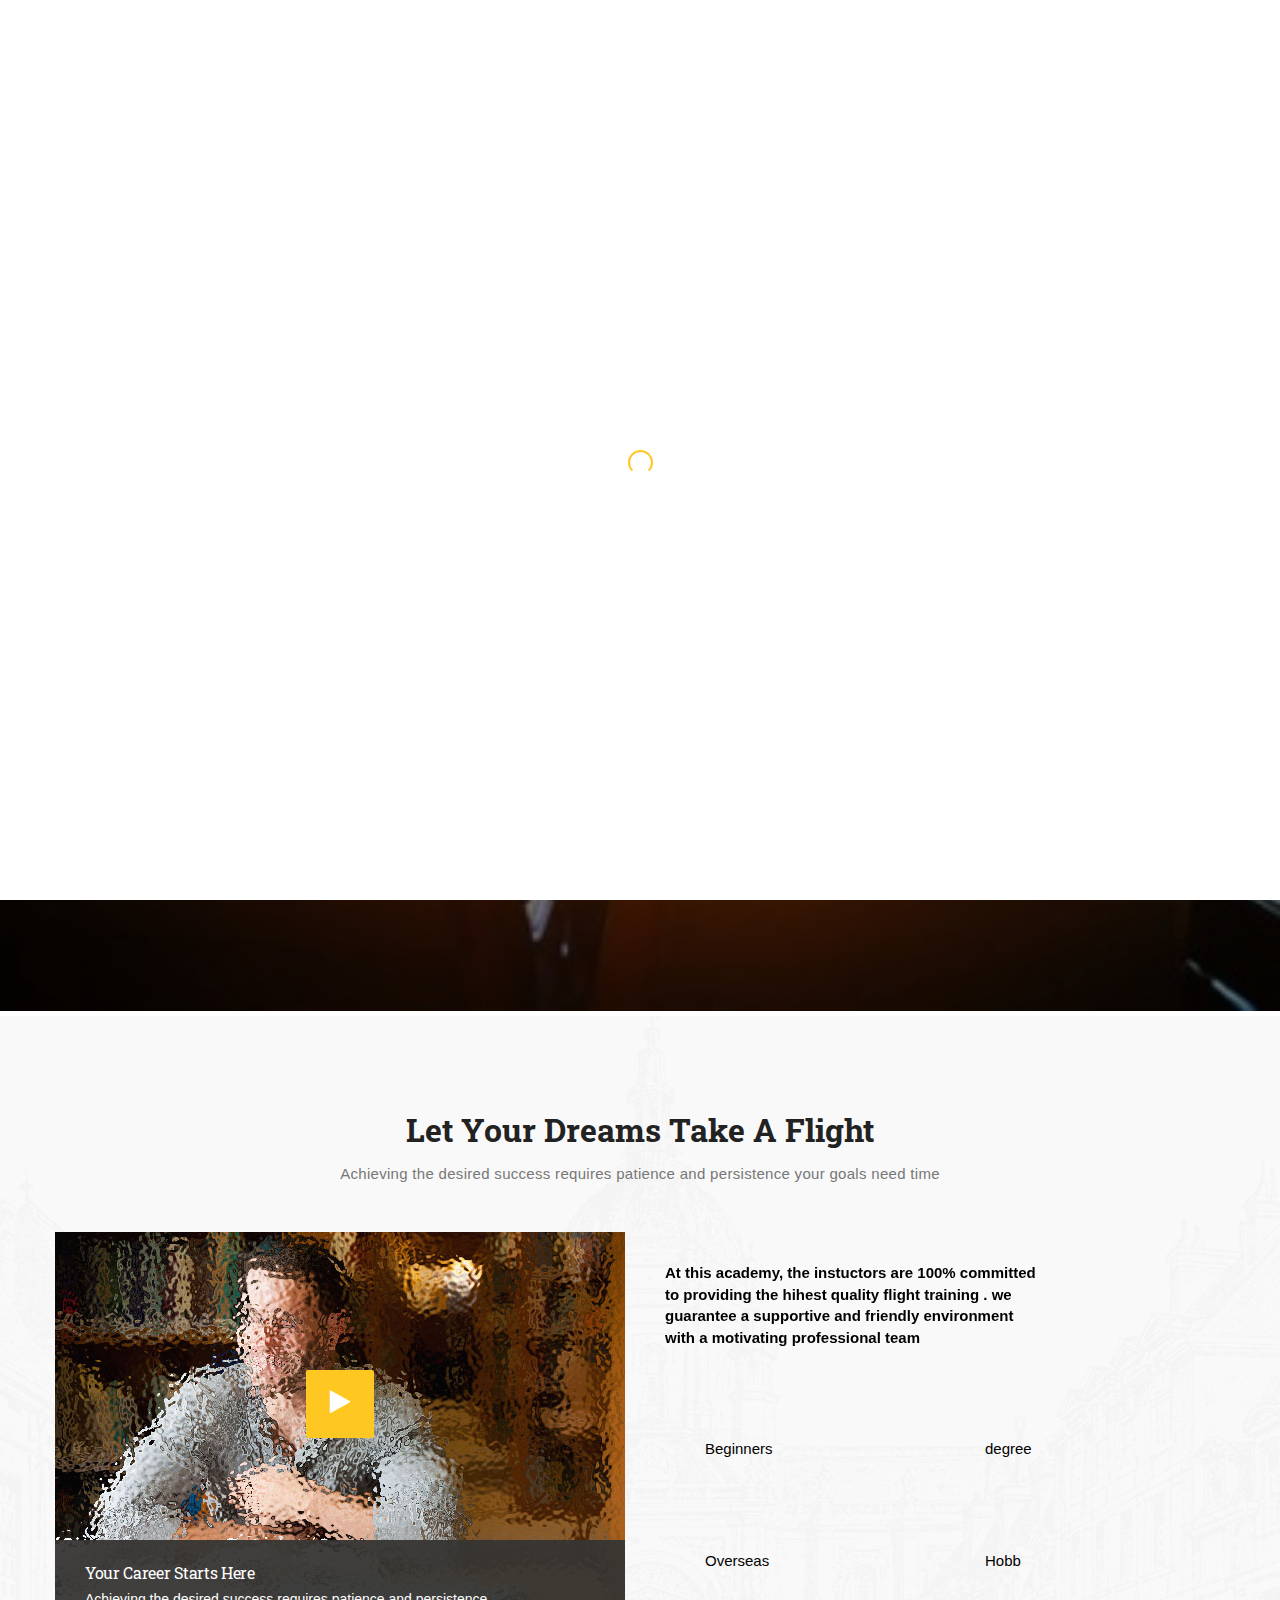
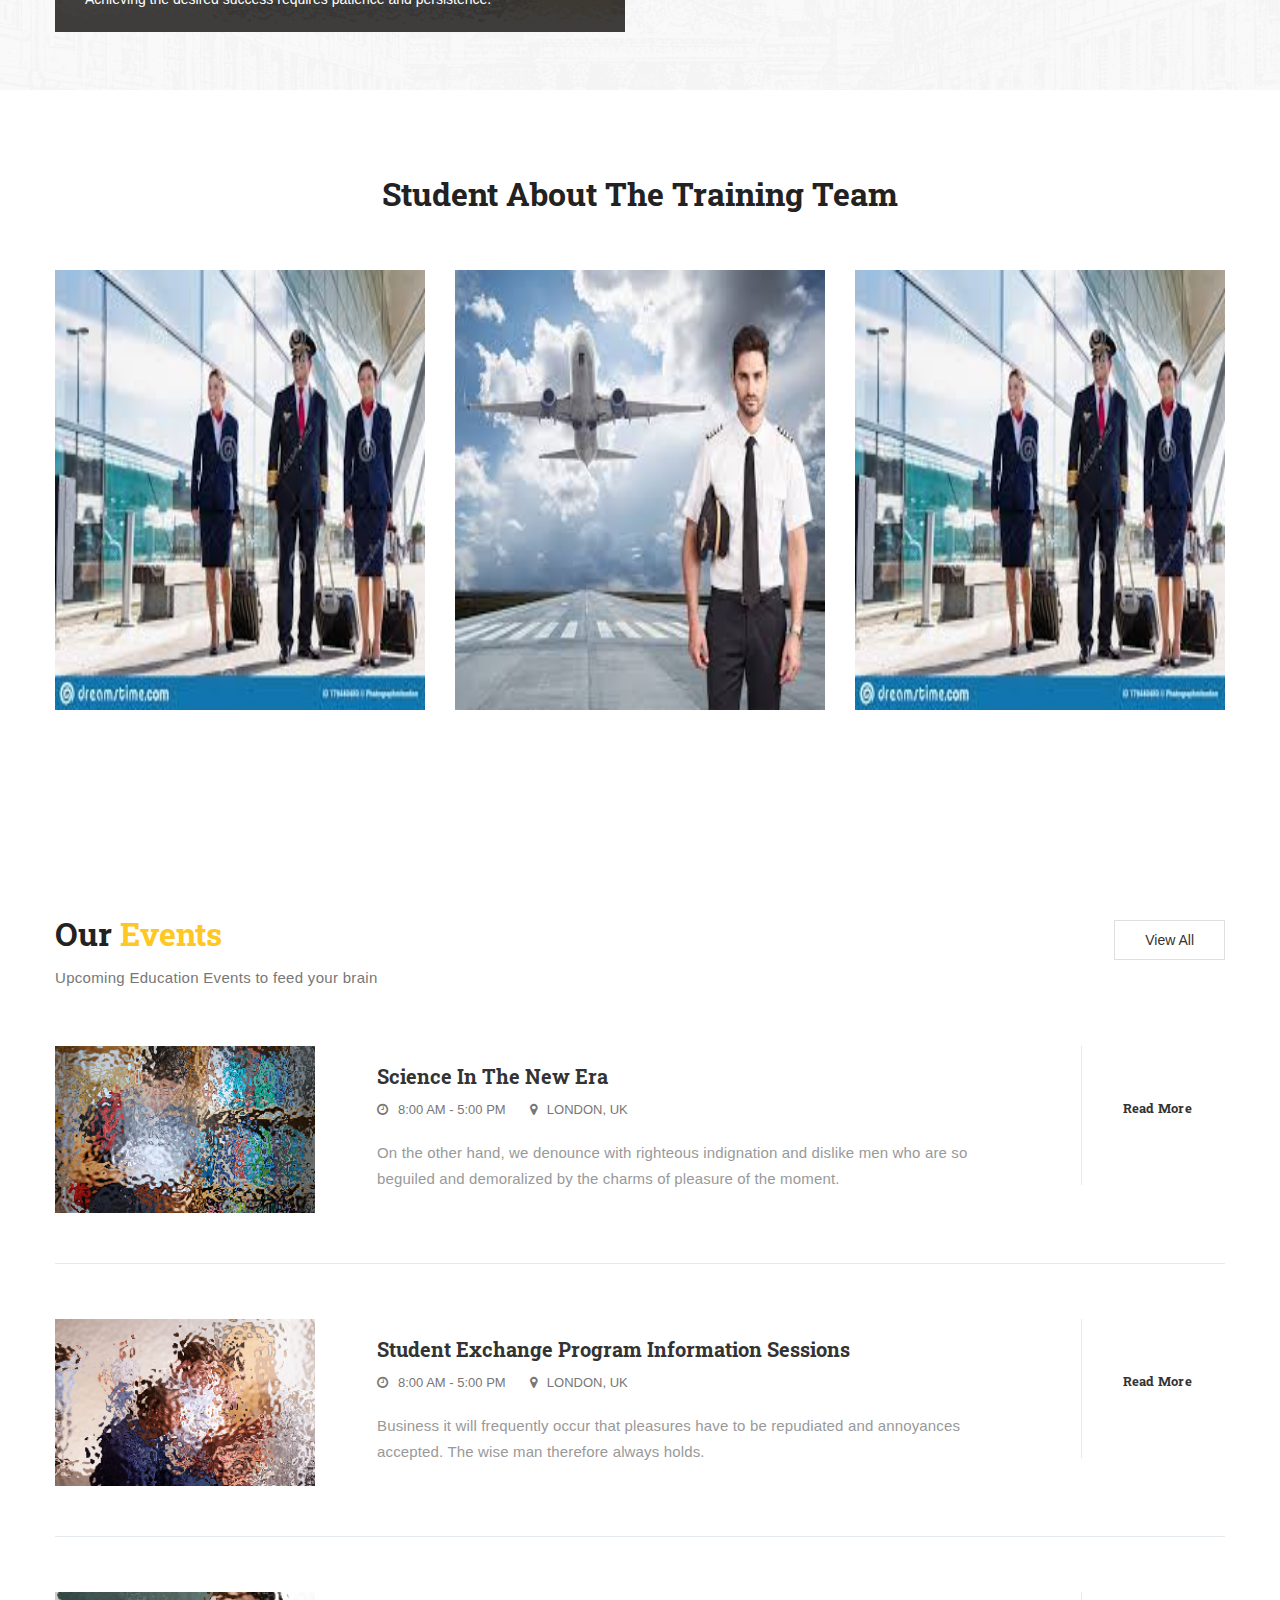
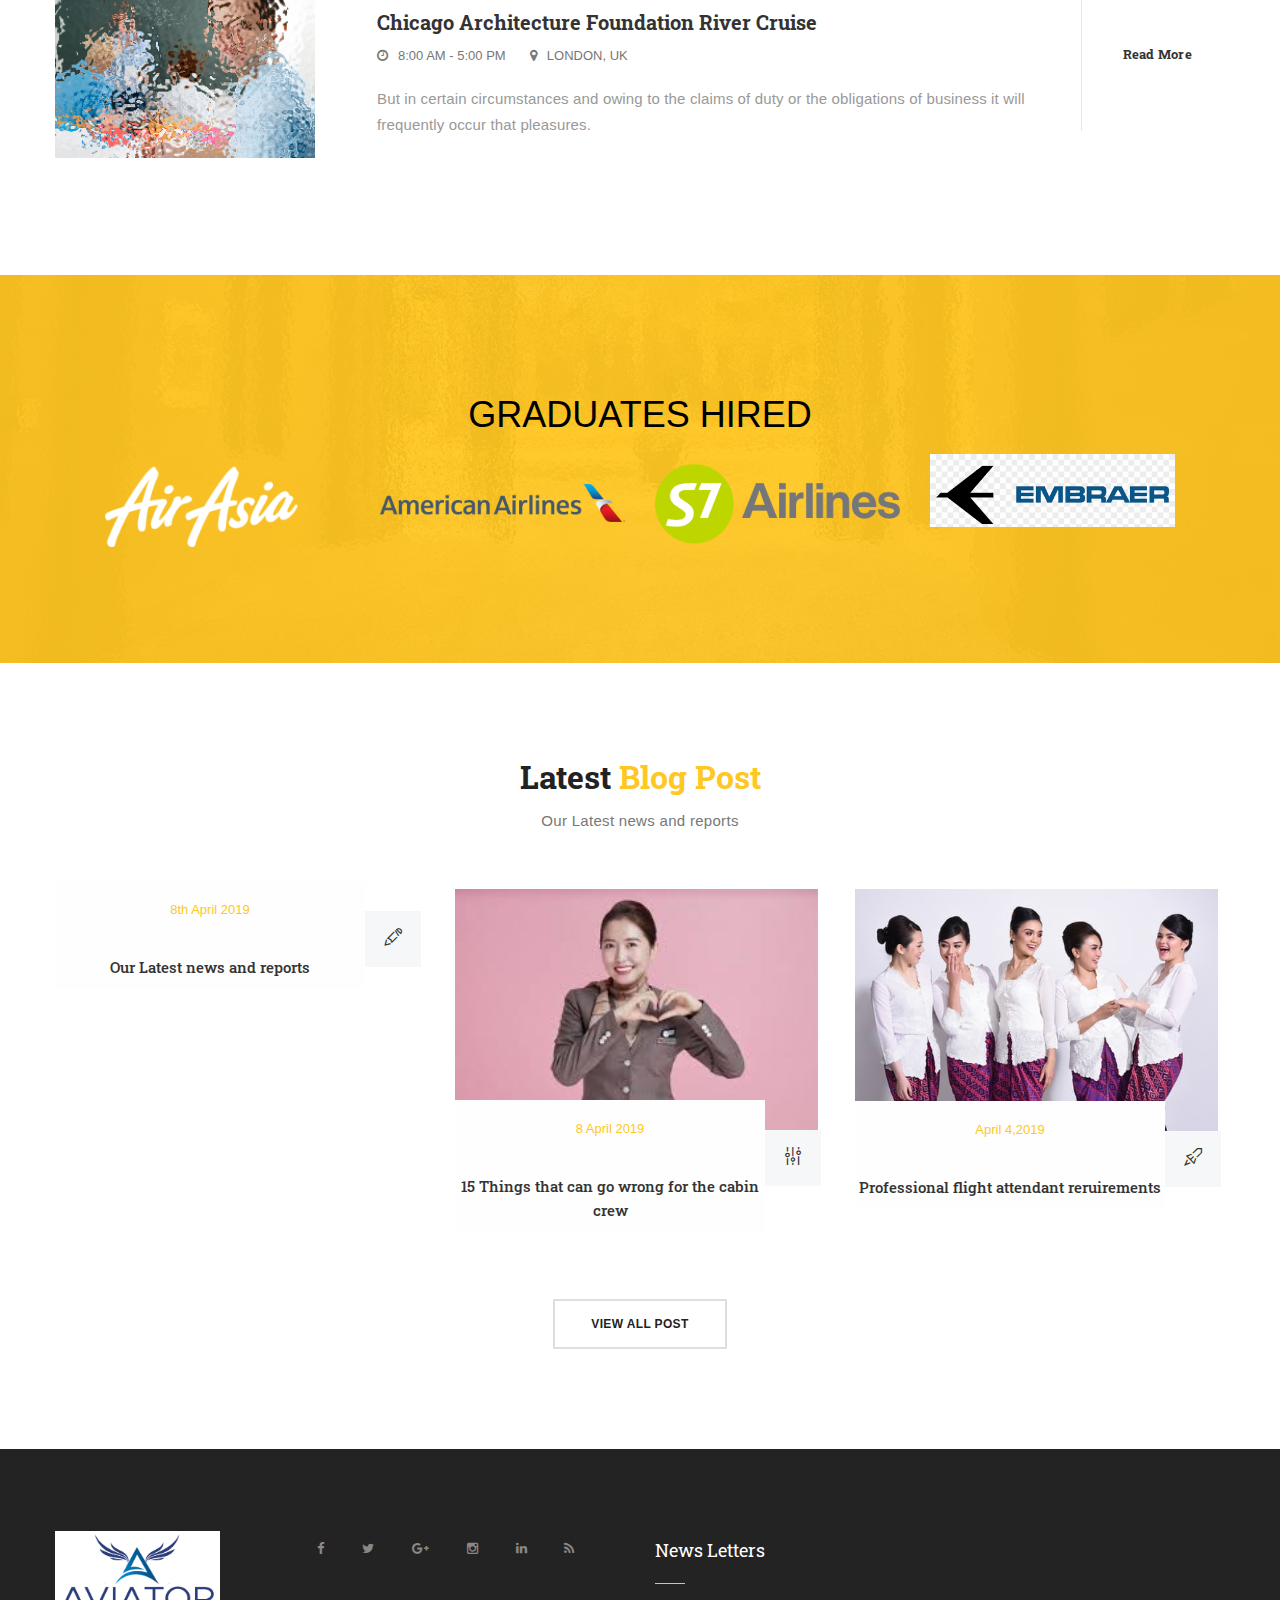
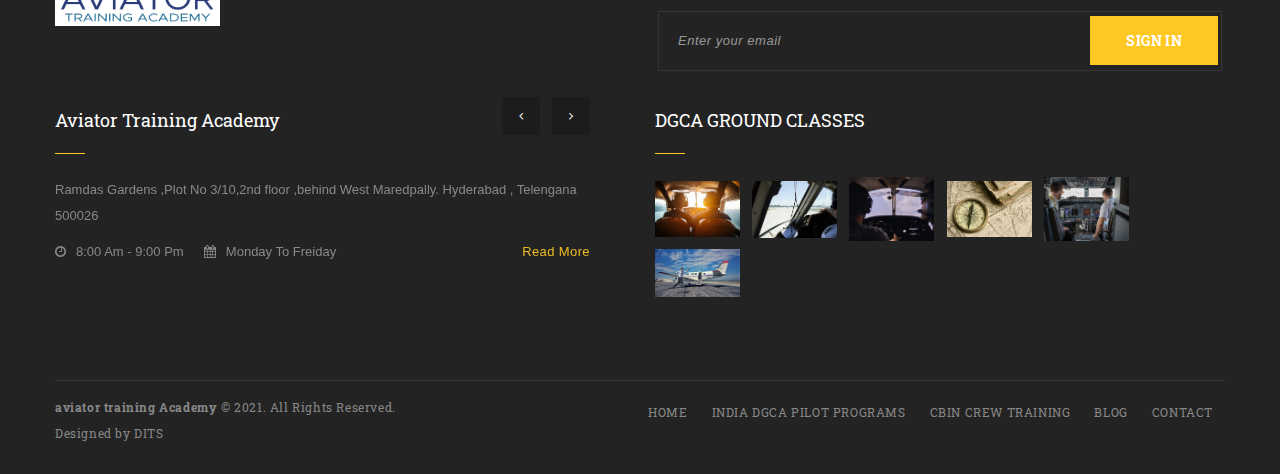
==== HTML/index.html @ fc8cd258 "Aviatoracademy" ====
<!DOCTYPE html>
<!--[if lt IE 7 ]> <html class="ie6"> <![endif]-->
<!--[if IE 7 ]>    <html class="ie7"> <![endif]-->
<!--[if IE 8 ]>    <html class="ie8"> <![endif]-->
<!--[if IE 9 ]>    <html class="ie9"> <![endif]-->
<!--[if (gt IE 9)|!(IE)]><!--><html class=""><!--<![endif]-->
<head>
	<meta charset="utf-8">

    <meta http-equiv="X-UA-Compatible" content="IE=edge">
    <meta name="viewport" content="width=device-width, initial-scale=1">
    <meta name="description" content="">
    <meta name="author" content="">
	<title>Aviator Academey</title>
	<!-- Standard Favicon -->
	<link rel="icon" type="image/x-icon" href="images//favicon.ico"/>
	
	<!-- For iPhone 4 Retina display: -->
	<link rel="apple-touch-icon-precomposed" sizes="114x114" href="images//apple-touch-icon-114x114-precomposed.png">
	<!-- For iPad: -->
	<link rel="apple-touch-icon-precomposed" sizes="72x72" href="images//apple-touch-icon-72x72-precomposed.png">
	<!-- For iPhone: -->
	<link rel="apple-touch-icon-precomposed" href="images//apple-touch-icon-57x57-precomposed.png">
	
	<!-- Library - Bootstrap v3.3.5 -->
    <link rel="stylesheet" type="text/css" href="libraries/lib.css">
	<link rel="stylesheet" type="text/css" href="libraries/Stroke-Gap-Icon/stroke-gap-icon.css">
	
	<!-- Fonts -->
	<link href='https://fonts.googleapis.com/css?family=Roboto:400,900,300,300italic,500,700' rel='stylesheet' type='text/css'>	
	<link href='https://fonts.googleapis.com/css?family=Roboto+Slab:400,700' rel='stylesheet' type='text/css'>
	<link href='https://fonts.googleapis.com/css?family=Niconne' rel='stylesheet' type='text/css'>
	
	
	<!-- Custom - Common CSS -->
	<link rel="stylesheet" type="text/css" href="css/plugins.css">
	<link rel="stylesheet" type="text/css" href="css/navigation-menu.css">
	
	<!-- Custom - Theme CSS -->	
	<link rel="stylesheet" type="text/css" href="style.css">
	<link rel="stylesheet" type="text/css" href="css/shortcode.css">
	
	<!--[if lt IE 9]>
		<script src="js/html5/respond.min.js"></script>
    <![endif]-->
</head>

<body data-offset="200" data-spy="scroll" data-target=".ow-navigation">
	<!-- LOADER -->
	<div id="site-loader" class="load-complete">
		<div class="loader">
			<div class="loader-inner ball-clip-rotate">
				<div></div>
			</div>
		</div>
	</div><!-- Loader /- -->	
	<!-- Header -->
	<header class="header-main container-fluid no-padding">
		<!-- Top Header -->
		<div class="top-header container-fluid no-padding">
			<div class="container">
				<div class="topheader-left">
					<a href="tel:+5198759822" title="5198759822"><i class="fa fa-mobile" aria-hidden="true"></i>9177430705 </a>
					<a href="mailto:Support@info.com" title="Support@info.com"><i class="fa fa-envelope-o" aria-hidden="true"></i>Email us-</a>
				</div>
				<div class="topheader-right">
					<a href="#" title="Login"><i class="fa fa-sign-out" aria-hidden="true"></i>Login</a>
					<a href="#" title="Register">Register</a>
				</div>
			</div>
		</div><!-- Top Header /- -->
		
		<!-- Menu Block -->
		<div class="menu-block container-fluid no-padding">
			<!-- Container -->
			<div class="container">
				<div class="row">
					<!-- Navigation -->
					<nav class="navbar ow-navigation">
						<div class="col-md-3">
							<div class="navbar-header">
								<button aria-controls="navbar" aria-expanded="false" data-target="#navbar" data-toggle="collapse" class="navbar-toggle collapsed" type="button">
									<span class="sr-only">Toggle navigation</span>
									<span class="icon-bar"></span>
									<span class="icon-bar"></span>
									<span class="icon-bar"></span>
								</button>
								<a title="Logo" href="index.html" class="navbar-brand"><img src="../images/logo-bg.png" alt="logo"/></a>
								<a href="index.html" class="mobile-logo" title="Logo"><h3>AVIATOR</h3></a>
							</div>
						</div>
						<div class="col-md-9">
							<div class="navbar-collapse collapse" id="navbar" style="width: 900px;">
								<ul class="nav navbar-nav menubar">
									<li class="dropdown active">
										<a aria-expanded="false" aria-haspopup="true" href="index.html" role="button" class="dropdown-toggle" title="Home">Home</a>
										<i class="ddl-switch fa fa-angle-down"></i>
										
									</li>
									<li class="dropdown">
										<a aria-expanded="false" aria-haspopup="true" role="button" class="dropdown-toggle" title="Courses" href="courses-page.html">India DGCA Pilot Programs</a>
										<i class="ddl-switch fa fa-angle-down"></i>
										<ul class="dropdown-menu">
											<li><a title="Courses Detail" href="">DGCA GROUND SCHOOL</a></li>
											<li><a title="Courses Detail" href="">DGCA APPROVED PPL <br> TRANNING</a></li>
											<li><a title="Courses Detail" href="">DGCA APPROVED CPL <br> TRANING </a></li>
											<li><a title="Courses Detail" href="">DGCA APPROVED ATPL <br> THEORY</a></li>
											<li><a title="Courses Detail" href="">RTR CLASSES</a></li>
											<li><a title="Courses Detail" href="">DGCA APPROVED <br>  FLEET </a></li>
											<li><a title="Courses Detail" href="">DGCA COMPUTER <br> NUMBER </a></li>
											<li><a title="Courses Detail" href="">DGCA CLASS 1&2 <br> MEDICALS</a></li>
										</ul>
									</li>
									<li class="dropdown">
										<a aria-expanded="false" aria-haspopup="true" role="button" class="dropdown-toggle" title="Courses" href="courses-page.html">Cbin Crew Training</a>
										<i class="ddl-switch fa fa-angle-down"></i>
										<ul class="dropdown-menu">
											<li><a title="Courses Detail" href="">Air Hostess</a></li>
											<li><a title="Courses Detail" href="">Airport Ground <br> Staff </a></li>
											<li><a title="Courses Detail" href="">Airline Cargo <br> Management and <br> Freight manager  </a></li>
											<li><a title="Courses Detail" href="">Airline ticketing <br>Agent</a></li>
											<li><a title="Courses Detail" href="">Airport Operations <br> Manager</a></li>
											<li><a title="Courses Detail" href="">Airline Customer<br>Service Agent </a></li>

										</ul>
									</li>
									<li class="dropdown">
										<a aria-expanded="false" aria-haspopup="true" role="button" class="dropdown-toggle" title="Courses" href="courses-page.html">Commercail pilot Training in Abroad</a>
										<i class="ddl-switch fa fa-angle-down"></i>
										<ul class="dropdown-menu">
											<li><a title="Courses Detail" href="">Commercial Pilot <br> Training in USA</a></li>
											<li><a title="Courses Detail" href="">Commercial Pilot <br> Training in South  <br> Africa</a></li>
											<li><a title="Courses Detail" href="">Commercial Pilot<br> Training in canada  </a></li>
											<li><a title="Courses Detail" href="">Commercial  Pilot <br>Training in Easa</a></li>


										</ul>
									</li>
									
									<li class="dropdown">
										<a aria-expanded="false" aria-haspopup="true" role="button" class="dropdown-toggle" title="Blog" href="blog-page.html">Blog</a>

										
									</li>

									<li><a title="Contact" href="contactus-page.html">Contact</a></li>
								</ul>
							</div>
						</div>
					</nav><!-- Navigation /- -->
				</div>
			</div><!-- Container /- -->
		</div><!-- Menu Block /- -->
	</header><!-- Header /- -->
	<!-- PhotoSlider Section -->
	<div class="photoslider-section container-fluid no-padding">
		<div id="home-slider" class="carousel slide" data-ride="carousel">
			<div class="carousel-inner" role="listbox">
				<div class="item active">
					<img src="/images/im1.jpg" alt="photoslider1" width="1920" height="700" />
					<div class="carousel-caption">
						<div class="container">
							<div class="col-md-6 col-sm-8 col-xs-8 ow-pull-right no-padding">
								<button style="background: yellow; border-radius: 20px; width: 250px; height: 50px; color: black;">DGCA GROUND CLASSES</button>
								<h3 data-animation="animated fadeInDown">DGCA MULI ENGINE RATING</h3>
								<p data-animation="animated bounceInRight">Multi-Engine rating gives privileges to pilots existing Private Pilot Licence or Commercial pilot <br>License licenses. The  Multi Engine Piston Rating is  designed for those who like a little  more speed</p>
								<a href="#" title="Learn More" data-animation="animated zoomInUp">Click here for more</a>
							</div>
						</div>
					</div>
				</div>
				<div class="item">
					<img src="/images/im2.jpg" alt="photoslider2" width="1920" height="700"/>
					<div class="carousel-caption">
						<div class="container">
							<div class="col-md-6 col-sm-8 col-xs-8 ow-pull-left no-padding">
								<button style="background: yellow; border-radius: 20px; width: 250px; height: 50px;  color: black;">DGCA GROUND CLASSES</button>
								<h3 data-animation="animated fadeInDown">RTR CLASSES</h3>
								<p data-animation="animated bounceInRight"> Syllabus [Animation]: Flight plan , Trasmission theory & techniques,Air Regulations as per <br> AIP's[Aeronautical information publication</p>
								<a href="#" title="Learn More" data-animation="animated zoomInUp">Click here for more</a>
							</div>
						</div>
					</div>
				</div>
				<div class="item">
					<img src="/images/im3.jpg" alt="photoslider2" width="1920" height="700"/>
					<div class="carousel-caption">
						<div class="container">
							<div class="col-md-6 col-sm-8 col-xs-8 ow-pull-left no-padding">
								<button style="background: yellow; border-radius: 20px; width: 250px; height: 50px;  color: black;">DGCA GROUND CLASSES</button>
								<h3 data-animation="animated fadeInDown">DGCA APPROVED FLEET</h3>
								<p data-animation="animated bounceInRight">The minimum system requirement for accessing the Web Bases software application <br> for FLIGHT CREW Licence</p>
								<a href="#" title="Learn More" data-animation="animated zoomInUp">Click here for more</a>
							</div>
						</div>
					</div>
				</div>
				<div class="item">
					<img src="/images/im4.jpg" alt="photoslider2" width="1920" height="700"/>
					<div class="carousel-caption">
						<div class="container">
							<div class="col-md-6 col-sm-8 col-xs-8 ow-pull-left no-padding">
								<button style="background: yellow; border-radius: 20px; width: 250px; height: 50px;  color: black;">DGCA GROUND CLASSES</button>
								<h3 data-animation="animated fadeInDown">DGCA GROUND SCHOOL</h3>
								<p data-animation="animated fadeInDown">Our theoretical courses are vital for a comprehensive understanding of the <br> theoretical knowlegde requiyellow that will be the foundation for the rest of your flyling career</p>
								<a href="#" title="Learn More" data-animation="animated zoomInUp">Click here for more</a>
							</div>
						</div>
					</div>
				</div>
				<div class="item">
					<img src="/images/im5.jpeg" alt="photoslider2" width="1920" height="700"/>
					<div class="carousel-caption">
						<div class="container">
							<div class="col-md-6 col-sm-8 col-xs-8 ow-pull-left no-padding">
								<button style="background: rgb(250, 226, 11); border-radius: 20px; width: 250px; height: 50px;  color: black;">DGCA GROUND CLASSES</button>
								<h3 data-animation="animated fadeInDown">FROZEN DGCA ATPL TRAINING MODULES</h3>
								<p data-animation="animated bounceInRight">The DGCA Froxen ATPL is when a candidate currently  has a Commercial  <br> pilots currently  has a Commercial Pilots Licence with as Instrument rating</p>
								<a href="#" title="Learn More" data-animation="animated zoomInUp">Click here for more</a>
							</div>
						</div>
					</div>
				</div>
				<div class="item">
					<img src="/images/im6.jpg" alt="photoslider2" width="1920" height="700"/>
					<div class="carousel-caption">
						<div class="container">
							<div class="col-md-6 col-sm-8 col-xs-8 ow-pull-left no-padding">
								<button style="background: yellow; border-radius: 20px; width: 250px; height: 50px; color: black;">DGCA GROUND CLASSES</button>
								<h3 data-animation="animated fadeInDown">DGCA COMMERCIAL PILOT LICENCE</h3>
								<p data-animation="animated bounceInRight">A commercial pilot's licence is the last phase of a series of training modules <br> and is laid out as followss: The private Pilot's License , the night rating</p>
								<a href="#" title="Learn More" data-animation="animated zoomInUp">Click here for more</a>
							</div>
						</div>
					</div>
				</div>
				<div class="item">
					<img src="/images/im7.jpg" alt="photoslider2" width="1920" height="700"/>
					<div class="carousel-caption">
						<div class="container">
							<div class="col-md-6 col-sm-8 col-xs-8 ow-pull-left no-padding">
								<button style="background: yellow; border-radius: 20px; width: 250px; height: 50px;  color: black;">DGCA GROUND CLASSES</button>
								<h3 data-animation="animated fadeInDown">DGCA CLASS 1&2 MECICALS</h3>
								<p data-animation="animated bounceInRight">Class II medical is the first step  towards a pilots career .it's required for <br> you to get an SPL [student Pilot License] and to join a flying school</p>
								<a href="#" title="Learn More" data-animation="animated zoomInUp">Click here for more</a>
							</div>
						</div>
					</div>
				</div>
			</div>
			<a class="left carousel-control" href="#home-slider" role="button" data-slide="prev">
				<i class="fa fa-angle-left"></i>
			</a>
			<a class="right carousel-control" href="#home-slider" role="button" data-slide="next">
				<i class="fa fa-angle-right"></i>
			</a>
		</div>
	</div><!-- PhotoSlider Section /- -->	

	<!-- Video Testimonial Section -->
	<div class="container-fluid no-padding video-testimonial-section">
		<div class="container">
			<div class="section-padding"></div>
			<div class="section-header">
				<h3>Let your dreams take a flight</h3>
				<p>Achieving the desired success requires patience and persistence your goals need time</p>
			</div>
			<div class="row">
				<div class="col-md-6 col-sm-12">
					<div class="video-block video-block-lg">
						<a title="Paly Video" class="popup-youtube" href="http://www.youtube.com/watch?v=0O2aH4XLbto"><i class="fa fa-play" aria-hidden="true"></i></a>
						<img  src="images/video-poster-1.jpg" width="570" height="400" alt="Video Poster-1"/>
						<div class="video-content">
							<h3>Your Career Starts Here</h3>
							<p>Achieving the desired success requires patience and persistence.</p>
						</div>
					</div>
				</div>
				<div class="col-md-6 col-sm-12">
					<div class="testimonial-block">
						<div id="testimonial-slider" class="carousel slide" data-ride="carousel">
							

							<div class="carousel-inner" role="listbox">
								<div class="item active" style="margin-top: 30px;">
									<p> <b>
										   At this academy, the instuctors are 100% committed <br> to providing the hihest quality flight training . we <br> guarantee a supportive and friendly environment <br> with a motivating professional team </b></p>
									

								</div>
								<div class="ite" style="display: grid;grid-template-columns: 1fr 1fr; margin-top: 50px;">
                                   <div style="margin: 40px;"><p>Beginners</p></div>
								   <div  style="margin: 40px;"><p> degree</p></div>
								   <div  style="margin: 40px;"><p> Overseas</p></div>
								   <div  style="margin: 40px;"><p> Hobb</p></div>

								</div>
							</div> 
						</div>
					</div>
				</div>
			</div>
			<div class="section-padding"></div>
		</div>
	</div><!-- Video Testimonial Section /- -->	
	<!-- Welcome Section -->
	<div class="container welcome-section">
		<div class="section-padding"></div>
		<div class="section-header">
			<h3>Student about the training team </h3>
			
		</div>
		<div class="row">
			<div class="col-md-4 col-sm-6 col-xs-6">
				<div class="welcome-box" style="height: 440px;">
					<img src="/images/images (1).jfif" alt="welcome1" width="370" height="440" style="height: 440px;"/>
					
					<div class="welcome-content">
						
						<p>It was a truly amazing experice for me and my groupmates who came to get their CPL,s at this flyong school .The training was professionally organized .and the crew who helped us study workedd hard to amke it as much effective as prossible thanks! a lot</p>
						
					</div>
				</div>
			</div>
			<div class="col-md-4 col-sm-6 col-xs-6">
				<div class="welcome-box" >
					<img src="/images/images.jfif" alt="welcome2" width="370" height="440" style="height: 440px;"/>
					
					<div class="welcome-content">
						
						<p>Thanks to this awesome course , i am now a certified pilot who is allowed to train other pilots and issue flight permits! i appreciate the hard work that your team dose for the trainees-the course went smoothly with  tons of usefull information you are great!</p>

					</div>
				</div>
			</div>
			<div class="col-md-4 col-sm-6 col-xs-6">
				<div class="welcome-box" style="height: 440px;">
					<img src="/images/images (1).jfif" alt="welcome3" width="370" height="440" style="height: 440px;"/>
					
					<div class="welcome-content">
						
						<p>It was fun and exciting to learn at your flying school! the instuctors know exactrly what they do, and i was fully aware of the risks and the trust that the student put in this training . i completed my license and night VFR fast and effectively thank you</p>
						
					</div>
				</div>
			</div>
		</div>
		<div class="section-padding"></div>
	</div><!-- Welcome Section /- -->
	

	<!-- Event Section -->
	<div class="container event-section">
		<div class="section-padding"></div>	
		<div class="section-header-block">
			<div class="section-header">
				<h3>Our <span>Events</span></h3>
				<p>Upcoming Education Events to feed your brain<p>
			</div>
			<a href="events-page.html" title="View All">View All</a>
		</div>
		<div class="event-block">
			<div class="event-box">
				<div class="row">
					<div class="col-md-3 col-sm-4 col-xs-5">
						<img src="images/event1.jpg" alt="event1" width="260" height="160"/>
					</div>
					<div class="col-md-7 col-sm-6 col-xs-7">
						<h3><a href="#" title="Science In The New Era">Science In The New Era</a></h3>
						<div class="event-meta">
							<span><i aria-hidden="true" class="fa fa-clock-o"></i>8:00 Am - 5:00 Pm</span>
							<span><i aria-hidden="true" class="fa fa-map-marker"></i>London, UK</span>
						</div>
						<p>On the other hand, we denounce with righteous indignation and dislike men who are so beguiled and demoralized by the charms of pleasure of the moment.</p>
					</div>
					<div class="col-md-2 col-sm-2 col-xs-12">
						<a href="#" class="readmore" title="Read More">Read More</a>
					</div>
				</div>
			</div>
			<div class="event-box">
				<div class="row">
					<div class="col-md-3 col-sm-4 col-xs-5">
						<img src="images/event2.jpg" alt="event2" width="260" height="160"/>
					</div>
					<div class="col-md-7 col-sm-6 col-xs-7">
						<h3><a href="#" title="Student Exchange Program Information Sessions">Student Exchange Program Information Sessions</a></h3>
						<div class="event-meta">
							<span><i aria-hidden="true" class="fa fa-clock-o"></i>8:00 Am - 5:00 Pm</span>
							<span><i aria-hidden="true" class="fa fa-map-marker"></i>London, UK</span>
						</div>
						<p>Business it will frequently occur that pleasures have to be repudiated and annoyances accepted. The wise man therefore always holds.</p>
					</div>
					<div class="col-md-2 col-sm-2 col-xs-12">
						<a href="#" class="readmore" title="Read More">Read More</a>
					</div>
				</div>
			</div>
			<div class="event-box">
				<div class="row">
					<div class="col-md-3 col-sm-4 col-xs-5">
						<img src="images/event3.jpg" alt="event3" width="260" height="160"/>
					</div>
					<div class="col-md-7 col-sm-6 col-xs-7">
						<h3><a href="#" title="Chicago Architecture Foundation River Cruise">Chicago Architecture Foundation River Cruise</a></h3>
						<div class="event-meta">
							<span><i aria-hidden="true" class="fa fa-clock-o"></i>8:00 Am - 5:00 Pm</span>
							<span><i aria-hidden="true" class="fa fa-map-marker"></i>London, UK</span>
						</div>
						<p>But in certain circumstances and owing to the claims of duty or the obligations of business it will frequently occur that pleasures.</p>
					</div>
					<div class="col-md-2 col-sm-2 col-xs-12">
						<a href="#" class="readmore" title="Read More">Read More</a>
					</div>
				</div>
			</div>
		</div>
		<div class="section-padding"></div>
	</div><!-- Event Section /- -->	
	
	<!-- Search Courses -->
	<div class="container-fluid no-padding searchcourses">
		<div class="container">	
			<div class="search-content">
				<div class="searchcourses-block">
					<h1>GRADUATES HIRED</h1>
				</div>
			
				<div class="search-categories">
					<div class="col-md-3 col-sm-3 col-xs-6">
						
						<img src="/images/Logo2.jpg" alt="">
					</div>
					<div class="col-md-3 col-sm-3 col-xs-6">
						
						<img src="/images/logo4.webp" alt="" style="margin-top: 40px;">
					</div>
					<div class="col-md-3 col-sm-3 col-xs-6">
						
						<img src="/images/S7_new_logo.svg.png" alt="" style="margin-top: 20px;">
					</div>
					<div class="col-md-3 col-sm-3 col-xs-6">
						
						<img src="/images/download (1).png" alt="" style="margin-top: 10px;">
					</div>
				</div>
			</div>
		</div>
	</div><!-- Search Courses /- -->
	
	
	
	<!-- LatestBlog Section -->
	<div class="container-fulid no-padding latestblog-section">
		<div class="section-padding"></div>
		<div class="container">
			<div class="section-header">
				<h3>Latest <span> Blog Post</span></h3>
				<p>Our Latest news and reports</p>
			</div>
			<div class="row">
				<div class="col-md-4 col-sm-6 col-xs-6">
					<article class="type-post">
						<div class="entry-cover">
							<a title="Cover" href="blogpost-page.html"><img width="363" height="261" alt="latestnews" src="/images/"></a>
						</div>
						<div class="entry-block">
							<div class="entry-contentblock">
								<div class="entry-meta">
									<span class="postdate">8th April 2019</span>
									
								</div>
								<div class="entry-block">
									<div class="entry-title">
										<a title="Doloremque laudantium totam..." href="blogpost-page.html"><h3>Our Latest news and reports</h3></a>
									</div>
								</div>
							</div>
							<div class="post-ic"><span class="icon icon-Pencil"></span></div>
						</div>
					</article>
				</div>
				<div class="col-md-4 col-sm-6 col-xs-6">
					<article class="type-post">
						<div class="entry-cover">
							<a title="Cover" href="blogpost-page.html"><img width="363" height="261" alt="latestnews" src="/images/download.jfif"></a>
						</div>
						<div class="entry-block">
							<div class="entry-contentblock">
								<div class="entry-meta">
									<span class="postdate"> 8 april 2019</span>
									
								</div>
								<div class="entry-block">
									<div class="entry-title">
										<a title="Minim veniam quis nostrud..." href="blogpost-page.html"><h3>15 Things that can go wrong for the cabin crew</h3></a>
									</div>
								</div>
							</div>
							<div class="post-ic"><span class="icon icon-MusicMixer"></span></div>
						</div>
					</article>
				</div>
				<div class="col-md-4 col-sm-6 col-xs-6">
					<article class="type-post">
						<div class="entry-cover">
							<a title="Cover" href="blogpost-page.html"><img width="363" height="261" alt="latestnews" src="/images/cabin-crew-_2.jpg"></a>
						</div>
						<div class="entry-block">
							<div class="entry-contentblock">
								<div class="entry-meta">
									<span class="postdate">April 4,2019</span>
								
								</div>
								<div class="entry-block">
									<div class="entry-title">
										<a title="Perspiciatis unde omnis iste..." href="blogpost-page.html"><h3>Professional flight attendant reruirements</h3></a>
									</div>
								</div>
							</div>
							<div class="post-ic"><span class="icon icon-Starship"></span></div>
						</div>
					</article>
				</div>
			</div>
			<div class="post-viewall">
				<a href="blog-page.html"  title="View All post">View All post</a>
			</div>
		</div>
		<div class="section-padding"></div>
	</div><!-- LatestBlog Section -->
		<!-- Footer Main -->
	<footer class="footer-main container-fluid no-padding">	
		<!-- Container -->
		<div class="container">
			<div class="row">
				<div class="col-md-6 col-sm-6">
					<aside class="ftr-widget about_widget">
						<a class="footer-logo" href="#" title="Logo"><img alt="logo" src="/images/logo-bg.png">Edumax<span>Education of Best</span></a>
						<ul>
							<li><a href="https://www.facebook.com/aviatorcabincrewtrainingacademy/?ref=pages_you_manage" title="Facebook"><i class="fa fa-facebook"></i></a></li>
							<li><a href="#" title="Twitter"><i class="fa fa-twitter"></i></a></li>
							<li><a href="#" title="Google Plus"><i class="fa fa-google-plus"></i></a></li> 
							<li><a href="https://www.instagram.com/aviatortrainingacademy/" title="Instagram"><i class="fa fa-instagram"></i></a></li>
							<li><a href="#" title="Linkedin"><i class="fa fa-linkedin"></i></a></li>
							<li><a href="#" title="Rss"><i class="fa fa-rss"></i></a></li>
						</ul>
						<p></p>
					</aside>
				</div>
				<div class="col-md-6 col-sm-6">
					<aside class="ftr-widget newsletter_widget">
						<h3 class="widget-title">News Letters</h3>
						 <div class="input-group">
							<input type="text" class="form-control" placeholder="Enter your email">
							<span class="input-group-btn"><button class="btn" type="button" title="Sign In">Sign In</button></span>
						</div>
					</aside>
				</div>
				<div class="col-md-6 col-sm-6">
					<aside class="ftr-widget upcomingevent_widget">
						<h3 class="widget-title">Aviator Training Academy</h3>
						<div id="upcomingevent_carousel" class="carousel slide" data-ride="carousel">
							<div class="carousel-inner" role="listbox">
								<div class="item active">
									<div class="upcoming-eventbox">
										<p> Ramdas Gardens ,Plot No 3/10,2nd floor ,behind West Maredpally. Hyderabad , Telengana 500026</p>
										<ul>
											<li><a href="#" title="Time"><i class="fa fa-clock-o" aria-hidden="true"></i>8:00 Am - 9:00 Pm</a></li>
											<li><a href="#" title="Date"><i class="fa fa-calendar" aria-hidden="true"></i>monday to freiday</a></li>
									
										</ul>
										<a href="#" title="Read More">Read More</a>
									</div>
								</div>
								
							</div>
							<a class="left carousel-control" href="#upcomingevent_carousel" role="button" data-slide="prev">
								<i class="fa fa-angle-left"></i>
							</a>
							<a class="right carousel-control" href="#upcomingevent_carousel" role="button" data-slide="next">
								<i class="fa fa-angle-right"></i>
							</a>
						</div>
						
					</aside>
				</div>
				<div class="col-md-6 col-sm-6">
					<aside class="ftr-widget flickr_widget">
						<h3 class="widget-title">DGCA GROUND CLASSES</h3>
						<ul>
							<li><a href="#" title="Flickr"><img src="/images/im1.jpg" alt="flickr1" width="85" height="83"/></a></li>
							<li><a href="#" title="Flickr"><img src="/images/im2.jpg" alt="flickr2" width="85" height="83"/></a></li>
							<li><a href="#" title="Flickr"><img src="/images/im3.jpg" alt="flickr3" width="85" height="83"/></a></li>
							<li><a href="#" title="Flickr"><img src="/images/im4.jpg" alt="flickr4" width="85" height="83"/></a></li>
							<li><a href="#" title="Flickr"><img src="/images/im5.jpeg" alt="flickr5" width="85" height="83"/></a></li>
							<li><a href="#" title="Flickr"><img src="/images/im6.jpg" alt="flickr6" width="85" height="83"/></a></li>
						</ul>
					</aside>
				</div>
			</div>
			<!-- Footer Bottom -->
			<div class="footer-bottom col-md-12 col-sm-12 no-padding">
				<div class="copyright no-padding">
					<span><b>aviator training Academy</b> &copy; 2021. All Rights Reserved.  <br> Designed by DITS</span>
				</div>
				<nav class="navbar ow-navigation">
					<div class="navbar-header">
						<button type="button" class="navbar-toggle collapsed" data-toggle="collapse" data-target="#navbar2" aria-expanded="false" aria-controls="navbar">
							<span class="sr-only">Toggle navigation</span>
							<span class="icon-bar"></span>
							<span class="icon-bar"></span>
							<span class="icon-bar"></span>
						</button>
					</div>
					<div id="navbar2" class="navbar-collapse collapse">
						<ul class="nav navbar-nav">
							<li><a href="index.html" title="Home">Home</a></li>
							<li><a href="courses-page.html" title="COURSE">India DGCA Pilot Programs</a></li>
							<li><a href="events-page.html" title="Events">Cbin Crew Training</a></li>
							<li><a href="blog-page.html" title="Blog">Blog</a></li>
							<li><a href="about-page.html" title="About">contact</a></li>
						</ul>
					</div>
				</nav>
			</div><!-- Footer Bottom /- -->
		</div><!-- Container /- -->
	</footer><!-- Footer /- -->
	
	<!-- JQuery v1.11.3 -->	
	<script src="js/jquery.min.js"></script>
	<!--script src="js/jquery.knob.js"></script-->
	
	<!-- Library - Js -->
	<script src="libraries/lib.js"></script><!-- Bootstrap JS File v3.3.5 -->
	<!-- Library - Google Map API -->
	<script src="https://maps.googleapis.com/maps/api/js?v=3.exp"></script>
	
	<!-- Library - Theme JS -->
	<script src="js/functions.js"></script>
</body>
</html>
---- HTML/libraries/lib.css ----
/* 
	-- Loader
	-- Bootstrap
	-- Bootstrap Select
	-- Fontawesome
	-- ElegantIcons
	-- Owl Carousel
	-- FlexSlider
	-- Animate
	-- Magnific Popup
	-- Pricefilter
*/

/* -- Loader */
/*
Script by : https://connoratherton.com/loaders
File : loaders.min.css
*/
.ball-pulse-sync>div,.ball-pulse>div{width:15px;height:15px;margin:2px;display:inline-block}.ball-pulse-sync>div,.ball-pulse>div,.ball-scale>div{background-color:#fff;border-radius:100%}@-webkit-keyframes scale{0%,80%{-webkit-transform:scale(1);transform:scale(1);opacity:1}45%{-webkit-transform:scale(.1);transform:scale(.1);opacity:.7}}@keyframes scale{0%,80%{-webkit-transform:scale(1);transform:scale(1);opacity:1}45%{-webkit-transform:scale(.1);transform:scale(.1);opacity:.7}}.ball-pulse>div:nth-child(0){-webkit-animation:scale .75s -.36s infinite cubic-bezier(.2,.68,.18,1.08);animation:scale .75s -.36s infinite cubic-bezier(.2,.68,.18,1.08)}.ball-pulse>div:nth-child(1){-webkit-animation:scale .75s -.24s infinite cubic-bezier(.2,.68,.18,1.08);animation:scale .75s -.24s infinite cubic-bezier(.2,.68,.18,1.08)}.ball-pulse>div:nth-child(2){-webkit-animation:scale .75s -.12s infinite cubic-bezier(.2,.68,.18,1.08);animation:scale .75s -.12s infinite cubic-bezier(.2,.68,.18,1.08)}.ball-pulse>div:nth-child(3){-webkit-animation:scale .75s 0s infinite cubic-bezier(.2,.68,.18,1.08);animation:scale .75s 0s infinite cubic-bezier(.2,.68,.18,1.08)}.ball-pulse>div{-webkit-animation-fill-mode:both;animation-fill-mode:both}@-webkit-keyframes ball-pulse-sync{33%{-webkit-transform:translateY(10px);transform:translateY(10px)}66%{-webkit-transform:translateY(-10px);transform:translateY(-10px)}100%{-webkit-transform:translateY(0);transform:translateY(0)}}@keyframes ball-pulse-sync{33%{-webkit-transform:translateY(10px);transform:translateY(10px)}66%{-webkit-transform:translateY(-10px);transform:translateY(-10px)}100%{-webkit-transform:translateY(0);transform:translateY(0)}}.ball-pulse-sync>div:nth-child(0){-webkit-animation:ball-pulse-sync .6s -.21s infinite ease-in-out;animation:ball-pulse-sync .6s -.21s infinite ease-in-out}.ball-pulse-sync>div:nth-child(1){-webkit-animation:ball-pulse-sync .6s -.14s infinite ease-in-out;animation:ball-pulse-sync .6s -.14s infinite ease-in-out}.ball-pulse-sync>div:nth-child(2){-webkit-animation:ball-pulse-sync .6s -.07s infinite ease-in-out;animation:ball-pulse-sync .6s -.07s infinite ease-in-out}.ball-pulse-sync>div:nth-child(3){-webkit-animation:ball-pulse-sync .6s 0s infinite ease-in-out;animation:ball-pulse-sync .6s 0s infinite ease-in-out}.ball-pulse-sync>div{-webkit-animation-fill-mode:both;animation-fill-mode:both}@-webkit-keyframes ball-scale{0%{-webkit-transform:scale(0);transform:scale(0)}100%{-webkit-transform:scale(1);transform:scale(1);opacity:0}}@keyframes ball-scale{0%{-webkit-transform:scale(0);transform:scale(0)}100%{-webkit-transform:scale(1);transform:scale(1);opacity:0}}.ball-scale>div{height:60px;width:60px;animation:ball-scale 1s 0s ease-in-out infinite}.ball-scale-random>div,.ball-scale>div{display:inline-block;margin:2px;-webkit-animation:ball-scale 1s 0s ease-in-out infinite}.ball-scale-random{width:37px;height:40px}.ball-scale-random>div{background-color:#fff;border-radius:100%;position:absolute;height:30px;width:30px;animation:ball-scale 1s 0s ease-in-out infinite}.ball-rotate>div,.ball-rotate>div:after,.ball-rotate>div:before{background-color:#fff;width:15px;height:15px;border-radius:100%}.ball-rotate,.ball-rotate>div{position:relative}.ball-scale-random>div:nth-child(1){margin-left:-7px;-webkit-animation:ball-scale 1s .2s ease-in-out infinite;animation:ball-scale 1s .2s ease-in-out infinite}.ball-scale-random>div:nth-child(3){margin-left:-2px;margin-top:9px;-webkit-animation:ball-scale 1s .5s ease-in-out infinite;animation:ball-scale 1s .5s ease-in-out infinite}@-webkit-keyframes rotate{0%{-webkit-transform:rotate(0);transform:rotate(0)}50%{-webkit-transform:rotate(180deg);transform:rotate(180deg)}100%{-webkit-transform:rotate(360deg);transform:rotate(360deg)}}.ball-rotate>div{margin:2px;-webkit-animation-fill-mode:both;animation-fill-mode:both}.ball-rotate>div:first-child{-webkit-animation:rotate 1s 0s cubic-bezier(.7,-.13,.22,.86) infinite;animation:rotate 1s 0s cubic-bezier(.7,-.13,.22,.86) infinite}.ball-rotate>div:after,.ball-rotate>div:before{margin:2px;content:"";position:absolute;opacity:.8}.ball-rotate>div:before{top:0;left:-28px}.ball-rotate>div:after{top:0;left:25px}.ball-clip-rotate>div{border-radius:100%;margin:2px;border:2px solid #fff;border-bottom-color:transparent;height:25px;width:25px;background:0 0!important;display:inline-block;-webkit-animation:rotate .75s 0s linear infinite;animation:rotate .75s 0s linear infinite}@keyframes rotate{0%{-webkit-transform:rotate(0);transform:rotate(0)}50%{-webkit-transform:rotate(180deg);transform:rotate(180deg)}100%{-webkit-transform:rotate(360deg);transform:rotate(360deg)}}@keyframes scale{30%{-webkit-transform:scale(.3);transform:scale(.3)}100%{-webkit-transform:scale(1);transform:scale(1)}}.ball-clip-rotate-pulse{position:relative;-webkit-transform:translateY(-15px);-ms-transform:translateY(-15px);transform:translateY(-15px)}.ball-clip-rotate-pulse>div{-webkit-animation-fill-mode:both;animation-fill-mode:both;position:absolute;top:0;left:0;border-radius:100%}.ball-clip-rotate-pulse>div:first-child{background:#fff;height:16px;width:16px;top:7px;left:-7px;-webkit-animation:scale 1s 0s cubic-bezier(.09,.57,.49,.9) infinite;animation:scale 1s 0s cubic-bezier(.09,.57,.49,.9) infinite}.ball-clip-rotate-pulse>div:last-child{position:absolute;width:30px;height:30px;left:-16px;top:-2px;background:0 0;border:2px solid;border-color:#fff transparent;-webkit-animation:rotate 1s 0s cubic-bezier(.09,.57,.49,.9) infinite;animation:rotate 1s 0s cubic-bezier(.09,.57,.49,.9) infinite;-webkit-animation-duration:1s;animation-duration:1s}@keyframes rotate{0%{-webkit-transform:rotate(0) scale(1);transform:rotate(0) scale(1)}50%{-webkit-transform:rotate(180deg) scale(.6);transform:rotate(180deg) scale(.6)}100%{-webkit-transform:rotate(360deg) scale(1);transform:rotate(360deg) scale(1)}}.ball-clip-rotate-multiple{position:relative}.ball-clip-rotate-multiple>div{position:absolute;left:-20px;top:-20px;border:2px solid #fff;border-bottom-color:transparent;border-top-color:transparent;border-radius:100%;height:35px;width:35px;-webkit-animation:rotate 1s 0s ease-in-out infinite;animation:rotate 1s 0s ease-in-out infinite}.ball-clip-rotate-multiple>div:last-child{display:inline-block;top:-10px;left:-10px;width:15px;height:15px;-webkit-animation-duration:.5s;animation-duration:.5s;border-color:#fff transparent;-webkit-animation-direction:reverse;animation-direction:reverse}@-webkit-keyframes ball-scale-ripple{0%{-webkit-transform:scale(.1);transform:scale(.1);opacity:1}70%{-webkit-transform:scale(1);transform:scale(1);opacity:.7}100%{opacity:0}}@keyframes ball-scale-ripple{0%{-webkit-transform:scale(.1);transform:scale(.1);opacity:1}70%{-webkit-transform:scale(1);transform:scale(1);opacity:.7}100%{opacity:0}}.ball-scale-ripple>div{height:50px;width:50px;border-radius:100%;border:2px solid #fff;-webkit-animation:ball-scale-ripple 1s 0s infinite cubic-bezier(.21,.53,.56,.8);animation:ball-scale-ripple 1s 0s infinite cubic-bezier(.21,.53,.56,.8)}@-webkit-keyframes ball-scale-ripple-multiple{0%{-webkit-transform:scale(.1);transform:scale(.1);opacity:1}70%{-webkit-transform:scale(1);transform:scale(1);opacity:.7}100%{opacity:0}}@keyframes ball-scale-ripple-multiple{0%{-webkit-transform:scale(.1);transform:scale(.1);opacity:1}70%{-webkit-transform:scale(1);transform:scale(1);opacity:.7}100%{opacity:0}}.ball-scale-ripple-multiple{position:relative;-webkit-transform:translateY(-25px);-ms-transform:translateY(-25px);transform:translateY(-25px)}.ball-scale-ripple-multiple>div:nth-child(0){-webkit-animation-delay:-.8s;animation-delay:-.8s}.ball-scale-ripple-multiple>div:nth-child(1){-webkit-animation-delay:-.6s;animation-delay:-.6s}.ball-scale-ripple-multiple>div:nth-child(2){-webkit-animation-delay:-.4s;animation-delay:-.4s}.ball-scale-ripple-multiple>div:nth-child(3){-webkit-animation-delay:-.2s;animation-delay:-.2s}.ball-scale-ripple-multiple>div{position:absolute;top:-2px;left:-26px;width:50px;height:50px;border-radius:100%;border:2px solid #fff;-webkit-animation:ball-scale-ripple-multiple 1.25s 0s infinite cubic-bezier(.21,.53,.56,.8);animation:ball-scale-ripple-multiple 1.25s 0s infinite cubic-bezier(.21,.53,.56,.8)}@-webkit-keyframes ball-beat{50%{opacity:.2;-webkit-transform:scale(.75);transform:scale(.75)}100%{opacity:1;-webkit-transform:scale(1);transform:scale(1)}}@keyframes ball-beat{50%{opacity:.2;-webkit-transform:scale(.75);transform:scale(.75)}100%{opacity:1;-webkit-transform:scale(1);transform:scale(1)}}.ball-beat>div{background-color:#fff;width:15px;height:15px;border-radius:100%;margin:2px;display:inline-block;-webkit-animation:ball-beat .7s 0s infinite linear;animation:ball-beat .7s 0s infinite linear}.ball-beat>div:nth-child(2n-1){-webkit-animation-delay:-.35s!important;animation-delay:-.35s!important}@-webkit-keyframes ball-scale-multiple{0%{-webkit-transform:scale(0);transform:scale(0);opacity:0}5%{opacity:1}100%{-webkit-transform:scale(1);transform:scale(1);opacity:0}}@keyframes ball-scale-multiple{0%{-webkit-transform:scale(0);transform:scale(0);opacity:0}5%{opacity:1}100%{-webkit-transform:scale(1);transform:scale(1);opacity:0}}.ball-scale-multiple{position:relative;-webkit-transform:translateY(-30px);-ms-transform:translateY(-30px);transform:translateY(-30px)}.ball-scale-multiple>div:nth-child(2){-webkit-animation-delay:-.4s;animation-delay:-.4s}.ball-scale-multiple>div:nth-child(3){-webkit-animation-delay:-.2s;animation-delay:-.2s}.ball-scale-multiple>div{background-color:#fff;border-radius:100%;position:absolute;left:-30px;top:0;opacity:0;margin:0;width:60px;height:60px;-webkit-animation:ball-scale-multiple 1s 0s linear infinite;animation:ball-scale-multiple 1s 0s linear infinite}@-webkit-keyframes ball-triangle-path-1{33%{-webkit-transform:translate(25px,-50px);transform:translate(25px,-50px)}66%{-webkit-transform:translate(50px,0);transform:translate(50px,0)}100%{-webkit-transform:translate(0,0);transform:translate(0,0)}}@keyframes ball-triangle-path-1{33%{-webkit-transform:translate(25px,-50px);transform:translate(25px,-50px)}66%{-webkit-transform:translate(50px,0);transform:translate(50px,0)}100%{-webkit-transform:translate(0,0);transform:translate(0,0)}}@-webkit-keyframes ball-triangle-path-2{33%{-webkit-transform:translate(25px,50px);transform:translate(25px,50px)}66%{-webkit-transform:translate(-25px,50px);transform:translate(-25px,50px)}100%{-webkit-transform:translate(0,0);transform:translate(0,0)}}@keyframes ball-triangle-path-2{33%{-webkit-transform:translate(25px,50px);transform:translate(25px,50px)}66%{-webkit-transform:translate(-25px,50px);transform:translate(-25px,50px)}100%{-webkit-transform:translate(0,0);transform:translate(0,0)}}@-webkit-keyframes ball-triangle-path-3{33%{-webkit-transform:translate(-50px,0);transform:translate(-50px,0)}66%{-webkit-transform:translate(-25px,-50px);transform:translate(-25px,-50px)}100%{-webkit-transform:translate(0,0);transform:translate(0,0)}}@keyframes ball-triangle-path-3{33%{-webkit-transform:translate(-50px,0);transform:translate(-50px,0)}66%{-webkit-transform:translate(-25px,-50px);transform:translate(-25px,-50px)}100%{-webkit-transform:translate(0,0);transform:translate(0,0)}}.ball-triangle-path{position:relative;-webkit-transform:translate(-29.99px,-37.51px);-ms-transform:translate(-29.99px,-37.51px);transform:translate(-29.99px,-37.51px)}.ball-triangle-path>div:nth-child(1){-webkit-animation-name:ball-triangle-path-1;animation-name:ball-triangle-path-1;-webkit-animation-delay:0;animation-delay:0;-webkit-animation-duration:2s;animation-duration:2s;-webkit-animation-timing-function:ease-in-out;animation-timing-function:ease-in-out;-webkit-animation-iteration-count:infinite;animation-iteration-count:infinite}.ball-triangle-path>div:nth-child(2){-webkit-animation-name:ball-triangle-path-2;animation-name:ball-triangle-path-2;-webkit-animation-delay:0;animation-delay:0;animation-duration:2s;animation-timing-function:ease-in-out;-webkit-animation-iteration-count:infinite;animation-iteration-count:infinite}.ball-triangle-path>div:nth-child(2),.ball-triangle-path>div:nth-child(3){-webkit-animation-duration:2s;-webkit-animation-timing-function:ease-in-out}.ball-triangle-path>div:nth-child(3){-webkit-animation-name:ball-triangle-path-3;animation-name:ball-triangle-path-3;-webkit-animation-delay:0;animation-delay:0;animation-duration:2s;animation-timing-function:ease-in-out;-webkit-animation-iteration-count:infinite;animation-iteration-count:infinite}.ball-triangle-path>div{-webkit-animation-fill-mode:both;animation-fill-mode:both;position:absolute;width:10px;height:10px;border-radius:100%;border:1px solid #fff}.ball-grid-beat>div,.ball-pulse-rise>div{background-color:#fff;height:15px;border-radius:100%;margin:2px}.ball-triangle-path>div:nth-of-type(1){top:50px}.ball-triangle-path>div:nth-of-type(2){left:25px}.ball-triangle-path>div:nth-of-type(3){top:50px;left:50px}@-webkit-keyframes ball-pulse-rise-even{0%{-webkit-transform:scale(1.1);transform:scale(1.1)}25%{-webkit-transform:translateY(-30px);transform:translateY(-30px)}50%{-webkit-transform:scale(.4);transform:scale(.4)}75%{-webkit-transform:translateY(30px);transform:translateY(30px)}100%{-webkit-transform:translateY(0);transform:translateY(0);-webkit-transform:scale(1);transform:scale(1)}}@keyframes ball-pulse-rise-even{0%{-webkit-transform:scale(1.1);transform:scale(1.1)}25%{-webkit-transform:translateY(-30px);transform:translateY(-30px)}50%{-webkit-transform:scale(.4);transform:scale(.4)}75%{-webkit-transform:translateY(30px);transform:translateY(30px)}100%{-webkit-transform:translateY(0);transform:translateY(0);-webkit-transform:scale(1);transform:scale(1)}}@-webkit-keyframes ball-pulse-rise-odd{0%{-webkit-transform:scale(.4);transform:scale(.4)}25%{-webkit-transform:translateY(30px);transform:translateY(30px)}50%{-webkit-transform:scale(1.1);transform:scale(1.1)}75%{-webkit-transform:translateY(-30px);transform:translateY(-30px)}100%{-webkit-transform:translateY(0);transform:translateY(0);-webkit-transform:scale(.75);transform:scale(.75)}}@keyframes ball-pulse-rise-odd{0%{-webkit-transform:scale(.4);transform:scale(.4)}25%{-webkit-transform:translateY(30px);transform:translateY(30px)}50%{-webkit-transform:scale(1.1);transform:scale(1.1)}75%{-webkit-transform:translateY(-30px);transform:translateY(-30px)}100%{-webkit-transform:translateY(0);transform:translateY(0);-webkit-transform:scale(.75);transform:scale(.75)}}.ball-pulse-rise>div{width:15px;-webkit-animation-fill-mode:both;animation-fill-mode:both;display:inline-block;-webkit-animation-duration:1s;animation-duration:1s;-webkit-animation-timing-function:cubic-bezier(.15,.46,.9,.6);animation-timing-function:cubic-bezier(.15,.46,.9,.6);-webkit-animation-iteration-count:infinite;animation-iteration-count:infinite;-webkit-animation-delay:0;animation-delay:0}.ball-pulse-rise>div:nth-child(2n){-webkit-animation-name:ball-pulse-rise-even;animation-name:ball-pulse-rise-even}.ball-pulse-rise>div:nth-child(2n-1){-webkit-animation-name:ball-pulse-rise-odd;animation-name:ball-pulse-rise-odd}@-webkit-keyframes ball-grid-beat{50%{opacity:.7}100%{opacity:1}}@keyframes ball-grid-beat{50%{opacity:.7}100%{opacity:1}}.ball-grid-beat{width:57px}.ball-grid-beat>div:nth-child(1){-webkit-animation-delay:.44s;animation-delay:.44s;-webkit-animation-duration:1.27s;animation-duration:1.27s}.ball-grid-beat>div:nth-child(2){-webkit-animation-delay:.2s;animation-delay:.2s;-webkit-animation-duration:1.52s;animation-duration:1.52s}.ball-grid-beat>div:nth-child(3){-webkit-animation-delay:.14s;animation-delay:.14s;-webkit-animation-duration:.61s;animation-duration:.61s}.ball-grid-beat>div:nth-child(4){-webkit-animation-delay:.15s;animation-delay:.15s;-webkit-animation-duration:.82s;animation-duration:.82s}.ball-grid-beat>div:nth-child(5){-webkit-animation-delay:-.01s;animation-delay:-.01s;-webkit-animation-duration:1.24s;animation-duration:1.24s}.ball-grid-beat>div:nth-child(6){-webkit-animation-delay:-.07s;animation-delay:-.07s;-webkit-animation-duration:1.35s;animation-duration:1.35s}.ball-grid-beat>div:nth-child(7){-webkit-animation-delay:.29s;animation-delay:.29s;-webkit-animation-duration:1.44s;animation-duration:1.44s}.ball-grid-beat>div:nth-child(8){-webkit-animation-delay:.63s;animation-delay:.63s;-webkit-animation-duration:1.19s;animation-duration:1.19s}.ball-grid-beat>div:nth-child(9){-webkit-animation-delay:-.18s;animation-delay:-.18s;-webkit-animation-duration:1.48s;animation-duration:1.48s}.ball-grid-beat>div{width:15px;-webkit-animation-fill-mode:both;animation-fill-mode:both;-webkit-animation-name:ball-grid-beat;animation-name:ball-grid-beat;animation-iteration-count:infinite;-webkit-animation-delay:0;animation-delay:0}.ball-grid-beat>div,.ball-grid-pulse>div{display:inline-block;float:left;-webkit-animation-iteration-count:infinite}@-webkit-keyframes ball-grid-pulse{0%{-webkit-transform:scale(1);transform:scale(1)}50%{-webkit-transform:scale(.5);transform:scale(.5);opacity:.7}100%{-webkit-transform:scale(1);transform:scale(1);opacity:1}}@keyframes ball-grid-pulse{0%{-webkit-transform:scale(1);transform:scale(1)}50%{-webkit-transform:scale(.5);transform:scale(.5);opacity:.7}100%{-webkit-transform:scale(1);transform:scale(1);opacity:1}}.ball-grid-pulse{width:57px}.ball-grid-pulse>div,.ball-spin-fade-loader>div{background-color:#fff;width:15px;height:15px;border-radius:100%;margin:2px}.ball-grid-pulse>div:nth-child(1){-webkit-animation-delay:.58s;animation-delay:.58s;-webkit-animation-duration:.9s;animation-duration:.9s}.ball-grid-pulse>div:nth-child(2){-webkit-animation-delay:.01s;animation-delay:.01s;-webkit-animation-duration:.94s;animation-duration:.94s}.ball-grid-pulse>div:nth-child(3){-webkit-animation-delay:.25s;animation-delay:.25s;-webkit-animation-duration:1.43s;animation-duration:1.43s}.ball-grid-pulse>div:nth-child(4){-webkit-animation-delay:-.03s;animation-delay:-.03s;-webkit-animation-duration:.74s;animation-duration:.74s}.ball-grid-pulse>div:nth-child(5){-webkit-animation-delay:.21s;animation-delay:.21s;-webkit-animation-duration:.68s;animation-duration:.68s}.ball-grid-pulse>div:nth-child(6){-webkit-animation-delay:.25s;animation-delay:.25s;-webkit-animation-duration:1.17s;animation-duration:1.17s}.ball-grid-pulse>div:nth-child(7){-webkit-animation-delay:.46s;animation-delay:.46s;-webkit-animation-duration:1.41s;animation-duration:1.41s}.ball-grid-pulse>div:nth-child(8){-webkit-animation-delay:.02s;animation-delay:.02s;-webkit-animation-duration:1.56s;animation-duration:1.56s}.ball-grid-pulse>div:nth-child(9){-webkit-animation-delay:.13s;animation-delay:.13s;-webkit-animation-duration:.78s;animation-duration:.78s}.ball-grid-pulse>div{-webkit-animation-fill-mode:both;animation-fill-mode:both;-webkit-animation-name:ball-grid-pulse;animation-name:ball-grid-pulse;animation-iteration-count:infinite;-webkit-animation-delay:0;animation-delay:0}@-webkit-keyframes ball-spin-fade-loader{50%{opacity:.3;-webkit-transform:scale(.4);transform:scale(.4)}100%{opacity:1;-webkit-transform:scale(1);transform:scale(1)}}@keyframes ball-spin-fade-loader{50%{opacity:.3;-webkit-transform:scale(.4);transform:scale(.4)}100%{opacity:1;-webkit-transform:scale(1);transform:scale(1)}}.ball-spin-fade-loader{position:relative;top:-10px;left:-10px}.ball-spin-fade-loader>div:nth-child(1){top:25px;left:0;-webkit-animation:ball-spin-fade-loader 1s -.96s infinite linear;animation:ball-spin-fade-loader 1s -.96s infinite linear}.ball-spin-fade-loader>div:nth-child(2){top:17.05px;left:17.05px;-webkit-animation:ball-spin-fade-loader 1s -.84s infinite linear;animation:ball-spin-fade-loader 1s -.84s infinite linear}.ball-spin-fade-loader>div:nth-child(3){top:0;left:25px;-webkit-animation:ball-spin-fade-loader 1s -.72s infinite linear;animation:ball-spin-fade-loader 1s -.72s infinite linear}.ball-spin-fade-loader>div:nth-child(4){top:-17.05px;left:17.05px;-webkit-animation:ball-spin-fade-loader 1s -.6s infinite linear;animation:ball-spin-fade-loader 1s -.6s infinite linear}.ball-spin-fade-loader>div:nth-child(5){top:-25px;left:0;-webkit-animation:ball-spin-fade-loader 1s -.48s infinite linear;animation:ball-spin-fade-loader 1s -.48s infinite linear}.ball-spin-fade-loader>div:nth-child(6){top:-17.05px;left:-17.05px;-webkit-animation:ball-spin-fade-loader 1s -.36s infinite linear;animation:ball-spin-fade-loader 1s -.36s infinite linear}.ball-spin-fade-loader>div:nth-child(7){top:0;left:-25px;-webkit-animation:ball-spin-fade-loader 1s -.24s infinite linear;animation:ball-spin-fade-loader 1s -.24s infinite linear}.ball-spin-fade-loader>div:nth-child(8){top:17.05px;left:-17.05px;-webkit-animation:ball-spin-fade-loader 1s -.12s infinite linear;animation:ball-spin-fade-loader 1s -.12s infinite linear}.ball-spin-fade-loader>div{-webkit-animation-fill-mode:both;animation-fill-mode:both;position:absolute}@-webkit-keyframes ball-spin-loader{75%{opacity:.2}100%{opacity:1}}@keyframes ball-spin-loader{75%{opacity:.2}100%{opacity:1}}.ball-spin-loader{position:relative}.ball-spin-loader>span:nth-child(1){top:45px;left:0;-webkit-animation:ball-spin-loader 2s .9s infinite linear;animation:ball-spin-loader 2s .9s infinite linear}.ball-spin-loader>span:nth-child(2){top:30.68px;left:30.68px;-webkit-animation:ball-spin-loader 2s 1.8s infinite linear;animation:ball-spin-loader 2s 1.8s infinite linear}.ball-spin-loader>span:nth-child(3){top:0;left:45px;-webkit-animation:ball-spin-loader 2s 2.7s infinite linear;animation:ball-spin-loader 2s 2.7s infinite linear}.ball-spin-loader>span:nth-child(4){top:-30.68px;left:30.68px;-webkit-animation:ball-spin-loader 2s 3.6s infinite linear;animation:ball-spin-loader 2s 3.6s infinite linear}.ball-spin-loader>span:nth-child(5){top:-45px;left:0;-webkit-animation:ball-spin-loader 2s 4.5s infinite linear;animation:ball-spin-loader 2s 4.5s infinite linear}.ball-spin-loader>span:nth-child(6){top:-30.68px;left:-30.68px;-webkit-animation:ball-spin-loader 2s 5.4s infinite linear;animation:ball-spin-loader 2s 5.4s infinite linear}.ball-spin-loader>span:nth-child(7){top:0;left:-45px;-webkit-animation:ball-spin-loader 2s 6.3s infinite linear;animation:ball-spin-loader 2s 6.3s infinite linear}.ball-spin-loader>span:nth-child(8){top:30.68px;left:-30.68px;-webkit-animation:ball-spin-loader 2s 7.2s infinite linear;animation:ball-spin-loader 2s 7.2s infinite linear}.ball-spin-loader>div{-webkit-animation-fill-mode:both;animation-fill-mode:both;position:absolute;width:15px;height:15px;border-radius:100%;background:green}.ball-zig-zag-deflect>div,.ball-zig-zag>div{background-color:#fff;width:15px;height:15px;border-radius:100%;margin:2px 2px 2px 15px;top:4px;left:-7px}@-webkit-keyframes ball-zig{33%{-webkit-transform:translate(-15px,-30px);transform:translate(-15px,-30px)}66%{-webkit-transform:translate(15px,-30px);transform:translate(15px,-30px)}100%{-webkit-transform:translate(0,0);transform:translate(0,0)}}@keyframes ball-zig{33%{-webkit-transform:translate(-15px,-30px);transform:translate(-15px,-30px)}66%{-webkit-transform:translate(15px,-30px);transform:translate(15px,-30px)}100%{-webkit-transform:translate(0,0);transform:translate(0,0)}}@-webkit-keyframes ball-zag{33%{-webkit-transform:translate(15px,30px);transform:translate(15px,30px)}66%{-webkit-transform:translate(-15px,30px);transform:translate(-15px,30px)}100%{-webkit-transform:translate(0,0);transform:translate(0,0)}}@keyframes ball-zag{33%{-webkit-transform:translate(15px,30px);transform:translate(15px,30px)}66%{-webkit-transform:translate(-15px,30px);transform:translate(-15px,30px)}100%{-webkit-transform:translate(0,0);transform:translate(0,0)}}.ball-zig-zag{position:relative;-webkit-transform:translate(-15px,-15px);-ms-transform:translate(-15px,-15px);transform:translate(-15px,-15px)}.ball-zig-zag>div{-webkit-animation-fill-mode:both;animation-fill-mode:both;position:absolute}.ball-zig-zag>div:first-child{-webkit-animation:ball-zig .7s 0s infinite linear;animation:ball-zig .7s 0s infinite linear}.ball-zig-zag>div:last-child{-webkit-animation:ball-zag .7s 0s infinite linear;animation:ball-zag .7s 0s infinite linear}@-webkit-keyframes ball-zig-deflect{17%,84%{-webkit-transform:translate(-15px,-30px);transform:translate(-15px,-30px)}34%,67%{-webkit-transform:translate(15px,-30px);transform:translate(15px,-30px)}100%,50%{-webkit-transform:translate(0,0);transform:translate(0,0)}}@keyframes ball-zig-deflect{17%,84%{-webkit-transform:translate(-15px,-30px);transform:translate(-15px,-30px)}34%,67%{-webkit-transform:translate(15px,-30px);transform:translate(15px,-30px)}100%,50%{-webkit-transform:translate(0,0);transform:translate(0,0)}}@-webkit-keyframes ball-zag-deflect{17%,84%{-webkit-transform:translate(15px,30px);transform:translate(15px,30px)}34%,67%{-webkit-transform:translate(-15px,30px);transform:translate(-15px,30px)}100%,50%{-webkit-transform:translate(0,0);transform:translate(0,0)}}@keyframes ball-zag-deflect{17%,84%{-webkit-transform:translate(15px,30px);transform:translate(15px,30px)}34%,67%{-webkit-transform:translate(-15px,30px);transform:translate(-15px,30px)}100%,50%{-webkit-transform:translate(0,0);transform:translate(0,0)}}.ball-zig-zag-deflect{position:relative;-webkit-transform:translate(-15px,-15px);-ms-transform:translate(-15px,-15px);transform:translate(-15px,-15px)}.ball-zig-zag-deflect>div{-webkit-animation-fill-mode:both;animation-fill-mode:both;position:absolute}.ball-zig-zag-deflect>div:first-child{-webkit-animation:ball-zig-deflect 1.5s 0s infinite linear;animation:ball-zig-deflect 1.5s 0s infinite linear}.ball-zig-zag-deflect>div:last-child{-webkit-animation:ball-zag-deflect 1.5s 0s infinite linear;animation:ball-zag-deflect 1.5s 0s infinite linear}@-webkit-keyframes line-scale{0%,100%{-webkit-transform:scaley(1);transform:scaley(1)}50%{-webkit-transform:scaley(.4);transform:scaley(.4)}}@keyframes line-scale{0%,100%{-webkit-transform:scaley(1);transform:scaley(1)}50%{-webkit-transform:scaley(.4);transform:scaley(.4)}}.line-scale>div:nth-child(1){-webkit-animation:line-scale 1s -.4s infinite cubic-bezier(.2,.68,.18,1.08);animation:line-scale 1s -.4s infinite cubic-bezier(.2,.68,.18,1.08)}.line-scale>div:nth-child(2){-webkit-animation:line-scale 1s -.3s infinite cubic-bezier(.2,.68,.18,1.08);animation:line-scale 1s -.3s infinite cubic-bezier(.2,.68,.18,1.08)}.line-scale>div:nth-child(3){-webkit-animation:line-scale 1s -.2s infinite cubic-bezier(.2,.68,.18,1.08);animation:line-scale 1s -.2s infinite cubic-bezier(.2,.68,.18,1.08)}.line-scale>div:nth-child(4){-webkit-animation:line-scale 1s -.1s infinite cubic-bezier(.2,.68,.18,1.08);animation:line-scale 1s -.1s infinite cubic-bezier(.2,.68,.18,1.08)}.line-scale>div:nth-child(5){-webkit-animation:line-scale 1s 0s infinite cubic-bezier(.2,.68,.18,1.08);animation:line-scale 1s 0s infinite cubic-bezier(.2,.68,.18,1.08)}.line-scale>div{animation-fill-mode:both;display:inline-block}.line-scale-party>div,.line-scale>div{background-color:#fff;border-radius:2px;margin:2px;width:4px;height:35px;-webkit-animation-fill-mode:both}@-webkit-keyframes line-scale-party{0%,100%{-webkit-transform:scale(1);transform:scale(1)}50%{-webkit-transform:scale(.5);transform:scale(.5)}}@keyframes line-scale-party{0%,100%{-webkit-transform:scale(1);transform:scale(1)}50%{-webkit-transform:scale(.5);transform:scale(.5)}}.line-scale-party>div:nth-child(1){-webkit-animation-delay:-.09s;animation-delay:-.09s;-webkit-animation-duration:.83s;animation-duration:.83s}.line-scale-party>div:nth-child(2){-webkit-animation-delay:.33s;animation-delay:.33s;-webkit-animation-duration:.64s;animation-duration:.64s}.line-scale-party>div:nth-child(3){-webkit-animation-delay:.32s;animation-delay:.32s;-webkit-animation-duration:.39s;animation-duration:.39s}.line-scale-party>div:nth-child(4){-webkit-animation-delay:.47s;animation-delay:.47s;-webkit-animation-duration:.52s;animation-duration:.52s}.line-scale-party>div{animation-fill-mode:both;display:inline-block;-webkit-animation-name:line-scale-party;animation-name:line-scale-party;-webkit-animation-iteration-count:infinite;animation-iteration-count:infinite;-webkit-animation-delay:0;animation-delay:0}@-webkit-keyframes line-scale-pulse-out{0%,100%{-webkit-transform:scaley(1);transform:scaley(1)}50%{-webkit-transform:scaley(.4);transform:scaley(.4)}}@keyframes line-scale-pulse-out{0%,100%{-webkit-transform:scaley(1);transform:scaley(1)}50%{-webkit-transform:scaley(.4);transform:scaley(.4)}}.line-scale-pulse-out>div{background-color:#fff;width:4px;height:35px;border-radius:2px;margin:2px;display:inline-block;-webkit-animation:line-scale-pulse-out .9s -.6s infinite cubic-bezier(.85,.25,.37,.85);animation:line-scale-pulse-out .9s -.6s infinite cubic-bezier(.85,.25,.37,.85)}.line-scale-pulse-out>div:nth-child(2),.line-scale-pulse-out>div:nth-child(4){-webkit-animation-delay:-.4s!important;animation-delay:-.4s!important}.line-scale-pulse-out>div:nth-child(1),.line-scale-pulse-out>div:nth-child(5){-webkit-animation-delay:-.2s!important;animation-delay:-.2s!important}@-webkit-keyframes line-scale-pulse-out-rapid{0%,90%{-webkit-transform:scaley(1);transform:scaley(1)}80%{-webkit-transform:scaley(.3);transform:scaley(.3)}}@keyframes line-scale-pulse-out-rapid{0%,90%{-webkit-transform:scaley(1);transform:scaley(1)}80%{-webkit-transform:scaley(.3);transform:scaley(.3)}}.line-scale-pulse-out-rapid>div{background-color:#fff;width:4px;height:35px;border-radius:2px;margin:2px;display:inline-block;-webkit-animation:line-scale-pulse-out-rapid .9s -.5s infinite cubic-bezier(.11,.49,.38,.78);animation:line-scale-pulse-out-rapid .9s -.5s infinite cubic-bezier(.11,.49,.38,.78)}.line-scale-pulse-out-rapid>div:nth-child(2),.line-scale-pulse-out-rapid>div:nth-child(4){-webkit-animation-delay:-.25s!important;animation-delay:-.25s!important}.line-scale-pulse-out-rapid>div:nth-child(1),.line-scale-pulse-out-rapid>div:nth-child(5){-webkit-animation-delay:0s!important;animation-delay:0s!important}@-webkit-keyframes line-spin-fade-loader{50%{opacity:.3}100%{opacity:1}}@keyframes line-spin-fade-loader{50%{opacity:.3}100%{opacity:1}}.line-spin-fade-loader{position:relative;top:-10px;left:-4px}.line-spin-fade-loader>div:nth-child(1){top:20px;left:0;-webkit-animation:line-spin-fade-loader 1.2s -.84s infinite ease-in-out;animation:line-spin-fade-loader 1.2s -.84s infinite ease-in-out}.line-spin-fade-loader>div:nth-child(2){top:13.64px;left:13.64px;-webkit-transform:rotate(-45deg);-ms-transform:rotate(-45deg);transform:rotate(-45deg);-webkit-animation:line-spin-fade-loader 1.2s -.72s infinite ease-in-out;animation:line-spin-fade-loader 1.2s -.72s infinite ease-in-out}.line-spin-fade-loader>div:nth-child(3){top:0;left:20px;-webkit-transform:rotate(90deg);-ms-transform:rotate(90deg);transform:rotate(90deg);-webkit-animation:line-spin-fade-loader 1.2s -.6s infinite ease-in-out;animation:line-spin-fade-loader 1.2s -.6s infinite ease-in-out}.line-spin-fade-loader>div:nth-child(4){top:-13.64px;left:13.64px;-webkit-transform:rotate(45deg);-ms-transform:rotate(45deg);transform:rotate(45deg);-webkit-animation:line-spin-fade-loader 1.2s -.48s infinite ease-in-out;animation:line-spin-fade-loader 1.2s -.48s infinite ease-in-out}.line-spin-fade-loader>div:nth-child(5){top:-20px;left:0;-webkit-animation:line-spin-fade-loader 1.2s -.36s infinite ease-in-out;animation:line-spin-fade-loader 1.2s -.36s infinite ease-in-out}.line-spin-fade-loader>div:nth-child(6){top:-13.64px;left:-13.64px;-webkit-transform:rotate(-45deg);-ms-transform:rotate(-45deg);transform:rotate(-45deg);-webkit-animation:line-spin-fade-loader 1.2s -.24s infinite ease-in-out;animation:line-spin-fade-loader 1.2s -.24s infinite ease-in-out}.line-spin-fade-loader>div:nth-child(7){top:0;left:-20px;-webkit-transform:rotate(90deg);-ms-transform:rotate(90deg);transform:rotate(90deg);-webkit-animation:line-spin-fade-loader 1.2s -.12s infinite ease-in-out;animation:line-spin-fade-loader 1.2s -.12s infinite ease-in-out}.line-spin-fade-loader>div:nth-child(8){top:13.64px;left:-13.64px;-webkit-transform:rotate(45deg);-ms-transform:rotate(45deg);transform:rotate(45deg);-webkit-animation:line-spin-fade-loader 1.2s 0s infinite ease-in-out;animation:line-spin-fade-loader 1.2s 0s infinite ease-in-out}.line-spin-fade-loader>div{background-color:#fff;border-radius:2px;margin:2px;-webkit-animation-fill-mode:both;animation-fill-mode:both;position:absolute;width:5px;height:15px}@-webkit-keyframes triangle-skew-spin{25%{-webkit-transform:perspective(100px) rotateX(180deg) rotateY(0);transform:perspective(100px) rotateX(180deg) rotateY(0)}50%{-webkit-transform:perspective(100px) rotateX(180deg) rotateY(180deg);transform:perspective(100px) rotateX(180deg) rotateY(180deg)}75%{-webkit-transform:perspective(100px) rotateX(0) rotateY(180deg);transform:perspective(100px) rotateX(0) rotateY(180deg)}100%{-webkit-transform:perspective(100px) rotateX(0) rotateY(0);transform:perspective(100px) rotateX(0) rotateY(0)}}@keyframes triangle-skew-spin{25%{-webkit-transform:perspective(100px) rotateX(180deg) rotateY(0);transform:perspective(100px) rotateX(180deg) rotateY(0)}50%{-webkit-transform:perspective(100px) rotateX(180deg) rotateY(180deg);transform:perspective(100px) rotateX(180deg) rotateY(180deg)}75%{-webkit-transform:perspective(100px) rotateX(0) rotateY(180deg);transform:perspective(100px) rotateX(0) rotateY(180deg)}100%{-webkit-transform:perspective(100px) rotateX(0) rotateY(0);transform:perspective(100px) rotateX(0) rotateY(0)}}.triangle-skew-spin>div{width:0;height:0;border-left:20px solid transparent;border-right:20px solid transparent;border-bottom:20px solid #fff;-webkit-animation:triangle-skew-spin 3s 0s cubic-bezier(.09,.57,.49,.9) infinite;animation:triangle-skew-spin 3s 0s cubic-bezier(.09,.57,.49,.9) infinite}@-webkit-keyframes square-spin{25%{-webkit-transform:perspective(100px) rotateX(180deg) rotateY(0);transform:perspective(100px) rotateX(180deg) rotateY(0)}50%{-webkit-transform:perspective(100px) rotateX(180deg) rotateY(180deg);transform:perspective(100px) rotateX(180deg) rotateY(180deg)}75%{-webkit-transform:perspective(100px) rotateX(0) rotateY(180deg);transform:perspective(100px) rotateX(0) rotateY(180deg)}100%{-webkit-transform:perspective(100px) rotateX(0) rotateY(0);transform:perspective(100px) rotateX(0) rotateY(0)}}@keyframes square-spin{25%{-webkit-transform:perspective(100px) rotateX(180deg) rotateY(0);transform:perspective(100px) rotateX(180deg) rotateY(0)}50%{-webkit-transform:perspective(100px) rotateX(180deg) rotateY(180deg);transform:perspective(100px) rotateX(180deg) rotateY(180deg)}75%{-webkit-transform:perspective(100px) rotateX(0) rotateY(180deg);transform:perspective(100px) rotateX(0) rotateY(180deg)}100%{-webkit-transform:perspective(100px) rotateX(0) rotateY(0);transform:perspective(100px) rotateX(0) rotateY(0)}}.square-spin>div{width:50px;height:50px;background:#fff;border:1px solid red;-webkit-animation:square-spin 3s 0s cubic-bezier(.09,.57,.49,.9) infinite;animation:square-spin 3s 0s cubic-bezier(.09,.57,.49,.9) infinite}.pacman>div:first-of-type,.pacman>div:nth-child(2){width:0;height:0;border-right:25px solid transparent;border-top:25px solid #fff;border-left:25px solid #fff;border-bottom:25px solid #fff;border-radius:25px;position:relative;left:-30px}@-webkit-keyframes rotate_pacman_half_up{0%,100%{-webkit-transform:rotate(270deg);transform:rotate(270deg)}50%{-webkit-transform:rotate(360deg);transform:rotate(360deg)}}@keyframes rotate_pacman_half_up{0%,100%{-webkit-transform:rotate(270deg);transform:rotate(270deg)}50%{-webkit-transform:rotate(360deg);transform:rotate(360deg)}}@-webkit-keyframes rotate_pacman_half_down{0%,100%{-webkit-transform:rotate(90deg);transform:rotate(90deg)}50%{-webkit-transform:rotate(0);transform:rotate(0)}}@keyframes rotate_pacman_half_down{0%,100%{-webkit-transform:rotate(90deg);transform:rotate(90deg)}50%{-webkit-transform:rotate(0);transform:rotate(0)}}@-webkit-keyframes pacman-balls{75%{opacity:.7}100%{-webkit-transform:translate(-100px,-6.25px);transform:translate(-100px,-6.25px)}}@keyframes pacman-balls{75%{opacity:.7}100%{-webkit-transform:translate(-100px,-6.25px);transform:translate(-100px,-6.25px)}}.pacman{position:relative}.pacman>div:nth-child(3){-webkit-animation:pacman-balls 1s -.66s infinite linear;animation:pacman-balls 1s -.66s infinite linear}.pacman>div:nth-child(4){-webkit-animation:pacman-balls 1s -.33s infinite linear;animation:pacman-balls 1s -.33s infinite linear}.pacman>div:nth-child(5){-webkit-animation:pacman-balls 1s 0s infinite linear;animation:pacman-balls 1s 0s infinite linear}.pacman>div:first-of-type{-webkit-animation:rotate_pacman_half_up .5s 0s infinite;animation:rotate_pacman_half_up .5s 0s infinite}.pacman>div:nth-child(2){-webkit-animation:rotate_pacman_half_down .5s 0s infinite;animation:rotate_pacman_half_down .5s 0s infinite;margin-top:-50px}.pacman>div:nth-child(3),.pacman>div:nth-child(4),.pacman>div:nth-child(5),.pacman>div:nth-child(6){background-color:#fff;border-radius:100%;margin:2px;width:10px;height:10px;position:absolute;-webkit-transform:translate(0,-6.25px);-ms-transform:translate(0,-6.25px);transform:translate(0,-6.25px);top:25px;left:70px}@-webkit-keyframes cube-transition{25%{-webkit-transform:translateX(50px) scale(.5) rotate(-90deg);transform:translateX(50px) scale(.5) rotate(-90deg)}50%{-webkit-transform:translate(50px,50px) rotate(-180deg);transform:translate(50px,50px) rotate(-180deg)}75%{-webkit-transform:translateY(50px) scale(.5) rotate(-270deg);transform:translateY(50px) scale(.5) rotate(-270deg)}100%{-webkit-transform:rotate(-360deg);transform:rotate(-360deg)}}@keyframes cube-transition{25%{-webkit-transform:translateX(50px) scale(.5) rotate(-90deg);transform:translateX(50px) scale(.5) rotate(-90deg)}50%{-webkit-transform:translate(50px,50px) rotate(-180deg);transform:translate(50px,50px) rotate(-180deg)}75%{-webkit-transform:translateY(50px) scale(.5) rotate(-270deg);transform:translateY(50px) scale(.5) rotate(-270deg)}100%{-webkit-transform:rotate(-360deg);transform:rotate(-360deg)}}.cube-transition{position:relative;-webkit-transform:translate(-25px,-25px);-ms-transform:translate(-25px,-25px);transform:translate(-25px,-25px)}.cube-transition>div{width:10px;height:10px;position:absolute;top:-5px;left:-5px;background-color:#fff;-webkit-animation:cube-transition 1.6s 0s infinite ease-in-out;animation:cube-transition 1.6s 0s infinite ease-in-out}.cube-transition>div:last-child{-webkit-animation-delay:-.8s;animation-delay:-.8s}@-webkit-keyframes spin-rotate{0%{-webkit-transform:rotate(0);transform:rotate(0)}50%{-webkit-transform:rotate(180deg);transform:rotate(180deg)}100%{-webkit-transform:rotate(360deg);transform:rotate(360deg)}}@keyframes spin-rotate{0%{-webkit-transform:rotate(0);transform:rotate(0)}50%{-webkit-transform:rotate(180deg);transform:rotate(180deg)}100%{-webkit-transform:rotate(360deg);transform:rotate(360deg)}}.semi-circle-spin{position:relative;width:35px;height:35px;overflow:hidden}.semi-circle-spin>div{position:absolute;border-width:0;border-radius:100%;-webkit-animation:spin-rotate .6s 0s infinite linear;animation:spin-rotate .6s 0s infinite linear;background-image:-webkit-linear-gradient(transparent 0,transparent 70%,#fff 30%,#fff 100%);background-image:linear-gradient(transparent 0,transparent 70%,#fff 30%,#fff 100%);width:100%;height:100%}@-webkit-keyframes bar-progress{0%,100%{-webkit-transform:scaleY(20%);transform:scaleY(20%);opacity:1}25%,75%{-webkit-transform:translateX(6%) scaleY(10%);transform:translateX(6%) scaleY(10%);opacity:.7}50%{-webkit-transform:translateX(20%) scaleY(20%);transform:translateX(20%) scaleY(20%);opacity:1}}@keyframes bar-progress{0%,100%{-webkit-transform:scaleY(20%);transform:scaleY(20%);opacity:1}25%,75%{-webkit-transform:translateX(6%) scaleY(10%);transform:translateX(6%) scaleY(10%);opacity:.7}50%{-webkit-transform:translateX(20%) scaleY(20%);transform:translateX(20%) scaleY(20%);opacity:1}}.bar-progress{width:30%;height:12px}.bar-progress>div{position:relative;width:20%;height:12px;border-radius:10px;background-color:#fff;-webkit-animation:bar-progress 3s cubic-bezier(.57,.1,.44,.93) infinite;animation:bar-progress 3s cubic-bezier(.57,.1,.44,.93) infinite;opacity:1}.bar-swing,.bar-swing>div{height:8px;width:30%}@-webkit-keyframes bar-swing{0%,100%{left:0}50%{left:70%}}@keyframes bar-swing{0%,100%{left:0}50%{left:70%}}.bar-swing>div{position:relative;border-radius:10px;background-color:#fff;-webkit-animation:bar-swing 1.5s infinite;animation:bar-swing 1.5s infinite}@-webkit-keyframes bar-swing-container{0%,100%{left:0;-webkit-transform:translateX(0);transform:translateX(0)}50%{left:70%;-webkit-transform:translateX(-4px);transform:translateX(-4px)}}@keyframes bar-swing-container{0%,100%{left:0;-webkit-transform:translateX(0);transform:translateX(0)}50%{left:70%;-webkit-transform:translateX(-4px);transform:translateX(-4px)}}.bar-swing-container{width:20%;height:8px;position:relative}.bar-swing-container div:nth-child(1){position:absolute;width:100%;background-color:rgba(255,255,255,.2);height:12px;border-radius:10px}.bar-swing-container div:nth-child(2){position:absolute;width:30%;height:8px;border-radius:10px;background-color:#fff;-webkit-animation:bar-swing-container 2s cubic-bezier(.91,.35,.12,.6) infinite;animation:bar-swing-container 2s cubic-bezier(.91,.35,.12,.6) infinite;margin:2px 2px 0}
/* -- Loader /- */

/* -- Bootstrap */
/*!
 * Bootstrap v3.3.6 (http://getbootstrap.com)
 * Copyright 2011-2015 Twitter, Inc.
 * Licensed under MIT (https://github.com/twbs/bootstrap/blob/master/LICENSE)
 *//*! normalize.css v3.0.3 | MIT License | github.com/necolas/normalize.css */html{font-family:sans-serif;-webkit-text-size-adjust:100%;-ms-text-size-adjust:100%}body{margin:0}article,aside,details,figcaption,figure,footer,header,hgroup,main,menu,nav,section,summary{display:block}audio,canvas,progress,video{display:inline-block;vertical-align:baseline}audio:not([controls]){display:none;height:0}[hidden],template{display:none}a{background-color:transparent}a:active,a:hover{outline:0}abbr[title]{border-bottom:1px dotted}b,strong{font-weight:700}dfn{font-style:italic}h1{margin:.67em 0;font-size:2em}mark{color:#000;background:#ff0}small{font-size:80%}sub,sup{position:relative;font-size:75%;line-height:0;vertical-align:baseline}sup{top:-.5em}sub{bottom:-.25em}img{border:0}svg:not(:root){overflow:hidden}figure{margin:1em 40px}hr{height:0;-webkit-box-sizing:content-box;-moz-box-sizing:content-box;box-sizing:content-box}pre{overflow:auto}code,kbd,pre,samp{font-family:monospace,monospace;font-size:1em}button,input,optgroup,select,textarea{margin:0;font:inherit;color:inherit}button{overflow:visible}button,select{text-transform:none}button,html input[type=button],input[type=reset],input[type=submit]{-webkit-appearance:button;cursor:pointer}button[disabled],html input[disabled]{cursor:default}button::-moz-focus-inner,input::-moz-focus-inner{padding:0;border:0}input{line-height:normal}input[type=checkbox],input[type=radio]{-webkit-box-sizing:border-box;-moz-box-sizing:border-box;box-sizing:border-box;padding:0}input[type=number]::-webkit-inner-spin-button,input[type=number]::-webkit-outer-spin-button{height:auto}input[type=search]{-webkit-box-sizing:content-box;-moz-box-sizing:content-box;box-sizing:content-box;-webkit-appearance:textfield}input[type=search]::-webkit-search-cancel-button,input[type=search]::-webkit-search-decoration{-webkit-appearance:none}fieldset{padding:.35em .625em .75em;margin:0 2px;border:1px solid silver}legend{padding:0;border:0}textarea{overflow:auto}optgroup{font-weight:700}table{border-spacing:0;border-collapse:collapse}td,th{padding:0}/*! Source: https://github.com/h5bp/html5-boilerplate/blob/master/src/css/main.css */@media print{*,:after,:before{color:#000!important;text-shadow:none!important;background:0 0!important;-webkit-box-shadow:none!important;box-shadow:none!important}a,a:visited{text-decoration:underline}a[href]:after{content:" (" attr(href) ")"}abbr[title]:after{content:" (" attr(title) ")"}a[href^="javascript:"]:after,a[href^="#"]:after{content:""}blockquote,pre{border:1px solid #999;page-break-inside:avoid}thead{display:table-header-group}img,tr{page-break-inside:avoid}img{max-width:100%!important}h2,h3,p{orphans:3;widows:3}h2,h3{page-break-after:avoid}.navbar{display:none}.btn>.caret,.dropup>.btn>.caret{border-top-color:#000!important}.label{border:1px solid #000}.table{border-collapse:collapse!important}.table td,.table th{background-color:#fff!important}.table-bordered td,.table-bordered th{border:1px solid #ddd!important}}@font-face{font-family:'Glyphicons Halflings';src:url(fonts/glyphicons-halflings-regular.eot);src:url(fonts/glyphicons-halflings-regular.eot?#iefix) format('embedded-opentype'),url(fonts/glyphicons-halflings-regular.woff2) format('woff2'),url(fonts/glyphicons-halflings-regular.woff) format('woff'),url(fonts/glyphicons-halflings-regular.ttf) format('truetype'),url(fonts/glyphicons-halflings-regular.svg#glyphicons_halflingsregular) format('svg')}.glyphicon{position:relative;top:1px;display:inline-block;font-family:'Glyphicons Halflings';font-style:normal;font-weight:400;line-height:1;-webkit-font-smoothing:antialiased;-moz-osx-font-smoothing:grayscale}.glyphicon-asterisk:before{content:"\002a"}.glyphicon-plus:before{content:"\002b"}.glyphicon-eur:before,.glyphicon-euro:before{content:"\20ac"}.glyphicon-minus:before{content:"\2212"}.glyphicon-cloud:before{content:"\2601"}.glyphicon-envelope:before{content:"\2709"}.glyphicon-pencil:before{content:"\270f"}.glyphicon-glass:before{content:"\e001"}.glyphicon-music:before{content:"\e002"}.glyphicon-search:before{content:"\e003"}.glyphicon-heart:before{content:"\e005"}.glyphicon-star:before{content:"\e006"}.glyphicon-star-empty:before{content:"\e007"}.glyphicon-user:before{content:"\e008"}.glyphicon-film:before{content:"\e009"}.glyphicon-th-large:before{content:"\e010"}.glyphicon-th:before{content:"\e011"}.glyphicon-th-list:before{content:"\e012"}.glyphicon-ok:before{content:"\e013"}.glyphicon-remove:before{content:"\e014"}.glyphicon-zoom-in:before{content:"\e015"}.glyphicon-zoom-out:before{content:"\e016"}.glyphicon-off:before{content:"\e017"}.glyphicon-signal:before{content:"\e018"}.glyphicon-cog:before{content:"\e019"}.glyphicon-trash:before{content:"\e020"}.glyphicon-home:before{content:"\e021"}.glyphicon-file:before{content:"\e022"}.glyphicon-time:before{content:"\e023"}.glyphicon-road:before{content:"\e024"}.glyphicon-download-alt:before{content:"\e025"}.glyphicon-download:before{content:"\e026"}.glyphicon-upload:before{content:"\e027"}.glyphicon-inbox:before{content:"\e028"}.glyphicon-play-circle:before{content:"\e029"}.glyphicon-repeat:before{content:"\e030"}.glyphicon-refresh:before{content:"\e031"}.glyphicon-list-alt:before{content:"\e032"}.glyphicon-lock:before{content:"\e033"}.glyphicon-flag:before{content:"\e034"}.glyphicon-headphones:before{content:"\e035"}.glyphicon-volume-off:before{content:"\e036"}.glyphicon-volume-down:before{content:"\e037"}.glyphicon-volume-up:before{content:"\e038"}.glyphicon-qrcode:before{content:"\e039"}.glyphicon-barcode:before{content:"\e040"}.glyphicon-tag:before{content:"\e041"}.glyphicon-tags:before{content:"\e042"}.glyphicon-book:before{content:"\e043"}.glyphicon-bookmark:before{content:"\e044"}.glyphicon-print:before{content:"\e045"}.glyphicon-camera:before{content:"\e046"}.glyphicon-font:before{content:"\e047"}.glyphicon-bold:before{content:"\e048"}.glyphicon-italic:before{content:"\e049"}.glyphicon-text-height:before{content:"\e050"}.glyphicon-text-width:before{content:"\e051"}.glyphicon-align-left:before{content:"\e052"}.glyphicon-align-center:before{content:"\e053"}.glyphicon-align-right:before{content:"\e054"}.glyphicon-align-justify:before{content:"\e055"}.glyphicon-list:before{content:"\e056"}.glyphicon-indent-left:before{content:"\e057"}.glyphicon-indent-right:before{content:"\e058"}.glyphicon-facetime-video:before{content:"\e059"}.glyphicon-picture:before{content:"\e060"}.glyphicon-map-marker:before{content:"\e062"}.glyphicon-adjust:before{content:"\e063"}.glyphicon-tint:before{content:"\e064"}.glyphicon-edit:before{content:"\e065"}.glyphicon-share:before{content:"\e066"}.glyphicon-check:before{content:"\e067"}.glyphicon-move:before{content:"\e068"}.glyphicon-step-backward:before{content:"\e069"}.glyphicon-fast-backward:before{content:"\e070"}.glyphicon-backward:before{content:"\e071"}.glyphicon-play:before{content:"\e072"}.glyphicon-pause:before{content:"\e073"}.glyphicon-stop:before{content:"\e074"}.glyphicon-forward:before{content:"\e075"}.glyphicon-fast-forward:before{content:"\e076"}.glyphicon-step-forward:before{content:"\e077"}.glyphicon-eject:before{content:"\e078"}.glyphicon-chevron-left:before{content:"\e079"}.glyphicon-chevron-right:before{content:"\e080"}.glyphicon-plus-sign:before{content:"\e081"}.glyphicon-minus-sign:before{content:"\e082"}.glyphicon-remove-sign:before{content:"\e083"}.glyphicon-ok-sign:before{content:"\e084"}.glyphicon-question-sign:before{content:"\e085"}.glyphicon-info-sign:before{content:"\e086"}.glyphicon-screenshot:before{content:"\e087"}.glyphicon-remove-circle:before{content:"\e088"}.glyphicon-ok-circle:before{content:"\e089"}.glyphicon-ban-circle:before{content:"\e090"}.glyphicon-arrow-left:before{content:"\e091"}.glyphicon-arrow-right:before{content:"\e092"}.glyphicon-arrow-up:before{content:"\e093"}.glyphicon-arrow-down:before{content:"\e094"}.glyphicon-share-alt:before{content:"\e095"}.glyphicon-resize-full:before{content:"\e096"}.glyphicon-resize-small:before{content:"\e097"}.glyphicon-exclamation-sign:before{content:"\e101"}.glyphicon-gift:before{content:"\e102"}.glyphicon-leaf:before{content:"\e103"}.glyphicon-fire:before{content:"\e104"}.glyphicon-eye-open:before{content:"\e105"}.glyphicon-eye-close:before{content:"\e106"}.glyphicon-warning-sign:before{content:"\e107"}.glyphicon-plane:before{content:"\e108"}.glyphicon-calendar:before{content:"\e109"}.glyphicon-random:before{content:"\e110"}.glyphicon-comment:before{content:"\e111"}.glyphicon-magnet:before{content:"\e112"}.glyphicon-chevron-up:before{content:"\e113"}.glyphicon-chevron-down:before{content:"\e114"}.glyphicon-retweet:before{content:"\e115"}.glyphicon-shopping-cart:before{content:"\e116"}.glyphicon-folder-close:before{content:"\e117"}.glyphicon-folder-open:before{content:"\e118"}.glyphicon-resize-vertical:before{content:"\e119"}.glyphicon-resize-horizontal:before{content:"\e120"}.glyphicon-hdd:before{content:"\e121"}.glyphicon-bullhorn:before{content:"\e122"}.glyphicon-bell:before{content:"\e123"}.glyphicon-certificate:before{content:"\e124"}.glyphicon-thumbs-up:before{content:"\e125"}.glyphicon-thumbs-down:before{content:"\e126"}.glyphicon-hand-right:before{content:"\e127"}.glyphicon-hand-left:before{content:"\e128"}.glyphicon-hand-up:before{content:"\e129"}.glyphicon-hand-down:before{content:"\e130"}.glyphicon-circle-arrow-right:before{content:"\e131"}.glyphicon-circle-arrow-left:before{content:"\e132"}.glyphicon-circle-arrow-up:before{content:"\e133"}.glyphicon-circle-arrow-down:before{content:"\e134"}.glyphicon-globe:before{content:"\e135"}.glyphicon-wrench:before{content:"\e136"}.glyphicon-tasks:before{content:"\e137"}.glyphicon-filter:before{content:"\e138"}.glyphicon-briefcase:before{content:"\e139"}.glyphicon-fullscreen:before{content:"\e140"}.glyphicon-dashboard:before{content:"\e141"}.glyphicon-paperclip:before{content:"\e142"}.glyphicon-heart-empty:before{content:"\e143"}.glyphicon-link:before{content:"\e144"}.glyphicon-phone:before{content:"\e145"}.glyphicon-pushpin:before{content:"\e146"}.glyphicon-usd:before{content:"\e148"}.glyphicon-gbp:before{content:"\e149"}.glyphicon-sort:before{content:"\e150"}.glyphicon-sort-by-alphabet:before{content:"\e151"}.glyphicon-sort-by-alphabet-alt:before{content:"\e152"}.glyphicon-sort-by-order:before{content:"\e153"}.glyphicon-sort-by-order-alt:before{content:"\e154"}.glyphicon-sort-by-attributes:before{content:"\e155"}.glyphicon-sort-by-attributes-alt:before{content:"\e156"}.glyphicon-unchecked:before{content:"\e157"}.glyphicon-expand:before{content:"\e158"}.glyphicon-collapse-down:before{content:"\e159"}.glyphicon-collapse-up:before{content:"\e160"}.glyphicon-log-in:before{content:"\e161"}.glyphicon-flash:before{content:"\e162"}.glyphicon-log-out:before{content:"\e163"}.glyphicon-new-window:before{content:"\e164"}.glyphicon-record:before{content:"\e165"}.glyphicon-save:before{content:"\e166"}.glyphicon-open:before{content:"\e167"}.glyphicon-saved:before{content:"\e168"}.glyphicon-import:before{content:"\e169"}.glyphicon-export:before{content:"\e170"}.glyphicon-send:before{content:"\e171"}.glyphicon-floppy-disk:before{content:"\e172"}.glyphicon-floppy-saved:before{content:"\e173"}.glyphicon-floppy-remove:before{content:"\e174"}.glyphicon-floppy-save:before{content:"\e175"}.glyphicon-floppy-open:before{content:"\e176"}.glyphicon-credit-card:before{content:"\e177"}.glyphicon-transfer:before{content:"\e178"}.glyphicon-cutlery:before{content:"\e179"}.glyphicon-header:before{content:"\e180"}.glyphicon-compressed:before{content:"\e181"}.glyphicon-earphone:before{content:"\e182"}.glyphicon-phone-alt:before{content:"\e183"}.glyphicon-tower:before{content:"\e184"}.glyphicon-stats:before{content:"\e185"}.glyphicon-sd-video:before{content:"\e186"}.glyphicon-hd-video:before{content:"\e187"}.glyphicon-subtitles:before{content:"\e188"}.glyphicon-sound-stereo:before{content:"\e189"}.glyphicon-sound-dolby:before{content:"\e190"}.glyphicon-sound-5-1:before{content:"\e191"}.glyphicon-sound-6-1:before{content:"\e192"}.glyphicon-sound-7-1:before{content:"\e193"}.glyphicon-copyright-mark:before{content:"\e194"}.glyphicon-registration-mark:before{content:"\e195"}.glyphicon-cloud-download:before{content:"\e197"}.glyphicon-cloud-upload:before{content:"\e198"}.glyphicon-tree-conifer:before{content:"\e199"}.glyphicon-tree-deciduous:before{content:"\e200"}.glyphicon-cd:before{content:"\e201"}.glyphicon-save-file:before{content:"\e202"}.glyphicon-open-file:before{content:"\e203"}.glyphicon-level-up:before{content:"\e204"}.glyphicon-copy:before{content:"\e205"}.glyphicon-paste:before{content:"\e206"}.glyphicon-alert:before{content:"\e209"}.glyphicon-equalizer:before{content:"\e210"}.glyphicon-king:before{content:"\e211"}.glyphicon-queen:before{content:"\e212"}.glyphicon-pawn:before{content:"\e213"}.glyphicon-bishop:before{content:"\e214"}.glyphicon-knight:before{content:"\e215"}.glyphicon-baby-formula:before{content:"\e216"}.glyphicon-tent:before{content:"\26fa"}.glyphicon-blackboard:before{content:"\e218"}.glyphicon-bed:before{content:"\e219"}.glyphicon-apple:before{content:"\f8ff"}.glyphicon-erase:before{content:"\e221"}.glyphicon-hourglass:before{content:"\231b"}.glyphicon-lamp:before{content:"\e223"}.glyphicon-duplicate:before{content:"\e224"}.glyphicon-piggy-bank:before{content:"\e225"}.glyphicon-scissors:before{content:"\e226"}.glyphicon-bitcoin:before{content:"\e227"}.glyphicon-btc:before{content:"\e227"}.glyphicon-xbt:before{content:"\e227"}.glyphicon-yen:before{content:"\00a5"}.glyphicon-jpy:before{content:"\00a5"}.glyphicon-ruble:before{content:"\20bd"}.glyphicon-rub:before{content:"\20bd"}.glyphicon-scale:before{content:"\e230"}.glyphicon-ice-lolly:before{content:"\e231"}.glyphicon-ice-lolly-tasted:before{content:"\e232"}.glyphicon-education:before{content:"\e233"}.glyphicon-option-horizontal:before{content:"\e234"}.glyphicon-option-vertical:before{content:"\e235"}.glyphicon-menu-hamburger:before{content:"\e236"}.glyphicon-modal-window:before{content:"\e237"}.glyphicon-oil:before{content:"\e238"}.glyphicon-grain:before{content:"\e239"}.glyphicon-sunglasses:before{content:"\e240"}.glyphicon-text-size:before{content:"\e241"}.glyphicon-text-color:before{content:"\e242"}.glyphicon-text-background:before{content:"\e243"}.glyphicon-object-align-top:before{content:"\e244"}.glyphicon-object-align-bottom:before{content:"\e245"}.glyphicon-object-align-horizontal:before{content:"\e246"}.glyphicon-object-align-left:before{content:"\e247"}.glyphicon-object-align-vertical:before{content:"\e248"}.glyphicon-object-align-right:before{content:"\e249"}.glyphicon-triangle-right:before{content:"\e250"}.glyphicon-triangle-left:before{content:"\e251"}.glyphicon-triangle-bottom:before{content:"\e252"}.glyphicon-triangle-top:before{content:"\e253"}.glyphicon-console:before{content:"\e254"}.glyphicon-superscript:before{content:"\e255"}.glyphicon-subscript:before{content:"\e256"}.glyphicon-menu-left:before{content:"\e257"}.glyphicon-menu-right:before{content:"\e258"}.glyphicon-menu-down:before{content:"\e259"}.glyphicon-menu-up:before{content:"\e260"}*{-webkit-box-sizing:border-box;-moz-box-sizing:border-box;box-sizing:border-box}:after,:before{-webkit-box-sizing:border-box;-moz-box-sizing:border-box;box-sizing:border-box}html{font-size:10px;-webkit-tap-highlight-color:rgba(0,0,0,0)}body{font-family:"Helvetica Neue",Helvetica,Arial,sans-serif;font-size:14px;line-height:1.42857143;color:#333;background-color:#fff}button,input,select,textarea{font-family:inherit;font-size:inherit;line-height:inherit}a{color:#337ab7;text-decoration:none}a:focus,a:hover{color:#23527c;text-decoration:underline}a:focus{outline:thin dotted;outline:5px auto -webkit-focus-ring-color;outline-offset:-2px}figure{margin:0}img{vertical-align:middle}.carousel-inner>.item>a>img,.carousel-inner>.item>img,.img-responsive,.thumbnail a>img,.thumbnail>img{display:block;max-width:100%;height:auto}.img-rounded{border-radius:6px}.img-thumbnail{display:inline-block;max-width:100%;height:auto;padding:4px;line-height:1.42857143;background-color:#fff;border:1px solid #ddd;border-radius:4px;-webkit-transition:all .2s ease-in-out;-o-transition:all .2s ease-in-out;transition:all .2s ease-in-out}.img-circle{border-radius:50%}hr{margin-top:20px;margin-bottom:20px;border:0;border-top:1px solid #eee}.sr-only{position:absolute;width:1px;height:1px;padding:0;margin:-1px;overflow:hidden;clip:rect(0,0,0,0);border:0}.sr-only-focusable:active,.sr-only-focusable:focus{position:static;width:auto;height:auto;margin:0;overflow:visible;clip:auto}[role=button]{cursor:pointer}.h1,.h2,.h3,.h4,.h5,.h6,h1,h2,h3,h4,h5,h6{font-family:inherit;font-weight:500;line-height:1.1;color:inherit}.h1 .small,.h1 small,.h2 .small,.h2 small,.h3 .small,.h3 small,.h4 .small,.h4 small,.h5 .small,.h5 small,.h6 .small,.h6 small,h1 .small,h1 small,h2 .small,h2 small,h3 .small,h3 small,h4 .small,h4 small,h5 .small,h5 small,h6 .small,h6 small{font-weight:400;line-height:1;color:#777}.h1,.h2,.h3,h1,h2,h3{margin-top:20px;margin-bottom:10px}.h1 .small,.h1 small,.h2 .small,.h2 small,.h3 .small,.h3 small,h1 .small,h1 small,h2 .small,h2 small,h3 .small,h3 small{font-size:65%}.h4,.h5,.h6,h4,h5,h6{margin-top:10px;margin-bottom:10px}.h4 .small,.h4 small,.h5 .small,.h5 small,.h6 .small,.h6 small,h4 .small,h4 small,h5 .small,h5 small,h6 .small,h6 small{font-size:75%}.h1,h1{font-size:36px}.h2,h2{font-size:30px}.h3,h3{font-size:24px}.h4,h4{font-size:18px}.h5,h5{font-size:14px}.h6,h6{font-size:12px}p{margin:0 0 10px}.lead{margin-bottom:20px;font-size:16px;font-weight:300;line-height:1.4}@media (min-width:768px){.lead{font-size:21px}}.small,small{font-size:85%}.mark,mark{padding:.2em;background-color:#fcf8e3}.text-left{text-align:left}.text-right{text-align:right}.text-center{text-align:center}.text-justify{text-align:justify}.text-nowrap{white-space:nowrap}.text-lowercase{text-transform:lowercase}.text-uppercase{text-transform:uppercase}.text-capitalize{text-transform:capitalize}.text-muted{color:#777}.text-primary{color:#337ab7}a.text-primary:focus,a.text-primary:hover{color:#286090}.text-success{color:#3c763d}a.text-success:focus,a.text-success:hover{color:#2b542c}.text-info{color:#31708f}a.text-info:focus,a.text-info:hover{color:#245269}.text-warning{color:#8a6d3b}a.text-warning:focus,a.text-warning:hover{color:#66512c}.text-danger{color:#a94442}a.text-danger:focus,a.text-danger:hover{color:#843534}.bg-primary{color:#fff;background-color:#337ab7}a.bg-primary:focus,a.bg-primary:hover{background-color:#286090}.bg-success{background-color:#dff0d8}a.bg-success:focus,a.bg-success:hover{background-color:#c1e2b3}.bg-info{background-color:#d9edf7}a.bg-info:focus,a.bg-info:hover{background-color:#afd9ee}.bg-warning{background-color:#fcf8e3}a.bg-warning:focus,a.bg-warning:hover{background-color:#f7ecb5}.bg-danger{background-color:#f2dede}a.bg-danger:focus,a.bg-danger:hover{background-color:#e4b9b9}.page-header{padding-bottom:9px;margin:40px 0 20px;border-bottom:1px solid #eee}ol,ul{margin-top:0;margin-bottom:10px}ol ol,ol ul,ul ol,ul ul{margin-bottom:0}.list-unstyled{padding-left:0;list-style:none}.list-inline{padding-left:0;margin-left:-5px;list-style:none}.list-inline>li{display:inline-block;padding-right:5px;padding-left:5px}dl{margin-top:0;margin-bottom:20px}dd,dt{line-height:1.42857143}dt{font-weight:700}dd{margin-left:0}@media (min-width:768px){.dl-horizontal dt{float:left;width:160px;overflow:hidden;clear:left;text-align:right;text-overflow:ellipsis;white-space:nowrap}.dl-horizontal dd{margin-left:180px}}abbr[data-original-title],abbr[title]{cursor:help;border-bottom:1px dotted #777}.initialism{font-size:90%;text-transform:uppercase}blockquote{padding:10px 20px;margin:0 0 20px;font-size:17.5px;border-left:5px solid #eee}blockquote ol:last-child,blockquote p:last-child,blockquote ul:last-child{margin-bottom:0}blockquote .small,blockquote footer,blockquote small{display:block;font-size:80%;line-height:1.42857143;color:#777}blockquote .small:before,blockquote footer:before,blockquote small:before{content:'\2014 \00A0'}.blockquote-reverse,blockquote.pull-right{padding-right:15px;padding-left:0;text-align:right;border-right:5px solid #eee;border-left:0}.blockquote-reverse .small:before,.blockquote-reverse footer:before,.blockquote-reverse small:before,blockquote.pull-right .small:before,blockquote.pull-right footer:before,blockquote.pull-right small:before{content:''}.blockquote-reverse .small:after,.blockquote-reverse footer:after,.blockquote-reverse small:after,blockquote.pull-right .small:after,blockquote.pull-right footer:after,blockquote.pull-right small:after{content:'\00A0 \2014'}address{margin-bottom:20px;font-style:normal;line-height:1.42857143}code,kbd,pre,samp{font-family:Menlo,Monaco,Consolas,"Courier New",monospace}code{padding:2px 4px;font-size:90%;color:#c7254e;background-color:#f9f2f4;border-radius:4px}kbd{padding:2px 4px;font-size:90%;color:#fff;background-color:#333;border-radius:3px;-webkit-box-shadow:inset 0 -1px 0 rgba(0,0,0,.25);box-shadow:inset 0 -1px 0 rgba(0,0,0,.25)}kbd kbd{padding:0;font-size:100%;font-weight:700;-webkit-box-shadow:none;box-shadow:none}pre{display:block;padding:9.5px;margin:0 0 10px;font-size:13px;line-height:1.42857143;color:#333;word-break:break-all;word-wrap:break-word;background-color:#f5f5f5;border:1px solid #ccc;border-radius:4px}pre code{padding:0;font-size:inherit;color:inherit;white-space:pre-wrap;background-color:transparent;border-radius:0}.pre-scrollable{max-height:340px;overflow-y:scroll}.container{padding-right:15px;padding-left:15px;margin-right:auto;margin-left:auto}@media (min-width:768px){.container{width:750px}}@media (min-width:992px){.container{width:970px}}@media (min-width:1200px){.container{width:1170px}}.container-fluid{padding-right:15px;padding-left:15px;margin-right:auto;margin-left:auto}.row{margin-right:-15px;margin-left:-15px}.col-lg-1,.col-lg-10,.col-lg-11,.col-lg-12,.col-lg-2,.col-lg-3,.col-lg-4,.col-lg-5,.col-lg-6,.col-lg-7,.col-lg-8,.col-lg-9,.col-md-1,.col-md-10,.col-md-11,.col-md-12,.col-md-2,.col-md-3,.col-md-4,.col-md-5,.col-md-6,.col-md-7,.col-md-8,.col-md-9,.col-sm-1,.col-sm-10,.col-sm-11,.col-sm-12,.col-sm-2,.col-sm-3,.col-sm-4,.col-sm-5,.col-sm-6,.col-sm-7,.col-sm-8,.col-sm-9,.col-xs-1,.col-xs-10,.col-xs-11,.col-xs-12,.col-xs-2,.col-xs-3,.col-xs-4,.col-xs-5,.col-xs-6,.col-xs-7,.col-xs-8,.col-xs-9{position:relative;min-height:1px;padding-right:15px;padding-left:15px}.col-xs-1,.col-xs-10,.col-xs-11,.col-xs-12,.col-xs-2,.col-xs-3,.col-xs-4,.col-xs-5,.col-xs-6,.col-xs-7,.col-xs-8,.col-xs-9{float:left}.col-xs-12{width:100%}.col-xs-11{width:91.66666667%}.col-xs-10{width:83.33333333%}.col-xs-9{width:75%}.col-xs-8{width:66.66666667%}.col-xs-7{width:58.33333333%}.col-xs-6{width:50%}.col-xs-5{width:41.66666667%}.col-xs-4{width:33.33333333%}.col-xs-3{width:25%}.col-xs-2{width:16.66666667%}.col-xs-1{width:8.33333333%}.col-xs-pull-12{right:100%}.col-xs-pull-11{right:91.66666667%}.col-xs-pull-10{right:83.33333333%}.col-xs-pull-9{right:75%}.col-xs-pull-8{right:66.66666667%}.col-xs-pull-7{right:58.33333333%}.col-xs-pull-6{right:50%}.col-xs-pull-5{right:41.66666667%}.col-xs-pull-4{right:33.33333333%}.col-xs-pull-3{right:25%}.col-xs-pull-2{right:16.66666667%}.col-xs-pull-1{right:8.33333333%}.col-xs-pull-0{right:auto}.col-xs-push-12{left:100%}.col-xs-push-11{left:91.66666667%}.col-xs-push-10{left:83.33333333%}.col-xs-push-9{left:75%}.col-xs-push-8{left:66.66666667%}.col-xs-push-7{left:58.33333333%}.col-xs-push-6{left:50%}.col-xs-push-5{left:41.66666667%}.col-xs-push-4{left:33.33333333%}.col-xs-push-3{left:25%}.col-xs-push-2{left:16.66666667%}.col-xs-push-1{left:8.33333333%}.col-xs-push-0{left:auto}.col-xs-offset-12{margin-left:100%}.col-xs-offset-11{margin-left:91.66666667%}.col-xs-offset-10{margin-left:83.33333333%}.col-xs-offset-9{margin-left:75%}.col-xs-offset-8{margin-left:66.66666667%}.col-xs-offset-7{margin-left:58.33333333%}.col-xs-offset-6{margin-left:50%}.col-xs-offset-5{margin-left:41.66666667%}.col-xs-offset-4{margin-left:33.33333333%}.col-xs-offset-3{margin-left:25%}.col-xs-offset-2{margin-left:16.66666667%}.col-xs-offset-1{margin-left:8.33333333%}.col-xs-offset-0{margin-left:0}@media (min-width:768px){.col-sm-1,.col-sm-10,.col-sm-11,.col-sm-12,.col-sm-2,.col-sm-3,.col-sm-4,.col-sm-5,.col-sm-6,.col-sm-7,.col-sm-8,.col-sm-9{float:left}.col-sm-12{width:100%}.col-sm-11{width:91.66666667%}.col-sm-10{width:83.33333333%}.col-sm-9{width:75%}.col-sm-8{width:66.66666667%}.col-sm-7{width:58.33333333%}.col-sm-6{width:50%}.col-sm-5{width:41.66666667%}.col-sm-4{width:33.33333333%}.col-sm-3{width:25%}.col-sm-2{width:16.66666667%}.col-sm-1{width:8.33333333%}.col-sm-pull-12{right:100%}.col-sm-pull-11{right:91.66666667%}.col-sm-pull-10{right:83.33333333%}.col-sm-pull-9{right:75%}.col-sm-pull-8{right:66.66666667%}.col-sm-pull-7{right:58.33333333%}.col-sm-pull-6{right:50%}.col-sm-pull-5{right:41.66666667%}.col-sm-pull-4{right:33.33333333%}.col-sm-pull-3{right:25%}.col-sm-pull-2{right:16.66666667%}.col-sm-pull-1{right:8.33333333%}.col-sm-pull-0{right:auto}.col-sm-push-12{left:100%}.col-sm-push-11{left:91.66666667%}.col-sm-push-10{left:83.33333333%}.col-sm-push-9{left:75%}.col-sm-push-8{left:66.66666667%}.col-sm-push-7{left:58.33333333%}.col-sm-push-6{left:50%}.col-sm-push-5{left:41.66666667%}.col-sm-push-4{left:33.33333333%}.col-sm-push-3{left:25%}.col-sm-push-2{left:16.66666667%}.col-sm-push-1{left:8.33333333%}.col-sm-push-0{left:auto}.col-sm-offset-12{margin-left:100%}.col-sm-offset-11{margin-left:91.66666667%}.col-sm-offset-10{margin-left:83.33333333%}.col-sm-offset-9{margin-left:75%}.col-sm-offset-8{margin-left:66.66666667%}.col-sm-offset-7{margin-left:58.33333333%}.col-sm-offset-6{margin-left:50%}.col-sm-offset-5{margin-left:41.66666667%}.col-sm-offset-4{margin-left:33.33333333%}.col-sm-offset-3{margin-left:25%}.col-sm-offset-2{margin-left:16.66666667%}.col-sm-offset-1{margin-left:8.33333333%}.col-sm-offset-0{margin-left:0}}@media (min-width:992px){.col-md-1,.col-md-10,.col-md-11,.col-md-12,.col-md-2,.col-md-3,.col-md-4,.col-md-5,.col-md-6,.col-md-7,.col-md-8,.col-md-9{float:left}.col-md-12{width:100%}.col-md-11{width:91.66666667%}.col-md-10{width:83.33333333%}.col-md-9{width:75%}.col-md-8{width:66.66666667%}.col-md-7{width:58.33333333%}.col-md-6{width:50%}.col-md-5{width:41.66666667%}.col-md-4{width:33.33333333%}.col-md-3{width:25%}.col-md-2{width:16.66666667%}.col-md-1{width:8.33333333%}.col-md-pull-12{right:100%}.col-md-pull-11{right:91.66666667%}.col-md-pull-10{right:83.33333333%}.col-md-pull-9{right:75%}.col-md-pull-8{right:66.66666667%}.col-md-pull-7{right:58.33333333%}.col-md-pull-6{right:50%}.col-md-pull-5{right:41.66666667%}.col-md-pull-4{right:33.33333333%}.col-md-pull-3{right:25%}.col-md-pull-2{right:16.66666667%}.col-md-pull-1{right:8.33333333%}.col-md-pull-0{right:auto}.col-md-push-12{left:100%}.col-md-push-11{left:91.66666667%}.col-md-push-10{left:83.33333333%}.col-md-push-9{left:75%}.col-md-push-8{left:66.66666667%}.col-md-push-7{left:58.33333333%}.col-md-push-6{left:50%}.col-md-push-5{left:41.66666667%}.col-md-push-4{left:33.33333333%}.col-md-push-3{left:25%}.col-md-push-2{left:16.66666667%}.col-md-push-1{left:8.33333333%}.col-md-push-0{left:auto}.col-md-offset-12{margin-left:100%}.col-md-offset-11{margin-left:91.66666667%}.col-md-offset-10{margin-left:83.33333333%}.col-md-offset-9{margin-left:75%}.col-md-offset-8{margin-left:66.66666667%}.col-md-offset-7{margin-left:58.33333333%}.col-md-offset-6{margin-left:50%}.col-md-offset-5{margin-left:41.66666667%}.col-md-offset-4{margin-left:33.33333333%}.col-md-offset-3{margin-left:25%}.col-md-offset-2{margin-left:16.66666667%}.col-md-offset-1{margin-left:8.33333333%}.col-md-offset-0{margin-left:0}}@media (min-width:1200px){.col-lg-1,.col-lg-10,.col-lg-11,.col-lg-12,.col-lg-2,.col-lg-3,.col-lg-4,.col-lg-5,.col-lg-6,.col-lg-7,.col-lg-8,.col-lg-9{float:left}.col-lg-12{width:100%}.col-lg-11{width:91.66666667%}.col-lg-10{width:83.33333333%}.col-lg-9{width:75%}.col-lg-8{width:66.66666667%}.col-lg-7{width:58.33333333%}.col-lg-6{width:50%}.col-lg-5{width:41.66666667%}.col-lg-4{width:33.33333333%}.col-lg-3{width:25%}.col-lg-2{width:16.66666667%}.col-lg-1{width:8.33333333%}.col-lg-pull-12{right:100%}.col-lg-pull-11{right:91.66666667%}.col-lg-pull-10{right:83.33333333%}.col-lg-pull-9{right:75%}.col-lg-pull-8{right:66.66666667%}.col-lg-pull-7{right:58.33333333%}.col-lg-pull-6{right:50%}.col-lg-pull-5{right:41.66666667%}.col-lg-pull-4{right:33.33333333%}.col-lg-pull-3{right:25%}.col-lg-pull-2{right:16.66666667%}.col-lg-pull-1{right:8.33333333%}.col-lg-pull-0{right:auto}.col-lg-push-12{left:100%}.col-lg-push-11{left:91.66666667%}.col-lg-push-10{left:83.33333333%}.col-lg-push-9{left:75%}.col-lg-push-8{left:66.66666667%}.col-lg-push-7{left:58.33333333%}.col-lg-push-6{left:50%}.col-lg-push-5{left:41.66666667%}.col-lg-push-4{left:33.33333333%}.col-lg-push-3{left:25%}.col-lg-push-2{left:16.66666667%}.col-lg-push-1{left:8.33333333%}.col-lg-push-0{left:auto}.col-lg-offset-12{margin-left:100%}.col-lg-offset-11{margin-left:91.66666667%}.col-lg-offset-10{margin-left:83.33333333%}.col-lg-offset-9{margin-left:75%}.col-lg-offset-8{margin-left:66.66666667%}.col-lg-offset-7{margin-left:58.33333333%}.col-lg-offset-6{margin-left:50%}.col-lg-offset-5{margin-left:41.66666667%}.col-lg-offset-4{margin-left:33.33333333%}.col-lg-offset-3{margin-left:25%}.col-lg-offset-2{margin-left:16.66666667%}.col-lg-offset-1{margin-left:8.33333333%}.col-lg-offset-0{margin-left:0}}table{background-color:transparent}caption{padding-top:8px;padding-bottom:8px;color:#777;text-align:left}th{text-align:left}.table{width:100%;max-width:100%;margin-bottom:20px}.table>tbody>tr>td,.table>tbody>tr>th,.table>tfoot>tr>td,.table>tfoot>tr>th,.table>thead>tr>td,.table>thead>tr>th{padding:8px;line-height:1.42857143;vertical-align:top;border-top:1px solid #ddd}.table>thead>tr>th{vertical-align:bottom;border-bottom:2px solid #ddd}.table>caption+thead>tr:first-child>td,.table>caption+thead>tr:first-child>th,.table>colgroup+thead>tr:first-child>td,.table>colgroup+thead>tr:first-child>th,.table>thead:first-child>tr:first-child>td,.table>thead:first-child>tr:first-child>th{border-top:0}.table>tbody+tbody{border-top:2px solid #ddd}.table .table{background-color:#fff}.table-condensed>tbody>tr>td,.table-condensed>tbody>tr>th,.table-condensed>tfoot>tr>td,.table-condensed>tfoot>tr>th,.table-condensed>thead>tr>td,.table-condensed>thead>tr>th{padding:5px}.table-bordered{border:1px solid #ddd}.table-bordered>tbody>tr>td,.table-bordered>tbody>tr>th,.table-bordered>tfoot>tr>td,.table-bordered>tfoot>tr>th,.table-bordered>thead>tr>td,.table-bordered>thead>tr>th{border:1px solid #ddd}.table-bordered>thead>tr>td,.table-bordered>thead>tr>th{border-bottom-width:2px}.table-striped>tbody>tr:nth-of-type(odd){background-color:#f9f9f9}.table-hover>tbody>tr:hover{background-color:#f5f5f5}table col[class*=col-]{position:static;display:table-column;float:none}table td[class*=col-],table th[class*=col-]{position:static;display:table-cell;float:none}.table>tbody>tr.active>td,.table>tbody>tr.active>th,.table>tbody>tr>td.active,.table>tbody>tr>th.active,.table>tfoot>tr.active>td,.table>tfoot>tr.active>th,.table>tfoot>tr>td.active,.table>tfoot>tr>th.active,.table>thead>tr.active>td,.table>thead>tr.active>th,.table>thead>tr>td.active,.table>thead>tr>th.active{background-color:#f5f5f5}.table-hover>tbody>tr.active:hover>td,.table-hover>tbody>tr.active:hover>th,.table-hover>tbody>tr:hover>.active,.table-hover>tbody>tr>td.active:hover,.table-hover>tbody>tr>th.active:hover{background-color:#e8e8e8}.table>tbody>tr.success>td,.table>tbody>tr.success>th,.table>tbody>tr>td.success,.table>tbody>tr>th.success,.table>tfoot>tr.success>td,.table>tfoot>tr.success>th,.table>tfoot>tr>td.success,.table>tfoot>tr>th.success,.table>thead>tr.success>td,.table>thead>tr.success>th,.table>thead>tr>td.success,.table>thead>tr>th.success{background-color:#dff0d8}.table-hover>tbody>tr.success:hover>td,.table-hover>tbody>tr.success:hover>th,.table-hover>tbody>tr:hover>.success,.table-hover>tbody>tr>td.success:hover,.table-hover>tbody>tr>th.success:hover{background-color:#d0e9c6}.table>tbody>tr.info>td,.table>tbody>tr.info>th,.table>tbody>tr>td.info,.table>tbody>tr>th.info,.table>tfoot>tr.info>td,.table>tfoot>tr.info>th,.table>tfoot>tr>td.info,.table>tfoot>tr>th.info,.table>thead>tr.info>td,.table>thead>tr.info>th,.table>thead>tr>td.info,.table>thead>tr>th.info{background-color:#d9edf7}.table-hover>tbody>tr.info:hover>td,.table-hover>tbody>tr.info:hover>th,.table-hover>tbody>tr:hover>.info,.table-hover>tbody>tr>td.info:hover,.table-hover>tbody>tr>th.info:hover{background-color:#c4e3f3}.table>tbody>tr.warning>td,.table>tbody>tr.warning>th,.table>tbody>tr>td.warning,.table>tbody>tr>th.warning,.table>tfoot>tr.warning>td,.table>tfoot>tr.warning>th,.table>tfoot>tr>td.warning,.table>tfoot>tr>th.warning,.table>thead>tr.warning>td,.table>thead>tr.warning>th,.table>thead>tr>td.warning,.table>thead>tr>th.warning{background-color:#fcf8e3}.table-hover>tbody>tr.warning:hover>td,.table-hover>tbody>tr.warning:hover>th,.table-hover>tbody>tr:hover>.warning,.table-hover>tbody>tr>td.warning:hover,.table-hover>tbody>tr>th.warning:hover{background-color:#faf2cc}.table>tbody>tr.danger>td,.table>tbody>tr.danger>th,.table>tbody>tr>td.danger,.table>tbody>tr>th.danger,.table>tfoot>tr.danger>td,.table>tfoot>tr.danger>th,.table>tfoot>tr>td.danger,.table>tfoot>tr>th.danger,.table>thead>tr.danger>td,.table>thead>tr.danger>th,.table>thead>tr>td.danger,.table>thead>tr>th.danger{background-color:#f2dede}.table-hover>tbody>tr.danger:hover>td,.table-hover>tbody>tr.danger:hover>th,.table-hover>tbody>tr:hover>.danger,.table-hover>tbody>tr>td.danger:hover,.table-hover>tbody>tr>th.danger:hover{background-color:#ebcccc}.table-responsive{min-height:.01%;overflow-x:auto}@media screen and (max-width:767px){.table-responsive{width:100%;margin-bottom:15px;overflow-y:hidden;-ms-overflow-style:-ms-autohiding-scrollbar;border:1px solid #ddd}.table-responsive>.table{margin-bottom:0}.table-responsive>.table>tbody>tr>td,.table-responsive>.table>tbody>tr>th,.table-responsive>.table>tfoot>tr>td,.table-responsive>.table>tfoot>tr>th,.table-responsive>.table>thead>tr>td,.table-responsive>.table>thead>tr>th{white-space:nowrap}.table-responsive>.table-bordered{border:0}.table-responsive>.table-bordered>tbody>tr>td:first-child,.table-responsive>.table-bordered>tbody>tr>th:first-child,.table-responsive>.table-bordered>tfoot>tr>td:first-child,.table-responsive>.table-bordered>tfoot>tr>th:first-child,.table-responsive>.table-bordered>thead>tr>td:first-child,.table-responsive>.table-bordered>thead>tr>th:first-child{border-left:0}.table-responsive>.table-bordered>tbody>tr>td:last-child,.table-responsive>.table-bordered>tbody>tr>th:last-child,.table-responsive>.table-bordered>tfoot>tr>td:last-child,.table-responsive>.table-bordered>tfoot>tr>th:last-child,.table-responsive>.table-bordered>thead>tr>td:last-child,.table-responsive>.table-bordered>thead>tr>th:last-child{border-right:0}.table-responsive>.table-bordered>tbody>tr:last-child>td,.table-responsive>.table-bordered>tbody>tr:last-child>th,.table-responsive>.table-bordered>tfoot>tr:last-child>td,.table-responsive>.table-bordered>tfoot>tr:last-child>th{border-bottom:0}}fieldset{min-width:0;padding:0;margin:0;border:0}legend{display:block;width:100%;padding:0;margin-bottom:20px;font-size:21px;line-height:inherit;color:#333;border:0;border-bottom:1px solid #e5e5e5}label{display:inline-block;max-width:100%;margin-bottom:5px;font-weight:700}input[type=search]{-webkit-box-sizing:border-box;-moz-box-sizing:border-box;box-sizing:border-box}input[type=checkbox],input[type=radio]{margin:4px 0 0;margin-top:1px\9;line-height:normal}input[type=file]{display:block}input[type=range]{display:block;width:100%}select[multiple],select[size]{height:auto}input[type=file]:focus,input[type=checkbox]:focus,input[type=radio]:focus{outline:thin dotted;outline:5px auto -webkit-focus-ring-color;outline-offset:-2px}output{display:block;padding-top:7px;font-size:14px;line-height:1.42857143;color:#555}.form-control{display:block;width:100%;height:34px;padding:6px 12px;font-size:14px;line-height:1.42857143;color:#555;background-color:#fff;background-image:none;border:1px solid #ccc;border-radius:4px;-webkit-box-shadow:inset 0 1px 1px rgba(0,0,0,.075);box-shadow:inset 0 1px 1px rgba(0,0,0,.075);-webkit-transition:border-color ease-in-out .15s,-webkit-box-shadow ease-in-out .15s;-o-transition:border-color ease-in-out .15s,box-shadow ease-in-out .15s;transition:border-color ease-in-out .15s,box-shadow ease-in-out .15s}.form-control:focus{border-color:#66afe9;outline:0;-webkit-box-shadow:inset 0 1px 1px rgba(0,0,0,.075),0 0 8px rgba(102,175,233,.6);box-shadow:inset 0 1px 1px rgba(0,0,0,.075),0 0 8px rgba(102,175,233,.6)}.form-control::-moz-placeholder{color:#999;opacity:1}.form-control:-ms-input-placeholder{color:#999}.form-control::-webkit-input-placeholder{color:#999}.form-control::-ms-expand{background-color:transparent;border:0}.form-control[disabled],.form-control[readonly],fieldset[disabled] .form-control{background-color:#eee;opacity:1}.form-control[disabled],fieldset[disabled] .form-control{cursor:not-allowed}textarea.form-control{height:auto}input[type=search]{-webkit-appearance:none}@media screen and (-webkit-min-device-pixel-ratio:0){input[type=date].form-control,input[type=time].form-control,input[type=datetime-local].form-control,input[type=month].form-control{line-height:34px}.input-group-sm input[type=date],.input-group-sm input[type=time],.input-group-sm input[type=datetime-local],.input-group-sm input[type=month],input[type=date].input-sm,input[type=time].input-sm,input[type=datetime-local].input-sm,input[type=month].input-sm{line-height:30px}.input-group-lg input[type=date],.input-group-lg input[type=time],.input-group-lg input[type=datetime-local],.input-group-lg input[type=month],input[type=date].input-lg,input[type=time].input-lg,input[type=datetime-local].input-lg,input[type=month].input-lg{line-height:46px}}.form-group{margin-bottom:15px}.checkbox,.radio{position:relative;display:block;margin-top:10px;margin-bottom:10px}.checkbox label,.radio label{min-height:20px;padding-left:20px;margin-bottom:0;font-weight:400;cursor:pointer}.checkbox input[type=checkbox],.checkbox-inline input[type=checkbox],.radio input[type=radio],.radio-inline input[type=radio]{position:absolute;margin-top:4px\9;margin-left:-20px}.checkbox+.checkbox,.radio+.radio{margin-top:-5px}.checkbox-inline,.radio-inline{position:relative;display:inline-block;padding-left:20px;margin-bottom:0;font-weight:400;vertical-align:middle;cursor:pointer}.checkbox-inline+.checkbox-inline,.radio-inline+.radio-inline{margin-top:0;margin-left:10px}fieldset[disabled] input[type=checkbox],fieldset[disabled] input[type=radio],input[type=checkbox].disabled,input[type=checkbox][disabled],input[type=radio].disabled,input[type=radio][disabled]{cursor:not-allowed}.checkbox-inline.disabled,.radio-inline.disabled,fieldset[disabled] .checkbox-inline,fieldset[disabled] .radio-inline{cursor:not-allowed}.checkbox.disabled label,.radio.disabled label,fieldset[disabled] .checkbox label,fieldset[disabled] .radio label{cursor:not-allowed}.form-control-static{min-height:34px;padding-top:7px;padding-bottom:7px;margin-bottom:0}.form-control-static.input-lg,.form-control-static.input-sm{padding-right:0;padding-left:0}.input-sm{height:30px;padding:5px 10px;font-size:12px;line-height:1.5;border-radius:3px}select.input-sm{height:30px;line-height:30px}select[multiple].input-sm,textarea.input-sm{height:auto}.form-group-sm .form-control{height:30px;padding:5px 10px;font-size:12px;line-height:1.5;border-radius:3px}.form-group-sm select.form-control{height:30px;line-height:30px}.form-group-sm select[multiple].form-control,.form-group-sm textarea.form-control{height:auto}.form-group-sm .form-control-static{height:30px;min-height:32px;padding:6px 10px;font-size:12px;line-height:1.5}.input-lg{height:46px;padding:10px 16px;font-size:18px;line-height:1.3333333;border-radius:6px}select.input-lg{height:46px;line-height:46px}select[multiple].input-lg,textarea.input-lg{height:auto}.form-group-lg .form-control{height:46px;padding:10px 16px;font-size:18px;line-height:1.3333333;border-radius:6px}.form-group-lg select.form-control{height:46px;line-height:46px}.form-group-lg select[multiple].form-control,.form-group-lg textarea.form-control{height:auto}.form-group-lg .form-control-static{height:46px;min-height:38px;padding:11px 16px;font-size:18px;line-height:1.3333333}.has-feedback{position:relative}.has-feedback .form-control{padding-right:42.5px}.form-control-feedback{position:absolute;top:0;right:0;z-index:2;display:block;width:34px;height:34px;line-height:34px;text-align:center;pointer-events:none}.form-group-lg .form-control+.form-control-feedback,.input-group-lg+.form-control-feedback,.input-lg+.form-control-feedback{width:46px;height:46px;line-height:46px}.form-group-sm .form-control+.form-control-feedback,.input-group-sm+.form-control-feedback,.input-sm+.form-control-feedback{width:30px;height:30px;line-height:30px}.has-success .checkbox,.has-success .checkbox-inline,.has-success .control-label,.has-success .help-block,.has-success .radio,.has-success .radio-inline,.has-success.checkbox label,.has-success.checkbox-inline label,.has-success.radio label,.has-success.radio-inline label{color:#3c763d}.has-success .form-control{border-color:#3c763d;-webkit-box-shadow:inset 0 1px 1px rgba(0,0,0,.075);box-shadow:inset 0 1px 1px rgba(0,0,0,.075)}.has-success .form-control:focus{border-color:#2b542c;-webkit-box-shadow:inset 0 1px 1px rgba(0,0,0,.075),0 0 6px #67b168;box-shadow:inset 0 1px 1px rgba(0,0,0,.075),0 0 6px #67b168}.has-success .input-group-addon{color:#3c763d;background-color:#dff0d8;border-color:#3c763d}.has-success .form-control-feedback{color:#3c763d}.has-warning .checkbox,.has-warning .checkbox-inline,.has-warning .control-label,.has-warning .help-block,.has-warning .radio,.has-warning .radio-inline,.has-warning.checkbox label,.has-warning.checkbox-inline label,.has-warning.radio label,.has-warning.radio-inline label{color:#8a6d3b}.has-warning .form-control{border-color:#8a6d3b;-webkit-box-shadow:inset 0 1px 1px rgba(0,0,0,.075);box-shadow:inset 0 1px 1px rgba(0,0,0,.075)}.has-warning .form-control:focus{border-color:#66512c;-webkit-box-shadow:inset 0 1px 1px rgba(0,0,0,.075),0 0 6px #c0a16b;box-shadow:inset 0 1px 1px rgba(0,0,0,.075),0 0 6px #c0a16b}.has-warning .input-group-addon{color:#8a6d3b;background-color:#fcf8e3;border-color:#8a6d3b}.has-warning .form-control-feedback{color:#8a6d3b}.has-error .checkbox,.has-error .checkbox-inline,.has-error .control-label,.has-error .help-block,.has-error .radio,.has-error .radio-inline,.has-error.checkbox label,.has-error.checkbox-inline label,.has-error.radio label,.has-error.radio-inline label{color:#a94442}.has-error .form-control{border-color:#a94442;-webkit-box-shadow:inset 0 1px 1px rgba(0,0,0,.075);box-shadow:inset 0 1px 1px rgba(0,0,0,.075)}.has-error .form-control:focus{border-color:#843534;-webkit-box-shadow:inset 0 1px 1px rgba(0,0,0,.075),0 0 6px #ce8483;box-shadow:inset 0 1px 1px rgba(0,0,0,.075),0 0 6px #ce8483}.has-error .input-group-addon{color:#a94442;background-color:#f2dede;border-color:#a94442}.has-error .form-control-feedback{color:#a94442}.has-feedback label~.form-control-feedback{top:25px}.has-feedback label.sr-only~.form-control-feedback{top:0}.help-block{display:block;margin-top:5px;margin-bottom:10px;color:#737373}@media (min-width:768px){.form-inline .form-group{display:inline-block;margin-bottom:0;vertical-align:middle}.form-inline .form-control{display:inline-block;width:auto;vertical-align:middle}.form-inline .form-control-static{display:inline-block}.form-inline .input-group{display:inline-table;vertical-align:middle}.form-inline .input-group .form-control,.form-inline .input-group .input-group-addon,.form-inline .input-group .input-group-btn{width:auto}.form-inline .input-group>.form-control{width:100%}.form-inline .control-label{margin-bottom:0;vertical-align:middle}.form-inline .checkbox,.form-inline .radio{display:inline-block;margin-top:0;margin-bottom:0;vertical-align:middle}.form-inline .checkbox label,.form-inline .radio label{padding-left:0}.form-inline .checkbox input[type=checkbox],.form-inline .radio input[type=radio]{position:relative;margin-left:0}.form-inline .has-feedback .form-control-feedback{top:0}}.form-horizontal .checkbox,.form-horizontal .checkbox-inline,.form-horizontal .radio,.form-horizontal .radio-inline{padding-top:7px;margin-top:0;margin-bottom:0}.form-horizontal .checkbox,.form-horizontal .radio{min-height:27px}.form-horizontal .form-group{margin-right:-15px;margin-left:-15px}@media (min-width:768px){.form-horizontal .control-label{padding-top:7px;margin-bottom:0;text-align:right}}.form-horizontal .has-feedback .form-control-feedback{right:15px}@media (min-width:768px){.form-horizontal .form-group-lg .control-label{padding-top:11px;font-size:18px}}@media (min-width:768px){.form-horizontal .form-group-sm .control-label{padding-top:6px;font-size:12px}}.btn{display:inline-block;padding:6px 12px;margin-bottom:0;font-size:14px;font-weight:400;line-height:1.42857143;text-align:center;white-space:nowrap;vertical-align:middle;-ms-touch-action:manipulation;touch-action:manipulation;cursor:pointer;-webkit-user-select:none;-moz-user-select:none;-ms-user-select:none;user-select:none;background-image:none;border:1px solid transparent;border-radius:4px}.btn.active.focus,.btn.active:focus,.btn.focus,.btn:active.focus,.btn:active:focus,.btn:focus{outline:thin dotted;outline:5px auto -webkit-focus-ring-color;outline-offset:-2px}.btn.focus,.btn:focus,.btn:hover{color:#333;text-decoration:none}.btn.active,.btn:active{background-image:none;outline:0;-webkit-box-shadow:inset 0 3px 5px rgba(0,0,0,.125);box-shadow:inset 0 3px 5px rgba(0,0,0,.125)}.btn.disabled,.btn[disabled],fieldset[disabled] .btn{cursor:not-allowed;filter:alpha(opacity=65);-webkit-box-shadow:none;box-shadow:none;opacity:.65}a.btn.disabled,fieldset[disabled] a.btn{pointer-events:none}.btn-default{color:#333;background-color:#fff;border-color:#ccc}.btn-default.focus,.btn-default:focus{color:#333;background-color:#e6e6e6;border-color:#8c8c8c}.btn-default:hover{color:#333;background-color:#e6e6e6;border-color:#adadad}.btn-default.active,.btn-default:active,.open>.dropdown-toggle.btn-default{color:#333;background-color:#e6e6e6;border-color:#adadad}.btn-default.active.focus,.btn-default.active:focus,.btn-default.active:hover,.btn-default:active.focus,.btn-default:active:focus,.btn-default:active:hover,.open>.dropdown-toggle.btn-default.focus,.open>.dropdown-toggle.btn-default:focus,.open>.dropdown-toggle.btn-default:hover{color:#333;background-color:#d4d4d4;border-color:#8c8c8c}.btn-default.active,.btn-default:active,.open>.dropdown-toggle.btn-default{background-image:none}.btn-default.disabled.focus,.btn-default.disabled:focus,.btn-default.disabled:hover,.btn-default[disabled].focus,.btn-default[disabled]:focus,.btn-default[disabled]:hover,fieldset[disabled] .btn-default.focus,fieldset[disabled] .btn-default:focus,fieldset[disabled] .btn-default:hover{background-color:#fff;border-color:#ccc}.btn-default .badge{color:#fff;background-color:#333}.btn-primary{color:#fff;background-color:#337ab7;border-color:#2e6da4}.btn-primary.focus,.btn-primary:focus{color:#fff;background-color:#286090;border-color:#122b40}.btn-primary:hover{color:#fff;background-color:#286090;border-color:#204d74}.btn-primary.active,.btn-primary:active,.open>.dropdown-toggle.btn-primary{color:#fff;background-color:#286090;border-color:#204d74}.btn-primary.active.focus,.btn-primary.active:focus,.btn-primary.active:hover,.btn-primary:active.focus,.btn-primary:active:focus,.btn-primary:active:hover,.open>.dropdown-toggle.btn-primary.focus,.open>.dropdown-toggle.btn-primary:focus,.open>.dropdown-toggle.btn-primary:hover{color:#fff;background-color:#204d74;border-color:#122b40}.btn-primary.active,.btn-primary:active,.open>.dropdown-toggle.btn-primary{background-image:none}.btn-primary.disabled.focus,.btn-primary.disabled:focus,.btn-primary.disabled:hover,.btn-primary[disabled].focus,.btn-primary[disabled]:focus,.btn-primary[disabled]:hover,fieldset[disabled] .btn-primary.focus,fieldset[disabled] .btn-primary:focus,fieldset[disabled] .btn-primary:hover{background-color:#337ab7;border-color:#2e6da4}.btn-primary .badge{color:#337ab7;background-color:#fff}.btn-success{color:#fff;background-color:#5cb85c;border-color:#4cae4c}.btn-success.focus,.btn-success:focus{color:#fff;background-color:#449d44;border-color:#255625}.btn-success:hover{color:#fff;background-color:#449d44;border-color:#398439}.btn-success.active,.btn-success:active,.open>.dropdown-toggle.btn-success{color:#fff;background-color:#449d44;border-color:#398439}.btn-success.active.focus,.btn-success.active:focus,.btn-success.active:hover,.btn-success:active.focus,.btn-success:active:focus,.btn-success:active:hover,.open>.dropdown-toggle.btn-success.focus,.open>.dropdown-toggle.btn-success:focus,.open>.dropdown-toggle.btn-success:hover{color:#fff;background-color:#398439;border-color:#255625}.btn-success.active,.btn-success:active,.open>.dropdown-toggle.btn-success{background-image:none}.btn-success.disabled.focus,.btn-success.disabled:focus,.btn-success.disabled:hover,.btn-success[disabled].focus,.btn-success[disabled]:focus,.btn-success[disabled]:hover,fieldset[disabled] .btn-success.focus,fieldset[disabled] .btn-success:focus,fieldset[disabled] .btn-success:hover{background-color:#5cb85c;border-color:#4cae4c}.btn-success .badge{color:#5cb85c;background-color:#fff}.btn-info{color:#fff;background-color:#5bc0de;border-color:#46b8da}.btn-info.focus,.btn-info:focus{color:#fff;background-color:#31b0d5;border-color:#1b6d85}.btn-info:hover{color:#fff;background-color:#31b0d5;border-color:#269abc}.btn-info.active,.btn-info:active,.open>.dropdown-toggle.btn-info{color:#fff;background-color:#31b0d5;border-color:#269abc}.btn-info.active.focus,.btn-info.active:focus,.btn-info.active:hover,.btn-info:active.focus,.btn-info:active:focus,.btn-info:active:hover,.open>.dropdown-toggle.btn-info.focus,.open>.dropdown-toggle.btn-info:focus,.open>.dropdown-toggle.btn-info:hover{color:#fff;background-color:#269abc;border-color:#1b6d85}.btn-info.active,.btn-info:active,.open>.dropdown-toggle.btn-info{background-image:none}.btn-info.disabled.focus,.btn-info.disabled:focus,.btn-info.disabled:hover,.btn-info[disabled].focus,.btn-info[disabled]:focus,.btn-info[disabled]:hover,fieldset[disabled] .btn-info.focus,fieldset[disabled] .btn-info:focus,fieldset[disabled] .btn-info:hover{background-color:#5bc0de;border-color:#46b8da}.btn-info .badge{color:#5bc0de;background-color:#fff}.btn-warning{color:#fff;background-color:#f0ad4e;border-color:#eea236}.btn-warning.focus,.btn-warning:focus{color:#fff;background-color:#ec971f;border-color:#985f0d}.btn-warning:hover{color:#fff;background-color:#ec971f;border-color:#d58512}.btn-warning.active,.btn-warning:active,.open>.dropdown-toggle.btn-warning{color:#fff;background-color:#ec971f;border-color:#d58512}.btn-warning.active.focus,.btn-warning.active:focus,.btn-warning.active:hover,.btn-warning:active.focus,.btn-warning:active:focus,.btn-warning:active:hover,.open>.dropdown-toggle.btn-warning.focus,.open>.dropdown-toggle.btn-warning:focus,.open>.dropdown-toggle.btn-warning:hover{color:#fff;background-color:#d58512;border-color:#985f0d}.btn-warning.active,.btn-warning:active,.open>.dropdown-toggle.btn-warning{background-image:none}.btn-warning.disabled.focus,.btn-warning.disabled:focus,.btn-warning.disabled:hover,.btn-warning[disabled].focus,.btn-warning[disabled]:focus,.btn-warning[disabled]:hover,fieldset[disabled] .btn-warning.focus,fieldset[disabled] .btn-warning:focus,fieldset[disabled] .btn-warning:hover{background-color:#f0ad4e;border-color:#eea236}.btn-warning .badge{color:#f0ad4e;background-color:#fff}.btn-danger{color:#fff;background-color:#d9534f;border-color:#d43f3a}.btn-danger.focus,.btn-danger:focus{color:#fff;background-color:#c9302c;border-color:#761c19}.btn-danger:hover{color:#fff;background-color:#c9302c;border-color:#ac2925}.btn-danger.active,.btn-danger:active,.open>.dropdown-toggle.btn-danger{color:#fff;background-color:#c9302c;border-color:#ac2925}.btn-danger.active.focus,.btn-danger.active:focus,.btn-danger.active:hover,.btn-danger:active.focus,.btn-danger:active:focus,.btn-danger:active:hover,.open>.dropdown-toggle.btn-danger.focus,.open>.dropdown-toggle.btn-danger:focus,.open>.dropdown-toggle.btn-danger:hover{color:#fff;background-color:#ac2925;border-color:#761c19}.btn-danger.active,.btn-danger:active,.open>.dropdown-toggle.btn-danger{background-image:none}.btn-danger.disabled.focus,.btn-danger.disabled:focus,.btn-danger.disabled:hover,.btn-danger[disabled].focus,.btn-danger[disabled]:focus,.btn-danger[disabled]:hover,fieldset[disabled] .btn-danger.focus,fieldset[disabled] .btn-danger:focus,fieldset[disabled] .btn-danger:hover{background-color:#d9534f;border-color:#d43f3a}.btn-danger .badge{color:#d9534f;background-color:#fff}.btn-link{font-weight:400;color:#337ab7;border-radius:0}.btn-link,.btn-link.active,.btn-link:active,.btn-link[disabled],fieldset[disabled] .btn-link{background-color:transparent;-webkit-box-shadow:none;box-shadow:none}.btn-link,.btn-link:active,.btn-link:focus,.btn-link:hover{border-color:transparent}.btn-link:focus,.btn-link:hover{color:#23527c;text-decoration:underline;background-color:transparent}.btn-link[disabled]:focus,.btn-link[disabled]:hover,fieldset[disabled] .btn-link:focus,fieldset[disabled] .btn-link:hover{color:#777;text-decoration:none}.btn-group-lg>.btn,.btn-lg{padding:10px 16px;font-size:18px;line-height:1.3333333;border-radius:6px}.btn-group-sm>.btn,.btn-sm{padding:5px 10px;font-size:12px;line-height:1.5;border-radius:3px}.btn-group-xs>.btn,.btn-xs{padding:1px 5px;font-size:12px;line-height:1.5;border-radius:3px}.btn-block{display:block;width:100%}.btn-block+.btn-block{margin-top:5px}input[type=button].btn-block,input[type=reset].btn-block,input[type=submit].btn-block{width:100%}.fade{opacity:0;-webkit-transition:opacity .15s linear;-o-transition:opacity .15s linear;transition:opacity .15s linear}.fade.in{opacity:1}.collapse{display:none}.collapse.in{display:block}tr.collapse.in{display:table-row}tbody.collapse.in{display:table-row-group}.collapsing{position:relative;height:0;overflow:hidden;-webkit-transition-timing-function:ease;-o-transition-timing-function:ease;transition-timing-function:ease;-webkit-transition-duration:.35s;-o-transition-duration:.35s;transition-duration:.35s;-webkit-transition-property:height,visibility;-o-transition-property:height,visibility;transition-property:height,visibility}.caret{display:inline-block;width:0;height:0;margin-left:2px;vertical-align:middle;border-top:4px dashed;border-top:4px solid\9;border-right:4px solid transparent;border-left:4px solid transparent}.dropdown,.dropup{position:relative}.dropdown-toggle:focus{outline:0}.dropdown-menu{position:absolute;top:100%;left:0;z-index:1000;display:none;float:left;min-width:160px;padding:5px 0;margin:2px 0 0;font-size:14px;text-align:left;list-style:none;background-color:#fff;-webkit-background-clip:padding-box;background-clip:padding-box;border:1px solid #ccc;border:1px solid rgba(0,0,0,.15);border-radius:4px;-webkit-box-shadow:0 6px 12px rgba(0,0,0,.175);box-shadow:0 6px 12px rgba(0,0,0,.175)}.dropdown-menu.pull-right{right:0;left:auto}.dropdown-menu .divider{height:1px;margin:9px 0;overflow:hidden;background-color:#e5e5e5}.dropdown-menu>li>a{display:block;padding:3px 20px;clear:both;font-weight:400;line-height:1.42857143;color:#333;white-space:nowrap}.dropdown-menu>li>a:focus,.dropdown-menu>li>a:hover{color:#262626;text-decoration:none;background-color:#f5f5f5}.dropdown-menu>.active>a,.dropdown-menu>.active>a:focus,.dropdown-menu>.active>a:hover{color:#fff;text-decoration:none;background-color:#337ab7;outline:0}.dropdown-menu>.disabled>a,.dropdown-menu>.disabled>a:focus,.dropdown-menu>.disabled>a:hover{color:#777}.dropdown-menu>.disabled>a:focus,.dropdown-menu>.disabled>a:hover{text-decoration:none;cursor:not-allowed;background-color:transparent;background-image:none;filter:progid:DXImageTransform.Microsoft.gradient(enabled=false)}.open>.dropdown-menu{display:block}.open>a{outline:0}.dropdown-menu-right{right:0;left:auto}.dropdown-menu-left{right:auto;left:0}.dropdown-header{display:block;padding:3px 20px;font-size:12px;line-height:1.42857143;color:#777;white-space:nowrap}.dropdown-backdrop{position:fixed;top:0;right:0;bottom:0;left:0;z-index:990}.pull-right>.dropdown-menu{right:0;left:auto}.dropup .caret,.navbar-fixed-bottom .dropdown .caret{content:"";border-top:0;border-bottom:4px dashed;border-bottom:4px solid\9}.dropup .dropdown-menu,.navbar-fixed-bottom .dropdown .dropdown-menu{top:auto;bottom:100%;margin-bottom:2px}@media (min-width:768px){.navbar-right .dropdown-menu{right:0;left:auto}.navbar-right .dropdown-menu-left{right:auto;left:0}}.btn-group,.btn-group-vertical{position:relative;display:inline-block;vertical-align:middle}.btn-group-vertical>.btn,.btn-group>.btn{position:relative;float:left}.btn-group-vertical>.btn.active,.btn-group-vertical>.btn:active,.btn-group-vertical>.btn:focus,.btn-group-vertical>.btn:hover,.btn-group>.btn.active,.btn-group>.btn:active,.btn-group>.btn:focus,.btn-group>.btn:hover{z-index:2}.btn-group .btn+.btn,.btn-group .btn+.btn-group,.btn-group .btn-group+.btn,.btn-group .btn-group+.btn-group{margin-left:-1px}.btn-toolbar{margin-left:-5px}.btn-toolbar .btn,.btn-toolbar .btn-group,.btn-toolbar .input-group{float:left}.btn-toolbar>.btn,.btn-toolbar>.btn-group,.btn-toolbar>.input-group{margin-left:5px}.btn-group>.btn:not(:first-child):not(:last-child):not(.dropdown-toggle){border-radius:0}.btn-group>.btn:first-child{margin-left:0}.btn-group>.btn:first-child:not(:last-child):not(.dropdown-toggle){border-top-right-radius:0;border-bottom-right-radius:0}.btn-group>.btn:last-child:not(:first-child),.btn-group>.dropdown-toggle:not(:first-child){border-top-left-radius:0;border-bottom-left-radius:0}.btn-group>.btn-group{float:left}.btn-group>.btn-group:not(:first-child):not(:last-child)>.btn{border-radius:0}.btn-group>.btn-group:first-child:not(:last-child)>.btn:last-child,.btn-group>.btn-group:first-child:not(:last-child)>.dropdown-toggle{border-top-right-radius:0;border-bottom-right-radius:0}.btn-group>.btn-group:last-child:not(:first-child)>.btn:first-child{border-top-left-radius:0;border-bottom-left-radius:0}.btn-group .dropdown-toggle:active,.btn-group.open .dropdown-toggle{outline:0}.btn-group>.btn+.dropdown-toggle{padding-right:8px;padding-left:8px}.btn-group>.btn-lg+.dropdown-toggle{padding-right:12px;padding-left:12px}.btn-group.open .dropdown-toggle{-webkit-box-shadow:inset 0 3px 5px rgba(0,0,0,.125);box-shadow:inset 0 3px 5px rgba(0,0,0,.125)}.btn-group.open .dropdown-toggle.btn-link{-webkit-box-shadow:none;box-shadow:none}.btn .caret{margin-left:0}.btn-lg .caret{border-width:5px 5px 0;border-bottom-width:0}.dropup .btn-lg .caret{border-width:0 5px 5px}.btn-group-vertical>.btn,.btn-group-vertical>.btn-group,.btn-group-vertical>.btn-group>.btn{display:block;float:none;width:100%;max-width:100%}.btn-group-vertical>.btn-group>.btn{float:none}.btn-group-vertical>.btn+.btn,.btn-group-vertical>.btn+.btn-group,.btn-group-vertical>.btn-group+.btn,.btn-group-vertical>.btn-group+.btn-group{margin-top:-1px;margin-left:0}.btn-group-vertical>.btn:not(:first-child):not(:last-child){border-radius:0}.btn-group-vertical>.btn:first-child:not(:last-child){border-top-left-radius:4px;border-top-right-radius:4px;border-bottom-right-radius:0;border-bottom-left-radius:0}.btn-group-vertical>.btn:last-child:not(:first-child){border-top-left-radius:0;border-top-right-radius:0;border-bottom-right-radius:4px;border-bottom-left-radius:4px}.btn-group-vertical>.btn-group:not(:first-child):not(:last-child)>.btn{border-radius:0}.btn-group-vertical>.btn-group:first-child:not(:last-child)>.btn:last-child,.btn-group-vertical>.btn-group:first-child:not(:last-child)>.dropdown-toggle{border-bottom-right-radius:0;border-bottom-left-radius:0}.btn-group-vertical>.btn-group:last-child:not(:first-child)>.btn:first-child{border-top-left-radius:0;border-top-right-radius:0}.btn-group-justified{display:table;width:100%;table-layout:fixed;border-collapse:separate}.btn-group-justified>.btn,.btn-group-justified>.btn-group{display:table-cell;float:none;width:1%}.btn-group-justified>.btn-group .btn{width:100%}.btn-group-justified>.btn-group .dropdown-menu{left:auto}[data-toggle=buttons]>.btn input[type=checkbox],[data-toggle=buttons]>.btn input[type=radio],[data-toggle=buttons]>.btn-group>.btn input[type=checkbox],[data-toggle=buttons]>.btn-group>.btn input[type=radio]{position:absolute;clip:rect(0,0,0,0);pointer-events:none}.input-group{position:relative;display:table;border-collapse:separate}.input-group[class*=col-]{float:none;padding-right:0;padding-left:0}.input-group .form-control{position:relative;z-index:2;float:left;width:100%;margin-bottom:0}.input-group .form-control:focus{z-index:3}.input-group-lg>.form-control,.input-group-lg>.input-group-addon,.input-group-lg>.input-group-btn>.btn{height:46px;padding:10px 16px;font-size:18px;line-height:1.3333333;border-radius:6px}select.input-group-lg>.form-control,select.input-group-lg>.input-group-addon,select.input-group-lg>.input-group-btn>.btn{height:46px;line-height:46px}select[multiple].input-group-lg>.form-control,select[multiple].input-group-lg>.input-group-addon,select[multiple].input-group-lg>.input-group-btn>.btn,textarea.input-group-lg>.form-control,textarea.input-group-lg>.input-group-addon,textarea.input-group-lg>.input-group-btn>.btn{height:auto}.input-group-sm>.form-control,.input-group-sm>.input-group-addon,.input-group-sm>.input-group-btn>.btn{height:30px;padding:5px 10px;font-size:12px;line-height:1.5;border-radius:3px}select.input-group-sm>.form-control,select.input-group-sm>.input-group-addon,select.input-group-sm>.input-group-btn>.btn{height:30px;line-height:30px}select[multiple].input-group-sm>.form-control,select[multiple].input-group-sm>.input-group-addon,select[multiple].input-group-sm>.input-group-btn>.btn,textarea.input-group-sm>.form-control,textarea.input-group-sm>.input-group-addon,textarea.input-group-sm>.input-group-btn>.btn{height:auto}.input-group .form-control,.input-group-addon,.input-group-btn{display:table-cell}.input-group .form-control:not(:first-child):not(:last-child),.input-group-addon:not(:first-child):not(:last-child),.input-group-btn:not(:first-child):not(:last-child){border-radius:0}.input-group-addon,.input-group-btn{width:1%;white-space:nowrap;vertical-align:middle}.input-group-addon{padding:6px 12px;font-size:14px;font-weight:400;line-height:1;color:#555;text-align:center;background-color:#eee;border:1px solid #ccc;border-radius:4px}.input-group-addon.input-sm{padding:5px 10px;font-size:12px;border-radius:3px}.input-group-addon.input-lg{padding:10px 16px;font-size:18px;border-radius:6px}.input-group-addon input[type=checkbox],.input-group-addon input[type=radio]{margin-top:0}.input-group .form-control:first-child,.input-group-addon:first-child,.input-group-btn:first-child>.btn,.input-group-btn:first-child>.btn-group>.btn,.input-group-btn:first-child>.dropdown-toggle,.input-group-btn:last-child>.btn-group:not(:last-child)>.btn,.input-group-btn:last-child>.btn:not(:last-child):not(.dropdown-toggle){border-top-right-radius:0;border-bottom-right-radius:0}.input-group-addon:first-child{border-right:0}.input-group .form-control:last-child,.input-group-addon:last-child,.input-group-btn:first-child>.btn-group:not(:first-child)>.btn,.input-group-btn:first-child>.btn:not(:first-child),.input-group-btn:last-child>.btn,.input-group-btn:last-child>.btn-group>.btn,.input-group-btn:last-child>.dropdown-toggle{border-top-left-radius:0;border-bottom-left-radius:0}.input-group-addon:last-child{border-left:0}.input-group-btn{position:relative;font-size:0;white-space:nowrap}.input-group-btn>.btn{position:relative}.input-group-btn>.btn+.btn{margin-left:-1px}.input-group-btn>.btn:active,.input-group-btn>.btn:focus,.input-group-btn>.btn:hover{z-index:2}.input-group-btn:first-child>.btn,.input-group-btn:first-child>.btn-group{margin-right:-1px}.input-group-btn:last-child>.btn,.input-group-btn:last-child>.btn-group{z-index:2;margin-left:-1px}.nav{padding-left:0;margin-bottom:0;list-style:none}.nav>li{position:relative;display:block}.nav>li>a{position:relative;display:block;padding:10px 15px}.nav>li>a:focus,.nav>li>a:hover{text-decoration:none;background-color:#eee}.nav>li.disabled>a{color:#777}.nav>li.disabled>a:focus,.nav>li.disabled>a:hover{color:#777;text-decoration:none;cursor:not-allowed;background-color:transparent}.nav .open>a,.nav .open>a:focus,.nav .open>a:hover{background-color:#eee;border-color:#337ab7}.nav .nav-divider{height:1px;margin:9px 0;overflow:hidden;background-color:#e5e5e5}.nav>li>a>img{max-width:none}.nav-tabs{border-bottom:1px solid #ddd}.nav-tabs>li{float:left;margin-bottom:-1px}.nav-tabs>li>a{margin-right:2px;line-height:1.42857143;border:1px solid transparent;border-radius:4px 4px 0 0}.nav-tabs>li>a:hover{border-color:#eee #eee #ddd}.nav-tabs>li.active>a,.nav-tabs>li.active>a:focus,.nav-tabs>li.active>a:hover{color:#555;cursor:default;background-color:#fff;border:1px solid #ddd;border-bottom-color:transparent}.nav-tabs.nav-justified{width:100%;border-bottom:0}.nav-tabs.nav-justified>li{float:none}.nav-tabs.nav-justified>li>a{margin-bottom:5px;text-align:center}.nav-tabs.nav-justified>.dropdown .dropdown-menu{top:auto;left:auto}@media (min-width:768px){.nav-tabs.nav-justified>li{display:table-cell;width:1%}.nav-tabs.nav-justified>li>a{margin-bottom:0}}.nav-tabs.nav-justified>li>a{margin-right:0;border-radius:4px}.nav-tabs.nav-justified>.active>a,.nav-tabs.nav-justified>.active>a:focus,.nav-tabs.nav-justified>.active>a:hover{border:1px solid #ddd}@media (min-width:768px){.nav-tabs.nav-justified>li>a{border-bottom:1px solid #ddd;border-radius:4px 4px 0 0}.nav-tabs.nav-justified>.active>a,.nav-tabs.nav-justified>.active>a:focus,.nav-tabs.nav-justified>.active>a:hover{border-bottom-color:#fff}}.nav-pills>li{float:left}.nav-pills>li>a{border-radius:4px}.nav-pills>li+li{margin-left:2px}.nav-pills>li.active>a,.nav-pills>li.active>a:focus,.nav-pills>li.active>a:hover{color:#fff;background-color:#337ab7}.nav-stacked>li{float:none}.nav-stacked>li+li{margin-top:2px;margin-left:0}.nav-justified{width:100%}.nav-justified>li{float:none}.nav-justified>li>a{margin-bottom:5px;text-align:center}.nav-justified>.dropdown .dropdown-menu{top:auto;left:auto}@media (min-width:768px){.nav-justified>li{display:table-cell;width:1%}.nav-justified>li>a{margin-bottom:0}}.nav-tabs-justified{border-bottom:0}.nav-tabs-justified>li>a{margin-right:0;border-radius:4px}.nav-tabs-justified>.active>a,.nav-tabs-justified>.active>a:focus,.nav-tabs-justified>.active>a:hover{border:1px solid #ddd}@media (min-width:768px){.nav-tabs-justified>li>a{border-bottom:1px solid #ddd;border-radius:4px 4px 0 0}.nav-tabs-justified>.active>a,.nav-tabs-justified>.active>a:focus,.nav-tabs-justified>.active>a:hover{border-bottom-color:#fff}}.tab-content>.tab-pane{display:none}.tab-content>.active{display:block}.nav-tabs .dropdown-menu{margin-top:-1px;border-top-left-radius:0;border-top-right-radius:0}.navbar{position:relative;min-height:50px;margin-bottom:20px;border:1px solid transparent}@media (min-width:768px){.navbar{border-radius:4px}}@media (min-width:768px){.navbar-header{float:left}}.navbar-collapse{padding-right:15px;padding-left:15px;overflow-x:visible;-webkit-overflow-scrolling:touch;border-top:1px solid transparent;-webkit-box-shadow:inset 0 1px 0 rgba(255,255,255,.1);box-shadow:inset 0 1px 0 rgba(255,255,255,.1)}.navbar-collapse.in{overflow-y:auto}@media (min-width:768px){.navbar-collapse{width:auto;border-top:0;-webkit-box-shadow:none;box-shadow:none}.navbar-collapse.collapse{display:block!important;height:auto!important;padding-bottom:0;overflow:visible!important}.navbar-collapse.in{overflow-y:visible}.navbar-fixed-bottom .navbar-collapse,.navbar-fixed-top .navbar-collapse,.navbar-static-top .navbar-collapse{padding-right:0;padding-left:0}}.navbar-fixed-bottom .navbar-collapse,.navbar-fixed-top .navbar-collapse{max-height:340px}@media (max-device-width:480px) and (orientation:landscape){.navbar-fixed-bottom .navbar-collapse,.navbar-fixed-top .navbar-collapse{max-height:200px}}.container-fluid>.navbar-collapse,.container-fluid>.navbar-header,.container>.navbar-collapse,.container>.navbar-header{margin-right:-15px;margin-left:-15px}@media (min-width:768px){.container-fluid>.navbar-collapse,.container-fluid>.navbar-header,.container>.navbar-collapse,.container>.navbar-header{margin-right:0;margin-left:0}}.navbar-static-top{z-index:1000;border-width:0 0 1px}@media (min-width:768px){.navbar-static-top{border-radius:0}}.navbar-fixed-bottom,.navbar-fixed-top{position:fixed;right:0;left:0;z-index:1030}@media (min-width:768px){.navbar-fixed-bottom,.navbar-fixed-top{border-radius:0}}.navbar-fixed-top{top:0;border-width:0 0 1px}.navbar-fixed-bottom{bottom:0;margin-bottom:0;border-width:1px 0 0}.navbar-brand{float:left;height:50px;padding:15px 15px;font-size:18px;line-height:20px}.navbar-brand:focus,.navbar-brand:hover{text-decoration:none}.navbar-brand>img{display:block}@media (min-width:768px){.navbar>.container .navbar-brand,.navbar>.container-fluid .navbar-brand{margin-left:-15px}}.navbar-toggle{position:relative;float:right;padding:9px 10px;margin-top:8px;margin-right:15px;margin-bottom:8px;background-color:transparent;background-image:none;border:1px solid transparent;border-radius:4px}.navbar-toggle:focus{outline:0}.navbar-toggle .icon-bar{display:block;width:22px;height:2px;border-radius:1px}.navbar-toggle .icon-bar+.icon-bar{margin-top:4px}@media (min-width:768px){.navbar-toggle{display:none}}.navbar-nav{margin:7.5px -15px}.navbar-nav>li>a{padding-top:10px;padding-bottom:10px;line-height:20px}@media (max-width:767px){.navbar-nav .open .dropdown-menu{position:static;float:none;width:auto;margin-top:0;background-color:transparent;border:0;-webkit-box-shadow:none;box-shadow:none}.navbar-nav .open .dropdown-menu .dropdown-header,.navbar-nav .open .dropdown-menu>li>a{padding:5px 15px 5px 25px}.navbar-nav .open .dropdown-menu>li>a{line-height:20px}.navbar-nav .open .dropdown-menu>li>a:focus,.navbar-nav .open .dropdown-menu>li>a:hover{background-image:none}}@media (min-width:768px){.navbar-nav{float:left;margin:0}.navbar-nav>li{float:left}.navbar-nav>li>a{padding-top:15px;padding-bottom:15px}}.navbar-form{padding:10px 15px;margin-top:8px;margin-right:-15px;margin-bottom:8px;margin-left:-15px;border-top:1px solid transparent;border-bottom:1px solid transparent;-webkit-box-shadow:inset 0 1px 0 rgba(255,255,255,.1),0 1px 0 rgba(255,255,255,.1);box-shadow:inset 0 1px 0 rgba(255,255,255,.1),0 1px 0 rgba(255,255,255,.1)}@media (min-width:768px){.navbar-form .form-group{display:inline-block;margin-bottom:0;vertical-align:middle}.navbar-form .form-control{display:inline-block;width:auto;vertical-align:middle}.navbar-form .form-control-static{display:inline-block}.navbar-form .input-group{display:inline-table;vertical-align:middle}.navbar-form .input-group .form-control,.navbar-form .input-group .input-group-addon,.navbar-form .input-group .input-group-btn{width:auto}.navbar-form .input-group>.form-control{width:100%}.navbar-form .control-label{margin-bottom:0;vertical-align:middle}.navbar-form .checkbox,.navbar-form .radio{display:inline-block;margin-top:0;margin-bottom:0;vertical-align:middle}.navbar-form .checkbox label,.navbar-form .radio label{padding-left:0}.navbar-form .checkbox input[type=checkbox],.navbar-form .radio input[type=radio]{position:relative;margin-left:0}.navbar-form .has-feedback .form-control-feedback{top:0}}@media (max-width:767px){.navbar-form .form-group{margin-bottom:5px}.navbar-form .form-group:last-child{margin-bottom:0}}@media (min-width:768px){.navbar-form{width:auto;padding-top:0;padding-bottom:0;margin-right:0;margin-left:0;border:0;-webkit-box-shadow:none;box-shadow:none}}.navbar-nav>li>.dropdown-menu{margin-top:0;border-top-left-radius:0;border-top-right-radius:0}.navbar-fixed-bottom .navbar-nav>li>.dropdown-menu{margin-bottom:0;border-top-left-radius:4px;border-top-right-radius:4px;border-bottom-right-radius:0;border-bottom-left-radius:0}.navbar-btn{margin-top:8px;margin-bottom:8px}.navbar-btn.btn-sm{margin-top:10px;margin-bottom:10px}.navbar-btn.btn-xs{margin-top:14px;margin-bottom:14px}.navbar-text{margin-top:15px;margin-bottom:15px}@media (min-width:768px){.navbar-text{float:left;margin-right:15px;margin-left:15px}}@media (min-width:768px){.navbar-left{float:left!important}.navbar-right{float:right!important;margin-right:-15px}.navbar-right~.navbar-right{margin-right:0}}.navbar-default{background-color:#f8f8f8;border-color:#e7e7e7}.navbar-default .navbar-brand{color:#777}.navbar-default .navbar-brand:focus,.navbar-default .navbar-brand:hover{color:#5e5e5e;background-color:transparent}.navbar-default .navbar-text{color:#777}.navbar-default .navbar-nav>li>a{color:#777}.navbar-default .navbar-nav>li>a:focus,.navbar-default .navbar-nav>li>a:hover{color:#333;background-color:transparent}.navbar-default .navbar-nav>.active>a,.navbar-default .navbar-nav>.active>a:focus,.navbar-default .navbar-nav>.active>a:hover{color:#555;background-color:#e7e7e7}.navbar-default .navbar-nav>.disabled>a,.navbar-default .navbar-nav>.disabled>a:focus,.navbar-default .navbar-nav>.disabled>a:hover{color:#ccc;background-color:transparent}.navbar-default .navbar-toggle{border-color:#ddd}.navbar-default .navbar-toggle:focus,.navbar-default .navbar-toggle:hover{background-color:#ddd}.navbar-default .navbar-toggle .icon-bar{background-color:#888}.navbar-default .navbar-collapse,.navbar-default .navbar-form{border-color:#e7e7e7}.navbar-default .navbar-nav>.open>a,.navbar-default .navbar-nav>.open>a:focus,.navbar-default .navbar-nav>.open>a:hover{color:#555;background-color:#e7e7e7}@media (max-width:767px){.navbar-default .navbar-nav .open .dropdown-menu>li>a{color:#777}.navbar-default .navbar-nav .open .dropdown-menu>li>a:focus,.navbar-default .navbar-nav .open .dropdown-menu>li>a:hover{color:#333;background-color:transparent}.navbar-default .navbar-nav .open .dropdown-menu>.active>a,.navbar-default .navbar-nav .open .dropdown-menu>.active>a:focus,.navbar-default .navbar-nav .open .dropdown-menu>.active>a:hover{color:#555;background-color:#e7e7e7}.navbar-default .navbar-nav .open .dropdown-menu>.disabled>a,.navbar-default .navbar-nav .open .dropdown-menu>.disabled>a:focus,.navbar-default .navbar-nav .open .dropdown-menu>.disabled>a:hover{color:#ccc;background-color:transparent}}.navbar-default .navbar-link{color:#777}.navbar-default .navbar-link:hover{color:#333}.navbar-default .btn-link{color:#777}.navbar-default .btn-link:focus,.navbar-default .btn-link:hover{color:#333}.navbar-default .btn-link[disabled]:focus,.navbar-default .btn-link[disabled]:hover,fieldset[disabled] .navbar-default .btn-link:focus,fieldset[disabled] .navbar-default .btn-link:hover{color:#ccc}.navbar-inverse{background-color:#222;border-color:#080808}.navbar-inverse .navbar-brand{color:#9d9d9d}.navbar-inverse .navbar-brand:focus,.navbar-inverse .navbar-brand:hover{color:#fff;background-color:transparent}.navbar-inverse .navbar-text{color:#9d9d9d}.navbar-inverse .navbar-nav>li>a{color:#9d9d9d}.navbar-inverse .navbar-nav>li>a:focus,.navbar-inverse .navbar-nav>li>a:hover{color:#fff;background-color:transparent}.navbar-inverse .navbar-nav>.active>a,.navbar-inverse .navbar-nav>.active>a:focus,.navbar-inverse .navbar-nav>.active>a:hover{color:#fff;background-color:#080808}.navbar-inverse .navbar-nav>.disabled>a,.navbar-inverse .navbar-nav>.disabled>a:focus,.navbar-inverse .navbar-nav>.disabled>a:hover{color:#444;background-color:transparent}.navbar-inverse .navbar-toggle{border-color:#333}.navbar-inverse .navbar-toggle:focus,.navbar-inverse .navbar-toggle:hover{background-color:#333}.navbar-inverse .navbar-toggle .icon-bar{background-color:#fff}.navbar-inverse .navbar-collapse,.navbar-inverse .navbar-form{border-color:#101010}.navbar-inverse .navbar-nav>.open>a,.navbar-inverse .navbar-nav>.open>a:focus,.navbar-inverse .navbar-nav>.open>a:hover{color:#fff;background-color:#080808}@media (max-width:767px){.navbar-inverse .navbar-nav .open .dropdown-menu>.dropdown-header{border-color:#080808}.navbar-inverse .navbar-nav .open .dropdown-menu .divider{background-color:#080808}.navbar-inverse .navbar-nav .open .dropdown-menu>li>a{color:#9d9d9d}.navbar-inverse .navbar-nav .open .dropdown-menu>li>a:focus,.navbar-inverse .navbar-nav .open .dropdown-menu>li>a:hover{color:#fff;background-color:transparent}.navbar-inverse .navbar-nav .open .dropdown-menu>.active>a,.navbar-inverse .navbar-nav .open .dropdown-menu>.active>a:focus,.navbar-inverse .navbar-nav .open .dropdown-menu>.active>a:hover{color:#fff;background-color:#080808}.navbar-inverse .navbar-nav .open .dropdown-menu>.disabled>a,.navbar-inverse .navbar-nav .open .dropdown-menu>.disabled>a:focus,.navbar-inverse .navbar-nav .open .dropdown-menu>.disabled>a:hover{color:#444;background-color:transparent}}.navbar-inverse .navbar-link{color:#9d9d9d}.navbar-inverse .navbar-link:hover{color:#fff}.navbar-inverse .btn-link{color:#9d9d9d}.navbar-inverse .btn-link:focus,.navbar-inverse .btn-link:hover{color:#fff}.navbar-inverse .btn-link[disabled]:focus,.navbar-inverse .btn-link[disabled]:hover,fieldset[disabled] .navbar-inverse .btn-link:focus,fieldset[disabled] .navbar-inverse .btn-link:hover{color:#444}.breadcrumb{padding:8px 15px;margin-bottom:20px;list-style:none;background-color:#f5f5f5;border-radius:4px}.breadcrumb>li{display:inline-block}.breadcrumb>li+li:before{padding:0 5px;color:#ccc;content:"/\00a0"}.breadcrumb>.active{color:#777}.pagination{display:inline-block;padding-left:0;margin:20px 0;border-radius:4px}.pagination>li{display:inline}.pagination>li>a,.pagination>li>span{position:relative;float:left;padding:6px 12px;margin-left:-1px;line-height:1.42857143;color:#337ab7;text-decoration:none;background-color:#fff;border:1px solid #ddd}.pagination>li:first-child>a,.pagination>li:first-child>span{margin-left:0;border-top-left-radius:4px;border-bottom-left-radius:4px}.pagination>li:last-child>a,.pagination>li:last-child>span{border-top-right-radius:4px;border-bottom-right-radius:4px}.pagination>li>a:focus,.pagination>li>a:hover,.pagination>li>span:focus,.pagination>li>span:hover{z-index:2;color:#23527c;background-color:#eee;border-color:#ddd}.pagination>.active>a,.pagination>.active>a:focus,.pagination>.active>a:hover,.pagination>.active>span,.pagination>.active>span:focus,.pagination>.active>span:hover{z-index:3;color:#fff;cursor:default;background-color:#337ab7;border-color:#337ab7}.pagination>.disabled>a,.pagination>.disabled>a:focus,.pagination>.disabled>a:hover,.pagination>.disabled>span,.pagination>.disabled>span:focus,.pagination>.disabled>span:hover{color:#777;cursor:not-allowed;background-color:#fff;border-color:#ddd}.pagination-lg>li>a,.pagination-lg>li>span{padding:10px 16px;font-size:18px;line-height:1.3333333}.pagination-lg>li:first-child>a,.pagination-lg>li:first-child>span{border-top-left-radius:6px;border-bottom-left-radius:6px}.pagination-lg>li:last-child>a,.pagination-lg>li:last-child>span{border-top-right-radius:6px;border-bottom-right-radius:6px}.pagination-sm>li>a,.pagination-sm>li>span{padding:5px 10px;font-size:12px;line-height:1.5}.pagination-sm>li:first-child>a,.pagination-sm>li:first-child>span{border-top-left-radius:3px;border-bottom-left-radius:3px}.pagination-sm>li:last-child>a,.pagination-sm>li:last-child>span{border-top-right-radius:3px;border-bottom-right-radius:3px}.pager{padding-left:0;margin:20px 0;text-align:center;list-style:none}.pager li{display:inline}.pager li>a,.pager li>span{display:inline-block;padding:5px 14px;background-color:#fff;border:1px solid #ddd;border-radius:15px}.pager li>a:focus,.pager li>a:hover{text-decoration:none;background-color:#eee}.pager .next>a,.pager .next>span{float:right}.pager .previous>a,.pager .previous>span{float:left}.pager .disabled>a,.pager .disabled>a:focus,.pager .disabled>a:hover,.pager .disabled>span{color:#777;cursor:not-allowed;background-color:#fff}.label{display:inline;padding:.2em .6em .3em;font-size:75%;font-weight:700;line-height:1;color:#fff;text-align:center;white-space:nowrap;vertical-align:baseline;border-radius:.25em}a.label:focus,a.label:hover{color:#fff;text-decoration:none;cursor:pointer}.label:empty{display:none}.btn .label{position:relative;top:-1px}.label-default{background-color:#777}.label-default[href]:focus,.label-default[href]:hover{background-color:#5e5e5e}.label-primary{background-color:#337ab7}.label-primary[href]:focus,.label-primary[href]:hover{background-color:#286090}.label-success{background-color:#5cb85c}.label-success[href]:focus,.label-success[href]:hover{background-color:#449d44}.label-info{background-color:#5bc0de}.label-info[href]:focus,.label-info[href]:hover{background-color:#31b0d5}.label-warning{background-color:#f0ad4e}.label-warning[href]:focus,.label-warning[href]:hover{background-color:#ec971f}.label-danger{background-color:#d9534f}.label-danger[href]:focus,.label-danger[href]:hover{background-color:#c9302c}.badge{display:inline-block;min-width:10px;padding:3px 7px;font-size:12px;font-weight:700;line-height:1;color:#fff;text-align:center;white-space:nowrap;vertical-align:middle;background-color:#777;border-radius:10px}.badge:empty{display:none}.btn .badge{position:relative;top:-1px}.btn-group-xs>.btn .badge,.btn-xs .badge{top:0;padding:1px 5px}a.badge:focus,a.badge:hover{color:#fff;text-decoration:none;cursor:pointer}.list-group-item.active>.badge,.nav-pills>.active>a>.badge{color:#337ab7;background-color:#fff}.list-group-item>.badge{float:right}.list-group-item>.badge+.badge{margin-right:5px}.nav-pills>li>a>.badge{margin-left:3px}.jumbotron{padding-top:30px;padding-bottom:30px;margin-bottom:30px;color:inherit;background-color:#eee}.jumbotron .h1,.jumbotron h1{color:inherit}.jumbotron p{margin-bottom:15px;font-size:21px;font-weight:200}.jumbotron>hr{border-top-color:#d5d5d5}.container .jumbotron,.container-fluid .jumbotron{padding-right:15px;padding-left:15px;border-radius:6px}.jumbotron .container{max-width:100%}@media screen and (min-width:768px){.jumbotron{padding-top:48px;padding-bottom:48px}.container .jumbotron,.container-fluid .jumbotron{padding-right:60px;padding-left:60px}.jumbotron .h1,.jumbotron h1{font-size:63px}}.thumbnail{display:block;padding:4px;margin-bottom:20px;line-height:1.42857143;background-color:#fff;border:1px solid #ddd;border-radius:4px;-webkit-transition:border .2s ease-in-out;-o-transition:border .2s ease-in-out;transition:border .2s ease-in-out}.thumbnail a>img,.thumbnail>img{margin-right:auto;margin-left:auto}a.thumbnail.active,a.thumbnail:focus,a.thumbnail:hover{border-color:#337ab7}.thumbnail .caption{padding:9px;color:#333}.alert{padding:15px;margin-bottom:20px;border:1px solid transparent;border-radius:4px}.alert h4{margin-top:0;color:inherit}.alert .alert-link{font-weight:700}.alert>p,.alert>ul{margin-bottom:0}.alert>p+p{margin-top:5px}.alert-dismissable,.alert-dismissible{padding-right:35px}.alert-dismissable .close,.alert-dismissible .close{position:relative;top:-2px;right:-21px;color:inherit}.alert-success{color:#3c763d;background-color:#dff0d8;border-color:#d6e9c6}.alert-success hr{border-top-color:#c9e2b3}.alert-success .alert-link{color:#2b542c}.alert-info{color:#31708f;background-color:#d9edf7;border-color:#bce8f1}.alert-info hr{border-top-color:#a6e1ec}.alert-info .alert-link{color:#245269}.alert-warning{color:#8a6d3b;background-color:#fcf8e3;border-color:#faebcc}.alert-warning hr{border-top-color:#f7e1b5}.alert-warning .alert-link{color:#66512c}.alert-danger{color:#a94442;background-color:#f2dede;border-color:#ebccd1}.alert-danger hr{border-top-color:#e4b9c0}.alert-danger .alert-link{color:#843534}@-webkit-keyframes progress-bar-stripes{from{background-position:40px 0}to{background-position:0 0}}@-o-keyframes progress-bar-stripes{from{background-position:40px 0}to{background-position:0 0}}@keyframes progress-bar-stripes{from{background-position:40px 0}to{background-position:0 0}}.progress{height:20px;margin-bottom:20px;overflow:hidden;background-color:#f5f5f5;border-radius:4px;-webkit-box-shadow:inset 0 1px 2px rgba(0,0,0,.1);box-shadow:inset 0 1px 2px rgba(0,0,0,.1)}.progress-bar{float:left;width:0;height:100%;font-size:12px;line-height:20px;color:#fff;text-align:center;background-color:#337ab7;-webkit-box-shadow:inset 0 -1px 0 rgba(0,0,0,.15);box-shadow:inset 0 -1px 0 rgba(0,0,0,.15);-webkit-transition:width .6s ease;-o-transition:width .6s ease;transition:width .6s ease}.progress-bar-striped,.progress-striped .progress-bar{background-image:-webkit-linear-gradient(45deg,rgba(255,255,255,.15) 25%,transparent 25%,transparent 50%,rgba(255,255,255,.15) 50%,rgba(255,255,255,.15) 75%,transparent 75%,transparent);background-image:-o-linear-gradient(45deg,rgba(255,255,255,.15) 25%,transparent 25%,transparent 50%,rgba(255,255,255,.15) 50%,rgba(255,255,255,.15) 75%,transparent 75%,transparent);background-image:linear-gradient(45deg,rgba(255,255,255,.15) 25%,transparent 25%,transparent 50%,rgba(255,255,255,.15) 50%,rgba(255,255,255,.15) 75%,transparent 75%,transparent);-webkit-background-size:40px 40px;background-size:40px 40px}.progress-bar.active,.progress.active .progress-bar{-webkit-animation:progress-bar-stripes 2s linear infinite;-o-animation:progress-bar-stripes 2s linear infinite;animation:progress-bar-stripes 2s linear infinite}.progress-bar-success{background-color:#5cb85c}.progress-striped .progress-bar-success{background-image:-webkit-linear-gradient(45deg,rgba(255,255,255,.15) 25%,transparent 25%,transparent 50%,rgba(255,255,255,.15) 50%,rgba(255,255,255,.15) 75%,transparent 75%,transparent);background-image:-o-linear-gradient(45deg,rgba(255,255,255,.15) 25%,transparent 25%,transparent 50%,rgba(255,255,255,.15) 50%,rgba(255,255,255,.15) 75%,transparent 75%,transparent);background-image:linear-gradient(45deg,rgba(255,255,255,.15) 25%,transparent 25%,transparent 50%,rgba(255,255,255,.15) 50%,rgba(255,255,255,.15) 75%,transparent 75%,transparent)}.progress-bar-info{background-color:#5bc0de}.progress-striped .progress-bar-info{background-image:-webkit-linear-gradient(45deg,rgba(255,255,255,.15) 25%,transparent 25%,transparent 50%,rgba(255,255,255,.15) 50%,rgba(255,255,255,.15) 75%,transparent 75%,transparent);background-image:-o-linear-gradient(45deg,rgba(255,255,255,.15) 25%,transparent 25%,transparent 50%,rgba(255,255,255,.15) 50%,rgba(255,255,255,.15) 75%,transparent 75%,transparent);background-image:linear-gradient(45deg,rgba(255,255,255,.15) 25%,transparent 25%,transparent 50%,rgba(255,255,255,.15) 50%,rgba(255,255,255,.15) 75%,transparent 75%,transparent)}.progress-bar-warning{background-color:#f0ad4e}.progress-striped .progress-bar-warning{background-image:-webkit-linear-gradient(45deg,rgba(255,255,255,.15) 25%,transparent 25%,transparent 50%,rgba(255,255,255,.15) 50%,rgba(255,255,255,.15) 75%,transparent 75%,transparent);background-image:-o-linear-gradient(45deg,rgba(255,255,255,.15) 25%,transparent 25%,transparent 50%,rgba(255,255,255,.15) 50%,rgba(255,255,255,.15) 75%,transparent 75%,transparent);background-image:linear-gradient(45deg,rgba(255,255,255,.15) 25%,transparent 25%,transparent 50%,rgba(255,255,255,.15) 50%,rgba(255,255,255,.15) 75%,transparent 75%,transparent)}.progress-bar-danger{background-color:#d9534f}.progress-striped .progress-bar-danger{background-image:-webkit-linear-gradient(45deg,rgba(255,255,255,.15) 25%,transparent 25%,transparent 50%,rgba(255,255,255,.15) 50%,rgba(255,255,255,.15) 75%,transparent 75%,transparent);background-image:-o-linear-gradient(45deg,rgba(255,255,255,.15) 25%,transparent 25%,transparent 50%,rgba(255,255,255,.15) 50%,rgba(255,255,255,.15) 75%,transparent 75%,transparent);background-image:linear-gradient(45deg,rgba(255,255,255,.15) 25%,transparent 25%,transparent 50%,rgba(255,255,255,.15) 50%,rgba(255,255,255,.15) 75%,transparent 75%,transparent)}.media{margin-top:15px}.media:first-child{margin-top:0}.media,.media-body{overflow:hidden;zoom:1}.media-body{width:10000px}.media-object{display:block}.media-object.img-thumbnail{max-width:none}.media-right,.media>.pull-right{padding-left:10px}.media-left,.media>.pull-left{padding-right:10px}.media-body,.media-left,.media-right{display:table-cell;vertical-align:top}.media-middle{vertical-align:middle}.media-bottom{vertical-align:bottom}.media-heading{margin-top:0;margin-bottom:5px}.media-list{padding-left:0;list-style:none}.list-group{padding-left:0;margin-bottom:20px}.list-group-item{position:relative;display:block;padding:10px 15px;margin-bottom:-1px;background-color:#fff;border:1px solid #ddd}.list-group-item:first-child{border-top-left-radius:4px;border-top-right-radius:4px}.list-group-item:last-child{margin-bottom:0;border-bottom-right-radius:4px;border-bottom-left-radius:4px}a.list-group-item,button.list-group-item{color:#555}a.list-group-item .list-group-item-heading,button.list-group-item .list-group-item-heading{color:#333}a.list-group-item:focus,a.list-group-item:hover,button.list-group-item:focus,button.list-group-item:hover{color:#555;text-decoration:none;background-color:#f5f5f5}button.list-group-item{width:100%;text-align:left}.list-group-item.disabled,.list-group-item.disabled:focus,.list-group-item.disabled:hover{color:#777;cursor:not-allowed;background-color:#eee}.list-group-item.disabled .list-group-item-heading,.list-group-item.disabled:focus .list-group-item-heading,.list-group-item.disabled:hover .list-group-item-heading{color:inherit}.list-group-item.disabled .list-group-item-text,.list-group-item.disabled:focus .list-group-item-text,.list-group-item.disabled:hover .list-group-item-text{color:#777}.list-group-item.active,.list-group-item.active:focus,.list-group-item.active:hover{z-index:2;color:#fff;background-color:#337ab7;border-color:#337ab7}.list-group-item.active .list-group-item-heading,.list-group-item.active .list-group-item-heading>.small,.list-group-item.active .list-group-item-heading>small,.list-group-item.active:focus .list-group-item-heading,.list-group-item.active:focus .list-group-item-heading>.small,.list-group-item.active:focus .list-group-item-heading>small,.list-group-item.active:hover .list-group-item-heading,.list-group-item.active:hover .list-group-item-heading>.small,.list-group-item.active:hover .list-group-item-heading>small{color:inherit}.list-group-item.active .list-group-item-text,.list-group-item.active:focus .list-group-item-text,.list-group-item.active:hover .list-group-item-text{color:#c7ddef}.list-group-item-success{color:#3c763d;background-color:#dff0d8}a.list-group-item-success,button.list-group-item-success{color:#3c763d}a.list-group-item-success .list-group-item-heading,button.list-group-item-success .list-group-item-heading{color:inherit}a.list-group-item-success:focus,a.list-group-item-success:hover,button.list-group-item-success:focus,button.list-group-item-success:hover{color:#3c763d;background-color:#d0e9c6}a.list-group-item-success.active,a.list-group-item-success.active:focus,a.list-group-item-success.active:hover,button.list-group-item-success.active,button.list-group-item-success.active:focus,button.list-group-item-success.active:hover{color:#fff;background-color:#3c763d;border-color:#3c763d}.list-group-item-info{color:#31708f;background-color:#d9edf7}a.list-group-item-info,button.list-group-item-info{color:#31708f}a.list-group-item-info .list-group-item-heading,button.list-group-item-info .list-group-item-heading{color:inherit}a.list-group-item-info:focus,a.list-group-item-info:hover,button.list-group-item-info:focus,button.list-group-item-info:hover{color:#31708f;background-color:#c4e3f3}a.list-group-item-info.active,a.list-group-item-info.active:focus,a.list-group-item-info.active:hover,button.list-group-item-info.active,button.list-group-item-info.active:focus,button.list-group-item-info.active:hover{color:#fff;background-color:#31708f;border-color:#31708f}.list-group-item-warning{color:#8a6d3b;background-color:#fcf8e3}a.list-group-item-warning,button.list-group-item-warning{color:#8a6d3b}a.list-group-item-warning .list-group-item-heading,button.list-group-item-warning .list-group-item-heading{color:inherit}a.list-group-item-warning:focus,a.list-group-item-warning:hover,button.list-group-item-warning:focus,button.list-group-item-warning:hover{color:#8a6d3b;background-color:#faf2cc}a.list-group-item-warning.active,a.list-group-item-warning.active:focus,a.list-group-item-warning.active:hover,button.list-group-item-warning.active,button.list-group-item-warning.active:focus,button.list-group-item-warning.active:hover{color:#fff;background-color:#8a6d3b;border-color:#8a6d3b}.list-group-item-danger{color:#a94442;background-color:#f2dede}a.list-group-item-danger,button.list-group-item-danger{color:#a94442}a.list-group-item-danger .list-group-item-heading,button.list-group-item-danger .list-group-item-heading{color:inherit}a.list-group-item-danger:focus,a.list-group-item-danger:hover,button.list-group-item-danger:focus,button.list-group-item-danger:hover{color:#a94442;background-color:#ebcccc}a.list-group-item-danger.active,a.list-group-item-danger.active:focus,a.list-group-item-danger.active:hover,button.list-group-item-danger.active,button.list-group-item-danger.active:focus,button.list-group-item-danger.active:hover{color:#fff;background-color:#a94442;border-color:#a94442}.list-group-item-heading{margin-top:0;margin-bottom:5px}.list-group-item-text{margin-bottom:0;line-height:1.3}.panel{margin-bottom:20px;background-color:#fff;border:1px solid transparent;border-radius:4px;-webkit-box-shadow:0 1px 1px rgba(0,0,0,.05);box-shadow:0 1px 1px rgba(0,0,0,.05)}.panel-body{padding:15px}.panel-heading{padding:10px 15px;border-bottom:1px solid transparent;border-top-left-radius:3px;border-top-right-radius:3px}.panel-heading>.dropdown .dropdown-toggle{color:inherit}.panel-title{margin-top:0;margin-bottom:0;font-size:16px;color:inherit}.panel-title>.small,.panel-title>.small>a,.panel-title>a,.panel-title>small,.panel-title>small>a{color:inherit}.panel-footer{padding:10px 15px;background-color:#f5f5f5;border-top:1px solid #ddd;border-bottom-right-radius:3px;border-bottom-left-radius:3px}.panel>.list-group,.panel>.panel-collapse>.list-group{margin-bottom:0}.panel>.list-group .list-group-item,.panel>.panel-collapse>.list-group .list-group-item{border-width:1px 0;border-radius:0}.panel>.list-group:first-child .list-group-item:first-child,.panel>.panel-collapse>.list-group:first-child .list-group-item:first-child{border-top:0;border-top-left-radius:3px;border-top-right-radius:3px}.panel>.list-group:last-child .list-group-item:last-child,.panel>.panel-collapse>.list-group:last-child .list-group-item:last-child{border-bottom:0;border-bottom-right-radius:3px;border-bottom-left-radius:3px}.panel>.panel-heading+.panel-collapse>.list-group .list-group-item:first-child{border-top-left-radius:0;border-top-right-radius:0}.panel-heading+.list-group .list-group-item:first-child{border-top-width:0}.list-group+.panel-footer{border-top-width:0}.panel>.panel-collapse>.table,.panel>.table,.panel>.table-responsive>.table{margin-bottom:0}.panel>.panel-collapse>.table caption,.panel>.table caption,.panel>.table-responsive>.table caption{padding-right:15px;padding-left:15px}.panel>.table-responsive:first-child>.table:first-child,.panel>.table:first-child{border-top-left-radius:3px;border-top-right-radius:3px}.panel>.table-responsive:first-child>.table:first-child>tbody:first-child>tr:first-child,.panel>.table-responsive:first-child>.table:first-child>thead:first-child>tr:first-child,.panel>.table:first-child>tbody:first-child>tr:first-child,.panel>.table:first-child>thead:first-child>tr:first-child{border-top-left-radius:3px;border-top-right-radius:3px}.panel>.table-responsive:first-child>.table:first-child>tbody:first-child>tr:first-child td:first-child,.panel>.table-responsive:first-child>.table:first-child>tbody:first-child>tr:first-child th:first-child,.panel>.table-responsive:first-child>.table:first-child>thead:first-child>tr:first-child td:first-child,.panel>.table-responsive:first-child>.table:first-child>thead:first-child>tr:first-child th:first-child,.panel>.table:first-child>tbody:first-child>tr:first-child td:first-child,.panel>.table:first-child>tbody:first-child>tr:first-child th:first-child,.panel>.table:first-child>thead:first-child>tr:first-child td:first-child,.panel>.table:first-child>thead:first-child>tr:first-child th:first-child{border-top-left-radius:3px}.panel>.table-responsive:first-child>.table:first-child>tbody:first-child>tr:first-child td:last-child,.panel>.table-responsive:first-child>.table:first-child>tbody:first-child>tr:first-child th:last-child,.panel>.table-responsive:first-child>.table:first-child>thead:first-child>tr:first-child td:last-child,.panel>.table-responsive:first-child>.table:first-child>thead:first-child>tr:first-child th:last-child,.panel>.table:first-child>tbody:first-child>tr:first-child td:last-child,.panel>.table:first-child>tbody:first-child>tr:first-child th:last-child,.panel>.table:first-child>thead:first-child>tr:first-child td:last-child,.panel>.table:first-child>thead:first-child>tr:first-child th:last-child{border-top-right-radius:3px}.panel>.table-responsive:last-child>.table:last-child,.panel>.table:last-child{border-bottom-right-radius:3px;border-bottom-left-radius:3px}.panel>.table-responsive:last-child>.table:last-child>tbody:last-child>tr:last-child,.panel>.table-responsive:last-child>.table:last-child>tfoot:last-child>tr:last-child,.panel>.table:last-child>tbody:last-child>tr:last-child,.panel>.table:last-child>tfoot:last-child>tr:last-child{border-bottom-right-radius:3px;border-bottom-left-radius:3px}.panel>.table-responsive:last-child>.table:last-child>tbody:last-child>tr:last-child td:first-child,.panel>.table-responsive:last-child>.table:last-child>tbody:last-child>tr:last-child th:first-child,.panel>.table-responsive:last-child>.table:last-child>tfoot:last-child>tr:last-child td:first-child,.panel>.table-responsive:last-child>.table:last-child>tfoot:last-child>tr:last-child th:first-child,.panel>.table:last-child>tbody:last-child>tr:last-child td:first-child,.panel>.table:last-child>tbody:last-child>tr:last-child th:first-child,.panel>.table:last-child>tfoot:last-child>tr:last-child td:first-child,.panel>.table:last-child>tfoot:last-child>tr:last-child th:first-child{border-bottom-left-radius:3px}.panel>.table-responsive:last-child>.table:last-child>tbody:last-child>tr:last-child td:last-child,.panel>.table-responsive:last-child>.table:last-child>tbody:last-child>tr:last-child th:last-child,.panel>.table-responsive:last-child>.table:last-child>tfoot:last-child>tr:last-child td:last-child,.panel>.table-responsive:last-child>.table:last-child>tfoot:last-child>tr:last-child th:last-child,.panel>.table:last-child>tbody:last-child>tr:last-child td:last-child,.panel>.table:last-child>tbody:last-child>tr:last-child th:last-child,.panel>.table:last-child>tfoot:last-child>tr:last-child td:last-child,.panel>.table:last-child>tfoot:last-child>tr:last-child th:last-child{border-bottom-right-radius:3px}.panel>.panel-body+.table,.panel>.panel-body+.table-responsive,.panel>.table+.panel-body,.panel>.table-responsive+.panel-body{border-top:1px solid #ddd}.panel>.table>tbody:first-child>tr:first-child td,.panel>.table>tbody:first-child>tr:first-child th{border-top:0}.panel>.table-bordered,.panel>.table-responsive>.table-bordered{border:0}.panel>.table-bordered>tbody>tr>td:first-child,.panel>.table-bordered>tbody>tr>th:first-child,.panel>.table-bordered>tfoot>tr>td:first-child,.panel>.table-bordered>tfoot>tr>th:first-child,.panel>.table-bordered>thead>tr>td:first-child,.panel>.table-bordered>thead>tr>th:first-child,.panel>.table-responsive>.table-bordered>tbody>tr>td:first-child,.panel>.table-responsive>.table-bordered>tbody>tr>th:first-child,.panel>.table-responsive>.table-bordered>tfoot>tr>td:first-child,.panel>.table-responsive>.table-bordered>tfoot>tr>th:first-child,.panel>.table-responsive>.table-bordered>thead>tr>td:first-child,.panel>.table-responsive>.table-bordered>thead>tr>th:first-child{border-left:0}.panel>.table-bordered>tbody>tr>td:last-child,.panel>.table-bordered>tbody>tr>th:last-child,.panel>.table-bordered>tfoot>tr>td:last-child,.panel>.table-bordered>tfoot>tr>th:last-child,.panel>.table-bordered>thead>tr>td:last-child,.panel>.table-bordered>thead>tr>th:last-child,.panel>.table-responsive>.table-bordered>tbody>tr>td:last-child,.panel>.table-responsive>.table-bordered>tbody>tr>th:last-child,.panel>.table-responsive>.table-bordered>tfoot>tr>td:last-child,.panel>.table-responsive>.table-bordered>tfoot>tr>th:last-child,.panel>.table-responsive>.table-bordered>thead>tr>td:last-child,.panel>.table-responsive>.table-bordered>thead>tr>th:last-child{border-right:0}.panel>.table-bordered>tbody>tr:first-child>td,.panel>.table-bordered>tbody>tr:first-child>th,.panel>.table-bordered>thead>tr:first-child>td,.panel>.table-bordered>thead>tr:first-child>th,.panel>.table-responsive>.table-bordered>tbody>tr:first-child>td,.panel>.table-responsive>.table-bordered>tbody>tr:first-child>th,.panel>.table-responsive>.table-bordered>thead>tr:first-child>td,.panel>.table-responsive>.table-bordered>thead>tr:first-child>th{border-bottom:0}.panel>.table-bordered>tbody>tr:last-child>td,.panel>.table-bordered>tbody>tr:last-child>th,.panel>.table-bordered>tfoot>tr:last-child>td,.panel>.table-bordered>tfoot>tr:last-child>th,.panel>.table-responsive>.table-bordered>tbody>tr:last-child>td,.panel>.table-responsive>.table-bordered>tbody>tr:last-child>th,.panel>.table-responsive>.table-bordered>tfoot>tr:last-child>td,.panel>.table-responsive>.table-bordered>tfoot>tr:last-child>th{border-bottom:0}.panel>.table-responsive{margin-bottom:0;border:0}.panel-group{margin-bottom:20px}.panel-group .panel{margin-bottom:0;border-radius:4px}.panel-group .panel+.panel{margin-top:5px}.panel-group .panel-heading{border-bottom:0}.panel-group .panel-heading+.panel-collapse>.list-group,.panel-group .panel-heading+.panel-collapse>.panel-body{border-top:1px solid #ddd}.panel-group .panel-footer{border-top:0}.panel-group .panel-footer+.panel-collapse .panel-body{border-bottom:1px solid #ddd}.panel-default{border-color:#ddd}.panel-default>.panel-heading{color:#333;background-color:#f5f5f5;border-color:#ddd}.panel-default>.panel-heading+.panel-collapse>.panel-body{border-top-color:#ddd}.panel-default>.panel-heading .badge{color:#f5f5f5;background-color:#333}.panel-default>.panel-footer+.panel-collapse>.panel-body{border-bottom-color:#ddd}.panel-primary{border-color:#337ab7}.panel-primary>.panel-heading{color:#fff;background-color:#337ab7;border-color:#337ab7}.panel-primary>.panel-heading+.panel-collapse>.panel-body{border-top-color:#337ab7}.panel-primary>.panel-heading .badge{color:#337ab7;background-color:#fff}.panel-primary>.panel-footer+.panel-collapse>.panel-body{border-bottom-color:#337ab7}.panel-success{border-color:#d6e9c6}.panel-success>.panel-heading{color:#3c763d;background-color:#dff0d8;border-color:#d6e9c6}.panel-success>.panel-heading+.panel-collapse>.panel-body{border-top-color:#d6e9c6}.panel-success>.panel-heading .badge{color:#dff0d8;background-color:#3c763d}.panel-success>.panel-footer+.panel-collapse>.panel-body{border-bottom-color:#d6e9c6}.panel-info{border-color:#bce8f1}.panel-info>.panel-heading{color:#31708f;background-color:#d9edf7;border-color:#bce8f1}.panel-info>.panel-heading+.panel-collapse>.panel-body{border-top-color:#bce8f1}.panel-info>.panel-heading .badge{color:#d9edf7;background-color:#31708f}.panel-info>.panel-footer+.panel-collapse>.panel-body{border-bottom-color:#bce8f1}.panel-warning{border-color:#faebcc}.panel-warning>.panel-heading{color:#8a6d3b;background-color:#fcf8e3;border-color:#faebcc}.panel-warning>.panel-heading+.panel-collapse>.panel-body{border-top-color:#faebcc}.panel-warning>.panel-heading .badge{color:#fcf8e3;background-color:#8a6d3b}.panel-warning>.panel-footer+.panel-collapse>.panel-body{border-bottom-color:#faebcc}.panel-danger{border-color:#ebccd1}.panel-danger>.panel-heading{color:#a94442;background-color:#f2dede;border-color:#ebccd1}.panel-danger>.panel-heading+.panel-collapse>.panel-body{border-top-color:#ebccd1}.panel-danger>.panel-heading .badge{color:#f2dede;background-color:#a94442}.panel-danger>.panel-footer+.panel-collapse>.panel-body{border-bottom-color:#ebccd1}.embed-responsive{position:relative;display:block;height:0;padding:0;overflow:hidden}.embed-responsive .embed-responsive-item,.embed-responsive embed,.embed-responsive iframe,.embed-responsive object,.embed-responsive video{position:absolute;top:0;bottom:0;left:0;width:100%;height:100%;border:0}.embed-responsive-16by9{padding-bottom:56.25%}.embed-responsive-4by3{padding-bottom:75%}.well{min-height:20px;padding:19px;margin-bottom:20px;background-color:#f5f5f5;border:1px solid #e3e3e3;border-radius:4px;-webkit-box-shadow:inset 0 1px 1px rgba(0,0,0,.05);box-shadow:inset 0 1px 1px rgba(0,0,0,.05)}.well blockquote{border-color:#ddd;border-color:rgba(0,0,0,.15)}.well-lg{padding:24px;border-radius:6px}.well-sm{padding:9px;border-radius:3px}.close{float:right;font-size:21px;font-weight:700;line-height:1;color:#000;text-shadow:0 1px 0 #fff;filter:alpha(opacity=20);opacity:.2}.close:focus,.close:hover{color:#000;text-decoration:none;cursor:pointer;filter:alpha(opacity=50);opacity:.5}button.close{-webkit-appearance:none;padding:0;cursor:pointer;background:0 0;border:0}.modal-open{overflow:hidden}.modal{position:fixed;top:0;right:0;bottom:0;left:0;z-index:1050;display:none;overflow:hidden;-webkit-overflow-scrolling:touch;outline:0}.modal.fade .modal-dialog{-webkit-transition:-webkit-transform .3s ease-out;-o-transition:-o-transform .3s ease-out;transition:transform .3s ease-out;-webkit-transform:translate(0,-25%);-ms-transform:translate(0,-25%);-o-transform:translate(0,-25%);transform:translate(0,-25%)}.modal.in .modal-dialog{-webkit-transform:translate(0,0);-ms-transform:translate(0,0);-o-transform:translate(0,0);transform:translate(0,0)}.modal-open .modal{overflow-x:hidden;overflow-y:auto}.modal-dialog{position:relative;width:auto;margin:10px}.modal-content{position:relative;background-color:#fff;-webkit-background-clip:padding-box;background-clip:padding-box;border:1px solid #999;border:1px solid rgba(0,0,0,.2);border-radius:6px;outline:0;-webkit-box-shadow:0 3px 9px rgba(0,0,0,.5);box-shadow:0 3px 9px rgba(0,0,0,.5)}.modal-backdrop{position:fixed;top:0;right:0;bottom:0;left:0;z-index:1040;background-color:#000}.modal-backdrop.fade{filter:alpha(opacity=0);opacity:0}.modal-backdrop.in{filter:alpha(opacity=50);opacity:.5}.modal-header{padding:15px;border-bottom:1px solid #e5e5e5}.modal-header .close{margin-top:-2px}.modal-title{margin:0;line-height:1.42857143}.modal-body{position:relative;padding:15px}.modal-footer{padding:15px;text-align:right;border-top:1px solid #e5e5e5}.modal-footer .btn+.btn{margin-bottom:0;margin-left:5px}.modal-footer .btn-group .btn+.btn{margin-left:-1px}.modal-footer .btn-block+.btn-block{margin-left:0}.modal-scrollbar-measure{position:absolute;top:-9999px;width:50px;height:50px;overflow:scroll}@media (min-width:768px){.modal-dialog{width:600px;margin:30px auto}.modal-content{-webkit-box-shadow:0 5px 15px rgba(0,0,0,.5);box-shadow:0 5px 15px rgba(0,0,0,.5)}.modal-sm{width:300px}}@media (min-width:992px){.modal-lg{width:900px}}.tooltip{position:absolute;z-index:1070;display:block;font-family:"Helvetica Neue",Helvetica,Arial,sans-serif;font-size:12px;font-style:normal;font-weight:400;line-height:1.42857143;text-align:left;text-align:start;text-decoration:none;text-shadow:none;text-transform:none;letter-spacing:normal;word-break:normal;word-spacing:normal;word-wrap:normal;white-space:normal;filter:alpha(opacity=0);opacity:0;line-break:auto}.tooltip.in{filter:alpha(opacity=90);opacity:.9}.tooltip.top{padding:5px 0;margin-top:-3px}.tooltip.right{padding:0 5px;margin-left:3px}.tooltip.bottom{padding:5px 0;margin-top:3px}.tooltip.left{padding:0 5px;margin-left:-3px}.tooltip-inner{max-width:200px;padding:3px 8px;color:#fff;text-align:center;background-color:#000;border-radius:4px}.tooltip-arrow{position:absolute;width:0;height:0;border-color:transparent;border-style:solid}.tooltip.top .tooltip-arrow{bottom:0;left:50%;margin-left:-5px;border-width:5px 5px 0;border-top-color:#000}.tooltip.top-left .tooltip-arrow{right:5px;bottom:0;margin-bottom:-5px;border-width:5px 5px 0;border-top-color:#000}.tooltip.top-right .tooltip-arrow{bottom:0;left:5px;margin-bottom:-5px;border-width:5px 5px 0;border-top-color:#000}.tooltip.right .tooltip-arrow{top:50%;left:0;margin-top:-5px;border-width:5px 5px 5px 0;border-right-color:#000}.tooltip.left .tooltip-arrow{top:50%;right:0;margin-top:-5px;border-width:5px 0 5px 5px;border-left-color:#000}.tooltip.bottom .tooltip-arrow{top:0;left:50%;margin-left:-5px;border-width:0 5px 5px;border-bottom-color:#000}.tooltip.bottom-left .tooltip-arrow{top:0;right:5px;margin-top:-5px;border-width:0 5px 5px;border-bottom-color:#000}.tooltip.bottom-right .tooltip-arrow{top:0;left:5px;margin-top:-5px;border-width:0 5px 5px;border-bottom-color:#000}.popover{position:absolute;top:0;left:0;z-index:1060;display:none;max-width:276px;padding:1px;font-family:"Helvetica Neue",Helvetica,Arial,sans-serif;font-size:14px;font-style:normal;font-weight:400;line-height:1.42857143;text-align:left;text-align:start;text-decoration:none;text-shadow:none;text-transform:none;letter-spacing:normal;word-break:normal;word-spacing:normal;word-wrap:normal;white-space:normal;background-color:#fff;-webkit-background-clip:padding-box;background-clip:padding-box;border:1px solid #ccc;border:1px solid rgba(0,0,0,.2);border-radius:6px;-webkit-box-shadow:0 5px 10px rgba(0,0,0,.2);box-shadow:0 5px 10px rgba(0,0,0,.2);line-break:auto}.popover.top{margin-top:-10px}.popover.right{margin-left:10px}.popover.bottom{margin-top:10px}.popover.left{margin-left:-10px}.popover-title{padding:8px 14px;margin:0;font-size:14px;background-color:#f7f7f7;border-bottom:1px solid #ebebeb;border-radius:5px 5px 0 0}.popover-content{padding:9px 14px}.popover>.arrow,.popover>.arrow:after{position:absolute;display:block;width:0;height:0;border-color:transparent;border-style:solid}.popover>.arrow{border-width:11px}.popover>.arrow:after{content:"";border-width:10px}.popover.top>.arrow{bottom:-11px;left:50%;margin-left:-11px;border-top-color:#999;border-top-color:rgba(0,0,0,.25);border-bottom-width:0}.popover.top>.arrow:after{bottom:1px;margin-left:-10px;content:" ";border-top-color:#fff;border-bottom-width:0}.popover.right>.arrow{top:50%;left:-11px;margin-top:-11px;border-right-color:#999;border-right-color:rgba(0,0,0,.25);border-left-width:0}.popover.right>.arrow:after{bottom:-10px;left:1px;content:" ";border-right-color:#fff;border-left-width:0}.popover.bottom>.arrow{top:-11px;left:50%;margin-left:-11px;border-top-width:0;border-bottom-color:#999;border-bottom-color:rgba(0,0,0,.25)}.popover.bottom>.arrow:after{top:1px;margin-left:-10px;content:" ";border-top-width:0;border-bottom-color:#fff}.popover.left>.arrow{top:50%;right:-11px;margin-top:-11px;border-right-width:0;border-left-color:#999;border-left-color:rgba(0,0,0,.25)}.popover.left>.arrow:after{right:1px;bottom:-10px;content:" ";border-right-width:0;border-left-color:#fff}.carousel{position:relative}.carousel-inner{position:relative;width:100%;overflow:hidden}.carousel-inner>.item{position:relative;display:none;-webkit-transition:.6s ease-in-out left;-o-transition:.6s ease-in-out left;transition:.6s ease-in-out left}.carousel-inner>.item>a>img,.carousel-inner>.item>img{line-height:1}@media all and (transform-3d),(-webkit-transform-3d){.carousel-inner>.item{-webkit-transition:-webkit-transform .6s ease-in-out;-o-transition:-o-transform .6s ease-in-out;transition:transform .6s ease-in-out;-webkit-backface-visibility:hidden;backface-visibility:hidden;-webkit-perspective:1000px;perspective:1000px}.carousel-inner>.item.active.right,.carousel-inner>.item.next{left:0;-webkit-transform:translate3d(100%,0,0);transform:translate3d(100%,0,0)}.carousel-inner>.item.active.left,.carousel-inner>.item.prev{left:0;-webkit-transform:translate3d(-100%,0,0);transform:translate3d(-100%,0,0)}.carousel-inner>.item.active,.carousel-inner>.item.next.left,.carousel-inner>.item.prev.right{left:0;-webkit-transform:translate3d(0,0,0);transform:translate3d(0,0,0)}}.carousel-inner>.active,.carousel-inner>.next,.carousel-inner>.prev{display:block}.carousel-inner>.active{left:0}.carousel-inner>.next,.carousel-inner>.prev{position:absolute;top:0;width:100%}.carousel-inner>.next{left:100%}.carousel-inner>.prev{left:-100%}.carousel-inner>.next.left,.carousel-inner>.prev.right{left:0}.carousel-inner>.active.left{left:-100%}.carousel-inner>.active.right{left:100%}.carousel-control{position:absolute;top:0;bottom:0;left:0;width:15%;font-size:20px;color:#fff;text-align:center;text-shadow:0 1px 2px rgba(0,0,0,.6);background-color:rgba(0,0,0,0);filter:alpha(opacity=50);opacity:.5}.carousel-control.left{background-image:-webkit-linear-gradient(left,rgba(0,0,0,.5) 0,rgba(0,0,0,.0001) 100%);background-image:-o-linear-gradient(left,rgba(0,0,0,.5) 0,rgba(0,0,0,.0001) 100%);background-image:-webkit-gradient(linear,left top,right top,from(rgba(0,0,0,.5)),to(rgba(0,0,0,.0001)));background-image:linear-gradient(to right,rgba(0,0,0,.5) 0,rgba(0,0,0,.0001) 100%);filter:progid:DXImageTransform.Microsoft.gradient(startColorstr='#80000000', endColorstr='#00000000', GradientType=1);background-repeat:repeat-x}.carousel-control.right{right:0;left:auto;background-image:-webkit-linear-gradient(left,rgba(0,0,0,.0001) 0,rgba(0,0,0,.5) 100%);background-image:-o-linear-gradient(left,rgba(0,0,0,.0001) 0,rgba(0,0,0,.5) 100%);background-image:-webkit-gradient(linear,left top,right top,from(rgba(0,0,0,.0001)),to(rgba(0,0,0,.5)));background-image:linear-gradient(to right,rgba(0,0,0,.0001) 0,rgba(0,0,0,.5) 100%);filter:progid:DXImageTransform.Microsoft.gradient(startColorstr='#00000000', endColorstr='#80000000', GradientType=1);background-repeat:repeat-x}.carousel-control:focus,.carousel-control:hover{color:#fff;text-decoration:none;filter:alpha(opacity=90);outline:0;opacity:.9}.carousel-control .glyphicon-chevron-left,.carousel-control .glyphicon-chevron-right,.carousel-control .icon-next,.carousel-control .icon-prev{position:absolute;top:50%;z-index:5;display:inline-block;margin-top:-10px}.carousel-control .glyphicon-chevron-left,.carousel-control .icon-prev{left:50%;margin-left:-10px}.carousel-control .glyphicon-chevron-right,.carousel-control .icon-next{right:50%;margin-right:-10px}.carousel-control .icon-next,.carousel-control .icon-prev{width:20px;height:20px;font-family:serif;line-height:1}.carousel-control .icon-prev:before{content:'\2039'}.carousel-control .icon-next:before{content:'\203a'}.carousel-indicators{position:absolute;bottom:10px;left:50%;z-index:15;width:60%;padding-left:0;margin-left:-30%;text-align:center;list-style:none}.carousel-indicators li{display:inline-block;width:10px;height:10px;margin:1px;text-indent:-999px;cursor:pointer;background-color:#000\9;background-color:rgba(0,0,0,0);border:1px solid #fff;border-radius:10px}.carousel-indicators .active{width:12px;height:12px;margin:0;background-color:#fff}.carousel-caption{position:absolute;right:15%;bottom:20px;left:15%;z-index:10;padding-top:20px;padding-bottom:20px;color:#fff;text-align:center;text-shadow:0 1px 2px rgba(0,0,0,.6)}.carousel-caption .btn{text-shadow:none}@media screen and (min-width:768px){.carousel-control .glyphicon-chevron-left,.carousel-control .glyphicon-chevron-right,.carousel-control .icon-next,.carousel-control .icon-prev{width:30px;height:30px;margin-top:-10px;font-size:30px}.carousel-control .glyphicon-chevron-left,.carousel-control .icon-prev{margin-left:-10px}.carousel-control .glyphicon-chevron-right,.carousel-control .icon-next{margin-right:-10px}.carousel-caption{right:20%;left:20%;padding-bottom:30px}.carousel-indicators{bottom:20px}}.btn-group-vertical>.btn-group:after,.btn-group-vertical>.btn-group:before,.btn-toolbar:after,.btn-toolbar:before,.clearfix:after,.clearfix:before,.container-fluid:after,.container-fluid:before,.container:after,.container:before,.dl-horizontal dd:after,.dl-horizontal dd:before,.form-horizontal .form-group:after,.form-horizontal .form-group:before,.modal-footer:after,.modal-footer:before,.modal-header:after,.modal-header:before,.nav:after,.nav:before,.navbar-collapse:after,.navbar-collapse:before,.navbar-header:after,.navbar-header:before,.navbar:after,.navbar:before,.pager:after,.pager:before,.panel-body:after,.panel-body:before,.row:after,.row:before{display:table;content:" "}.btn-group-vertical>.btn-group:after,.btn-toolbar:after,.clearfix:after,.container-fluid:after,.container:after,.dl-horizontal dd:after,.form-horizontal .form-group:after,.modal-footer:after,.modal-header:after,.nav:after,.navbar-collapse:after,.navbar-header:after,.navbar:after,.pager:after,.panel-body:after,.row:after{clear:both}.center-block{display:block;margin-right:auto;margin-left:auto}.pull-right{float:right!important}.pull-left{float:left!important}.hide{display:none!important}.show{display:block!important}.invisible{visibility:hidden}.text-hide{font:0/0 a;color:transparent;text-shadow:none;background-color:transparent;border:0}.hidden{display:none!important}.affix{position:fixed}@-ms-viewport{width:device-width}.visible-lg,.visible-md,.visible-sm,.visible-xs{display:none!important}.visible-lg-block,.visible-lg-inline,.visible-lg-inline-block,.visible-md-block,.visible-md-inline,.visible-md-inline-block,.visible-sm-block,.visible-sm-inline,.visible-sm-inline-block,.visible-xs-block,.visible-xs-inline,.visible-xs-inline-block{display:none!important}@media (max-width:767px){.visible-xs{display:block!important}table.visible-xs{display:table!important}tr.visible-xs{display:table-row!important}td.visible-xs,th.visible-xs{display:table-cell!important}}@media (max-width:767px){.visible-xs-block{display:block!important}}@media (max-width:767px){.visible-xs-inline{display:inline!important}}@media (max-width:767px){.visible-xs-inline-block{display:inline-block!important}}@media (min-width:768px) and (max-width:991px){.visible-sm{display:block!important}table.visible-sm{display:table!important}tr.visible-sm{display:table-row!important}td.visible-sm,th.visible-sm{display:table-cell!important}}@media (min-width:768px) and (max-width:991px){.visible-sm-block{display:block!important}}@media (min-width:768px) and (max-width:991px){.visible-sm-inline{display:inline!important}}@media (min-width:768px) and (max-width:991px){.visible-sm-inline-block{display:inline-block!important}}@media (min-width:992px) and (max-width:1199px){.visible-md{display:block!important}table.visible-md{display:table!important}tr.visible-md{display:table-row!important}td.visible-md,th.visible-md{display:table-cell!important}}@media (min-width:992px) and (max-width:1199px){.visible-md-block{display:block!important}}@media (min-width:992px) and (max-width:1199px){.visible-md-inline{display:inline!important}}@media (min-width:992px) and (max-width:1199px){.visible-md-inline-block{display:inline-block!important}}@media (min-width:1200px){.visible-lg{display:block!important}table.visible-lg{display:table!important}tr.visible-lg{display:table-row!important}td.visible-lg,th.visible-lg{display:table-cell!important}}@media (min-width:1200px){.visible-lg-block{display:block!important}}@media (min-width:1200px){.visible-lg-inline{display:inline!important}}@media (min-width:1200px){.visible-lg-inline-block{display:inline-block!important}}@media (max-width:767px){.hidden-xs{display:none!important}}@media (min-width:768px) and (max-width:991px){.hidden-sm{display:none!important}}@media (min-width:992px) and (max-width:1199px){.hidden-md{display:none!important}}@media (min-width:1200px){.hidden-lg{display:none!important}}.visible-print{display:none!important}@media print{.visible-print{display:block!important}table.visible-print{display:table!important}tr.visible-print{display:table-row!important}td.visible-print,th.visible-print{display:table-cell!important}}.visible-print-block{display:none!important}@media print{.visible-print-block{display:block!important}}.visible-print-inline{display:none!important}@media print{.visible-print-inline{display:inline!important}}.visible-print-inline-block{display:none!important}@media print{.visible-print-inline-block{display:inline-block!important}}@media print{.hidden-print{display:none!important}}
/*# sourceMappingURL=bootstrap.min.css.map */

/* -- Bootstrap */


/* -- Bootstrap Select */
/*!
 * Bootstrap-select v1.10.0 (http://silviomoreto.github.io/bootstrap-select)
 *
 * Copyright 2013-2016 bootstrap-select
 * Licensed under MIT (https://github.com/silviomoreto/bootstrap-select/blob/master/LICENSE)
 */

.bs-select-hidden,
select.selectpicker {
    display: none!important
}
.bootstrap-select {
    width: 220px\9
}
.bootstrap-select>.dropdown-toggle {
    width: 100%;
    z-index: 1;
}
.bootstrap-select>.dropdown-toggle.bs-placeholder,
.bootstrap-select>.dropdown-toggle.bs-placeholder:active,
.bootstrap-select>.dropdown-toggle.bs-placeholder:focus,
.bootstrap-select>.dropdown-toggle.bs-placeholder:hover {
    color: #999
}
.bootstrap-select>select {
    position: absolute!important;
    bottom: 0;
    left: 50%;
    display: block!important;
    width: .5px!important;
    height: 100%!important;
    padding: 0!important;
    opacity: 0!important;
    border: none
}
.bootstrap-select>select.mobile-device {
    top: 0;
    left: 0;
    display: block!important;
    width: 100%!important;
    z-index: 2
}
.error .bootstrap-select .dropdown-toggle,
.has-error .bootstrap-select .dropdown-toggle {
    border-color: #b94a48
}
.bootstrap-select.fit-width {
    width: auto!important
}
.bootstrap-select:not([class*=col-]):not([class*=form-control]):not(.input-group-btn) {
    width: 220px
}
.bootstrap-select .dropdown-toggle:focus {
    outline: thin dotted #333!important;
    outline: 5px auto -webkit-focus-ring-color!important;
    outline-offset: -2px
}
.bootstrap-select.form-control {
    margin-bottom: 0;
    padding: 0;
    border: none
}
.bootstrap-select.form-control:not([class*=col-]) {
    width: 100%
}
.bootstrap-select.form-control.input-group-btn {
    z-index: auto
}
.bootstrap-select.btn-group:not(.input-group-btn),
.bootstrap-select.btn-group[class*=col-] {
    float: none;
    display: inline-block;
    margin-left: 0
}
.bootstrap-select.btn-group.dropdown-menu-right,
.bootstrap-select.btn-group[class*=col-].dropdown-menu-right,
.row .bootstrap-select.btn-group[class*=col-].dropdown-menu-right {
    float: right
}
.form-group .bootstrap-select.btn-group,
.form-horizontal .bootstrap-select.btn-group,
.form-inline .bootstrap-select.btn-group {
    margin-bottom: 0
}
.form-group-lg .bootstrap-select.btn-group.form-control,
.form-group-sm .bootstrap-select.btn-group.form-control {
    padding: 0
}
.form-inline .bootstrap-select.btn-group .form-control {
    width: 100%
}
.bootstrap-select.btn-group.disabled,
.bootstrap-select.btn-group>.disabled {
    cursor: not-allowed
}
.bootstrap-select.btn-group.disabled:focus,
.bootstrap-select.btn-group>.disabled:focus {
    outline: 0!important
}
.bootstrap-select.btn-group.bs-container {
    position: absolute
}
.bootstrap-select.btn-group.bs-container .dropdown-menu {
    z-index: 1060
}
.bootstrap-select.btn-group .dropdown-toggle .filter-option {
    display: inline-block;
    overflow: hidden;
    width: 100%;
    text-align: left
}
.bootstrap-select.btn-group .dropdown-toggle .caret {
    position: absolute;
    top: 50%;
    right: 12px;
    margin-top: -2px;
    vertical-align: middle
}
.bootstrap-select.btn-group[class*=col-] .dropdown-toggle {
    width: 100%
}
.bootstrap-select.btn-group .dropdown-menu {
    min-width: 100%;
    -webkit-box-sizing: border-box;
    -moz-box-sizing: border-box;
    box-sizing: border-box
}
.bootstrap-select.btn-group .dropdown-menu.inner {
    position: static;
    float: none;
    border: 0;
    padding: 0;
    margin: 0;
    border-radius: 0;
    -webkit-box-shadow: none;
    box-shadow: none
}
.bootstrap-select.btn-group .dropdown-menu li {
    position: relative
}
.bootstrap-select.btn-group .dropdown-menu li.active small {
    color: #fff
}
.bootstrap-select.btn-group .dropdown-menu li.disabled a {
    cursor: not-allowed
}
.bootstrap-select.btn-group .dropdown-menu li a {
    cursor: pointer;
    -webkit-user-select: none;
    -moz-user-select: none;
    -ms-user-select: none;
    user-select: none
}
.bootstrap-select.btn-group .dropdown-menu li a.opt {
    position: relative;
    padding-left: 2.25em
}
.bootstrap-select.btn-group .dropdown-menu li a span.check-mark {
    display: none
}
.bootstrap-select.btn-group .dropdown-menu li a span.text {
    display: inline-block
}
.bootstrap-select.btn-group .dropdown-menu li small {
    padding-left: .5em
}
.bootstrap-select.btn-group .dropdown-menu .notify {
    position: absolute;
    bottom: 5px;
    width: 96%;
    margin: 0 2%;
    min-height: 26px;
    padding: 3px 5px;
    background: #f5f5f5;
    border: 1px solid #e3e3e3;
    -webkit-box-shadow: inset 0 1px 1px rgba(0, 0, 0, .05);
    box-shadow: inset 0 1px 1px rgba(0, 0, 0, .05);
    pointer-events: none;
    opacity: .9;
    -webkit-box-sizing: border-box;
    -moz-box-sizing: border-box;
    box-sizing: border-box
}
.bootstrap-select.btn-group .no-results {
    padding: 3px;
    background: #f5f5f5;
    margin: 0 5px;
    white-space: nowrap
}
.bootstrap-select.btn-group.fit-width .dropdown-toggle .filter-option {
    position: static
}
.bootstrap-select.btn-group.fit-width .dropdown-toggle .caret {
    position: static;
    top: auto;
    margin-top: -1px
}
.bootstrap-select.btn-group.show-tick .dropdown-menu li.selected a span.check-mark {
    position: absolute;
    display: inline-block;
    right: 15px;
    margin-top: 5px
}
.bootstrap-select.btn-group.show-tick .dropdown-menu li a span.text {
    margin-right: 34px
}
.bootstrap-select.show-menu-arrow.open>.dropdown-toggle {
    z-index: 1061
}
.bootstrap-select.show-menu-arrow .dropdown-toggle:before {
    content: '';
    border-left: 7px solid transparent;
    border-right: 7px solid transparent;
    border-bottom: 7px solid rgba(204, 204, 204, .2);
    position: absolute;
    bottom: -4px;
    left: 9px;
    display: none
}
.bootstrap-select.show-menu-arrow .dropdown-toggle:after {
    content: '';
    border-left: 6px solid transparent;
    border-right: 6px solid transparent;
    border-bottom: 6px solid #fff;
    position: absolute;
    bottom: -4px;
    left: 10px;
    display: none
}
.bootstrap-select.show-menu-arrow.dropup .dropdown-toggle:before {
    bottom: auto;
    top: -3px;
    border-top: 7px solid rgba(204, 204, 204, .2);
    border-bottom: 0
}
.bootstrap-select.show-menu-arrow.dropup .dropdown-toggle:after {
    bottom: auto;
    top: -3px;
    border-top: 6px solid #fff;
    border-bottom: 0
}
.bootstrap-select.show-menu-arrow.pull-right .dropdown-toggle:before {
    right: 12px;
    left: auto
}
.bootstrap-select.show-menu-arrow.pull-right .dropdown-toggle:after {
    right: 13px;
    left: auto
}
.bootstrap-select.show-menu-arrow.open>.dropdown-toggle:after,
.bootstrap-select.show-menu-arrow.open>.dropdown-toggle:before {
    display: block
}
.bs-actionsbox,
.bs-donebutton,
.bs-searchbox {
    padding: 4px 8px
}
.bs-actionsbox {
    width: 100%;
    -webkit-box-sizing: border-box;
    -moz-box-sizing: border-box;
    box-sizing: border-box
}
.bs-actionsbox .btn-group button {
    width: 50%
}
.bs-donebutton {
    float: left;
    width: 100%;
    -webkit-box-sizing: border-box;
    -moz-box-sizing: border-box;
    box-sizing: border-box
}
.bs-donebutton .btn-group button {
    width: 100%
}
.bs-searchbox+.bs-actionsbox {
    padding: 0 8px 4px
}
.bs-searchbox .form-control {
    margin-bottom: 0;
    width: 100%;
    float: none
}
/* -- Bootstrap Select /- */

/* -- Fontawesome */
/*!
 *  Font Awesome 4.5.0 by @davegandy - http://fontawesome.io - @fontawesome
 *  License - http://fontawesome.io/license (Font: SIL OFL 1.1, CSS: MIT License)
 */@font-face{font-family:'FontAwesome';src:url('fonts/fontawesome-webfont.eot?v=4.5.0');src:url('fonts/fontawesome-webfont.eot?#iefix&v=4.5.0') format('embedded-opentype'),url('fonts/fontawesome-webfont.woff2?v=4.5.0') format('woff2'),url('fonts/fontawesome-webfont.woff?v=4.5.0') format('woff'),url('fonts/fontawesome-webfont.ttf?v=4.5.0') format('truetype'),url('fonts/fontawesome-webfont.svg?v=4.5.0#fontawesomeregular') format('svg');font-weight:normal;font-style:normal}.fa{display:inline-block;font:normal normal normal 14px/1 FontAwesome;font-size:inherit;text-rendering:auto;-webkit-font-smoothing:antialiased;-moz-osx-font-smoothing:grayscale}.fa-lg{font-size:1.33333333em;line-height:.75em;vertical-align:-15%}.fa-2x{font-size:2em}.fa-3x{font-size:3em}.fa-4x{font-size:4em}.fa-5x{font-size:5em}.fa-fw{width:1.28571429em;text-align:center}.fa-ul{padding-left:0;margin-left:2.14285714em;list-style-type:none}.fa-ul>li{position:relative}.fa-li{position:absolute;left:-2.14285714em;width:2.14285714em;top:.14285714em;text-align:center}.fa-li.fa-lg{left:-1.85714286em}.fa-border{padding:.2em .25em .15em;border:solid .08em #eee;border-radius:.1em}.fa-pull-left{float:left}.fa-pull-right{float:right}.fa.fa-pull-left{margin-right:.3em}.fa.fa-pull-right{margin-left:.3em}.pull-right{float:right}.pull-left{float:left}.fa.pull-left{margin-right:.3em}.fa.pull-right{margin-left:.3em}.fa-spin{-webkit-animation:fa-spin 2s infinite linear;animation:fa-spin 2s infinite linear}.fa-pulse{-webkit-animation:fa-spin 1s infinite steps(8);animation:fa-spin 1s infinite steps(8)}@-webkit-keyframes fa-spin{0%{-webkit-transform:rotate(0deg);transform:rotate(0deg)}100%{-webkit-transform:rotate(359deg);transform:rotate(359deg)}}@keyframes fa-spin{0%{-webkit-transform:rotate(0deg);transform:rotate(0deg)}100%{-webkit-transform:rotate(359deg);transform:rotate(359deg)}}.fa-rotate-90{filter:progid:DXImageTransform.Microsoft.BasicImage(rotation=1);-webkit-transform:rotate(90deg);-ms-transform:rotate(90deg);transform:rotate(90deg)}.fa-rotate-180{filter:progid:DXImageTransform.Microsoft.BasicImage(rotation=2);-webkit-transform:rotate(180deg);-ms-transform:rotate(180deg);transform:rotate(180deg)}.fa-rotate-270{filter:progid:DXImageTransform.Microsoft.BasicImage(rotation=3);-webkit-transform:rotate(270deg);-ms-transform:rotate(270deg);transform:rotate(270deg)}.fa-flip-horizontal{filter:progid:DXImageTransform.Microsoft.BasicImage(rotation=0, mirror=1);-webkit-transform:scale(-1, 1);-ms-transform:scale(-1, 1);transform:scale(-1, 1)}.fa-flip-vertical{filter:progid:DXImageTransform.Microsoft.BasicImage(rotation=2, mirror=1);-webkit-transform:scale(1, -1);-ms-transform:scale(1, -1);transform:scale(1, -1)}:root .fa-rotate-90,:root .fa-rotate-180,:root .fa-rotate-270,:root .fa-flip-horizontal,:root .fa-flip-vertical{filter:none}.fa-stack{position:relative;display:inline-block;width:2em;height:2em;line-height:2em;vertical-align:middle}.fa-stack-1x,.fa-stack-2x{position:absolute;left:0;width:100%;text-align:center}.fa-stack-1x{line-height:inherit}.fa-stack-2x{font-size:2em}.fa-inverse{color:#fff}.fa-glass:before{content:"\f000"}.fa-music:before{content:"\f001"}.fa-search:before{content:"\f002"}.fa-envelope-o:before{content:"\f003"}.fa-heart:before{content:"\f004"}.fa-star:before{content:"\f005"}.fa-star-o:before{content:"\f006"}.fa-user:before{content:"\f007"}.fa-film:before{content:"\f008"}.fa-th-large:before{content:"\f009"}.fa-th:before{content:"\f00a"}.fa-th-list:before{content:"\f00b"}.fa-check:before{content:"\f00c"}.fa-remove:before,.fa-close:before,.fa-times:before{content:"\f00d"}.fa-search-plus:before{content:"\f00e"}.fa-search-minus:before{content:"\f010"}.fa-power-off:before{content:"\f011"}.fa-signal:before{content:"\f012"}.fa-gear:before,.fa-cog:before{content:"\f013"}.fa-trash-o:before{content:"\f014"}.fa-home:before{content:"\f015"}.fa-file-o:before{content:"\f016"}.fa-clock-o:before{content:"\f017"}.fa-road:before{content:"\f018"}.fa-download:before{content:"\f019"}.fa-arrow-circle-o-down:before{content:"\f01a"}.fa-arrow-circle-o-up:before{content:"\f01b"}.fa-inbox:before{content:"\f01c"}.fa-play-circle-o:before{content:"\f01d"}.fa-rotate-right:before,.fa-repeat:before{content:"\f01e"}.fa-refresh:before{content:"\f021"}.fa-list-alt:before{content:"\f022"}.fa-lock:before{content:"\f023"}.fa-flag:before{content:"\f024"}.fa-headphones:before{content:"\f025"}.fa-volume-off:before{content:"\f026"}.fa-volume-down:before{content:"\f027"}.fa-volume-up:before{content:"\f028"}.fa-qrcode:before{content:"\f029"}.fa-barcode:before{content:"\f02a"}.fa-tag:before{content:"\f02b"}.fa-tags:before{content:"\f02c"}.fa-book:before{content:"\f02d"}.fa-bookmark:before{content:"\f02e"}.fa-print:before{content:"\f02f"}.fa-camera:before{content:"\f030"}.fa-font:before{content:"\f031"}.fa-bold:before{content:"\f032"}.fa-italic:before{content:"\f033"}.fa-text-height:before{content:"\f034"}.fa-text-width:before{content:"\f035"}.fa-align-left:before{content:"\f036"}.fa-align-center:before{content:"\f037"}.fa-align-right:before{content:"\f038"}.fa-align-justify:before{content:"\f039"}.fa-list:before{content:"\f03a"}.fa-dedent:before,.fa-outdent:before{content:"\f03b"}.fa-indent:before{content:"\f03c"}.fa-video-camera:before{content:"\f03d"}.fa-photo:before,.fa-image:before,.fa-picture-o:before{content:"\f03e"}.fa-pencil:before{content:"\f040"}.fa-map-marker:before{content:"\f041"}.fa-adjust:before{content:"\f042"}.fa-tint:before{content:"\f043"}.fa-edit:before,.fa-pencil-square-o:before{content:"\f044"}.fa-share-square-o:before{content:"\f045"}.fa-check-square-o:before{content:"\f046"}.fa-arrows:before{content:"\f047"}.fa-step-backward:before{content:"\f048"}.fa-fast-backward:before{content:"\f049"}.fa-backward:before{content:"\f04a"}.fa-play:before{content:"\f04b"}.fa-pause:before{content:"\f04c"}.fa-stop:before{content:"\f04d"}.fa-forward:before{content:"\f04e"}.fa-fast-forward:before{content:"\f050"}.fa-step-forward:before{content:"\f051"}.fa-eject:before{content:"\f052"}.fa-chevron-left:before{content:"\f053"}.fa-chevron-right:before{content:"\f054"}.fa-plus-circle:before{content:"\f055"}.fa-minus-circle:before{content:"\f056"}.fa-times-circle:before{content:"\f057"}.fa-check-circle:before{content:"\f058"}.fa-question-circle:before{content:"\f059"}.fa-info-circle:before{content:"\f05a"}.fa-crosshairs:before{content:"\f05b"}.fa-times-circle-o:before{content:"\f05c"}.fa-check-circle-o:before{content:"\f05d"}.fa-ban:before{content:"\f05e"}.fa-arrow-left:before{content:"\f060"}.fa-arrow-right:before{content:"\f061"}.fa-arrow-up:before{content:"\f062"}.fa-arrow-down:before{content:"\f063"}.fa-mail-forward:before,.fa-share:before{content:"\f064"}.fa-expand:before{content:"\f065"}.fa-compress:before{content:"\f066"}.fa-plus:before{content:"\f067"}.fa-minus:before{content:"\f068"}.fa-asterisk:before{content:"\f069"}.fa-exclamation-circle:before{content:"\f06a"}.fa-gift:before{content:"\f06b"}.fa-leaf:before{content:"\f06c"}.fa-fire:before{content:"\f06d"}.fa-eye:before{content:"\f06e"}.fa-eye-slash:before{content:"\f070"}.fa-warning:before,.fa-exclamation-triangle:before{content:"\f071"}.fa-plane:before{content:"\f072"}.fa-calendar:before{content:"\f073"}.fa-random:before{content:"\f074"}.fa-comment:before{content:"\f075"}.fa-magnet:before{content:"\f076"}.fa-chevron-up:before{content:"\f077"}.fa-chevron-down:before{content:"\f078"}.fa-retweet:before{content:"\f079"}.fa-shopping-cart:before{content:"\f07a"}.fa-folder:before{content:"\f07b"}.fa-folder-open:before{content:"\f07c"}.fa-arrows-v:before{content:"\f07d"}.fa-arrows-h:before{content:"\f07e"}.fa-bar-chart-o:before,.fa-bar-chart:before{content:"\f080"}.fa-twitter-square:before{content:"\f081"}.fa-facebook-square:before{content:"\f082"}.fa-camera-retro:before{content:"\f083"}.fa-key:before{content:"\f084"}.fa-gears:before,.fa-cogs:before{content:"\f085"}.fa-comments:before{content:"\f086"}.fa-thumbs-o-up:before{content:"\f087"}.fa-thumbs-o-down:before{content:"\f088"}.fa-star-half:before{content:"\f089"}.fa-heart-o:before{content:"\f08a"}.fa-sign-out:before{content:"\f08b"}.fa-linkedin-square:before{content:"\f08c"}.fa-thumb-tack:before{content:"\f08d"}.fa-external-link:before{content:"\f08e"}.fa-sign-in:before{content:"\f090"}.fa-trophy:before{content:"\f091"}.fa-github-square:before{content:"\f092"}.fa-upload:before{content:"\f093"}.fa-lemon-o:before{content:"\f094"}.fa-phone:before{content:"\f095"}.fa-square-o:before{content:"\f096"}.fa-bookmark-o:before{content:"\f097"}.fa-phone-square:before{content:"\f098"}.fa-twitter:before{content:"\f099"}.fa-facebook-f:before,.fa-facebook:before{content:"\f09a"}.fa-github:before{content:"\f09b"}.fa-unlock:before{content:"\f09c"}.fa-credit-card:before{content:"\f09d"}.fa-feed:before,.fa-rss:before{content:"\f09e"}.fa-hdd-o:before{content:"\f0a0"}.fa-bullhorn:before{content:"\f0a1"}.fa-bell:before{content:"\f0f3"}.fa-certificate:before{content:"\f0a3"}.fa-hand-o-right:before{content:"\f0a4"}.fa-hand-o-left:before{content:"\f0a5"}.fa-hand-o-up:before{content:"\f0a6"}.fa-hand-o-down:before{content:"\f0a7"}.fa-arrow-circle-left:before{content:"\f0a8"}.fa-arrow-circle-right:before{content:"\f0a9"}.fa-arrow-circle-up:before{content:"\f0aa"}.fa-arrow-circle-down:before{content:"\f0ab"}.fa-globe:before{content:"\f0ac"}.fa-wrench:before{content:"\f0ad"}.fa-tasks:before{content:"\f0ae"}.fa-filter:before{content:"\f0b0"}.fa-briefcase:before{content:"\f0b1"}.fa-arrows-alt:before{content:"\f0b2"}.fa-group:before,.fa-users:before{content:"\f0c0"}.fa-chain:before,.fa-link:before{content:"\f0c1"}.fa-cloud:before{content:"\f0c2"}.fa-flask:before{content:"\f0c3"}.fa-cut:before,.fa-scissors:before{content:"\f0c4"}.fa-copy:before,.fa-files-o:before{content:"\f0c5"}.fa-paperclip:before{content:"\f0c6"}.fa-save:before,.fa-floppy-o:before{content:"\f0c7"}.fa-square:before{content:"\f0c8"}.fa-navicon:before,.fa-reorder:before,.fa-bars:before{content:"\f0c9"}.fa-list-ul:before{content:"\f0ca"}.fa-list-ol:before{content:"\f0cb"}.fa-strikethrough:before{content:"\f0cc"}.fa-underline:before{content:"\f0cd"}.fa-table:before{content:"\f0ce"}.fa-magic:before{content:"\f0d0"}.fa-truck:before{content:"\f0d1"}.fa-pinterest:before{content:"\f0d2"}.fa-pinterest-square:before{content:"\f0d3"}.fa-google-plus-square:before{content:"\f0d4"}.fa-google-plus:before{content:"\f0d5"}.fa-money:before{content:"\f0d6"}.fa-caret-down:before{content:"\f0d7"}.fa-caret-up:before{content:"\f0d8"}.fa-caret-left:before{content:"\f0d9"}.fa-caret-right:before{content:"\f0da"}.fa-columns:before{content:"\f0db"}.fa-unsorted:before,.fa-sort:before{content:"\f0dc"}.fa-sort-down:before,.fa-sort-desc:before{content:"\f0dd"}.fa-sort-up:before,.fa-sort-asc:before{content:"\f0de"}.fa-envelope:before{content:"\f0e0"}.fa-linkedin:before{content:"\f0e1"}.fa-rotate-left:before,.fa-undo:before{content:"\f0e2"}.fa-legal:before,.fa-gavel:before{content:"\f0e3"}.fa-dashboard:before,.fa-tachometer:before{content:"\f0e4"}.fa-comment-o:before{content:"\f0e5"}.fa-comments-o:before{content:"\f0e6"}.fa-flash:before,.fa-bolt:before{content:"\f0e7"}.fa-sitemap:before{content:"\f0e8"}.fa-umbrella:before{content:"\f0e9"}.fa-paste:before,.fa-clipboard:before{content:"\f0ea"}.fa-lightbulb-o:before{content:"\f0eb"}.fa-exchange:before{content:"\f0ec"}.fa-cloud-download:before{content:"\f0ed"}.fa-cloud-upload:before{content:"\f0ee"}.fa-user-md:before{content:"\f0f0"}.fa-stethoscope:before{content:"\f0f1"}.fa-suitcase:before{content:"\f0f2"}.fa-bell-o:before{content:"\f0a2"}.fa-coffee:before{content:"\f0f4"}.fa-cutlery:before{content:"\f0f5"}.fa-file-text-o:before{content:"\f0f6"}.fa-building-o:before{content:"\f0f7"}.fa-hospital-o:before{content:"\f0f8"}.fa-ambulance:before{content:"\f0f9"}.fa-medkit:before{content:"\f0fa"}.fa-fighter-jet:before{content:"\f0fb"}.fa-beer:before{content:"\f0fc"}.fa-h-square:before{content:"\f0fd"}.fa-plus-square:before{content:"\f0fe"}.fa-angle-double-left:before{content:"\f100"}.fa-angle-double-right:before{content:"\f101"}.fa-angle-double-up:before{content:"\f102"}.fa-angle-double-down:before{content:"\f103"}.fa-angle-left:before{content:"\f104"}.fa-angle-right:before{content:"\f105"}.fa-angle-up:before{content:"\f106"}.fa-angle-down:before{content:"\f107"}.fa-desktop:before{content:"\f108"}.fa-laptop:before{content:"\f109"}.fa-tablet:before{content:"\f10a"}.fa-mobile-phone:before,.fa-mobile:before{content:"\f10b"}.fa-circle-o:before{content:"\f10c"}.fa-quote-left:before{content:"\f10d"}.fa-quote-right:before{content:"\f10e"}.fa-spinner:before{content:"\f110"}.fa-circle:before{content:"\f111"}.fa-mail-reply:before,.fa-reply:before{content:"\f112"}.fa-github-alt:before{content:"\f113"}.fa-folder-o:before{content:"\f114"}.fa-folder-open-o:before{content:"\f115"}.fa-smile-o:before{content:"\f118"}.fa-frown-o:before{content:"\f119"}.fa-meh-o:before{content:"\f11a"}.fa-gamepad:before{content:"\f11b"}.fa-keyboard-o:before{content:"\f11c"}.fa-flag-o:before{content:"\f11d"}.fa-flag-checkered:before{content:"\f11e"}.fa-terminal:before{content:"\f120"}.fa-code:before{content:"\f121"}.fa-mail-reply-all:before,.fa-reply-all:before{content:"\f122"}.fa-star-half-empty:before,.fa-star-half-full:before,.fa-star-half-o:before{content:"\f123"}.fa-location-arrow:before{content:"\f124"}.fa-crop:before{content:"\f125"}.fa-code-fork:before{content:"\f126"}.fa-unlink:before,.fa-chain-broken:before{content:"\f127"}.fa-question:before{content:"\f128"}.fa-info:before{content:"\f129"}.fa-exclamation:before{content:"\f12a"}.fa-superscript:before{content:"\f12b"}.fa-subscript:before{content:"\f12c"}.fa-eraser:before{content:"\f12d"}.fa-puzzle-piece:before{content:"\f12e"}.fa-microphone:before{content:"\f130"}.fa-microphone-slash:before{content:"\f131"}.fa-shield:before{content:"\f132"}.fa-calendar-o:before{content:"\f133"}.fa-fire-extinguisher:before{content:"\f134"}.fa-rocket:before{content:"\f135"}.fa-maxcdn:before{content:"\f136"}.fa-chevron-circle-left:before{content:"\f137"}.fa-chevron-circle-right:before{content:"\f138"}.fa-chevron-circle-up:before{content:"\f139"}.fa-chevron-circle-down:before{content:"\f13a"}.fa-html5:before{content:"\f13b"}.fa-css3:before{content:"\f13c"}.fa-anchor:before{content:"\f13d"}.fa-unlock-alt:before{content:"\f13e"}.fa-bullseye:before{content:"\f140"}.fa-ellipsis-h:before{content:"\f141"}.fa-ellipsis-v:before{content:"\f142"}.fa-rss-square:before{content:"\f143"}.fa-play-circle:before{content:"\f144"}.fa-ticket:before{content:"\f145"}.fa-minus-square:before{content:"\f146"}.fa-minus-square-o:before{content:"\f147"}.fa-level-up:before{content:"\f148"}.fa-level-down:before{content:"\f149"}.fa-check-square:before{content:"\f14a"}.fa-pencil-square:before{content:"\f14b"}.fa-external-link-square:before{content:"\f14c"}.fa-share-square:before{content:"\f14d"}.fa-compass:before{content:"\f14e"}.fa-toggle-down:before,.fa-caret-square-o-down:before{content:"\f150"}.fa-toggle-up:before,.fa-caret-square-o-up:before{content:"\f151"}.fa-toggle-right:before,.fa-caret-square-o-right:before{content:"\f152"}.fa-euro:before,.fa-eur:before{content:"\f153"}.fa-gbp:before{content:"\f154"}.fa-dollar:before,.fa-usd:before{content:"\f155"}.fa-rupee:before,.fa-inr:before{content:"\f156"}.fa-cny:before,.fa-rmb:before,.fa-yen:before,.fa-jpy:before{content:"\f157"}.fa-ruble:before,.fa-rouble:before,.fa-rub:before{content:"\f158"}.fa-won:before,.fa-krw:before{content:"\f159"}.fa-bitcoin:before,.fa-btc:before{content:"\f15a"}.fa-file:before{content:"\f15b"}.fa-file-text:before{content:"\f15c"}.fa-sort-alpha-asc:before{content:"\f15d"}.fa-sort-alpha-desc:before{content:"\f15e"}.fa-sort-amount-asc:before{content:"\f160"}.fa-sort-amount-desc:before{content:"\f161"}.fa-sort-numeric-asc:before{content:"\f162"}.fa-sort-numeric-desc:before{content:"\f163"}.fa-thumbs-up:before{content:"\f164"}.fa-thumbs-down:before{content:"\f165"}.fa-youtube-square:before{content:"\f166"}.fa-youtube:before{content:"\f167"}.fa-xing:before{content:"\f168"}.fa-xing-square:before{content:"\f169"}.fa-youtube-play:before{content:"\f16a"}.fa-dropbox:before{content:"\f16b"}.fa-stack-overflow:before{content:"\f16c"}.fa-instagram:before{content:"\f16d"}.fa-flickr:before{content:"\f16e"}.fa-adn:before{content:"\f170"}.fa-bitbucket:before{content:"\f171"}.fa-bitbucket-square:before{content:"\f172"}.fa-tumblr:before{content:"\f173"}.fa-tumblr-square:before{content:"\f174"}.fa-long-arrow-down:before{content:"\f175"}.fa-long-arrow-up:before{content:"\f176"}.fa-long-arrow-left:before{content:"\f177"}.fa-long-arrow-right:before{content:"\f178"}.fa-apple:before{content:"\f179"}.fa-windows:before{content:"\f17a"}.fa-android:before{content:"\f17b"}.fa-linux:before{content:"\f17c"}.fa-dribbble:before{content:"\f17d"}.fa-skype:before{content:"\f17e"}.fa-foursquare:before{content:"\f180"}.fa-trello:before{content:"\f181"}.fa-female:before{content:"\f182"}.fa-male:before{content:"\f183"}.fa-gittip:before,.fa-gratipay:before{content:"\f184"}.fa-sun-o:before{content:"\f185"}.fa-moon-o:before{content:"\f186"}.fa-archive:before{content:"\f187"}.fa-bug:before{content:"\f188"}.fa-vk:before{content:"\f189"}.fa-weibo:before{content:"\f18a"}.fa-renren:before{content:"\f18b"}.fa-pagelines:before{content:"\f18c"}.fa-stack-exchange:before{content:"\f18d"}.fa-arrow-circle-o-right:before{content:"\f18e"}.fa-arrow-circle-o-left:before{content:"\f190"}.fa-toggle-left:before,.fa-caret-square-o-left:before{content:"\f191"}.fa-dot-circle-o:before{content:"\f192"}.fa-wheelchair:before{content:"\f193"}.fa-vimeo-square:before{content:"\f194"}.fa-turkish-lira:before,.fa-try:before{content:"\f195"}.fa-plus-square-o:before{content:"\f196"}.fa-space-shuttle:before{content:"\f197"}.fa-slack:before{content:"\f198"}.fa-envelope-square:before{content:"\f199"}.fa-wordpress:before{content:"\f19a"}.fa-openid:before{content:"\f19b"}.fa-institution:before,.fa-bank:before,.fa-university:before{content:"\f19c"}.fa-mortar-board:before,.fa-graduation-cap:before{content:"\f19d"}.fa-yahoo:before{content:"\f19e"}.fa-google:before{content:"\f1a0"}.fa-reddit:before{content:"\f1a1"}.fa-reddit-square:before{content:"\f1a2"}.fa-stumbleupon-circle:before{content:"\f1a3"}.fa-stumbleupon:before{content:"\f1a4"}.fa-delicious:before{content:"\f1a5"}.fa-digg:before{content:"\f1a6"}.fa-pied-piper:before{content:"\f1a7"}.fa-pied-piper-alt:before{content:"\f1a8"}.fa-drupal:before{content:"\f1a9"}.fa-joomla:before{content:"\f1aa"}.fa-language:before{content:"\f1ab"}.fa-fax:before{content:"\f1ac"}.fa-building:before{content:"\f1ad"}.fa-child:before{content:"\f1ae"}.fa-paw:before{content:"\f1b0"}.fa-spoon:before{content:"\f1b1"}.fa-cube:before{content:"\f1b2"}.fa-cubes:before{content:"\f1b3"}.fa-behance:before{content:"\f1b4"}.fa-behance-square:before{content:"\f1b5"}.fa-steam:before{content:"\f1b6"}.fa-steam-square:before{content:"\f1b7"}.fa-recycle:before{content:"\f1b8"}.fa-automobile:before,.fa-car:before{content:"\f1b9"}.fa-cab:before,.fa-taxi:before{content:"\f1ba"}.fa-tree:before{content:"\f1bb"}.fa-spotify:before{content:"\f1bc"}.fa-deviantart:before{content:"\f1bd"}.fa-soundcloud:before{content:"\f1be"}.fa-database:before{content:"\f1c0"}.fa-file-pdf-o:before{content:"\f1c1"}.fa-file-word-o:before{content:"\f1c2"}.fa-file-excel-o:before{content:"\f1c3"}.fa-file-powerpoint-o:before{content:"\f1c4"}.fa-file-photo-o:before,.fa-file-picture-o:before,.fa-file-image-o:before{content:"\f1c5"}.fa-file-zip-o:before,.fa-file-archive-o:before{content:"\f1c6"}.fa-file-sound-o:before,.fa-file-audio-o:before{content:"\f1c7"}.fa-file-movie-o:before,.fa-file-video-o:before{content:"\f1c8"}.fa-file-code-o:before{content:"\f1c9"}.fa-vine:before{content:"\f1ca"}.fa-codepen:before{content:"\f1cb"}.fa-jsfiddle:before{content:"\f1cc"}.fa-life-bouy:before,.fa-life-buoy:before,.fa-life-saver:before,.fa-support:before,.fa-life-ring:before{content:"\f1cd"}.fa-circle-o-notch:before{content:"\f1ce"}.fa-ra:before,.fa-rebel:before{content:"\f1d0"}.fa-ge:before,.fa-empire:before{content:"\f1d1"}.fa-git-square:before{content:"\f1d2"}.fa-git:before{content:"\f1d3"}.fa-y-combinator-square:before,.fa-yc-square:before,.fa-hacker-news:before{content:"\f1d4"}.fa-tencent-weibo:before{content:"\f1d5"}.fa-qq:before{content:"\f1d6"}.fa-wechat:before,.fa-weixin:before{content:"\f1d7"}.fa-send:before,.fa-paper-plane:before{content:"\f1d8"}.fa-send-o:before,.fa-paper-plane-o:before{content:"\f1d9"}.fa-history:before{content:"\f1da"}.fa-circle-thin:before{content:"\f1db"}.fa-header:before{content:"\f1dc"}.fa-paragraph:before{content:"\f1dd"}.fa-sliders:before{content:"\f1de"}.fa-share-alt:before{content:"\f1e0"}.fa-share-alt-square:before{content:"\f1e1"}.fa-bomb:before{content:"\f1e2"}.fa-soccer-ball-o:before,.fa-futbol-o:before{content:"\f1e3"}.fa-tty:before{content:"\f1e4"}.fa-binoculars:before{content:"\f1e5"}.fa-plug:before{content:"\f1e6"}.fa-slideshare:before{content:"\f1e7"}.fa-twitch:before{content:"\f1e8"}.fa-yelp:before{content:"\f1e9"}.fa-newspaper-o:before{content:"\f1ea"}.fa-wifi:before{content:"\f1eb"}.fa-calculator:before{content:"\f1ec"}.fa-paypal:before{content:"\f1ed"}.fa-google-wallet:before{content:"\f1ee"}.fa-cc-visa:before{content:"\f1f0"}.fa-cc-mastercard:before{content:"\f1f1"}.fa-cc-discover:before{content:"\f1f2"}.fa-cc-amex:before{content:"\f1f3"}.fa-cc-paypal:before{content:"\f1f4"}.fa-cc-stripe:before{content:"\f1f5"}.fa-bell-slash:before{content:"\f1f6"}.fa-bell-slash-o:before{content:"\f1f7"}.fa-trash:before{content:"\f1f8"}.fa-copyright:before{content:"\f1f9"}.fa-at:before{content:"\f1fa"}.fa-eyedropper:before{content:"\f1fb"}.fa-paint-brush:before{content:"\f1fc"}.fa-birthday-cake:before{content:"\f1fd"}.fa-area-chart:before{content:"\f1fe"}.fa-pie-chart:before{content:"\f200"}.fa-line-chart:before{content:"\f201"}.fa-lastfm:before{content:"\f202"}.fa-lastfm-square:before{content:"\f203"}.fa-toggle-off:before{content:"\f204"}.fa-toggle-on:before{content:"\f205"}.fa-bicycle:before{content:"\f206"}.fa-bus:before{content:"\f207"}.fa-ioxhost:before{content:"\f208"}.fa-angellist:before{content:"\f209"}.fa-cc:before{content:"\f20a"}.fa-shekel:before,.fa-sheqel:before,.fa-ils:before{content:"\f20b"}.fa-meanpath:before{content:"\f20c"}.fa-buysellads:before{content:"\f20d"}.fa-connectdevelop:before{content:"\f20e"}.fa-dashcube:before{content:"\f210"}.fa-forumbee:before{content:"\f211"}.fa-leanpub:before{content:"\f212"}.fa-sellsy:before{content:"\f213"}.fa-shirtsinbulk:before{content:"\f214"}.fa-simplybuilt:before{content:"\f215"}.fa-skyatlas:before{content:"\f216"}.fa-cart-plus:before{content:"\f217"}.fa-cart-arrow-down:before{content:"\f218"}.fa-diamond:before{content:"\f219"}.fa-ship:before{content:"\f21a"}.fa-user-secret:before{content:"\f21b"}.fa-motorcycle:before{content:"\f21c"}.fa-street-view:before{content:"\f21d"}.fa-heartbeat:before{content:"\f21e"}.fa-venus:before{content:"\f221"}.fa-mars:before{content:"\f222"}.fa-mercury:before{content:"\f223"}.fa-intersex:before,.fa-transgender:before{content:"\f224"}.fa-transgender-alt:before{content:"\f225"}.fa-venus-double:before{content:"\f226"}.fa-mars-double:before{content:"\f227"}.fa-venus-mars:before{content:"\f228"}.fa-mars-stroke:before{content:"\f229"}.fa-mars-stroke-v:before{content:"\f22a"}.fa-mars-stroke-h:before{content:"\f22b"}.fa-neuter:before{content:"\f22c"}.fa-genderless:before{content:"\f22d"}.fa-facebook-official:before{content:"\f230"}.fa-pinterest-p:before{content:"\f231"}.fa-whatsapp:before{content:"\f232"}.fa-server:before{content:"\f233"}.fa-user-plus:before{content:"\f234"}.fa-user-times:before{content:"\f235"}.fa-hotel:before,.fa-bed:before{content:"\f236"}.fa-viacoin:before{content:"\f237"}.fa-train:before{content:"\f238"}.fa-subway:before{content:"\f239"}.fa-medium:before{content:"\f23a"}.fa-yc:before,.fa-y-combinator:before{content:"\f23b"}.fa-optin-monster:before{content:"\f23c"}.fa-opencart:before{content:"\f23d"}.fa-expeditedssl:before{content:"\f23e"}.fa-battery-4:before,.fa-battery-full:before{content:"\f240"}.fa-battery-3:before,.fa-battery-three-quarters:before{content:"\f241"}.fa-battery-2:before,.fa-battery-half:before{content:"\f242"}.fa-battery-1:before,.fa-battery-quarter:before{content:"\f243"}.fa-battery-0:before,.fa-battery-empty:before{content:"\f244"}.fa-mouse-pointer:before{content:"\f245"}.fa-i-cursor:before{content:"\f246"}.fa-object-group:before{content:"\f247"}.fa-object-ungroup:before{content:"\f248"}.fa-sticky-note:before{content:"\f249"}.fa-sticky-note-o:before{content:"\f24a"}.fa-cc-jcb:before{content:"\f24b"}.fa-cc-diners-club:before{content:"\f24c"}.fa-clone:before{content:"\f24d"}.fa-balance-scale:before{content:"\f24e"}.fa-hourglass-o:before{content:"\f250"}.fa-hourglass-1:before,.fa-hourglass-start:before{content:"\f251"}.fa-hourglass-2:before,.fa-hourglass-half:before{content:"\f252"}.fa-hourglass-3:before,.fa-hourglass-end:before{content:"\f253"}.fa-hourglass:before{content:"\f254"}.fa-hand-grab-o:before,.fa-hand-rock-o:before{content:"\f255"}.fa-hand-stop-o:before,.fa-hand-paper-o:before{content:"\f256"}.fa-hand-scissors-o:before{content:"\f257"}.fa-hand-lizard-o:before{content:"\f258"}.fa-hand-spock-o:before{content:"\f259"}.fa-hand-pointer-o:before{content:"\f25a"}.fa-hand-peace-o:before{content:"\f25b"}.fa-trademark:before{content:"\f25c"}.fa-registered:before{content:"\f25d"}.fa-creative-commons:before{content:"\f25e"}.fa-gg:before{content:"\f260"}.fa-gg-circle:before{content:"\f261"}.fa-tripadvisor:before{content:"\f262"}.fa-odnoklassniki:before{content:"\f263"}.fa-odnoklassniki-square:before{content:"\f264"}.fa-get-pocket:before{content:"\f265"}.fa-wikipedia-w:before{content:"\f266"}.fa-safari:before{content:"\f267"}.fa-chrome:before{content:"\f268"}.fa-firefox:before{content:"\f269"}.fa-opera:before{content:"\f26a"}.fa-internet-explorer:before{content:"\f26b"}.fa-tv:before,.fa-television:before{content:"\f26c"}.fa-contao:before{content:"\f26d"}.fa-500px:before{content:"\f26e"}.fa-amazon:before{content:"\f270"}.fa-calendar-plus-o:before{content:"\f271"}.fa-calendar-minus-o:before{content:"\f272"}.fa-calendar-times-o:before{content:"\f273"}.fa-calendar-check-o:before{content:"\f274"}.fa-industry:before{content:"\f275"}.fa-map-pin:before{content:"\f276"}.fa-map-signs:before{content:"\f277"}.fa-map-o:before{content:"\f278"}.fa-map:before{content:"\f279"}.fa-commenting:before{content:"\f27a"}.fa-commenting-o:before{content:"\f27b"}.fa-houzz:before{content:"\f27c"}.fa-vimeo:before{content:"\f27d"}.fa-black-tie:before{content:"\f27e"}.fa-fonticons:before{content:"\f280"}.fa-reddit-alien:before{content:"\f281"}.fa-edge:before{content:"\f282"}.fa-credit-card-alt:before{content:"\f283"}.fa-codiepie:before{content:"\f284"}.fa-modx:before{content:"\f285"}.fa-fort-awesome:before{content:"\f286"}.fa-usb:before{content:"\f287"}.fa-product-hunt:before{content:"\f288"}.fa-mixcloud:before{content:"\f289"}.fa-scribd:before{content:"\f28a"}.fa-pause-circle:before{content:"\f28b"}.fa-pause-circle-o:before{content:"\f28c"}.fa-stop-circle:before{content:"\f28d"}.fa-stop-circle-o:before{content:"\f28e"}.fa-shopping-bag:before{content:"\f290"}.fa-shopping-basket:before{content:"\f291"}.fa-hashtag:before{content:"\f292"}.fa-bluetooth:before{content:"\f293"}.fa-bluetooth-b:before{content:"\f294"}.fa-percent:before{content:"\f295"}
 /* -- Fontawesome /- */
 
 
 /* -- ElegantIcons */
@font-face { 
	font-family: 'ElegantIcons';
	src:url('fonts/ElegantIcons.eot');
	src:url('fonts/ElegantIcons.eot?#iefix') format('embedded-opentype'),
		url('fonts/ElegantIcons.woff') format('woff'),
		url('fonts/ElegantIcons.ttf') format('truetype'),
		url('fonts/ElegantIcons.svg#ElegantIcons') format('svg');
	font-weight: normal;
	font-style: normal;
}

/* Use the following CSS code if you want to use data attributes for inserting your icons */
[data-icon]:before {
	font-family: 'ElegantIcons';
	content: attr(data-icon);
	speak: none;
	font-weight: normal;
	font-variant: normal;
	text-transform: none;
	line-height: 1;
	-webkit-font-smoothing: antialiased;
	-moz-osx-font-smoothing: grayscale;
}

/* Use the following CSS code if you want to have a class per icon */
/*
Instead of a list of all class selectors,
you can use the generic selector below, but it's slower:
[class*="your-class-prefix"] {
*/
.arrow-up-down,.arrow_back,.arrow_carrot-2down,.arrow_carrot-2down_alt2,.arrow_carrot-2dwnn_alt,.arrow_carrot-2left,.arrow_carrot-2left_alt,.arrow_carrot-2left_alt2,.arrow_carrot-2right,.arrow_carrot-2right_alt,.arrow_carrot-2right_alt2,.arrow_carrot-2up,.arrow_carrot-2up_alt,.arrow_carrot-2up_alt2,.arrow_carrot-down,.arrow_carrot-down_alt,.arrow_carrot-down_alt2,.arrow_carrot-left,.arrow_carrot-left_alt,.arrow_carrot-left_alt2,.arrow_carrot-right,.arrow_carrot-right_alt,.arrow_carrot-right_alt2,.arrow_carrot-up,.arrow_carrot-up_alt2,.arrow_carrot_up_alt,.arrow_condense,.arrow_condense_alt,.arrow_down,.arrow_down_alt,.arrow_expand,.arrow_expand_alt,.arrow_expand_alt2,.arrow_expand_alt3,.arrow_left,.arrow_left-down,.arrow_left-down_alt,.arrow_left-right,.arrow_left-right_alt,.arrow_left-up,.arrow_left-up_alt,.arrow_left_alt,.arrow_move,.arrow_right,.arrow_right-down,.arrow_right-down_alt,.arrow_right-up,.arrow_right-up_alt,.arrow_right_alt,.arrow_triangle-down,.arrow_triangle-down_alt,.arrow_triangle-down_alt2,.arrow_triangle-left,.arrow_triangle-left_alt,.arrow_triangle-left_alt2,.arrow_triangle-right,.arrow_triangle-right_alt,.arrow_triangle-right_alt2,.arrow_triangle-up,.arrow_triangle-up_alt,.arrow_triangle-up_alt2,.arrow_up,.arrow_up-down_alt,.arrow_up_alt,.icon_adjust-horiz,.icon_adjust-vert,.icon_archive,.icon_archive_alt,.icon_bag,.icon_bag_alt,.icon_balance,.icon_blocked,.icon_book,.icon_book_alt,.icon_box-checked,.icon_box-empty,.icon_box-selected,.icon_briefcase,.icon_briefcase_alt,.icon_building,.icon_building_alt,.icon_calculator_alt,.icon_calendar,.icon_calulator,.icon_camera,.icon_camera_alt,.icon_cart,.icon_cart_alt,.icon_chat,.icon_chat_alt,.icon_check,.icon_check_alt,.icon_check_alt2,.icon_circle-empty,.icon_circle-slelected,.icon_clipboard,.icon_clock,.icon_clock_alt,.icon_close,.icon_close_alt,.icon_close_alt2,.icon_cloud,.icon_cloud-download,.icon_cloud-download_alt,.icon_cloud-upload,.icon_cloud-upload_alt,.icon_cloud_alt,.icon_cog,.icon_cogs,.icon_comment,.icon_comment_alt,.icon_compass,.icon_compass_alt,.icon_cone,.icon_cone_alt,.icon_contacts,.icon_contacts_alt,.icon_creditcard,.icon_currency,.icon_currency_alt,.icon_cursor,.icon_cursor_alt,.icon_datareport,.icon_datareport_alt,.icon_desktop,.icon_dislike,.icon_dislike_alt,.icon_document,.icon_document_alt,.icon_documents,.icon_documents_alt,.icon_download,.icon_drawer,.icon_drawer_alt,.icon_drive,.icon_drive_alt,.icon_easel,.icon_easel_alt,.icon_error-circle,.icon_error-circle_alt,.icon_error-oct,.icon_error-oct_alt,.icon_error-triangle,.icon_error-triangle_alt,.icon_film,.icon_floppy,.icon_floppy_alt,.icon_flowchart,.icon_flowchart_alt,.icon_folder,.icon_folder-add,.icon_folder-add_alt,.icon_folder-alt,.icon_folder-open,.icon_folder-open_alt,.icon_folder_download,.icon_folder_upload,.icon_genius,.icon_gift,.icon_gift_alt,.icon_globe,.icon_globe-2,.icon_globe_alt,.icon_grid-2x2,.icon_grid-3x3,.icon_group,.icon_headphones,.icon_heart,.icon_heart_alt,.icon_hourglass,.icon_house,.icon_house_alt,.icon_id,.icon_id-2,.icon_id-2_alt,.icon_id_alt,.icon_image,.icon_images,.icon_info,.icon_info_alt,.icon_key,.icon_key_alt,.icon_laptop,.icon_lifesaver,.icon_lightbulb,.icon_lightbulb_alt,.icon_like,.icon_like_alt,.icon_link,.icon_link_alt,.icon_loading,.icon_lock,.icon_lock-open,.icon_lock-open_alt,.icon_lock_alt,.icon_mail,.icon_mail_alt,.icon_map,.icon_map_alt,.icon_menu,.icon_menu-circle_alt,.icon_menu-circle_alt2,.icon_menu-square_alt,.icon_menu-square_alt2,.icon_mic,.icon_mic_alt,.icon_minus-06,.icon_minus-box,.icon_minus_alt,.icon_minus_alt2,.icon_mobile,.icon_mug,.icon_mug_alt,.icon_music,.icon_ol,.icon_paperclip,.icon_pause,.icon_pause_alt,.icon_pause_alt2,.icon_pencil,.icon_pencil-edit,.icon_pencil-edit_alt,.icon_pencil_alt,.icon_pens,.icon_pens_alt,.icon_percent,.icon_percent_alt,.icon_phone,.icon_piechart,.icon_pin,.icon_pin_alt,.icon_plus,.icon_plus-box,.icon_plus_alt,.icon_plus_alt2,.icon_printer,.icon_printer-alt,.icon_profile,.icon_pushpin,.icon_pushpin_alt,.icon_puzzle,.icon_puzzle_alt,.icon_question,.icon_question_alt,.icon_question_alt2,.icon_quotations,.icon_quotations_alt,.icon_quotations_alt2,.icon_refresh,.icon_ribbon,.icon_ribbon_alt,.icon_rook,.icon_search,.icon_search-2,.icon_search_alt,.icon_shield,.icon_shield_alt,.icon_star,.icon_star-half,.icon_star-half_alt,.icon_star_alt,.icon_stop,.icon_stop_alt,.icon_stop_alt2,.icon_table,.icon_tablet,.icon_tag,.icon_tag_alt,.icon_tags,.icon_tags_alt,.icon_target,.icon_tool,.icon_toolbox,.icon_toolbox_alt,.icon_tools,.icon_trash,.icon_trash_alt,.icon_ul,.icon_upload,.icon_vol-mute,.icon_vol-mute_alt,.icon_volume-high,.icon_volume-high_alt,.icon_volume-low,.icon_volume-low_alt,.icon_wallet,.icon_wallet_alt,.icon_zoom-in,.icon_zoom-in_alt,.icon_zoom-out,.icon_zoom-out_alt,.social_blogger,.social_blogger_circle,.social_blogger_square,.social_delicious,.social_delicious_circle,.social_delicious_square,.social_deviantart,.social_deviantart_circle,.social_deviantart_square,.social_dribbble,.social_dribbble_circle,.social_dribbble_square,.social_facebook,.social_facebook_circle,.social_facebook_square,.social_flickr,.social_flickr_circle,.social_flickr_square,.social_googledrive,.social_googledrive_alt2,.social_googledrive_square,.social_googleplus,.social_googleplus_circle,.social_googleplus_square,.social_instagram,.social_instagram_circle,.social_instagram_square,.social_linkedin,.social_linkedin_circle,.social_linkedin_square,.social_myspace,.social_myspace_circle,.social_myspace_square,.social_picassa,.social_picassa_circle,.social_picassa_square,.social_pinterest,.social_pinterest_circle,.social_pinterest_square,.social_rss,.social_rss_circle,.social_rss_square,.social_share,.social_share_circle,.social_share_square,.social_skype,.social_skype_circle,.social_skype_square,.social_spotify,.social_spotify_circle,.social_spotify_square,.social_stumbleupon_circle,.social_stumbleupon_square,.social_tumbleupon,.social_tumblr,.social_tumblr_circle,.social_tumblr_square,.social_twitter,.social_twitter_circle,.social_twitter_square,.social_vimeo,.social_vimeo_circle,.social_vimeo_square,.social_wordpress,.social_wordpress_circle,.social_wordpress_square,.social_youtube,.social_youtube_circle,.social_youtube_square{font-family:ElegantIcons;speak:none;font-style:normal;font-weight:400;font-variant:normal;text-transform:none;line-height:1;-webkit-font-smoothing:antialiased}.arrow_up:before{content:"\21"}.arrow_down:before{content:"\22"}.arrow_left:before{content:"\23"}.arrow_right:before{content:"\24"}.arrow_left-up:before{content:"\25"}.arrow_right-up:before{content:"\26"}.arrow_right-down:before{content:"\27"}.arrow_left-down:before{content:"\28"}.arrow-up-down:before{content:"\29"}.arrow_up-down_alt:before{content:"\2a"}.arrow_left-right_alt:before{content:"\2b"}.arrow_left-right:before{content:"\2c"}.arrow_expand_alt2:before{content:"\2d"}.arrow_expand_alt:before{content:"\2e"}.arrow_condense:before{content:"\2f"}.arrow_expand:before{content:"\30"}.arrow_move:before{content:"\31"}.arrow_carrot-up:before{content:"\32"}.arrow_carrot-down:before{content:"\33"}.arrow_carrot-left:before{content:"\34"}.arrow_carrot-right:before{content:"\35"}.arrow_carrot-2up:before{content:"\36"}.arrow_carrot-2down:before{content:"\37"}.arrow_carrot-2left:before{content:"\38"}.arrow_carrot-2right:before{content:"\39"}.arrow_carrot-up_alt2:before{content:"\3a"}.arrow_carrot-down_alt2:before{content:"\3b"}.arrow_carrot-left_alt2:before{content:"\3c"}.arrow_carrot-right_alt2:before{content:"\3d"}.arrow_carrot-2up_alt2:before{content:"\3e"}.arrow_carrot-2down_alt2:before{content:"\3f"}.arrow_carrot-2left_alt2:before{content:"\40"}.arrow_carrot-2right_alt2:before{content:"\41"}.arrow_triangle-up:before{content:"\42"}.arrow_triangle-down:before{content:"\43"}.arrow_triangle-left:before{content:"\44"}.arrow_triangle-right:before{content:"\45"}.arrow_triangle-up_alt2:before{content:"\46"}.arrow_triangle-down_alt2:before{content:"\47"}.arrow_triangle-left_alt2:before{content:"\48"}.arrow_triangle-right_alt2:before{content:"\49"}.arrow_back:before{content:"\4a"}.icon_minus-06:before{content:"\4b"}.icon_plus:before{content:"\4c"}.icon_close:before{content:"\4d"}.icon_check:before{content:"\4e"}.icon_minus_alt2:before{content:"\4f"}.icon_plus_alt2:before{content:"\50"}.icon_close_alt2:before{content:"\51"}.icon_check_alt2:before{content:"\52"}.icon_zoom-out_alt:before{content:"\53"}.icon_zoom-in_alt:before{content:"\54"}.icon_search:before{content:"\55"}.icon_box-empty:before{content:"\56"}.icon_box-selected:before{content:"\57"}.icon_minus-box:before{content:"\58"}.icon_plus-box:before{content:"\59"}.icon_box-checked:before{content:"\5a"}.icon_circle-empty:before{content:"\5b"}.icon_circle-slelected:before{content:"\5c"}.icon_stop_alt2:before{content:"\5d"}.icon_stop:before{content:"\5e"}.icon_pause_alt2:before{content:"\5f"}.icon_pause:before{content:"\60"}.icon_menu:before{content:"\61"}.icon_menu-square_alt2:before{content:"\62"}.icon_menu-circle_alt2:before{content:"\63"}.icon_ul:before{content:"\64"}.icon_ol:before{content:"\65"}.icon_adjust-horiz:before{content:"\66"}.icon_adjust-vert:before{content:"\67"}.icon_document_alt:before{content:"\68"}.icon_documents_alt:before{content:"\69"}.icon_pencil:before{content:"\6a"}.icon_pencil-edit_alt:before{content:"\6b"}.icon_pencil-edit:before{content:"\6c"}.icon_folder-alt:before{content:"\6d"}.icon_folder-open_alt:before{content:"\6e"}.icon_folder-add_alt:before{content:"\6f"}.icon_info_alt:before{content:"\70"}.icon_error-oct_alt:before{content:"\71"}.icon_error-circle_alt:before{content:"\72"}.icon_error-triangle_alt:before{content:"\73"}.icon_question_alt2:before{content:"\74"}.icon_question:before{content:"\75"}.icon_comment_alt:before{content:"\76"}.icon_chat_alt:before{content:"\77"}.icon_vol-mute_alt:before{content:"\78"}.icon_volume-low_alt:before{content:"\79"}.icon_volume-high_alt:before{content:"\7a"}.icon_quotations:before{content:"\7b"}.icon_quotations_alt2:before{content:"\7c"}.icon_clock_alt:before{content:"\7d"}.icon_lock_alt:before{content:"\7e"}.icon_lock-open_alt:before{content:"\e000"}.icon_key_alt:before{content:"\e001"}.icon_cloud_alt:before{content:"\e002"}.icon_cloud-upload_alt:before{content:"\e003"}.icon_cloud-download_alt:before{content:"\e004"}.icon_image:before{content:"\e005"}.icon_images:before{content:"\e006"}.icon_lightbulb_alt:before{content:"\e007"}.icon_gift_alt:before{content:"\e008"}.icon_house_alt:before{content:"\e009"}.icon_genius:before{content:"\e00a"}.icon_mobile:before{content:"\e00b"}.icon_tablet:before{content:"\e00c"}.icon_laptop:before{content:"\e00d"}.icon_desktop:before{content:"\e00e"}.icon_camera_alt:before{content:"\e00f"}.icon_mail_alt:before{content:"\e010"}.icon_cone_alt:before{content:"\e011"}.icon_ribbon_alt:before{content:"\e012"}.icon_bag_alt:before{content:"\e013"}.icon_creditcard:before{content:"\e014"}.icon_cart_alt:before{content:"\e015"}.icon_paperclip:before{content:"\e016"}.icon_tag_alt:before{content:"\e017"}.icon_tags_alt:before{content:"\e018"}.icon_trash_alt:before{content:"\e019"}.icon_cursor_alt:before{content:"\e01a"}.icon_mic_alt:before{content:"\e01b"}.icon_compass_alt:before{content:"\e01c"}.icon_pin_alt:before{content:"\e01d"}.icon_pushpin_alt:before{content:"\e01e"}.icon_map_alt:before{content:"\e01f"}.icon_drawer_alt:before{content:"\e020"}.icon_toolbox_alt:before{content:"\e021"}.icon_book_alt:before{content:"\e022"}.icon_calendar:before{content:"\e023"}.icon_film:before{content:"\e024"}.icon_table:before{content:"\e025"}.icon_contacts_alt:before{content:"\e026"}.icon_headphones:before{content:"\e027"}.icon_lifesaver:before{content:"\e028"}.icon_piechart:before{content:"\e029"}.icon_refresh:before{content:"\e02a"}.icon_link_alt:before{content:"\e02b"}.icon_link:before{content:"\e02c"}.icon_loading:before{content:"\e02d"}.icon_blocked:before{content:"\e02e"}.icon_archive_alt:before{content:"\e02f"}.icon_heart_alt:before{content:"\e030"}.icon_star_alt:before{content:"\e031"}.icon_star-half_alt:before{content:"\e032"}.icon_star:before{content:"\e033"}.icon_star-half:before{content:"\e034"}.icon_tools:before{content:"\e035"}.icon_tool:before{content:"\e036"}.icon_cog:before{content:"\e037"}.icon_cogs:before{content:"\e038"}.arrow_up_alt:before{content:"\e039"}.arrow_down_alt:before{content:"\e03a"}.arrow_left_alt:before{content:"\e03b"}.arrow_right_alt:before{content:"\e03c"}.arrow_left-up_alt:before{content:"\e03d"}.arrow_right-up_alt:before{content:"\e03e"}.arrow_right-down_alt:before{content:"\e03f"}.arrow_left-down_alt:before{content:"\e040"}.arrow_condense_alt:before{content:"\e041"}.arrow_expand_alt3:before{content:"\e042"}.arrow_carrot_up_alt:before{content:"\e043"}.arrow_carrot-down_alt:before{content:"\e044"}.arrow_carrot-left_alt:before{content:"\e045"}.arrow_carrot-right_alt:before{content:"\e046"}.arrow_carrot-2up_alt:before{content:"\e047"}.arrow_carrot-2dwnn_alt:before{content:"\e048"}.arrow_carrot-2left_alt:before{content:"\e049"}.arrow_carrot-2right_alt:before{content:"\e04a"}.arrow_triangle-up_alt:before{content:"\e04b"}.arrow_triangle-down_alt:before{content:"\e04c"}.arrow_triangle-left_alt:before{content:"\e04d"}.arrow_triangle-right_alt:before{content:"\e04e"}.icon_minus_alt:before{content:"\e04f"}.icon_plus_alt:before{content:"\e050"}.icon_close_alt:before{content:"\e051"}.icon_check_alt:before{content:"\e052"}.icon_zoom-out:before{content:"\e053"}.icon_zoom-in:before{content:"\e054"}.icon_stop_alt:before{content:"\e055"}.icon_menu-square_alt:before{content:"\e056"}.icon_menu-circle_alt:before{content:"\e057"}.icon_document:before{content:"\e058"}.icon_documents:before{content:"\e059"}.icon_pencil_alt:before{content:"\e05a"}.icon_folder:before{content:"\e05b"}.icon_folder-open:before{content:"\e05c"}.icon_folder-add:before{content:"\e05d"}.icon_folder_upload:before{content:"\e05e"}.icon_folder_download:before{content:"\e05f"}.icon_info:before{content:"\e060"}.icon_error-circle:before{content:"\e061"}.icon_error-oct:before{content:"\e062"}.icon_error-triangle:before{content:"\e063"}.icon_question_alt:before{content:"\e064"}.icon_comment:before{content:"\e065"}.icon_chat:before{content:"\e066"}.icon_vol-mute:before{content:"\e067"}.icon_volume-low:before{content:"\e068"}.icon_volume-high:before{content:"\e069"}.icon_quotations_alt:before{content:"\e06a"}.icon_clock:before{content:"\e06b"}.icon_lock:before{content:"\e06c"}.icon_lock-open:before{content:"\e06d"}.icon_key:before{content:"\e06e"}.icon_cloud:before{content:"\e06f"}.icon_cloud-upload:before{content:"\e070"}.icon_cloud-download:before{content:"\e071"}.icon_lightbulb:before{content:"\e072"}.icon_gift:before{content:"\e073"}.icon_house:before{content:"\e074"}.icon_camera:before{content:"\e075"}.icon_mail:before{content:"\e076"}.icon_cone:before{content:"\e077"}.icon_ribbon:before{content:"\e078"}.icon_bag:before{content:"\e079"}.icon_cart:before{content:"\e07a"}.icon_tag:before{content:"\e07b"}.icon_tags:before{content:"\e07c"}.icon_trash:before{content:"\e07d"}.icon_cursor:before{content:"\e07e"}.icon_mic:before{content:"\e07f"}.icon_compass:before{content:"\e080"}.icon_pin:before{content:"\e081"}.icon_pushpin:before{content:"\e082"}.icon_map:before{content:"\e083"}.icon_drawer:before{content:"\e084"}.icon_toolbox:before{content:"\e085"}.icon_book:before{content:"\e086"}.icon_contacts:before{content:"\e087"}.icon_archive:before{content:"\e088"}.icon_heart:before{content:"\e089"}.icon_profile:before{content:"\e08a"}.icon_group:before{content:"\e08b"}.icon_grid-2x2:before{content:"\e08c"}.icon_grid-3x3:before{content:"\e08d"}.icon_music:before{content:"\e08e"}.icon_pause_alt:before{content:"\e08f"}.icon_phone:before{content:"\e090"}.icon_upload:before{content:"\e091"}.icon_download:before{content:"\e092"}.social_facebook:before{content:"\e093"}.social_twitter:before{content:"\e094"}.social_pinterest:before{content:"\e095"}.social_googleplus:before{content:"\e096"}.social_tumblr:before{content:"\e097"}.social_tumbleupon:before{content:"\e098"}.social_wordpress:before{content:"\e099"}.social_instagram:before{content:"\e09a"}.social_dribbble:before{content:"\e09b"}.social_vimeo:before{content:"\e09c"}.social_linkedin:before{content:"\e09d"}.social_rss:before{content:"\e09e"}.social_deviantart:before{content:"\e09f"}.social_share:before{content:"\e0a0"}.social_myspace:before{content:"\e0a1"}.social_skype:before{content:"\e0a2"}.social_youtube:before{content:"\e0a3"}.social_picassa:before{content:"\e0a4"}.social_googledrive:before{content:"\e0a5"}.social_flickr:before{content:"\e0a6"}.social_blogger:before{content:"\e0a7"}.social_spotify:before{content:"\e0a8"}.social_delicious:before{content:"\e0a9"}.social_facebook_circle:before{content:"\e0aa"}.social_twitter_circle:before{content:"\e0ab"}.social_pinterest_circle:before{content:"\e0ac"}.social_googleplus_circle:before{content:"\e0ad"}.social_tumblr_circle:before{content:"\e0ae"}.social_stumbleupon_circle:before{content:"\e0af"}.social_wordpress_circle:before{content:"\e0b0"}.social_instagram_circle:before{content:"\e0b1"}.social_dribbble_circle:before{content:"\e0b2"}.social_vimeo_circle:before{content:"\e0b3"}.social_linkedin_circle:before{content:"\e0b4"}.social_rss_circle:before{content:"\e0b5"}.social_deviantart_circle:before{content:"\e0b6"}.social_share_circle:before{content:"\e0b7"}.social_myspace_circle:before{content:"\e0b8"}.social_skype_circle:before{content:"\e0b9"}.social_youtube_circle:before{content:"\e0ba"}.social_picassa_circle:before{content:"\e0bb"}.social_googledrive_alt2:before{content:"\e0bc"}.social_flickr_circle:before{content:"\e0bd"}.social_blogger_circle:before{content:"\e0be"}.social_spotify_circle:before{content:"\e0bf"}.social_delicious_circle:before{content:"\e0c0"}.social_facebook_square:before{content:"\e0c1"}.social_twitter_square:before{content:"\e0c2"}.social_pinterest_square:before{content:"\e0c3"}.social_googleplus_square:before{content:"\e0c4"}.social_tumblr_square:before{content:"\e0c5"}.social_stumbleupon_square:before{content:"\e0c6"}.social_wordpress_square:before{content:"\e0c7"}.social_instagram_square:before{content:"\e0c8"}.social_dribbble_square:before{content:"\e0c9"}.social_vimeo_square:before{content:"\e0ca"}.social_linkedin_square:before{content:"\e0cb"}.social_rss_square:before{content:"\e0cc"}.social_deviantart_square:before{content:"\e0cd"}.social_share_square:before{content:"\e0ce"}.social_myspace_square:before{content:"\e0cf"}.social_skype_square:before{content:"\e0d0"}.social_youtube_square:before{content:"\e0d1"}.social_picassa_square:before{content:"\e0d2"}.social_googledrive_square:before{content:"\e0d3"}.social_flickr_square:before{content:"\e0d4"}.social_blogger_square:before{content:"\e0d5"}.social_spotify_square:before{content:"\e0d6"}.social_delicious_square:before{content:"\e0d7"}.icon_printer:before{content:"\e103"}.icon_calulator:before{content:"\e0ee"}.icon_building:before{content:"\e0ef"}.icon_floppy:before{content:"\e0e8"}.icon_drive:before{content:"\e0ea"}.icon_search-2:before{content:"\e101"}.icon_id:before{content:"\e107"}.icon_id-2:before{content:"\e108"}.icon_puzzle:before{content:"\e102"}.icon_like:before{content:"\e106"}.icon_dislike:before{content:"\e0eb"}.icon_mug:before{content:"\e105"}.icon_currency:before{content:"\e0ed"}.icon_wallet:before{content:"\e100"}.icon_pens:before{content:"\e104"}.icon_easel:before{content:"\e0e9"}.icon_flowchart:before{content:"\e109"}.icon_datareport:before{content:"\e0ec"}.icon_briefcase:before{content:"\e0fe"}.icon_shield:before{content:"\e0f6"}.icon_percent:before{content:"\e0fb"}.icon_globe:before{content:"\e0e2"}.icon_globe-2:before{content:"\e0e3"}.icon_target:before{content:"\e0f5"}.icon_hourglass:before{content:"\e0e1"}.icon_balance:before{content:"\e0ff"}.icon_rook:before{content:"\e0f8"}.icon_printer-alt:before{content:"\e0fa"}.icon_calculator_alt:before{content:"\e0e7"}.icon_building_alt:before{content:"\e0fd"}.icon_floppy_alt:before{content:"\e0e4"}.icon_drive_alt:before{content:"\e0e5"}.icon_search_alt:before{content:"\e0f7"}.icon_id_alt:before{content:"\e0e0"}.icon_id-2_alt:before{content:"\e0fc"}.icon_puzzle_alt:before{content:"\e0f9"}.icon_like_alt:before{content:"\e0dd"}.icon_dislike_alt:before{content:"\e0f1"}.icon_mug_alt:before{content:"\e0dc"}.icon_currency_alt:before{content:"\e0f3"}.icon_wallet_alt:before{content:"\e0d8"}.icon_pens_alt:before{content:"\e0db"}.icon_easel_alt:before{content:"\e0f0"}.icon_flowchart_alt:before{content:"\e0df"}.icon_datareport_alt:before{content:"\e0f2"}.icon_briefcase_alt:before{content:"\e0f4"}.icon_shield_alt:before{content:"\e0d9"}.icon_percent_alt:before{content:"\e0da"}.icon_globe_alt:before{content:"\e0de"}.icon_clipboard:before{content:"\e0e6"}.glyph{float:left;text-align:center;padding:.75em;margin:.4em 1.5em .75em 0;width:6em;text-shadow:none}.glyph_big{font-size:128px;color:#59c5dc;float:left;margin-right:20px}.glyph div{padding-bottom:10px}.glyph input{font-family:consolas,monospace;font-size:12px;width:100%;text-align:center;border:0;box-shadow:0 0 0 1px #ccc;padding:.2em;-moz-border-radius:5px;-webkit-border-radius:5px}.centered{margin-left:auto;margin-right:auto}.glyph .fs1{font-size:2em}
/* -- ElegantIcons /- */

/* -- Owl Carousel  */
.owl-carousel,.owl-carousel .owl-item,.owl-theme .owl-controls{-webkit-tap-highlight-color:transparent}.owl-carousel .animated{-webkit-animation-duration:1s;animation-duration:1s;-webkit-animation-fill-mode:both;animation-fill-mode:both}.owl-carousel .owl-animated-in{z-index:0}.owl-carousel .owl-animated-out{z-index:1}.owl-carousel .fadeOut{-webkit-animation-name:fadeOut;animation-name:fadeOut}@-webkit-keyframes fadeOut{0%{opacity:1}100%{opacity:0}}@keyframes fadeOut{0%{opacity:1}100%{opacity:0}}.owl-height{-webkit-transition:height .5s ease-in-out;-moz-transition:height .5s ease-in-out;-ms-transition:height .5s ease-in-out;-o-transition:height .5s ease-in-out;transition:height .5s ease-in-out}.owl-carousel{display:none;width:100%;position:relative;z-index:1}.owl-carousel .owl-stage{position:relative;-ms-touch-action:pan-Y}.owl-carousel .owl-stage:after{content:".";display:block;clear:both;visibility:hidden;line-height:0;height:0}.owl-carousel .owl-stage-outer{position:relative;overflow:hidden;-webkit-transform:translate3d(0,0,0)}.owl-carousel .owl-controls .owl-dot,.owl-carousel .owl-controls .owl-nav .owl-next,.owl-carousel .owl-controls .owl-nav .owl-prev{cursor:pointer;cursor:hand;-webkit-user-select:none;-khtml-user-select:none;-moz-user-select:none;-ms-user-select:none;user-select:none}.owl-carousel.owl-loaded{display:block}.owl-carousel.owl-loading{opacity:0;display:block}.owl-carousel .owl-refresh .owl-item,.owl-carousel .owl-video-playing .owl-video-play-icon,.owl-carousel .owl-video-playing .owl-video-tn{display:none}.owl-carousel.owl-hidden{opacity:0}.owl-carousel .owl-item{position:relative;min-height:1px;float:left;-webkit-backface-visibility:hidden;-webkit-touch-callout:none;-webkit-user-select:none;-moz-user-select:none;-ms-user-select:none;user-select:none}.owl-carousel .owl-item img{display:block;width:100%;-webkit-transform-style:preserve-3d;transform-style:preserve-3d}.owl-carousel.owl-text-select-on .owl-item{-webkit-user-select:auto;-moz-user-select:auto;-ms-user-select:auto;user-select:auto}.owl-carousel .owl-grab{cursor:move;cursor:-webkit-grab;cursor:-o-grab;cursor:-ms-grab;cursor:grab}.owl-carousel.owl-rtl{direction:rtl}.owl-carousel.owl-rtl .owl-item{float:right}.no-js .owl-carousel{display:block}.owl-carousel .owl-item .owl-lazy{opacity:0;-webkit-transition:opacity .4s ease;-moz-transition:opacity .4s ease;-ms-transition:opacity .4s ease;-o-transition:opacity .4s ease;transition:opacity .4s ease}.owl-carousel .owl-video-wrapper{position:relative;height:100%;background:#000}.owl-carousel .owl-video-play-icon{position:absolute;height:80px;width:80px;left:50%;top:50%;margin-left:-40px;margin-top:-40px;background:url(owl.video.play.png) no-repeat;cursor:pointer;z-index:1;-webkit-backface-visibility:hidden;-webkit-transition:scale .1s ease;-moz-transition:scale .1s ease;-ms-transition:scale .1s ease;-o-transition:scale .1s ease;transition:scale .1s ease}.owl-carousel .owl-video-play-icon:hover{-webkit-transition:scale(1.3,1.3);-moz-transition:scale(1.3,1.3);-ms-transition:scale(1.3,1.3);-o-transition:scale(1.3,1.3);transition:scale(1.3,1.3)}.owl-carousel .owl-video-tn{opacity:0;height:100%;background-position:center center;background-repeat:no-repeat;-webkit-background-size:contain;-moz-background-size:contain;-o-background-size:contain;background-size:contain;-webkit-transition:opacity .4s ease;-moz-transition:opacity .4s ease;-ms-transition:opacity .4s ease;-o-transition:opacity .4s ease;transition:opacity .4s ease}.owl-carousel .owl-video-frame{position:relative;z-index:1}.owl-theme .owl-controls{margin-top:10px;text-align:center}.owl-theme .owl-controls .owl-nav [class*=owl-]{color:#fff;font-size:14px;margin:5px;padding:4px 7px;background:#d6d6d6;display:inline-block;cursor:pointer;-webkit-border-radius:3px;-moz-border-radius:3px;border-radius:3px}.owl-theme .owl-controls .owl-nav [class*=owl-]:hover{background:#869791;color:#fff;text-decoration:none}.owl-theme .owl-controls .owl-nav .disabled{opacity:.5;cursor:default}.owl-theme .owl-dots .owl-dot{display:inline-block;zoom:1}.owl-theme .owl-dots .owl-dot span{width:10px;height:10px;margin:5px 7px;background:#d6d6d6;display:block;-webkit-backface-visibility:visible;-webkit-transition:opacity .2s ease;-moz-transition:opacity .2s ease;-ms-transition:opacity .2s ease;-o-transition:opacity .2s ease;transition:opacity .2s ease;-webkit-border-radius:30px;-moz-border-radius:30px;border-radius:30px}.owl-theme .owl-dots .owl-dot.active span,.owl-theme .owl-dots .owl-dot:hover span{background:#869791}
/* -- Owl Carousel /- */
 
/* -- FlexSlider */
/*
	* jQuery FlexSlider v2.6.0
	* http://www.woothemes.com/flexslider/
	* Copyright 2012 WooThemes
	* Free to use under the GPLv2 and later license.
	* http://www.gnu.org/licenses/gpl-2.0.html
	* Contributing author: Tyler Smith (@mbmufffin)
*/

.flex-direction-nav a,.flex-direction-nav a:before{color:rgba(0,0,0,.8);text-shadow:1px 1px 0 rgba(255,255,255,.3)}@font-face{font-family:flexslider-icon;src:url(fonts/flexslider-icon.eot);src:url(fonts/flexslider-icon.eot?#iefix) format('embedded-opentype'),url(fonts/flexslider-icon.woff) format('woff'),url(fonts/flexslider-icon.ttf) format('truetype'),url(fonts/flexslider-icon.svg#flexslider-icon) format('svg');font-weight:400;font-style:normal}.flex-container a:hover,.flex-slider a:hover{outline:0}.flex-control-nav,.flex-direction-nav,.slides,.slides>li{margin:0;padding:0;list-style:none}.flex-pauseplay span{text-transform:capitalize}.flexslider{padding:0;margin:0 0 60px;background:#fff;border:4px solid #fff;position:relative;zoom:1;-webkit-border-radius:4px;-moz-border-radius:4px;border-radius:4px;-webkit-box-shadow:'' 0 1px 4px rgba(0,0,0,.2);-moz-box-shadow:'' 0 1px 4px rgba(0,0,0,.2);-o-box-shadow:'' 0 1px 4px rgba(0,0,0,.2);box-shadow:'' 0 1px 4px rgba(0,0,0,.2)}.flexslider .slides>li{display:none;-webkit-backface-visibility:hidden}.flexslider .slides:after{content:"\0020";display:block;clear:both;visibility:hidden;line-height:0;height:0}html[xmlns] .flexslider .slides{display:block}* html .flexslider .slides{height:1%}.no-js .flexslider .slides>li:first-child{display:block}.flexslider .slides{zoom:1}.flexslider .slides img{width:100%;display:block;height:auto;-moz-user-select:none}.flex-viewport{max-height:2000px;-webkit-transition:all 1s ease;-moz-transition:all 1s ease;-ms-transition:all 1s ease;-o-transition:all 1s ease;transition:all 1s ease}.loading .flex-viewport{max-height:300px}.carousel li{margin-right:5px}.flex-direction-nav a{text-decoration:none;display:block;width:40px;height:40px;margin:-20px 0 0;position:absolute;top:50%;z-index:10;overflow:hidden;opacity:0;cursor:pointer;-webkit-transition:all .3s ease-in-out;-moz-transition:all .3s ease-in-out;-ms-transition:all .3s ease-in-out;-o-transition:all .3s ease-in-out;transition:all .3s ease-in-out}.flex-direction-nav a:before{font-family:flexslider-icon;font-size:40px;display:inline-block;content:'\f001'}.flex-direction-nav a.flex-next:before{content:'\f002'}.flex-direction-nav .flex-prev{left:-50px}.flex-direction-nav .flex-next{right:-50px;text-align:right}.flexslider:hover .flex-direction-nav .flex-prev{opacity:.7;left:10px}.flexslider:hover .flex-direction-nav .flex-prev:hover{opacity:1}.flexslider:hover .flex-direction-nav .flex-next{opacity:.7;right:10px}.flexslider:hover .flex-direction-nav .flex-next:hover{opacity:1}.flex-direction-nav .flex-disabled{opacity:0!important;filter:alpha(opacity=0);cursor:default;z-index:-1}.flex-pauseplay a{display:block;width:20px;height:20px;position:absolute;bottom:5px;left:10px;opacity:.8;z-index:10;overflow:hidden;cursor:pointer;color:#000}.flex-pauseplay a:before{font-family:flexslider-icon;font-size:20px;display:inline-block;content:'\f004'}.flex-pauseplay a:hover{opacity:1}.flex-pauseplay a.flex-play:before{content:'\f003'}.flex-control-nav{width:100%;position:absolute;bottom:-40px;text-align:center}.flex-control-nav li{margin:0 6px;display:inline-block;zoom:1}.flex-control-paging li a{width:11px;height:11px;display:block;background:#666;background:rgba(0,0,0,.5);cursor:pointer;text-indent:-9999px;-webkit-box-shadow:inset 0 0 3px rgba(0,0,0,.3);-moz-box-shadow:inset 0 0 3px rgba(0,0,0,.3);-o-box-shadow:inset 0 0 3px rgba(0,0,0,.3);box-shadow:inset 0 0 3px rgba(0,0,0,.3);-webkit-border-radius:20px;-moz-border-radius:20px;border-radius:20px}.flex-control-paging li a:hover{background:#333;background:rgba(0,0,0,.7)}.flex-control-paging li a.flex-active{background:#000;background:rgba(0,0,0,.9);cursor:default}.flex-control-thumbs{margin:5px 0 0;position:static;overflow:hidden}.flex-control-thumbs li{width:25%;float:left;margin:0}.flex-control-thumbs img{width:100%;height:auto;display:block;opacity:.7;cursor:pointer;-moz-user-select:none;-webkit-transition:all 1s ease;-moz-transition:all 1s ease;-ms-transition:all 1s ease;-o-transition:all 1s ease;transition:all 1s ease}.flex-control-thumbs img:hover{opacity:1}.flex-control-thumbs .flex-active{opacity:1;cursor:default;}@media screen and (max-width:860px){.flex-direction-nav .flex-prev{opacity:1;left:10px}.flex-direction-nav .flex-next{opacity:1;right:10px}}
/* -- FlexSlider /- */

/* -- Animate */
@charset "UTF-8";
/*!
 * animate.css -http://daneden.me/animate
 * Version - 3.5.0
 * Licensed under the MIT license - http://opensource.org/licenses/MIT
 *
 * Copyright (c) 2016 Daniel Eden
 */

.animated{-webkit-animation-duration:1s;animation-duration:1s;-webkit-animation-fill-mode:both;animation-fill-mode:both}.animated.infinite{-webkit-animation-iteration-count:infinite;animation-iteration-count:infinite}.animated.hinge{-webkit-animation-duration:2s;animation-duration:2s}.animated.bounceIn,.animated.bounceOut,.animated.flipOutX,.animated.flipOutY{-webkit-animation-duration:.75s;animation-duration:.75s}@-webkit-keyframes bounce{0%,20%,53%,80%,to{-webkit-animation-timing-function:cubic-bezier(.215,.61,.355,1);animation-timing-function:cubic-bezier(.215,.61,.355,1);-webkit-transform:translateZ(0);transform:translateZ(0)}40%,43%{-webkit-transform:translate3d(0,-30px,0);transform:translate3d(0,-30px,0)}40%,43%,70%{-webkit-animation-timing-function:cubic-bezier(.755,.05,.855,.06);animation-timing-function:cubic-bezier(.755,.05,.855,.06)}70%{-webkit-transform:translate3d(0,-15px,0);transform:translate3d(0,-15px,0)}90%{-webkit-transform:translate3d(0,-4px,0);transform:translate3d(0,-4px,0)}}@keyframes bounce{0%,20%,53%,80%,to{-webkit-animation-timing-function:cubic-bezier(.215,.61,.355,1);animation-timing-function:cubic-bezier(.215,.61,.355,1);-webkit-transform:translateZ(0);transform:translateZ(0)}40%,43%{-webkit-transform:translate3d(0,-30px,0);transform:translate3d(0,-30px,0)}40%,43%,70%{-webkit-animation-timing-function:cubic-bezier(.755,.05,.855,.06);animation-timing-function:cubic-bezier(.755,.05,.855,.06)}70%{-webkit-transform:translate3d(0,-15px,0);transform:translate3d(0,-15px,0)}90%{-webkit-transform:translate3d(0,-4px,0);transform:translate3d(0,-4px,0)}}.bounce{-webkit-animation-name:bounce;animation-name:bounce;-webkit-transform-origin:center bottom;transform-origin:center bottom}@-webkit-keyframes flash{0%,50%,to{opacity:1}25%,75%{opacity:0}}@keyframes flash{0%,50%,to{opacity:1}25%,75%{opacity:0}}.flash{-webkit-animation-name:flash;animation-name:flash}@-webkit-keyframes pulse{0%{-webkit-transform:scaleX(1);transform:scaleX(1)}50%{-webkit-transform:scale3d(1.05,1.05,1.05);transform:scale3d(1.05,1.05,1.05)}to{-webkit-transform:scaleX(1);transform:scaleX(1)}}@keyframes pulse{0%{-webkit-transform:scaleX(1);transform:scaleX(1)}50%{-webkit-transform:scale3d(1.05,1.05,1.05);transform:scale3d(1.05,1.05,1.05)}to{-webkit-transform:scaleX(1);transform:scaleX(1)}}.pulse{-webkit-animation-name:pulse;animation-name:pulse}@-webkit-keyframes rubberBand{0%{-webkit-transform:scaleX(1);transform:scaleX(1)}30%{-webkit-transform:scale3d(1.25,.75,1);transform:scale3d(1.25,.75,1)}40%{-webkit-transform:scale3d(.75,1.25,1);transform:scale3d(.75,1.25,1)}50%{-webkit-transform:scale3d(1.15,.85,1);transform:scale3d(1.15,.85,1)}65%{-webkit-transform:scale3d(.95,1.05,1);transform:scale3d(.95,1.05,1)}75%{-webkit-transform:scale3d(1.05,.95,1);transform:scale3d(1.05,.95,1)}to{-webkit-transform:scaleX(1);transform:scaleX(1)}}@keyframes rubberBand{0%{-webkit-transform:scaleX(1);transform:scaleX(1)}30%{-webkit-transform:scale3d(1.25,.75,1);transform:scale3d(1.25,.75,1)}40%{-webkit-transform:scale3d(.75,1.25,1);transform:scale3d(.75,1.25,1)}50%{-webkit-transform:scale3d(1.15,.85,1);transform:scale3d(1.15,.85,1)}65%{-webkit-transform:scale3d(.95,1.05,1);transform:scale3d(.95,1.05,1)}75%{-webkit-transform:scale3d(1.05,.95,1);transform:scale3d(1.05,.95,1)}to{-webkit-transform:scaleX(1);transform:scaleX(1)}}.rubberBand{-webkit-animation-name:rubberBand;animation-name:rubberBand}@-webkit-keyframes shake{0%,to{-webkit-transform:translateZ(0);transform:translateZ(0)}10%,30%,50%,70%,90%{-webkit-transform:translate3d(-10px,0,0);transform:translate3d(-10px,0,0)}20%,40%,60%,80%{-webkit-transform:translate3d(10px,0,0);transform:translate3d(10px,0,0)}}@keyframes shake{0%,to{-webkit-transform:translateZ(0);transform:translateZ(0)}10%,30%,50%,70%,90%{-webkit-transform:translate3d(-10px,0,0);transform:translate3d(-10px,0,0)}20%,40%,60%,80%{-webkit-transform:translate3d(10px,0,0);transform:translate3d(10px,0,0)}}.shake{-webkit-animation-name:shake;animation-name:shake}@-webkit-keyframes headShake{0%{-webkit-transform:translateX(0);transform:translateX(0)}6.5%{-webkit-transform:translateX(-6px) rotateY(-9deg);transform:translateX(-6px) rotateY(-9deg)}18.5%{-webkit-transform:translateX(5px) rotateY(7deg);transform:translateX(5px) rotateY(7deg)}31.5%{-webkit-transform:translateX(-3px) rotateY(-5deg);transform:translateX(-3px) rotateY(-5deg)}43.5%{-webkit-transform:translateX(2px) rotateY(3deg);transform:translateX(2px) rotateY(3deg)}50%{-webkit-transform:translateX(0);transform:translateX(0)}}@keyframes headShake{0%{-webkit-transform:translateX(0);transform:translateX(0)}6.5%{-webkit-transform:translateX(-6px) rotateY(-9deg);transform:translateX(-6px) rotateY(-9deg)}18.5%{-webkit-transform:translateX(5px) rotateY(7deg);transform:translateX(5px) rotateY(7deg)}31.5%{-webkit-transform:translateX(-3px) rotateY(-5deg);transform:translateX(-3px) rotateY(-5deg)}43.5%{-webkit-transform:translateX(2px) rotateY(3deg);transform:translateX(2px) rotateY(3deg)}50%{-webkit-transform:translateX(0);transform:translateX(0)}}.headShake{-webkit-animation-timing-function:ease-in-out;animation-timing-function:ease-in-out;-webkit-animation-name:headShake;animation-name:headShake}@-webkit-keyframes swing{20%{-webkit-transform:rotate(15deg);transform:rotate(15deg)}40%{-webkit-transform:rotate(-10deg);transform:rotate(-10deg)}60%{-webkit-transform:rotate(5deg);transform:rotate(5deg)}80%{-webkit-transform:rotate(-5deg);transform:rotate(-5deg)}to{-webkit-transform:rotate(0deg);transform:rotate(0deg)}}@keyframes swing{20%{-webkit-transform:rotate(15deg);transform:rotate(15deg)}40%{-webkit-transform:rotate(-10deg);transform:rotate(-10deg)}60%{-webkit-transform:rotate(5deg);transform:rotate(5deg)}80%{-webkit-transform:rotate(-5deg);transform:rotate(-5deg)}to{-webkit-transform:rotate(0deg);transform:rotate(0deg)}}.swing{-webkit-transform-origin:top center;transform-origin:top center;-webkit-animation-name:swing;animation-name:swing}@-webkit-keyframes tada{0%{-webkit-transform:scaleX(1);transform:scaleX(1)}10%,20%{-webkit-transform:scale3d(.9,.9,.9) rotate(-3deg);transform:scale3d(.9,.9,.9) rotate(-3deg)}30%,50%,70%,90%{-webkit-transform:scale3d(1.1,1.1,1.1) rotate(3deg);transform:scale3d(1.1,1.1,1.1) rotate(3deg)}40%,60%,80%{-webkit-transform:scale3d(1.1,1.1,1.1) rotate(-3deg);transform:scale3d(1.1,1.1,1.1) rotate(-3deg)}to{-webkit-transform:scaleX(1);transform:scaleX(1)}}@keyframes tada{0%{-webkit-transform:scaleX(1);transform:scaleX(1)}10%,20%{-webkit-transform:scale3d(.9,.9,.9) rotate(-3deg);transform:scale3d(.9,.9,.9) rotate(-3deg)}30%,50%,70%,90%{-webkit-transform:scale3d(1.1,1.1,1.1) rotate(3deg);transform:scale3d(1.1,1.1,1.1) rotate(3deg)}40%,60%,80%{-webkit-transform:scale3d(1.1,1.1,1.1) rotate(-3deg);transform:scale3d(1.1,1.1,1.1) rotate(-3deg)}to{-webkit-transform:scaleX(1);transform:scaleX(1)}}.tada{-webkit-animation-name:tada;animation-name:tada}@-webkit-keyframes wobble{0%{-webkit-transform:none;transform:none}15%{-webkit-transform:translate3d(-25%,0,0) rotate(-5deg);transform:translate3d(-25%,0,0) rotate(-5deg)}30%{-webkit-transform:translate3d(20%,0,0) rotate(3deg);transform:translate3d(20%,0,0) rotate(3deg)}45%{-webkit-transform:translate3d(-15%,0,0) rotate(-3deg);transform:translate3d(-15%,0,0) rotate(-3deg)}60%{-webkit-transform:translate3d(10%,0,0) rotate(2deg);transform:translate3d(10%,0,0) rotate(2deg)}75%{-webkit-transform:translate3d(-5%,0,0) rotate(-1deg);transform:translate3d(-5%,0,0) rotate(-1deg)}to{-webkit-transform:none;transform:none}}@keyframes wobble{0%{-webkit-transform:none;transform:none}15%{-webkit-transform:translate3d(-25%,0,0) rotate(-5deg);transform:translate3d(-25%,0,0) rotate(-5deg)}30%{-webkit-transform:translate3d(20%,0,0) rotate(3deg);transform:translate3d(20%,0,0) rotate(3deg)}45%{-webkit-transform:translate3d(-15%,0,0) rotate(-3deg);transform:translate3d(-15%,0,0) rotate(-3deg)}60%{-webkit-transform:translate3d(10%,0,0) rotate(2deg);transform:translate3d(10%,0,0) rotate(2deg)}75%{-webkit-transform:translate3d(-5%,0,0) rotate(-1deg);transform:translate3d(-5%,0,0) rotate(-1deg)}to{-webkit-transform:none;transform:none}}.wobble{-webkit-animation-name:wobble;animation-name:wobble}@-webkit-keyframes jello{0%,11.1%,to{-webkit-transform:none;transform:none}22.2%{-webkit-transform:skewX(-12.5deg) skewY(-12.5deg);transform:skewX(-12.5deg) skewY(-12.5deg)}33.3%{-webkit-transform:skewX(6.25deg) skewY(6.25deg);transform:skewX(6.25deg) skewY(6.25deg)}44.4%{-webkit-transform:skewX(-3.125deg) skewY(-3.125deg);transform:skewX(-3.125deg) skewY(-3.125deg)}55.5%{-webkit-transform:skewX(1.5625deg) skewY(1.5625deg);transform:skewX(1.5625deg) skewY(1.5625deg)}66.6%{-webkit-transform:skewX(-.78125deg) skewY(-.78125deg);transform:skewX(-.78125deg) skewY(-.78125deg)}77.7%{-webkit-transform:skewX(.390625deg) skewY(.390625deg);transform:skewX(.390625deg) skewY(.390625deg)}88.8%{-webkit-transform:skewX(-.1953125deg) skewY(-.1953125deg);transform:skewX(-.1953125deg) skewY(-.1953125deg)}}@keyframes jello{0%,11.1%,to{-webkit-transform:none;transform:none}22.2%{-webkit-transform:skewX(-12.5deg) skewY(-12.5deg);transform:skewX(-12.5deg) skewY(-12.5deg)}33.3%{-webkit-transform:skewX(6.25deg) skewY(6.25deg);transform:skewX(6.25deg) skewY(6.25deg)}44.4%{-webkit-transform:skewX(-3.125deg) skewY(-3.125deg);transform:skewX(-3.125deg) skewY(-3.125deg)}55.5%{-webkit-transform:skewX(1.5625deg) skewY(1.5625deg);transform:skewX(1.5625deg) skewY(1.5625deg)}66.6%{-webkit-transform:skewX(-.78125deg) skewY(-.78125deg);transform:skewX(-.78125deg) skewY(-.78125deg)}77.7%{-webkit-transform:skewX(.390625deg) skewY(.390625deg);transform:skewX(.390625deg) skewY(.390625deg)}88.8%{-webkit-transform:skewX(-.1953125deg) skewY(-.1953125deg);transform:skewX(-.1953125deg) skewY(-.1953125deg)}}.jello{-webkit-animation-name:jello;animation-name:jello;-webkit-transform-origin:center;transform-origin:center}@-webkit-keyframes bounceIn{0%,20%,40%,60%,80%,to{-webkit-animation-timing-function:cubic-bezier(.215,.61,.355,1);animation-timing-function:cubic-bezier(.215,.61,.355,1)}0%{opacity:0;-webkit-transform:scale3d(.3,.3,.3);transform:scale3d(.3,.3,.3)}20%{-webkit-transform:scale3d(1.1,1.1,1.1);transform:scale3d(1.1,1.1,1.1)}40%{-webkit-transform:scale3d(.9,.9,.9);transform:scale3d(.9,.9,.9)}60%{opacity:1;-webkit-transform:scale3d(1.03,1.03,1.03);transform:scale3d(1.03,1.03,1.03)}80%{-webkit-transform:scale3d(.97,.97,.97);transform:scale3d(.97,.97,.97)}to{opacity:1;-webkit-transform:scaleX(1);transform:scaleX(1)}}@keyframes bounceIn{0%,20%,40%,60%,80%,to{-webkit-animation-timing-function:cubic-bezier(.215,.61,.355,1);animation-timing-function:cubic-bezier(.215,.61,.355,1)}0%{opacity:0;-webkit-transform:scale3d(.3,.3,.3);transform:scale3d(.3,.3,.3)}20%{-webkit-transform:scale3d(1.1,1.1,1.1);transform:scale3d(1.1,1.1,1.1)}40%{-webkit-transform:scale3d(.9,.9,.9);transform:scale3d(.9,.9,.9)}60%{opacity:1;-webkit-transform:scale3d(1.03,1.03,1.03);transform:scale3d(1.03,1.03,1.03)}80%{-webkit-transform:scale3d(.97,.97,.97);transform:scale3d(.97,.97,.97)}to{opacity:1;-webkit-transform:scaleX(1);transform:scaleX(1)}}.bounceIn{-webkit-animation-name:bounceIn;animation-name:bounceIn}@-webkit-keyframes bounceInDown{0%,60%,75%,90%,to{-webkit-animation-timing-function:cubic-bezier(.215,.61,.355,1);animation-timing-function:cubic-bezier(.215,.61,.355,1)}0%{opacity:0;-webkit-transform:translate3d(0,-3000px,0);transform:translate3d(0,-3000px,0)}60%{opacity:1;-webkit-transform:translate3d(0,25px,0);transform:translate3d(0,25px,0)}75%{-webkit-transform:translate3d(0,-10px,0);transform:translate3d(0,-10px,0)}90%{-webkit-transform:translate3d(0,5px,0);transform:translate3d(0,5px,0)}to{-webkit-transform:none;transform:none}}@keyframes bounceInDown{0%,60%,75%,90%,to{-webkit-animation-timing-function:cubic-bezier(.215,.61,.355,1);animation-timing-function:cubic-bezier(.215,.61,.355,1)}0%{opacity:0;-webkit-transform:translate3d(0,-3000px,0);transform:translate3d(0,-3000px,0)}60%{opacity:1;-webkit-transform:translate3d(0,25px,0);transform:translate3d(0,25px,0)}75%{-webkit-transform:translate3d(0,-10px,0);transform:translate3d(0,-10px,0)}90%{-webkit-transform:translate3d(0,5px,0);transform:translate3d(0,5px,0)}to{-webkit-transform:none;transform:none}}.bounceInDown{-webkit-animation-name:bounceInDown;animation-name:bounceInDown}@-webkit-keyframes bounceInLeft{0%,60%,75%,90%,to{-webkit-animation-timing-function:cubic-bezier(.215,.61,.355,1);animation-timing-function:cubic-bezier(.215,.61,.355,1)}0%{opacity:0;-webkit-transform:translate3d(-3000px,0,0);transform:translate3d(-3000px,0,0)}60%{opacity:1;-webkit-transform:translate3d(25px,0,0);transform:translate3d(25px,0,0)}75%{-webkit-transform:translate3d(-10px,0,0);transform:translate3d(-10px,0,0)}90%{-webkit-transform:translate3d(5px,0,0);transform:translate3d(5px,0,0)}to{-webkit-transform:none;transform:none}}@keyframes bounceInLeft{0%,60%,75%,90%,to{-webkit-animation-timing-function:cubic-bezier(.215,.61,.355,1);animation-timing-function:cubic-bezier(.215,.61,.355,1)}0%{opacity:0;-webkit-transform:translate3d(-3000px,0,0);transform:translate3d(-3000px,0,0)}60%{opacity:1;-webkit-transform:translate3d(25px,0,0);transform:translate3d(25px,0,0)}75%{-webkit-transform:translate3d(-10px,0,0);transform:translate3d(-10px,0,0)}90%{-webkit-transform:translate3d(5px,0,0);transform:translate3d(5px,0,0)}to{-webkit-transform:none;transform:none}}.bounceInLeft{-webkit-animation-name:bounceInLeft;animation-name:bounceInLeft}@-webkit-keyframes bounceInRight{0%,60%,75%,90%,to{-webkit-animation-timing-function:cubic-bezier(.215,.61,.355,1);animation-timing-function:cubic-bezier(.215,.61,.355,1)}0%{opacity:0;-webkit-transform:translate3d(3000px,0,0);transform:translate3d(3000px,0,0)}60%{opacity:1;-webkit-transform:translate3d(-25px,0,0);transform:translate3d(-25px,0,0)}75%{-webkit-transform:translate3d(10px,0,0);transform:translate3d(10px,0,0)}90%{-webkit-transform:translate3d(-5px,0,0);transform:translate3d(-5px,0,0)}to{-webkit-transform:none;transform:none}}@keyframes bounceInRight{0%,60%,75%,90%,to{-webkit-animation-timing-function:cubic-bezier(.215,.61,.355,1);animation-timing-function:cubic-bezier(.215,.61,.355,1)}0%{opacity:0;-webkit-transform:translate3d(3000px,0,0);transform:translate3d(3000px,0,0)}60%{opacity:1;-webkit-transform:translate3d(-25px,0,0);transform:translate3d(-25px,0,0)}75%{-webkit-transform:translate3d(10px,0,0);transform:translate3d(10px,0,0)}90%{-webkit-transform:translate3d(-5px,0,0);transform:translate3d(-5px,0,0)}to{-webkit-transform:none;transform:none}}.bounceInRight{-webkit-animation-name:bounceInRight;animation-name:bounceInRight}@-webkit-keyframes bounceInUp{0%,60%,75%,90%,to{-webkit-animation-timing-function:cubic-bezier(.215,.61,.355,1);animation-timing-function:cubic-bezier(.215,.61,.355,1)}0%{opacity:0;-webkit-transform:translate3d(0,3000px,0);transform:translate3d(0,3000px,0)}60%{opacity:1;-webkit-transform:translate3d(0,-20px,0);transform:translate3d(0,-20px,0)}75%{-webkit-transform:translate3d(0,10px,0);transform:translate3d(0,10px,0)}90%{-webkit-transform:translate3d(0,-5px,0);transform:translate3d(0,-5px,0)}to{-webkit-transform:translateZ(0);transform:translateZ(0)}}@keyframes bounceInUp{0%,60%,75%,90%,to{-webkit-animation-timing-function:cubic-bezier(.215,.61,.355,1);animation-timing-function:cubic-bezier(.215,.61,.355,1)}0%{opacity:0;-webkit-transform:translate3d(0,3000px,0);transform:translate3d(0,3000px,0)}60%{opacity:1;-webkit-transform:translate3d(0,-20px,0);transform:translate3d(0,-20px,0)}75%{-webkit-transform:translate3d(0,10px,0);transform:translate3d(0,10px,0)}90%{-webkit-transform:translate3d(0,-5px,0);transform:translate3d(0,-5px,0)}to{-webkit-transform:translateZ(0);transform:translateZ(0)}}.bounceInUp{-webkit-animation-name:bounceInUp;animation-name:bounceInUp}@-webkit-keyframes bounceOut{20%{-webkit-transform:scale3d(.9,.9,.9);transform:scale3d(.9,.9,.9)}50%,55%{opacity:1;-webkit-transform:scale3d(1.1,1.1,1.1);transform:scale3d(1.1,1.1,1.1)}to{opacity:0;-webkit-transform:scale3d(.3,.3,.3);transform:scale3d(.3,.3,.3)}}@keyframes bounceOut{20%{-webkit-transform:scale3d(.9,.9,.9);transform:scale3d(.9,.9,.9)}50%,55%{opacity:1;-webkit-transform:scale3d(1.1,1.1,1.1);transform:scale3d(1.1,1.1,1.1)}to{opacity:0;-webkit-transform:scale3d(.3,.3,.3);transform:scale3d(.3,.3,.3)}}.bounceOut{-webkit-animation-name:bounceOut;animation-name:bounceOut}@-webkit-keyframes bounceOutDown{20%{-webkit-transform:translate3d(0,10px,0);transform:translate3d(0,10px,0)}40%,45%{opacity:1;-webkit-transform:translate3d(0,-20px,0);transform:translate3d(0,-20px,0)}to{opacity:0;-webkit-transform:translate3d(0,2000px,0);transform:translate3d(0,2000px,0)}}@keyframes bounceOutDown{20%{-webkit-transform:translate3d(0,10px,0);transform:translate3d(0,10px,0)}40%,45%{opacity:1;-webkit-transform:translate3d(0,-20px,0);transform:translate3d(0,-20px,0)}to{opacity:0;-webkit-transform:translate3d(0,2000px,0);transform:translate3d(0,2000px,0)}}.bounceOutDown{-webkit-animation-name:bounceOutDown;animation-name:bounceOutDown}@-webkit-keyframes bounceOutLeft{20%{opacity:1;-webkit-transform:translate3d(20px,0,0);transform:translate3d(20px,0,0)}to{opacity:0;-webkit-transform:translate3d(-2000px,0,0);transform:translate3d(-2000px,0,0)}}@keyframes bounceOutLeft{20%{opacity:1;-webkit-transform:translate3d(20px,0,0);transform:translate3d(20px,0,0)}to{opacity:0;-webkit-transform:translate3d(-2000px,0,0);transform:translate3d(-2000px,0,0)}}.bounceOutLeft{-webkit-animation-name:bounceOutLeft;animation-name:bounceOutLeft}@-webkit-keyframes bounceOutRight{20%{opacity:1;-webkit-transform:translate3d(-20px,0,0);transform:translate3d(-20px,0,0)}to{opacity:0;-webkit-transform:translate3d(2000px,0,0);transform:translate3d(2000px,0,0)}}@keyframes bounceOutRight{20%{opacity:1;-webkit-transform:translate3d(-20px,0,0);transform:translate3d(-20px,0,0)}to{opacity:0;-webkit-transform:translate3d(2000px,0,0);transform:translate3d(2000px,0,0)}}.bounceOutRight{-webkit-animation-name:bounceOutRight;animation-name:bounceOutRight}@-webkit-keyframes bounceOutUp{20%{-webkit-transform:translate3d(0,-10px,0);transform:translate3d(0,-10px,0)}40%,45%{opacity:1;-webkit-transform:translate3d(0,20px,0);transform:translate3d(0,20px,0)}to{opacity:0;-webkit-transform:translate3d(0,-2000px,0);transform:translate3d(0,-2000px,0)}}@keyframes bounceOutUp{20%{-webkit-transform:translate3d(0,-10px,0);transform:translate3d(0,-10px,0)}40%,45%{opacity:1;-webkit-transform:translate3d(0,20px,0);transform:translate3d(0,20px,0)}to{opacity:0;-webkit-transform:translate3d(0,-2000px,0);transform:translate3d(0,-2000px,0)}}.bounceOutUp{-webkit-animation-name:bounceOutUp;animation-name:bounceOutUp}@-webkit-keyframes fadeIn{0%{opacity:0}to{opacity:1}}@keyframes fadeIn{0%{opacity:0}to{opacity:1}}.fadeIn{-webkit-animation-name:fadeIn;animation-name:fadeIn}@-webkit-keyframes fadeInDown{0%{opacity:0;-webkit-transform:translate3d(0,-100%,0);transform:translate3d(0,-100%,0)}to{opacity:1;-webkit-transform:none;transform:none}}@keyframes fadeInDown{0%{opacity:0;-webkit-transform:translate3d(0,-100%,0);transform:translate3d(0,-100%,0)}to{opacity:1;-webkit-transform:none;transform:none}}.fadeInDown{-webkit-animation-name:fadeInDown;animation-name:fadeInDown}@-webkit-keyframes fadeInDownBig{0%{opacity:0;-webkit-transform:translate3d(0,-2000px,0);transform:translate3d(0,-2000px,0)}to{opacity:1;-webkit-transform:none;transform:none}}@keyframes fadeInDownBig{0%{opacity:0;-webkit-transform:translate3d(0,-2000px,0);transform:translate3d(0,-2000px,0)}to{opacity:1;-webkit-transform:none;transform:none}}.fadeInDownBig{-webkit-animation-name:fadeInDownBig;animation-name:fadeInDownBig}@-webkit-keyframes fadeInLeft{0%{opacity:0;-webkit-transform:translate3d(-100%,0,0);transform:translate3d(-100%,0,0)}to{opacity:1;-webkit-transform:none;transform:none}}@keyframes fadeInLeft{0%{opacity:0;-webkit-transform:translate3d(-100%,0,0);transform:translate3d(-100%,0,0)}to{opacity:1;-webkit-transform:none;transform:none}}.fadeInLeft{-webkit-animation-name:fadeInLeft;animation-name:fadeInLeft}@-webkit-keyframes fadeInLeftBig{0%{opacity:0;-webkit-transform:translate3d(-2000px,0,0);transform:translate3d(-2000px,0,0)}to{opacity:1;-webkit-transform:none;transform:none}}@keyframes fadeInLeftBig{0%{opacity:0;-webkit-transform:translate3d(-2000px,0,0);transform:translate3d(-2000px,0,0)}to{opacity:1;-webkit-transform:none;transform:none}}.fadeInLeftBig{-webkit-animation-name:fadeInLeftBig;animation-name:fadeInLeftBig}@-webkit-keyframes fadeInRight{0%{opacity:0;-webkit-transform:translate3d(100%,0,0);transform:translate3d(100%,0,0)}to{opacity:1;-webkit-transform:none;transform:none}}@keyframes fadeInRight{0%{opacity:0;-webkit-transform:translate3d(100%,0,0);transform:translate3d(100%,0,0)}to{opacity:1;-webkit-transform:none;transform:none}}.fadeInRight{-webkit-animation-name:fadeInRight;animation-name:fadeInRight}@-webkit-keyframes fadeInRightBig{0%{opacity:0;-webkit-transform:translate3d(2000px,0,0);transform:translate3d(2000px,0,0)}to{opacity:1;-webkit-transform:none;transform:none}}@keyframes fadeInRightBig{0%{opacity:0;-webkit-transform:translate3d(2000px,0,0);transform:translate3d(2000px,0,0)}to{opacity:1;-webkit-transform:none;transform:none}}.fadeInRightBig{-webkit-animation-name:fadeInRightBig;animation-name:fadeInRightBig}@-webkit-keyframes fadeInUp{0%{opacity:0;-webkit-transform:translate3d(0,100%,0);transform:translate3d(0,100%,0)}to{opacity:1;-webkit-transform:none;transform:none}}@keyframes fadeInUp{0%{opacity:0;-webkit-transform:translate3d(0,100%,0);transform:translate3d(0,100%,0)}to{opacity:1;-webkit-transform:none;transform:none}}.fadeInUp{-webkit-animation-name:fadeInUp;animation-name:fadeInUp}@-webkit-keyframes fadeInUpBig{0%{opacity:0;-webkit-transform:translate3d(0,2000px,0);transform:translate3d(0,2000px,0)}to{opacity:1;-webkit-transform:none;transform:none}}@keyframes fadeInUpBig{0%{opacity:0;-webkit-transform:translate3d(0,2000px,0);transform:translate3d(0,2000px,0)}to{opacity:1;-webkit-transform:none;transform:none}}.fadeInUpBig{-webkit-animation-name:fadeInUpBig;animation-name:fadeInUpBig}@-webkit-keyframes fadeOut{0%{opacity:1}to{opacity:0}}@keyframes fadeOut{0%{opacity:1}to{opacity:0}}.fadeOut{-webkit-animation-name:fadeOut;animation-name:fadeOut}@-webkit-keyframes fadeOutDown{0%{opacity:1}to{opacity:0;-webkit-transform:translate3d(0,100%,0);transform:translate3d(0,100%,0)}}@keyframes fadeOutDown{0%{opacity:1}to{opacity:0;-webkit-transform:translate3d(0,100%,0);transform:translate3d(0,100%,0)}}.fadeOutDown{-webkit-animation-name:fadeOutDown;animation-name:fadeOutDown}@-webkit-keyframes fadeOutDownBig{0%{opacity:1}to{opacity:0;-webkit-transform:translate3d(0,2000px,0);transform:translate3d(0,2000px,0)}}@keyframes fadeOutDownBig{0%{opacity:1}to{opacity:0;-webkit-transform:translate3d(0,2000px,0);transform:translate3d(0,2000px,0)}}.fadeOutDownBig{-webkit-animation-name:fadeOutDownBig;animation-name:fadeOutDownBig}@-webkit-keyframes fadeOutLeft{0%{opacity:1}to{opacity:0;-webkit-transform:translate3d(-100%,0,0);transform:translate3d(-100%,0,0)}}@keyframes fadeOutLeft{0%{opacity:1}to{opacity:0;-webkit-transform:translate3d(-100%,0,0);transform:translate3d(-100%,0,0)}}.fadeOutLeft{-webkit-animation-name:fadeOutLeft;animation-name:fadeOutLeft}@-webkit-keyframes fadeOutLeftBig{0%{opacity:1}to{opacity:0;-webkit-transform:translate3d(-2000px,0,0);transform:translate3d(-2000px,0,0)}}@keyframes fadeOutLeftBig{0%{opacity:1}to{opacity:0;-webkit-transform:translate3d(-2000px,0,0);transform:translate3d(-2000px,0,0)}}.fadeOutLeftBig{-webkit-animation-name:fadeOutLeftBig;animation-name:fadeOutLeftBig}@-webkit-keyframes fadeOutRight{0%{opacity:1}to{opacity:0;-webkit-transform:translate3d(100%,0,0);transform:translate3d(100%,0,0)}}@keyframes fadeOutRight{0%{opacity:1}to{opacity:0;-webkit-transform:translate3d(100%,0,0);transform:translate3d(100%,0,0)}}.fadeOutRight{-webkit-animation-name:fadeOutRight;animation-name:fadeOutRight}@-webkit-keyframes fadeOutRightBig{0%{opacity:1}to{opacity:0;-webkit-transform:translate3d(2000px,0,0);transform:translate3d(2000px,0,0)}}@keyframes fadeOutRightBig{0%{opacity:1}to{opacity:0;-webkit-transform:translate3d(2000px,0,0);transform:translate3d(2000px,0,0)}}.fadeOutRightBig{-webkit-animation-name:fadeOutRightBig;animation-name:fadeOutRightBig}@-webkit-keyframes fadeOutUp{0%{opacity:1}to{opacity:0;-webkit-transform:translate3d(0,-100%,0);transform:translate3d(0,-100%,0)}}@keyframes fadeOutUp{0%{opacity:1}to{opacity:0;-webkit-transform:translate3d(0,-100%,0);transform:translate3d(0,-100%,0)}}.fadeOutUp{-webkit-animation-name:fadeOutUp;animation-name:fadeOutUp}@-webkit-keyframes fadeOutUpBig{0%{opacity:1}to{opacity:0;-webkit-transform:translate3d(0,-2000px,0);transform:translate3d(0,-2000px,0)}}@keyframes fadeOutUpBig{0%{opacity:1}to{opacity:0;-webkit-transform:translate3d(0,-2000px,0);transform:translate3d(0,-2000px,0)}}.fadeOutUpBig{-webkit-animation-name:fadeOutUpBig;animation-name:fadeOutUpBig}@-webkit-keyframes flip{0%{-webkit-transform:perspective(400px) rotateY(-1turn);transform:perspective(400px) rotateY(-1turn)}0%,40%{-webkit-animation-timing-function:ease-out;animation-timing-function:ease-out}40%{-webkit-transform:perspective(400px) translateZ(150px) rotateY(-190deg);transform:perspective(400px) translateZ(150px) rotateY(-190deg)}50%{-webkit-transform:perspective(400px) translateZ(150px) rotateY(-170deg);transform:perspective(400px) translateZ(150px) rotateY(-170deg)}50%,80%{-webkit-animation-timing-function:ease-in;animation-timing-function:ease-in}80%{-webkit-transform:perspective(400px) scale3d(.95,.95,.95);transform:perspective(400px) scale3d(.95,.95,.95)}to{-webkit-transform:perspective(400px);transform:perspective(400px);-webkit-animation-timing-function:ease-in;animation-timing-function:ease-in}}@keyframes flip{0%{-webkit-transform:perspective(400px) rotateY(-1turn);transform:perspective(400px) rotateY(-1turn)}0%,40%{-webkit-animation-timing-function:ease-out;animation-timing-function:ease-out}40%{-webkit-transform:perspective(400px) translateZ(150px) rotateY(-190deg);transform:perspective(400px) translateZ(150px) rotateY(-190deg)}50%{-webkit-transform:perspective(400px) translateZ(150px) rotateY(-170deg);transform:perspective(400px) translateZ(150px) rotateY(-170deg)}50%,80%{-webkit-animation-timing-function:ease-in;animation-timing-function:ease-in}80%{-webkit-transform:perspective(400px) scale3d(.95,.95,.95);transform:perspective(400px) scale3d(.95,.95,.95)}to{-webkit-transform:perspective(400px);transform:perspective(400px);-webkit-animation-timing-function:ease-in;animation-timing-function:ease-in}}.animated.flip{-webkit-backface-visibility:visible;backface-visibility:visible;-webkit-animation-name:flip;animation-name:flip}@-webkit-keyframes flipInX{0%{-webkit-transform:perspective(400px) rotateX(90deg);transform:perspective(400px) rotateX(90deg);opacity:0}0%,40%{-webkit-animation-timing-function:ease-in;animation-timing-function:ease-in}40%{-webkit-transform:perspective(400px) rotateX(-20deg);transform:perspective(400px) rotateX(-20deg)}60%{-webkit-transform:perspective(400px) rotateX(10deg);transform:perspective(400px) rotateX(10deg);opacity:1}80%{-webkit-transform:perspective(400px) rotateX(-5deg);transform:perspective(400px) rotateX(-5deg)}to{-webkit-transform:perspective(400px);transform:perspective(400px)}}@keyframes flipInX{0%{-webkit-transform:perspective(400px) rotateX(90deg);transform:perspective(400px) rotateX(90deg);opacity:0}0%,40%{-webkit-animation-timing-function:ease-in;animation-timing-function:ease-in}40%{-webkit-transform:perspective(400px) rotateX(-20deg);transform:perspective(400px) rotateX(-20deg)}60%{-webkit-transform:perspective(400px) rotateX(10deg);transform:perspective(400px) rotateX(10deg);opacity:1}80%{-webkit-transform:perspective(400px) rotateX(-5deg);transform:perspective(400px) rotateX(-5deg)}to{-webkit-transform:perspective(400px);transform:perspective(400px)}}.flipInX{-webkit-backface-visibility:visible!important;backface-visibility:visible!important;-webkit-animation-name:flipInX;animation-name:flipInX}@-webkit-keyframes flipInY{0%{-webkit-transform:perspective(400px) rotateY(90deg);transform:perspective(400px) rotateY(90deg);opacity:0}0%,40%{-webkit-animation-timing-function:ease-in;animation-timing-function:ease-in}40%{-webkit-transform:perspective(400px) rotateY(-20deg);transform:perspective(400px) rotateY(-20deg)}60%{-webkit-transform:perspective(400px) rotateY(10deg);transform:perspective(400px) rotateY(10deg);opacity:1}80%{-webkit-transform:perspective(400px) rotateY(-5deg);transform:perspective(400px) rotateY(-5deg)}to{-webkit-transform:perspective(400px);transform:perspective(400px)}}@keyframes flipInY{0%{-webkit-transform:perspective(400px) rotateY(90deg);transform:perspective(400px) rotateY(90deg);opacity:0}0%,40%{-webkit-animation-timing-function:ease-in;animation-timing-function:ease-in}40%{-webkit-transform:perspective(400px) rotateY(-20deg);transform:perspective(400px) rotateY(-20deg)}60%{-webkit-transform:perspective(400px) rotateY(10deg);transform:perspective(400px) rotateY(10deg);opacity:1}80%{-webkit-transform:perspective(400px) rotateY(-5deg);transform:perspective(400px) rotateY(-5deg)}to{-webkit-transform:perspective(400px);transform:perspective(400px)}}.flipInY{-webkit-backface-visibility:visible!important;backface-visibility:visible!important;-webkit-animation-name:flipInY;animation-name:flipInY}@-webkit-keyframes flipOutX{0%{-webkit-transform:perspective(400px);transform:perspective(400px)}30%{-webkit-transform:perspective(400px) rotateX(-20deg);transform:perspective(400px) rotateX(-20deg);opacity:1}to{-webkit-transform:perspective(400px) rotateX(90deg);transform:perspective(400px) rotateX(90deg);opacity:0}}@keyframes flipOutX{0%{-webkit-transform:perspective(400px);transform:perspective(400px)}30%{-webkit-transform:perspective(400px) rotateX(-20deg);transform:perspective(400px) rotateX(-20deg);opacity:1}to{-webkit-transform:perspective(400px) rotateX(90deg);transform:perspective(400px) rotateX(90deg);opacity:0}}.flipOutX{-webkit-animation-name:flipOutX;animation-name:flipOutX;-webkit-backface-visibility:visible!important;backface-visibility:visible!important}@-webkit-keyframes flipOutY{0%{-webkit-transform:perspective(400px);transform:perspective(400px)}30%{-webkit-transform:perspective(400px) rotateY(-15deg);transform:perspective(400px) rotateY(-15deg);opacity:1}to{-webkit-transform:perspective(400px) rotateY(90deg);transform:perspective(400px) rotateY(90deg);opacity:0}}@keyframes flipOutY{0%{-webkit-transform:perspective(400px);transform:perspective(400px)}30%{-webkit-transform:perspective(400px) rotateY(-15deg);transform:perspective(400px) rotateY(-15deg);opacity:1}to{-webkit-transform:perspective(400px) rotateY(90deg);transform:perspective(400px) rotateY(90deg);opacity:0}}.flipOutY{-webkit-backface-visibility:visible!important;backface-visibility:visible!important;-webkit-animation-name:flipOutY;animation-name:flipOutY}@-webkit-keyframes lightSpeedIn{0%{-webkit-transform:translate3d(100%,0,0) skewX(-30deg);transform:translate3d(100%,0,0) skewX(-30deg);opacity:0}60%{-webkit-transform:skewX(20deg);transform:skewX(20deg)}60%,80%{opacity:1}80%{-webkit-transform:skewX(-5deg);transform:skewX(-5deg)}to{-webkit-transform:none;transform:none;opacity:1}}@keyframes lightSpeedIn{0%{-webkit-transform:translate3d(100%,0,0) skewX(-30deg);transform:translate3d(100%,0,0) skewX(-30deg);opacity:0}60%{-webkit-transform:skewX(20deg);transform:skewX(20deg)}60%,80%{opacity:1}80%{-webkit-transform:skewX(-5deg);transform:skewX(-5deg)}to{-webkit-transform:none;transform:none;opacity:1}}.lightSpeedIn{-webkit-animation-name:lightSpeedIn;animation-name:lightSpeedIn;-webkit-animation-timing-function:ease-out;animation-timing-function:ease-out}@-webkit-keyframes lightSpeedOut{0%{opacity:1}to{-webkit-transform:translate3d(100%,0,0) skewX(30deg);transform:translate3d(100%,0,0) skewX(30deg);opacity:0}}@keyframes lightSpeedOut{0%{opacity:1}to{-webkit-transform:translate3d(100%,0,0) skewX(30deg);transform:translate3d(100%,0,0) skewX(30deg);opacity:0}}.lightSpeedOut{-webkit-animation-name:lightSpeedOut;animation-name:lightSpeedOut;-webkit-animation-timing-function:ease-in;animation-timing-function:ease-in}@-webkit-keyframes rotateIn{0%{transform-origin:center;-webkit-transform:rotate(-200deg);transform:rotate(-200deg);opacity:0}0%,to{-webkit-transform-origin:center}to{transform-origin:center;-webkit-transform:none;transform:none;opacity:1}}@keyframes rotateIn{0%{transform-origin:center;-webkit-transform:rotate(-200deg);transform:rotate(-200deg);opacity:0}0%,to{-webkit-transform-origin:center}to{transform-origin:center;-webkit-transform:none;transform:none;opacity:1}}.rotateIn{-webkit-animation-name:rotateIn;animation-name:rotateIn}@-webkit-keyframes rotateInDownLeft{0%{transform-origin:left bottom;-webkit-transform:rotate(-45deg);transform:rotate(-45deg);opacity:0}0%,to{-webkit-transform-origin:left bottom}to{transform-origin:left bottom;-webkit-transform:none;transform:none;opacity:1}}@keyframes rotateInDownLeft{0%{transform-origin:left bottom;-webkit-transform:rotate(-45deg);transform:rotate(-45deg);opacity:0}0%,to{-webkit-transform-origin:left bottom}to{transform-origin:left bottom;-webkit-transform:none;transform:none;opacity:1}}.rotateInDownLeft{-webkit-animation-name:rotateInDownLeft;animation-name:rotateInDownLeft}@-webkit-keyframes rotateInDownRight{0%{transform-origin:right bottom;-webkit-transform:rotate(45deg);transform:rotate(45deg);opacity:0}0%,to{-webkit-transform-origin:right bottom}to{transform-origin:right bottom;-webkit-transform:none;transform:none;opacity:1}}@keyframes rotateInDownRight{0%{transform-origin:right bottom;-webkit-transform:rotate(45deg);transform:rotate(45deg);opacity:0}0%,to{-webkit-transform-origin:right bottom}to{transform-origin:right bottom;-webkit-transform:none;transform:none;opacity:1}}.rotateInDownRight{-webkit-animation-name:rotateInDownRight;animation-name:rotateInDownRight}@-webkit-keyframes rotateInUpLeft{0%{transform-origin:left bottom;-webkit-transform:rotate(45deg);transform:rotate(45deg);opacity:0}0%,to{-webkit-transform-origin:left bottom}to{transform-origin:left bottom;-webkit-transform:none;transform:none;opacity:1}}@keyframes rotateInUpLeft{0%{transform-origin:left bottom;-webkit-transform:rotate(45deg);transform:rotate(45deg);opacity:0}0%,to{-webkit-transform-origin:left bottom}to{transform-origin:left bottom;-webkit-transform:none;transform:none;opacity:1}}.rotateInUpLeft{-webkit-animation-name:rotateInUpLeft;animation-name:rotateInUpLeft}@-webkit-keyframes rotateInUpRight{0%{transform-origin:right bottom;-webkit-transform:rotate(-90deg);transform:rotate(-90deg);opacity:0}0%,to{-webkit-transform-origin:right bottom}to{transform-origin:right bottom;-webkit-transform:none;transform:none;opacity:1}}@keyframes rotateInUpRight{0%{transform-origin:right bottom;-webkit-transform:rotate(-90deg);transform:rotate(-90deg);opacity:0}0%,to{-webkit-transform-origin:right bottom}to{transform-origin:right bottom;-webkit-transform:none;transform:none;opacity:1}}.rotateInUpRight{-webkit-animation-name:rotateInUpRight;animation-name:rotateInUpRight}@-webkit-keyframes rotateOut{0%{transform-origin:center;opacity:1}0%,to{-webkit-transform-origin:center}to{transform-origin:center;-webkit-transform:rotate(200deg);transform:rotate(200deg);opacity:0}}@keyframes rotateOut{0%{transform-origin:center;opacity:1}0%,to{-webkit-transform-origin:center}to{transform-origin:center;-webkit-transform:rotate(200deg);transform:rotate(200deg);opacity:0}}.rotateOut{-webkit-animation-name:rotateOut;animation-name:rotateOut}@-webkit-keyframes rotateOutDownLeft{0%{transform-origin:left bottom;opacity:1}0%,to{-webkit-transform-origin:left bottom}to{transform-origin:left bottom;-webkit-transform:rotate(45deg);transform:rotate(45deg);opacity:0}}@keyframes rotateOutDownLeft{0%{transform-origin:left bottom;opacity:1}0%,to{-webkit-transform-origin:left bottom}to{transform-origin:left bottom;-webkit-transform:rotate(45deg);transform:rotate(45deg);opacity:0}}.rotateOutDownLeft{-webkit-animation-name:rotateOutDownLeft;animation-name:rotateOutDownLeft}@-webkit-keyframes rotateOutDownRight{0%{transform-origin:right bottom;opacity:1}0%,to{-webkit-transform-origin:right bottom}to{transform-origin:right bottom;-webkit-transform:rotate(-45deg);transform:rotate(-45deg);opacity:0}}@keyframes rotateOutDownRight{0%{transform-origin:right bottom;opacity:1}0%,to{-webkit-transform-origin:right bottom}to{transform-origin:right bottom;-webkit-transform:rotate(-45deg);transform:rotate(-45deg);opacity:0}}.rotateOutDownRight{-webkit-animation-name:rotateOutDownRight;animation-name:rotateOutDownRight}@-webkit-keyframes rotateOutUpLeft{0%{transform-origin:left bottom;opacity:1}0%,to{-webkit-transform-origin:left bottom}to{transform-origin:left bottom;-webkit-transform:rotate(-45deg);transform:rotate(-45deg);opacity:0}}@keyframes rotateOutUpLeft{0%{transform-origin:left bottom;opacity:1}0%,to{-webkit-transform-origin:left bottom}to{transform-origin:left bottom;-webkit-transform:rotate(-45deg);transform:rotate(-45deg);opacity:0}}.rotateOutUpLeft{-webkit-animation-name:rotateOutUpLeft;animation-name:rotateOutUpLeft}@-webkit-keyframes rotateOutUpRight{0%{transform-origin:right bottom;opacity:1}0%,to{-webkit-transform-origin:right bottom}to{transform-origin:right bottom;-webkit-transform:rotate(90deg);transform:rotate(90deg);opacity:0}}@keyframes rotateOutUpRight{0%{transform-origin:right bottom;opacity:1}0%,to{-webkit-transform-origin:right bottom}to{transform-origin:right bottom;-webkit-transform:rotate(90deg);transform:rotate(90deg);opacity:0}}.rotateOutUpRight{-webkit-animation-name:rotateOutUpRight;animation-name:rotateOutUpRight}@-webkit-keyframes hinge{0%{transform-origin:top left}0%,20%,60%{-webkit-transform-origin:top left;-webkit-animation-timing-function:ease-in-out;animation-timing-function:ease-in-out}20%,60%{-webkit-transform:rotate(80deg);transform:rotate(80deg);transform-origin:top left}40%,80%{-webkit-transform:rotate(60deg);transform:rotate(60deg);-webkit-transform-origin:top left;transform-origin:top left;-webkit-animation-timing-function:ease-in-out;animation-timing-function:ease-in-out;opacity:1}to{-webkit-transform:translate3d(0,700px,0);transform:translate3d(0,700px,0);opacity:0}}@keyframes hinge{0%{transform-origin:top left}0%,20%,60%{-webkit-transform-origin:top left;-webkit-animation-timing-function:ease-in-out;animation-timing-function:ease-in-out}20%,60%{-webkit-transform:rotate(80deg);transform:rotate(80deg);transform-origin:top left}40%,80%{-webkit-transform:rotate(60deg);transform:rotate(60deg);-webkit-transform-origin:top left;transform-origin:top left;-webkit-animation-timing-function:ease-in-out;animation-timing-function:ease-in-out;opacity:1}to{-webkit-transform:translate3d(0,700px,0);transform:translate3d(0,700px,0);opacity:0}}.hinge{-webkit-animation-name:hinge;animation-name:hinge}@-webkit-keyframes rollIn{0%{opacity:0;-webkit-transform:translate3d(-100%,0,0) rotate(-120deg);transform:translate3d(-100%,0,0) rotate(-120deg)}to{opacity:1;-webkit-transform:none;transform:none}}@keyframes rollIn{0%{opacity:0;-webkit-transform:translate3d(-100%,0,0) rotate(-120deg);transform:translate3d(-100%,0,0) rotate(-120deg)}to{opacity:1;-webkit-transform:none;transform:none}}.rollIn{-webkit-animation-name:rollIn;animation-name:rollIn}@-webkit-keyframes rollOut{0%{opacity:1}to{opacity:0;-webkit-transform:translate3d(100%,0,0) rotate(120deg);transform:translate3d(100%,0,0) rotate(120deg)}}@keyframes rollOut{0%{opacity:1}to{opacity:0;-webkit-transform:translate3d(100%,0,0) rotate(120deg);transform:translate3d(100%,0,0) rotate(120deg)}}.rollOut{-webkit-animation-name:rollOut;animation-name:rollOut}@-webkit-keyframes zoomIn{0%{opacity:0;-webkit-transform:scale3d(.3,.3,.3);transform:scale3d(.3,.3,.3)}50%{opacity:1}}@keyframes zoomIn{0%{opacity:0;-webkit-transform:scale3d(.3,.3,.3);transform:scale3d(.3,.3,.3)}50%{opacity:1}}.zoomIn{-webkit-animation-name:zoomIn;animation-name:zoomIn}@-webkit-keyframes zoomInDown{0%{opacity:0;-webkit-transform:scale3d(.1,.1,.1) translate3d(0,-1000px,0);transform:scale3d(.1,.1,.1) translate3d(0,-1000px,0);-webkit-animation-timing-function:cubic-bezier(.55,.055,.675,.19);animation-timing-function:cubic-bezier(.55,.055,.675,.19)}60%{opacity:1;-webkit-transform:scale3d(.475,.475,.475) translate3d(0,60px,0);transform:scale3d(.475,.475,.475) translate3d(0,60px,0);-webkit-animation-timing-function:cubic-bezier(.175,.885,.32,1);animation-timing-function:cubic-bezier(.175,.885,.32,1)}}@keyframes zoomInDown{0%{opacity:0;-webkit-transform:scale3d(.1,.1,.1) translate3d(0,-1000px,0);transform:scale3d(.1,.1,.1) translate3d(0,-1000px,0);-webkit-animation-timing-function:cubic-bezier(.55,.055,.675,.19);animation-timing-function:cubic-bezier(.55,.055,.675,.19)}60%{opacity:1;-webkit-transform:scale3d(.475,.475,.475) translate3d(0,60px,0);transform:scale3d(.475,.475,.475) translate3d(0,60px,0);-webkit-animation-timing-function:cubic-bezier(.175,.885,.32,1);animation-timing-function:cubic-bezier(.175,.885,.32,1)}}.zoomInDown{-webkit-animation-name:zoomInDown;animation-name:zoomInDown}@-webkit-keyframes zoomInLeft{0%{opacity:0;-webkit-transform:scale3d(.1,.1,.1) translate3d(-1000px,0,0);transform:scale3d(.1,.1,.1) translate3d(-1000px,0,0);-webkit-animation-timing-function:cubic-bezier(.55,.055,.675,.19);animation-timing-function:cubic-bezier(.55,.055,.675,.19)}60%{opacity:1;-webkit-transform:scale3d(.475,.475,.475) translate3d(10px,0,0);transform:scale3d(.475,.475,.475) translate3d(10px,0,0);-webkit-animation-timing-function:cubic-bezier(.175,.885,.32,1);animation-timing-function:cubic-bezier(.175,.885,.32,1)}}@keyframes zoomInLeft{0%{opacity:0;-webkit-transform:scale3d(.1,.1,.1) translate3d(-1000px,0,0);transform:scale3d(.1,.1,.1) translate3d(-1000px,0,0);-webkit-animation-timing-function:cubic-bezier(.55,.055,.675,.19);animation-timing-function:cubic-bezier(.55,.055,.675,.19)}60%{opacity:1;-webkit-transform:scale3d(.475,.475,.475) translate3d(10px,0,0);transform:scale3d(.475,.475,.475) translate3d(10px,0,0);-webkit-animation-timing-function:cubic-bezier(.175,.885,.32,1);animation-timing-function:cubic-bezier(.175,.885,.32,1)}}.zoomInLeft{-webkit-animation-name:zoomInLeft;animation-name:zoomInLeft}@-webkit-keyframes zoomInRight{0%{opacity:0;-webkit-transform:scale3d(.1,.1,.1) translate3d(1000px,0,0);transform:scale3d(.1,.1,.1) translate3d(1000px,0,0);-webkit-animation-timing-function:cubic-bezier(.55,.055,.675,.19);animation-timing-function:cubic-bezier(.55,.055,.675,.19)}60%{opacity:1;-webkit-transform:scale3d(.475,.475,.475) translate3d(-10px,0,0);transform:scale3d(.475,.475,.475) translate3d(-10px,0,0);-webkit-animation-timing-function:cubic-bezier(.175,.885,.32,1);animation-timing-function:cubic-bezier(.175,.885,.32,1)}}@keyframes zoomInRight{0%{opacity:0;-webkit-transform:scale3d(.1,.1,.1) translate3d(1000px,0,0);transform:scale3d(.1,.1,.1) translate3d(1000px,0,0);-webkit-animation-timing-function:cubic-bezier(.55,.055,.675,.19);animation-timing-function:cubic-bezier(.55,.055,.675,.19)}60%{opacity:1;-webkit-transform:scale3d(.475,.475,.475) translate3d(-10px,0,0);transform:scale3d(.475,.475,.475) translate3d(-10px,0,0);-webkit-animation-timing-function:cubic-bezier(.175,.885,.32,1);animation-timing-function:cubic-bezier(.175,.885,.32,1)}}.zoomInRight{-webkit-animation-name:zoomInRight;animation-name:zoomInRight}@-webkit-keyframes zoomInUp{0%{opacity:0;-webkit-transform:scale3d(.1,.1,.1) translate3d(0,1000px,0);transform:scale3d(.1,.1,.1) translate3d(0,1000px,0);-webkit-animation-timing-function:cubic-bezier(.55,.055,.675,.19);animation-timing-function:cubic-bezier(.55,.055,.675,.19)}60%{opacity:1;-webkit-transform:scale3d(.475,.475,.475) translate3d(0,-60px,0);transform:scale3d(.475,.475,.475) translate3d(0,-60px,0);-webkit-animation-timing-function:cubic-bezier(.175,.885,.32,1);animation-timing-function:cubic-bezier(.175,.885,.32,1)}}@keyframes zoomInUp{0%{opacity:0;-webkit-transform:scale3d(.1,.1,.1) translate3d(0,1000px,0);transform:scale3d(.1,.1,.1) translate3d(0,1000px,0);-webkit-animation-timing-function:cubic-bezier(.55,.055,.675,.19);animation-timing-function:cubic-bezier(.55,.055,.675,.19)}60%{opacity:1;-webkit-transform:scale3d(.475,.475,.475) translate3d(0,-60px,0);transform:scale3d(.475,.475,.475) translate3d(0,-60px,0);-webkit-animation-timing-function:cubic-bezier(.175,.885,.32,1);animation-timing-function:cubic-bezier(.175,.885,.32,1)}}.zoomInUp{-webkit-animation-name:zoomInUp;animation-name:zoomInUp}@-webkit-keyframes zoomOut{0%{opacity:1}50%{-webkit-transform:scale3d(.3,.3,.3);transform:scale3d(.3,.3,.3)}50%,to{opacity:0}}@keyframes zoomOut{0%{opacity:1}50%{-webkit-transform:scale3d(.3,.3,.3);transform:scale3d(.3,.3,.3)}50%,to{opacity:0}}.zoomOut{-webkit-animation-name:zoomOut;animation-name:zoomOut}@-webkit-keyframes zoomOutDown{40%{opacity:1;-webkit-transform:scale3d(.475,.475,.475) translate3d(0,-60px,0);transform:scale3d(.475,.475,.475) translate3d(0,-60px,0);-webkit-animation-timing-function:cubic-bezier(.55,.055,.675,.19);animation-timing-function:cubic-bezier(.55,.055,.675,.19)}to{opacity:0;-webkit-transform:scale3d(.1,.1,.1) translate3d(0,2000px,0);transform:scale3d(.1,.1,.1) translate3d(0,2000px,0);-webkit-transform-origin:center bottom;transform-origin:center bottom;-webkit-animation-timing-function:cubic-bezier(.175,.885,.32,1);animation-timing-function:cubic-bezier(.175,.885,.32,1)}}@keyframes zoomOutDown{40%{opacity:1;-webkit-transform:scale3d(.475,.475,.475) translate3d(0,-60px,0);transform:scale3d(.475,.475,.475) translate3d(0,-60px,0);-webkit-animation-timing-function:cubic-bezier(.55,.055,.675,.19);animation-timing-function:cubic-bezier(.55,.055,.675,.19)}to{opacity:0;-webkit-transform:scale3d(.1,.1,.1) translate3d(0,2000px,0);transform:scale3d(.1,.1,.1) translate3d(0,2000px,0);-webkit-transform-origin:center bottom;transform-origin:center bottom;-webkit-animation-timing-function:cubic-bezier(.175,.885,.32,1);animation-timing-function:cubic-bezier(.175,.885,.32,1)}}.zoomOutDown{-webkit-animation-name:zoomOutDown;animation-name:zoomOutDown}@-webkit-keyframes zoomOutLeft{40%{opacity:1;-webkit-transform:scale3d(.475,.475,.475) translate3d(42px,0,0);transform:scale3d(.475,.475,.475) translate3d(42px,0,0)}to{opacity:0;-webkit-transform:scale(.1) translate3d(-2000px,0,0);transform:scale(.1) translate3d(-2000px,0,0);-webkit-transform-origin:left center;transform-origin:left center}}@keyframes zoomOutLeft{40%{opacity:1;-webkit-transform:scale3d(.475,.475,.475) translate3d(42px,0,0);transform:scale3d(.475,.475,.475) translate3d(42px,0,0)}to{opacity:0;-webkit-transform:scale(.1) translate3d(-2000px,0,0);transform:scale(.1) translate3d(-2000px,0,0);-webkit-transform-origin:left center;transform-origin:left center}}.zoomOutLeft{-webkit-animation-name:zoomOutLeft;animation-name:zoomOutLeft}@-webkit-keyframes zoomOutRight{40%{opacity:1;-webkit-transform:scale3d(.475,.475,.475) translate3d(-42px,0,0);transform:scale3d(.475,.475,.475) translate3d(-42px,0,0)}to{opacity:0;-webkit-transform:scale(.1) translate3d(2000px,0,0);transform:scale(.1) translate3d(2000px,0,0);-webkit-transform-origin:right center;transform-origin:right center}}@keyframes zoomOutRight{40%{opacity:1;-webkit-transform:scale3d(.475,.475,.475) translate3d(-42px,0,0);transform:scale3d(.475,.475,.475) translate3d(-42px,0,0)}to{opacity:0;-webkit-transform:scale(.1) translate3d(2000px,0,0);transform:scale(.1) translate3d(2000px,0,0);-webkit-transform-origin:right center;transform-origin:right center}}.zoomOutRight{-webkit-animation-name:zoomOutRight;animation-name:zoomOutRight}@-webkit-keyframes zoomOutUp{40%{opacity:1;-webkit-transform:scale3d(.475,.475,.475) translate3d(0,60px,0);transform:scale3d(.475,.475,.475) translate3d(0,60px,0);-webkit-animation-timing-function:cubic-bezier(.55,.055,.675,.19);animation-timing-function:cubic-bezier(.55,.055,.675,.19)}to{opacity:0;-webkit-transform:scale3d(.1,.1,.1) translate3d(0,-2000px,0);transform:scale3d(.1,.1,.1) translate3d(0,-2000px,0);-webkit-transform-origin:center bottom;transform-origin:center bottom;-webkit-animation-timing-function:cubic-bezier(.175,.885,.32,1);animation-timing-function:cubic-bezier(.175,.885,.32,1)}}@keyframes zoomOutUp{40%{opacity:1;-webkit-transform:scale3d(.475,.475,.475) translate3d(0,60px,0);transform:scale3d(.475,.475,.475) translate3d(0,60px,0);-webkit-animation-timing-function:cubic-bezier(.55,.055,.675,.19);animation-timing-function:cubic-bezier(.55,.055,.675,.19)}to{opacity:0;-webkit-transform:scale3d(.1,.1,.1) translate3d(0,-2000px,0);transform:scale3d(.1,.1,.1) translate3d(0,-2000px,0);-webkit-transform-origin:center bottom;transform-origin:center bottom;-webkit-animation-timing-function:cubic-bezier(.175,.885,.32,1);animation-timing-function:cubic-bezier(.175,.885,.32,1)}}.zoomOutUp{-webkit-animation-name:zoomOutUp;animation-name:zoomOutUp}@-webkit-keyframes slideInDown{0%{-webkit-transform:translate3d(0,-100%,0);transform:translate3d(0,-100%,0);visibility:visible}to{-webkit-transform:translateZ(0);transform:translateZ(0)}}@keyframes slideInDown{0%{-webkit-transform:translate3d(0,-100%,0);transform:translate3d(0,-100%,0);visibility:visible}to{-webkit-transform:translateZ(0);transform:translateZ(0)}}.slideInDown{-webkit-animation-name:slideInDown;animation-name:slideInDown}@-webkit-keyframes slideInLeft{0%{-webkit-transform:translate3d(-100%,0,0);transform:translate3d(-100%,0,0);visibility:visible}to{-webkit-transform:translateZ(0);transform:translateZ(0)}}@keyframes slideInLeft{0%{-webkit-transform:translate3d(-100%,0,0);transform:translate3d(-100%,0,0);visibility:visible}to{-webkit-transform:translateZ(0);transform:translateZ(0)}}.slideInLeft{-webkit-animation-name:slideInLeft;animation-name:slideInLeft}@-webkit-keyframes slideInRight{0%{-webkit-transform:translate3d(100%,0,0);transform:translate3d(100%,0,0);visibility:visible}to{-webkit-transform:translateZ(0);transform:translateZ(0)}}@keyframes slideInRight{0%{-webkit-transform:translate3d(100%,0,0);transform:translate3d(100%,0,0);visibility:visible}to{-webkit-transform:translateZ(0);transform:translateZ(0)}}.slideInRight{-webkit-animation-name:slideInRight;animation-name:slideInRight}@-webkit-keyframes slideInUp{0%{-webkit-transform:translate3d(0,100%,0);transform:translate3d(0,100%,0);visibility:visible}to{-webkit-transform:translateZ(0);transform:translateZ(0)}}@keyframes slideInUp{0%{-webkit-transform:translate3d(0,100%,0);transform:translate3d(0,100%,0);visibility:visible}to{-webkit-transform:translateZ(0);transform:translateZ(0)}}.slideInUp{-webkit-animation-name:slideInUp;animation-name:slideInUp}@-webkit-keyframes slideOutDown{0%{-webkit-transform:translateZ(0);transform:translateZ(0)}to{visibility:hidden;-webkit-transform:translate3d(0,100%,0);transform:translate3d(0,100%,0)}}@keyframes slideOutDown{0%{-webkit-transform:translateZ(0);transform:translateZ(0)}to{visibility:hidden;-webkit-transform:translate3d(0,100%,0);transform:translate3d(0,100%,0)}}.slideOutDown{-webkit-animation-name:slideOutDown;animation-name:slideOutDown}@-webkit-keyframes slideOutLeft{0%{-webkit-transform:translateZ(0);transform:translateZ(0)}to{visibility:hidden;-webkit-transform:translate3d(-100%,0,0);transform:translate3d(-100%,0,0)}}@keyframes slideOutLeft{0%{-webkit-transform:translateZ(0);transform:translateZ(0)}to{visibility:hidden;-webkit-transform:translate3d(-100%,0,0);transform:translate3d(-100%,0,0)}}.slideOutLeft{-webkit-animation-name:slideOutLeft;animation-name:slideOutLeft}@-webkit-keyframes slideOutRight{0%{-webkit-transform:translateZ(0);transform:translateZ(0)}to{visibility:hidden;-webkit-transform:translate3d(100%,0,0);transform:translate3d(100%,0,0)}}@keyframes slideOutRight{0%{-webkit-transform:translateZ(0);transform:translateZ(0)}to{visibility:hidden;-webkit-transform:translate3d(100%,0,0);transform:translate3d(100%,0,0)}}.slideOutRight{-webkit-animation-name:slideOutRight;animation-name:slideOutRight}@-webkit-keyframes slideOutUp{0%{-webkit-transform:translateZ(0);transform:translateZ(0)}to{visibility:hidden;-webkit-transform:translate3d(0,-100%,0);transform:translate3d(0,-100%,0)}}@keyframes slideOutUp{0%{-webkit-transform:translateZ(0);transform:translateZ(0)}to{visibility:hidden;-webkit-transform:translate3d(0,-100%,0);transform:translate3d(0,-100%,0)}}.slideOutUp{-webkit-animation-name:slideOutUp;animation-name:slideOutUp}
/* -- Animate /- */

/* -- Magnific Popup CSS */
.mfp-bg,.mfp-wrap{position:fixed;left:0;top:0}.mfp-bg,.mfp-container,.mfp-wrap{height:100%;width:100%}.mfp-container:before,.mfp-figure:after{content:''}.mfp-bg{z-index:1042;overflow:hidden;background:#0b0b0b;opacity:.8;filter:alpha(opacity=80)}.mfp-wrap{z-index:1043;outline:0!important;-webkit-backface-visibility:hidden}.mfp-container{text-align:center;position:absolute;left:0;top:0;padding:0 8px;-webkit-box-sizing:border-box;-moz-box-sizing:border-box;box-sizing:border-box}.mfp-container:before{display:inline-block;height:100%;vertical-align:middle}.mfp-align-top .mfp-container:before{display:none}.mfp-content{position:relative;display:inline-block;vertical-align:middle;margin:0 auto;text-align:left;z-index:1045}.mfp-close,.mfp-preloader{text-align:center;position:absolute}.mfp-ajax-holder .mfp-content,.mfp-inline-holder .mfp-content{width:100%;cursor:auto}.mfp-ajax-cur{cursor:progress}.mfp-zoom-out-cur,.mfp-zoom-out-cur .mfp-image-holder .mfp-close{cursor:-moz-zoom-out;cursor:-webkit-zoom-out;cursor:zoom-out}.mfp-zoom{cursor:pointer;cursor:-webkit-zoom-in;cursor:-moz-zoom-in;cursor:zoom-in}.mfp-auto-cursor .mfp-content{cursor:auto}.mfp-arrow,.mfp-close,.mfp-counter,.mfp-preloader{-webkit-user-select:none;-moz-user-select:none;user-select:none}.mfp-loading.mfp-figure{display:none}.mfp-hide{display:none!important}.mfp-preloader{color:#CCC;top:50%;width:auto;margin-top:-.8em;left:8px;right:8px;z-index:1044}.mfp-preloader a{color:#CCC}.mfp-close,.mfp-preloader a:hover{color:#FFF}.mfp-s-error .mfp-content,.mfp-s-ready .mfp-preloader{display:none}button.mfp-arrow,button.mfp-close{overflow:visible;cursor:pointer;background:0 0;border:0;-webkit-appearance:none;display:block;outline:0;padding:0;z-index:1046;-webkit-box-shadow:none;box-shadow:none}button::-moz-focus-inner{padding:0;border:0}.mfp-close{width:44px;height:44px;line-height:44px;right:0;top:0;text-decoration:none;opacity:.65;filter:alpha(opacity=65);padding:0 0 18px 10px;font-style:normal;font-size:28px;font-family:Arial,Baskerville,monospace}.mfp-close:focus,.mfp-close:hover{opacity:1;filter:alpha(opacity=100)}.mfp-close:active{top:1px}.mfp-close-btn-in .mfp-close{color:#333}.mfp-iframe-holder .mfp-close,.mfp-image-holder .mfp-close{color:#FFF;right:-6px;text-align:right;padding-right:6px;width:100%}.mfp-counter{position:absolute;top:0;right:0;color:#CCC;font-size:12px;line-height:18px;white-space:nowrap}.mfp-figure,img.mfp-img{line-height:0}.mfp-arrow{position:absolute;opacity:.65;filter:alpha(opacity=65);margin:-55px 0 0;top:50%;padding:0;width:90px;height:110px;-webkit-tap-highlight-color:transparent}.mfp-arrow:active{margin-top:-54px}.mfp-arrow:focus,.mfp-arrow:hover{opacity:1;filter:alpha(opacity=100)}.mfp-arrow .mfp-a,.mfp-arrow .mfp-b,.mfp-arrow:after,.mfp-arrow:before{content:'';display:block;width:0;height:0;position:absolute;left:0;top:0;margin-top:35px;margin-left:35px;border:inset transparent}.mfp-arrow .mfp-a,.mfp-arrow:after{border-top-width:13px;border-bottom-width:13px;top:8px}.mfp-arrow .mfp-b,.mfp-arrow:before{border-top-width:21px;border-bottom-width:21px;opacity:.7}.mfp-arrow-left{left:0}.mfp-arrow-left .mfp-a,.mfp-arrow-left:after{border-right:17px solid #FFF;margin-left:31px}.mfp-arrow-left .mfp-b,.mfp-arrow-left:before{margin-left:25px;border-right:27px solid #3F3F3F}.mfp-arrow-right{right:0}.mfp-arrow-right .mfp-a,.mfp-arrow-right:after{border-left:17px solid #FFF;margin-left:39px}.mfp-arrow-right .mfp-b,.mfp-arrow-right:before{border-left:27px solid #3F3F3F}.mfp-iframe-holder{padding-top:40px;padding-bottom:40px}.mfp-iframe-holder .mfp-content{line-height:0;width:100%;max-width:900px}.mfp-image-holder .mfp-content,img.mfp-img{max-width:100%}.mfp-iframe-holder .mfp-close{top:-40px}.mfp-iframe-scaler{width:100%;height:0;overflow:hidden;padding-top:56.25%}.mfp-iframe-scaler iframe{position:absolute;display:block;top:0;left:0;width:100%;height:100%;box-shadow:0 0 8px rgba(0,0,0,.6);background:#000}.mfp-figure:after,img.mfp-img{width:auto;height:auto;display:block}img.mfp-img{-webkit-box-sizing:border-box;-moz-box-sizing:border-box;box-sizing:border-box;padding:40px 0;margin:0 auto}.mfp-figure:after{position:absolute;left:0;top:40px;bottom:40px;right:0;z-index:-1;box-shadow:0 0 8px rgba(0,0,0,.6);background:#444}.mfp-figure small{color:#BDBDBD;display:block;font-size:12px;line-height:14px}.mfp-figure figure{margin:0}.mfp-bottom-bar{margin-top:-36px;position:absolute;top:100%;left:0;width:100%;cursor:auto}.mfp-title{text-align:left;line-height:18px;color:#F3F3F3;word-wrap:break-word;padding-right:36px}.mfp-gallery .mfp-image-holder .mfp-figure{cursor:pointer}@media screen and (max-width:800px) and (orientation:landscape),screen and (max-height:300px){.mfp-img-mobile .mfp-image-holder{padding-left:0;padding-right:0}.mfp-img-mobile img.mfp-img{padding:0}.mfp-img-mobile .mfp-figure:after{top:0;bottom:0}.mfp-img-mobile .mfp-figure small{display:inline;margin-left:5px}.mfp-img-mobile .mfp-bottom-bar{background:rgba(0,0,0,.6);bottom:0;margin:0;top:auto;padding:3px 5px;position:fixed;-webkit-box-sizing:border-box;-moz-box-sizing:border-box;box-sizing:border-box}.mfp-img-mobile .mfp-bottom-bar:empty{padding:0}.mfp-img-mobile .mfp-counter{right:5px;top:3px}.mfp-img-mobile .mfp-close{top:0;right:0;width:35px;height:35px;line-height:35px;background:rgba(0,0,0,.6);position:fixed;text-align:center;padding:0}}@media all and (max-width:900px){.mfp-arrow{-webkit-transform:scale(.75);transform:scale(.75)}.mfp-arrow-left{-webkit-transform-origin:0;transform-origin:0}.mfp-arrow-right{-webkit-transform-origin:100%;transform-origin:100%}.mfp-container{padding-left:6px;padding-right:6px}}.mfp-ie7 .mfp-img{padding:0}.mfp-ie7 .mfp-bottom-bar{width:600px;left:50%;margin-left:-300px;margin-top:5px;padding-bottom:5px}.mfp-ie7 .mfp-container{padding:0}.mfp-ie7 .mfp-content{padding-top:44px}.mfp-ie7 .mfp-close{top:0;right:0;padding-top:0}
/* -- Magnific Popup CSS /- */


/* -- Pricefilter */
/*! jQuery UI - v1.11.4 - 2015-05-04
* http://jqueryui.com
* Includes: core.css, draggable.css, resizable.css, selectable.css, sortable.css, accordion.css, autocomplete.css, button.css, datepicker.css, dialog.css, menu.css, progressbar.css, selectmenu.css, slider.css, spinner.css, tabs.css, tooltip.css, theme.css
* To view and modify this theme, visit http://jqueryui.com/themeroller/?ffDefault=Trebuchet%20MS%2CTahoma%2CVerdana%2CArial%2Csans-serif&fwDefault=bold&fsDefault=1.1em&cornerRadius=4px&bgColorHeader=f6a828&bgTextureHeader=gloss_wave&bgImgOpacityHeader=35&borderColorHeader=e78f08&fcHeader=ffffff&iconColorHeader=ffffff&bgColorContent=eeeeee&bgTextureContent=highlight_soft&bgImgOpacityContent=100&borderColorContent=dddddd&fcContent=333333&iconColorContent=222222&bgColorDefault=f6f6f6&bgTextureDefault=glass&bgImgOpacityDefault=100&borderColorDefault=cccccc&fcDefault=1c94c4&iconColorDefault=ef8c08&bgColorHover=fdf5ce&bgTextureHover=glass&bgImgOpacityHover=100&borderColorHover=fbcb09&fcHover=c77405&iconColorHover=ef8c08&bgColorActive=ffffff&bgTextureActive=glass&bgImgOpacityActive=65&borderColorActive=fbd850&fcActive=eb8f00&iconColorActive=ef8c08&bgColorHighlight=ffe45c&bgTextureHighlight=highlight_soft&bgImgOpacityHighlight=75&borderColorHighlight=fed22f&fcHighlight=363636&iconColorHighlight=228ef1&bgColorError=b81900&bgTextureError=diagonals_thick&bgImgOpacityError=18&borderColorError=cd0a0a&fcError=ffffff&iconColorError=ffd27a&bgColorOverlay=666666&bgTextureOverlay=diagonals_thick&bgImgOpacityOverlay=20&opacityOverlay=50&bgColorShadow=000000&bgTextureShadow=flat&bgImgOpacityShadow=10&opacityShadow=20&thicknessShadow=5px&offsetTopShadow=-5px&offsetLeftShadow=-5px&cornerRadiusShadow=5px
* Copyright 2015 jQuery Foundation and other contributors; Licensed MIT */

.ui-helper-hidden{display:none}.ui-helper-hidden-accessible{border:0;clip:rect(0 0 0 0);height:1px;margin:-1px;overflow:hidden;padding:0;position:absolute;width:1px}.ui-helper-reset{margin:0;padding:0;border:0;outline:0;line-height:1.3;text-decoration:none;font-size:100%;list-style:none}.ui-helper-clearfix:before,.ui-helper-clearfix:after{content:"";display:table;border-collapse:collapse}.ui-helper-clearfix:after{clear:both}.ui-helper-clearfix{min-height:0}.ui-helper-zfix{width:100%;height:100%;top:0;left:0;position:absolute;opacity:0;filter:Alpha(Opacity=0)}.ui-front{z-index:100}.ui-state-disabled{cursor:default!important}.ui-icon{display:block;text-indent:-99999px;overflow:hidden;background-repeat:no-repeat}.ui-widget-overlay{position:fixed;top:0;left:0;width:100%;height:100%}.ui-draggable-handle{-ms-touch-action:none;touch-action:none}.ui-resizable{position:relative}.ui-resizable-handle{position:absolute;font-size:0.1px;display:block;-ms-touch-action:none;touch-action:none}.ui-resizable-disabled .ui-resizable-handle,.ui-resizable-autohide .ui-resizable-handle{display:none}.ui-resizable-n{cursor:n-resize;height:7px;width:100%;top:-5px;left:0}.ui-resizable-s{cursor:s-resize;height:7px;width:100%;bottom:-5px;left:0}.ui-resizable-e{cursor:e-resize;width:7px;right:-5px;top:0;height:100%}.ui-resizable-w{cursor:w-resize;width:7px;left:-5px;top:0;height:100%}.ui-resizable-se{cursor:se-resize;width:12px;height:12px;right:1px;bottom:1px}.ui-resizable-sw{cursor:sw-resize;width:9px;height:9px;left:-5px;bottom:-5px}.ui-resizable-nw{cursor:nw-resize;width:9px;height:9px;left:-5px;top:-5px}.ui-resizable-ne{cursor:ne-resize;width:9px;height:9px;right:-5px;top:-5px}.ui-selectable{-ms-touch-action:none;touch-action:none}.ui-selectable-helper{position:absolute;z-index:100;border:1px dotted black}.ui-sortable-handle{-ms-touch-action:none;touch-action:none}.ui-accordion .ui-accordion-header{display:block;cursor:pointer;position:relative;margin:2px 0 0 0;padding:.5em .5em .5em .7em;min-height:0;font-size:100%}.ui-accordion .ui-accordion-icons{padding-left:2.2em}.ui-accordion .ui-accordion-icons .ui-accordion-icons{padding-left:2.2em}.ui-accordion .ui-accordion-header .ui-accordion-header-icon{position:absolute;left:.5em;top:50%;margin-top:-8px}.ui-accordion .ui-accordion-content{padding:1em 2.2em;border-top:0;overflow:auto}.ui-autocomplete{position:absolute;top:0;left:0;cursor:default}.ui-button{display:inline-block;position:relative;padding:0;line-height:normal;margin-right:.1em;cursor:pointer;vertical-align:middle;text-align:center;overflow:visible}.ui-button,.ui-button:link,.ui-button:visited,.ui-button:hover,.ui-button:active{text-decoration:none}.ui-button-icon-only{width:2.2em}button.ui-button-icon-only{width:2.4em}.ui-button-icons-only{width:3.4em}button.ui-button-icons-only{width:3.7em}.ui-button .ui-button-text{display:block;line-height:normal}.ui-button-text-only .ui-button-text{padding:.4em 1em}.ui-button-icon-only .ui-button-text,.ui-button-icons-only .ui-button-text{padding:.4em;text-indent:-9999999px}.ui-button-text-icon-primary .ui-button-text,.ui-button-text-icons .ui-button-text{padding:.4em 1em .4em 2.1em}.ui-button-text-icon-secondary .ui-button-text,.ui-button-text-icons .ui-button-text{padding:.4em 2.1em .4em 1em}.ui-button-text-icons .ui-button-text{padding-left:2.1em;padding-right:2.1em}input.ui-button{padding:.4em 1em}.ui-button-icon-only .ui-icon,.ui-button-text-icon-primary .ui-icon,.ui-button-text-icon-secondary .ui-icon,.ui-button-text-icons .ui-icon,.ui-button-icons-only .ui-icon{position:absolute;top:50%;margin-top:-8px}.ui-button-icon-only .ui-icon{left:50%;margin-left:-8px}.ui-button-text-icon-primary .ui-button-icon-primary,.ui-button-text-icons .ui-button-icon-primary,.ui-button-icons-only .ui-button-icon-primary{left:.5em}.ui-button-text-icon-secondary .ui-button-icon-secondary,.ui-button-text-icons .ui-button-icon-secondary,.ui-button-icons-only .ui-button-icon-secondary{right:.5em}.ui-buttonset{margin-right:7px}.ui-buttonset .ui-button{margin-left:0;margin-right:-.3em}input.ui-button::-moz-focus-inner,button.ui-button::-moz-focus-inner{border:0;padding:0}.ui-datepicker{width:17em;padding:.2em .2em 0;display:none}.ui-datepicker .ui-datepicker-header{position:relative;padding:.2em 0}.ui-datepicker .ui-datepicker-prev,.ui-datepicker .ui-datepicker-next{position:absolute;top:2px;width:1.8em;height:1.8em}.ui-datepicker .ui-datepicker-prev-hover,.ui-datepicker .ui-datepicker-next-hover{top:1px}.ui-datepicker .ui-datepicker-prev{left:2px}.ui-datepicker .ui-datepicker-next{right:2px}.ui-datepicker .ui-datepicker-prev-hover{left:1px}.ui-datepicker .ui-datepicker-next-hover{right:1px}.ui-datepicker .ui-datepicker-prev span,.ui-datepicker .ui-datepicker-next span{display:block;position:absolute;left:50%;margin-left:-8px;top:50%;margin-top:-8px}.ui-datepicker .ui-datepicker-title{margin:0 2.3em;line-height:1.8em;text-align:center}.ui-datepicker .ui-datepicker-title select{font-size:1em;margin:1px 0}.ui-datepicker select.ui-datepicker-month,.ui-datepicker select.ui-datepicker-year{width:45%}.ui-datepicker table{width:100%;font-size:.9em;border-collapse:collapse;margin:0 0 .4em}.ui-datepicker th{padding:.7em .3em;text-align:center;font-weight:bold;border:0}.ui-datepicker td{border:0;padding:1px}.ui-datepicker td span,.ui-datepicker td a{display:block;padding:.2em;text-align:right;text-decoration:none}.ui-datepicker .ui-datepicker-buttonpane{background-image:none;margin:.7em 0 0 0;padding:0 .2em;border-left:0;border-right:0;border-bottom:0}.ui-datepicker .ui-datepicker-buttonpane button{float:right;margin:.5em .2em .4em;cursor:pointer;padding:.2em .6em .3em .6em;width:auto;overflow:visible}.ui-datepicker .ui-datepicker-buttonpane button.ui-datepicker-current{float:left}.ui-datepicker.ui-datepicker-multi{width:auto}.ui-datepicker-multi .ui-datepicker-group{float:left}.ui-datepicker-multi .ui-datepicker-group table{width:95%;margin:0 auto .4em}.ui-datepicker-multi-2 .ui-datepicker-group{width:50%}.ui-datepicker-multi-3 .ui-datepicker-group{width:33.3%}.ui-datepicker-multi-4 .ui-datepicker-group{width:25%}.ui-datepicker-multi .ui-datepicker-group-last .ui-datepicker-header,.ui-datepicker-multi .ui-datepicker-group-middle .ui-datepicker-header{border-left-width:0}.ui-datepicker-multi .ui-datepicker-buttonpane{clear:left}.ui-datepicker-row-break{clear:both;width:100%;font-size:0}.ui-datepicker-rtl{direction:rtl}.ui-datepicker-rtl .ui-datepicker-prev{right:2px;left:auto}.ui-datepicker-rtl .ui-datepicker-next{left:2px;right:auto}.ui-datepicker-rtl .ui-datepicker-prev:hover{right:1px;left:auto}.ui-datepicker-rtl .ui-datepicker-next:hover{left:1px;right:auto}.ui-datepicker-rtl .ui-datepicker-buttonpane{clear:right}.ui-datepicker-rtl .ui-datepicker-buttonpane button{float:left}.ui-datepicker-rtl .ui-datepicker-buttonpane button.ui-datepicker-current,.ui-datepicker-rtl .ui-datepicker-group{float:right}.ui-datepicker-rtl .ui-datepicker-group-last .ui-datepicker-header,.ui-datepicker-rtl .ui-datepicker-group-middle .ui-datepicker-header{border-right-width:0;border-left-width:1px}.ui-dialog{overflow:hidden;position:absolute;top:0;left:0;padding:.2em;outline:0}.ui-dialog .ui-dialog-titlebar{padding:.4em 1em;position:relative}.ui-dialog .ui-dialog-title{float:left;margin:.1em 0;white-space:nowrap;width:90%;overflow:hidden;text-overflow:ellipsis}.ui-dialog .ui-dialog-titlebar-close{position:absolute;right:.3em;top:50%;width:20px;margin:-10px 0 0 0;padding:1px;height:20px}.ui-dialog .ui-dialog-content{position:relative;border:0;padding:.5em 1em;background:none;overflow:auto}.ui-dialog .ui-dialog-buttonpane{text-align:left;border-width:1px 0 0 0;background-image:none;margin-top:.5em;padding:.3em 1em .5em .4em}.ui-dialog .ui-dialog-buttonpane .ui-dialog-buttonset{float:right}.ui-dialog .ui-dialog-buttonpane button{margin:.5em .4em .5em 0;cursor:pointer}.ui-dialog .ui-resizable-se{width:12px;height:12px;right:-5px;bottom:-5px;background-position:16px 16px}.ui-draggable .ui-dialog-titlebar{cursor:move}.ui-menu{list-style:none;padding:0;margin:0;display:block;outline:none}.ui-menu .ui-menu{position:absolute}.ui-menu .ui-menu-item{position:relative;margin:0;padding:3px 1em 3px .4em;cursor:pointer;min-height:0;list-style-image:url("[data-uri]")}.ui-menu .ui-menu-divider{margin:5px 0;height:0;font-size:0;line-height:0;border-width:1px 0 0 0}.ui-menu .ui-state-focus,.ui-menu .ui-state-active{margin:-1px}.ui-menu-icons{position:relative}.ui-menu-icons .ui-menu-item{padding-left:2em}.ui-menu .ui-icon{position:absolute;top:0;bottom:0;left:.2em;margin:auto 0}.ui-menu .ui-menu-icon{left:auto;right:0}.ui-progressbar{height:2em;text-align:left;overflow:hidden}.ui-progressbar .ui-progressbar-value{margin:-1px;height:100%}.ui-progressbar .ui-progressbar-overlay{background:url("[data-uri]");height:100%;filter:alpha(opacity=25);opacity:0.25}.ui-progressbar-indeterminate .ui-progressbar-value{background-image:none}.ui-selectmenu-menu{padding:0;margin:0;position:absolute;top:0;left:0;display:none}.ui-selectmenu-menu .ui-menu{overflow:auto;overflow-x:hidden;padding-bottom:1px}.ui-selectmenu-menu .ui-menu .ui-selectmenu-optgroup{font-size:1em;font-weight:bold;line-height:1.5;padding:2px 0.4em;margin:0.5em 0 0 0;height:auto;border:0}.ui-selectmenu-open{display:block}.ui-selectmenu-button{display:inline-block;overflow:hidden;position:relative;text-decoration:none;cursor:pointer}.ui-selectmenu-button span.ui-icon{right:0.5em;left:auto;margin-top:-8px;position:absolute;top:50%}.ui-selectmenu-button span.ui-selectmenu-text{text-align:left;padding:0.4em 2.1em 0.4em 1em;display:block;line-height:1.4;overflow:hidden;text-overflow:ellipsis;white-space:nowrap}.ui-slider{position:relative;text-align:left}.ui-slider .ui-slider-handle{position:absolute;z-index:2;width:1.2em;height:1.2em;cursor:default;-ms-touch-action:none;touch-action:none}.ui-slider .ui-slider-range{position:absolute;z-index:1;font-size:.7em;display:block;border:0;background-position:0 0}.ui-slider.ui-state-disabled .ui-slider-handle,.ui-slider.ui-state-disabled .ui-slider-range{filter:inherit}.ui-slider-horizontal{height:.8em}.ui-slider-horizontal .ui-slider-handle{top:-.3em;margin-left:-.6em}.ui-slider-horizontal .ui-slider-range{top:0;height:100%}.ui-slider-horizontal .ui-slider-range-min{left:0}.ui-slider-horizontal .ui-slider-range-max{right:0}.ui-slider-vertical{width:.8em;height:100px}.ui-slider-vertical .ui-slider-handle{left:-.3em;margin-left:0;margin-bottom:-.6em}.ui-slider-vertical .ui-slider-range{left:0;width:100%}.ui-slider-vertical .ui-slider-range-min{bottom:0}.ui-slider-vertical .ui-slider-range-max{top:0}.ui-spinner{position:relative;display:inline-block;overflow:hidden;padding:0;vertical-align:middle}.ui-spinner-input{border:none;background:none;color:inherit;padding:0;margin:.2em 0;vertical-align:middle;margin-left:.4em;margin-right:22px}.ui-spinner-button{width:16px;height:50%;font-size:.5em;padding:0;margin:0;text-align:center;position:absolute;cursor:default;display:block;overflow:hidden;right:0}.ui-spinner a.ui-spinner-button{border-top:none;border-bottom:none;border-right:none}.ui-spinner .ui-icon{position:absolute;margin-top:-8px;top:50%;left:0}.ui-spinner-up{top:0}.ui-spinner-down{bottom:0}.ui-spinner .ui-icon-triangle-1-s{background-position:-65px -16px}.ui-tabs{position:relative;padding:.2em}.ui-tabs .ui-tabs-nav{margin:0;padding:.2em .2em 0}.ui-tabs .ui-tabs-nav li{list-style:none;float:left;position:relative;top:0;margin:1px .2em 0 0;border-bottom-width:0;padding:0;white-space:nowrap}.ui-tabs .ui-tabs-nav .ui-tabs-anchor{float:left;padding:.5em 1em;text-decoration:none}.ui-tabs .ui-tabs-nav li.ui-tabs-active{margin-bottom:-1px;padding-bottom:1px}.ui-tabs .ui-tabs-nav li.ui-tabs-active .ui-tabs-anchor,.ui-tabs .ui-tabs-nav li.ui-state-disabled .ui-tabs-anchor,.ui-tabs .ui-tabs-nav li.ui-tabs-loading .ui-tabs-anchor{cursor:text}.ui-tabs-collapsible .ui-tabs-nav li.ui-tabs-active .ui-tabs-anchor{cursor:pointer}.ui-tabs .ui-tabs-panel{display:block;border-width:0;padding:1em 1.4em;background:none}.ui-tooltip{padding:8px;position:absolute;z-index:9999;max-width:300px;-webkit-box-shadow:0 0 5px #aaa;box-shadow:0 0 5px #aaa}body .ui-tooltip{border-width:2px}.ui-widget{font-family:Trebuchet MS,Tahoma,Verdana,Arial,sans-serif;font-size:1.1em}.ui-widget .ui-widget{font-size:1em}.ui-widget input,.ui-widget select,.ui-widget textarea,.ui-widget button{font-family:Trebuchet MS,Tahoma,Verdana,Arial,sans-serif;font-size:1em}.ui-widget-content{border:1px solid #ddd;/*background:#eee url("images/ui-bg_highlight-soft_100_eeeeee_1x100.png") 50% top repeat-x;*/color:#333}.ui-widget-content a{color:#333}.ui-widget-header{border:1px solid #e78f08;/*background:#f6a828 url("images/ui-bg_gloss-wave_35_f6a828_500x100.png") 50% 50% repeat-x;*/color:#fff;font-weight:bold}.ui-widget-header a{color:#fff}.ui-state-default,.ui-widget-content .ui-state-default,.ui-widget-header .ui-state-default{border:1px solid #ccc;/*background:#f6f6f6 url("images/ui-bg_glass_100_f6f6f6_1x400.png") 50% 50% repeat-x;*/font-weight:bold;color:#1c94c4}.ui-state-default a,.ui-state-default a:link,.ui-state-default a:visited{color:#1c94c4;text-decoration:none}.ui-state-hover,.ui-widget-content .ui-state-hover,.ui-widget-header .ui-state-hover,.ui-state-focus,.ui-widget-content .ui-state-focus,.ui-widget-header .ui-state-focus{border:1px solid #fbcb09;background:#fdf5ce url("images/ui-bg_glass_100_fdf5ce_1x400.png") 50% 50% repeat-x;font-weight:bold;color:#c77405}.ui-state-hover a,.ui-state-hover a:hover,.ui-state-hover a:link,.ui-state-hover a:visited,.ui-state-focus a,.ui-state-focus a:hover,.ui-state-focus a:link,.ui-state-focus a:visited{color:#c77405;text-decoration:none}.ui-state-active,.ui-widget-content .ui-state-active,.ui-widget-header .ui-state-active{border:1px solid #fbd850;background:#fff url("images/ui-bg_glass_65_ffffff_1x400.png") 50% 50% repeat-x;font-weight:bold;color:#eb8f00}.ui-state-active a,.ui-state-active a:link,.ui-state-active a:visited{color:#eb8f00;text-decoration:none}.ui-state-highlight,.ui-widget-content .ui-state-highlight,.ui-widget-header .ui-state-highlight{border:1px solid #fed22f;background:#ffe45c url("images/ui-bg_highlight-soft_75_ffe45c_1x100.png") 50% top repeat-x;color:#363636}.ui-state-highlight a,.ui-widget-content .ui-state-highlight a,.ui-widget-header .ui-state-highlight a{color:#363636}.ui-state-error,.ui-widget-content .ui-state-error,.ui-widget-header .ui-state-error{border:1px solid #cd0a0a;background:#b81900 url("images/ui-bg_diagonals-thick_18_b81900_40x40.png") 50% 50% repeat;color:#fff}.ui-state-error a,.ui-widget-content .ui-state-error a,.ui-widget-header .ui-state-error a{color:#fff}.ui-state-error-text,.ui-widget-content .ui-state-error-text,.ui-widget-header .ui-state-error-text{color:#fff}.ui-priority-primary,.ui-widget-content .ui-priority-primary,.ui-widget-header .ui-priority-primary{font-weight:bold}.ui-priority-secondary,.ui-widget-content .ui-priority-secondary,.ui-widget-header .ui-priority-secondary{opacity:.7;filter:Alpha(Opacity=70);font-weight:normal}.ui-state-disabled,.ui-widget-content .ui-state-disabled,.ui-widget-header .ui-state-disabled{opacity:.35;filter:Alpha(Opacity=35);background-image:none}.ui-state-disabled .ui-icon{filter:Alpha(Opacity=35)}.ui-icon{width:16px;height:16px}.ui-icon,.ui-widget-content .ui-icon{background-image:url("images/ui-icons_222222_256x240.png")}.ui-widget-header .ui-icon{background-image:url("images/ui-icons_ffffff_256x240.png")}.ui-state-default .ui-icon{background-image:url("images/ui-icons_ef8c08_256x240.png")}.ui-state-hover .ui-icon,.ui-state-focus .ui-icon{background-image:url("images/ui-icons_ef8c08_256x240.png")}.ui-state-active .ui-icon{background-image:url("images/ui-icons_ef8c08_256x240.png")}.ui-state-highlight .ui-icon{background-image:url("images/ui-icons_228ef1_256x240.png")}.ui-state-error .ui-icon,.ui-state-error-text .ui-icon{background-image:url("images/ui-icons_ffd27a_256x240.png")}.ui-icon-blank{background-position:16px 16px}.ui-icon-carat-1-n{background-position:0 0}.ui-icon-carat-1-ne{background-position:-16px 0}.ui-icon-carat-1-e{background-position:-32px 0}.ui-icon-carat-1-se{background-position:-48px 0}.ui-icon-carat-1-s{background-position:-64px 0}.ui-icon-carat-1-sw{background-position:-80px 0}.ui-icon-carat-1-w{background-position:-96px 0}.ui-icon-carat-1-nw{background-position:-112px 0}.ui-icon-carat-2-n-s{background-position:-128px 0}.ui-icon-carat-2-e-w{background-position:-144px 0}.ui-icon-triangle-1-n{background-position:0 -16px}.ui-icon-triangle-1-ne{background-position:-16px -16px}.ui-icon-triangle-1-e{background-position:-32px -16px}.ui-icon-triangle-1-se{background-position:-48px -16px}.ui-icon-triangle-1-s{background-position:-64px -16px}.ui-icon-triangle-1-sw{background-position:-80px -16px}.ui-icon-triangle-1-w{background-position:-96px -16px}.ui-icon-triangle-1-nw{background-position:-112px -16px}.ui-icon-triangle-2-n-s{background-position:-128px -16px}.ui-icon-triangle-2-e-w{background-position:-144px -16px}.ui-icon-arrow-1-n{background-position:0 -32px}.ui-icon-arrow-1-ne{background-position:-16px -32px}.ui-icon-arrow-1-e{background-position:-32px -32px}.ui-icon-arrow-1-se{background-position:-48px -32px}.ui-icon-arrow-1-s{background-position:-64px -32px}.ui-icon-arrow-1-sw{background-position:-80px -32px}.ui-icon-arrow-1-w{background-position:-96px -32px}.ui-icon-arrow-1-nw{background-position:-112px -32px}.ui-icon-arrow-2-n-s{background-position:-128px -32px}.ui-icon-arrow-2-ne-sw{background-position:-144px -32px}.ui-icon-arrow-2-e-w{background-position:-160px -32px}.ui-icon-arrow-2-se-nw{background-position:-176px -32px}.ui-icon-arrowstop-1-n{background-position:-192px -32px}.ui-icon-arrowstop-1-e{background-position:-208px -32px}.ui-icon-arrowstop-1-s{background-position:-224px -32px}.ui-icon-arrowstop-1-w{background-position:-240px -32px}.ui-icon-arrowthick-1-n{background-position:0 -48px}.ui-icon-arrowthick-1-ne{background-position:-16px -48px}.ui-icon-arrowthick-1-e{background-position:-32px -48px}.ui-icon-arrowthick-1-se{background-position:-48px -48px}.ui-icon-arrowthick-1-s{background-position:-64px -48px}.ui-icon-arrowthick-1-sw{background-position:-80px -48px}.ui-icon-arrowthick-1-w{background-position:-96px -48px}.ui-icon-arrowthick-1-nw{background-position:-112px -48px}.ui-icon-arrowthick-2-n-s{background-position:-128px -48px}.ui-icon-arrowthick-2-ne-sw{background-position:-144px -48px}.ui-icon-arrowthick-2-e-w{background-position:-160px -48px}.ui-icon-arrowthick-2-se-nw{background-position:-176px -48px}.ui-icon-arrowthickstop-1-n{background-position:-192px -48px}.ui-icon-arrowthickstop-1-e{background-position:-208px -48px}.ui-icon-arrowthickstop-1-s{background-position:-224px -48px}.ui-icon-arrowthickstop-1-w{background-position:-240px -48px}.ui-icon-arrowreturnthick-1-w{background-position:0 -64px}.ui-icon-arrowreturnthick-1-n{background-position:-16px -64px}.ui-icon-arrowreturnthick-1-e{background-position:-32px -64px}.ui-icon-arrowreturnthick-1-s{background-position:-48px -64px}.ui-icon-arrowreturn-1-w{background-position:-64px -64px}.ui-icon-arrowreturn-1-n{background-position:-80px -64px}.ui-icon-arrowreturn-1-e{background-position:-96px -64px}.ui-icon-arrowreturn-1-s{background-position:-112px -64px}.ui-icon-arrowrefresh-1-w{background-position:-128px -64px}.ui-icon-arrowrefresh-1-n{background-position:-144px -64px}.ui-icon-arrowrefresh-1-e{background-position:-160px -64px}.ui-icon-arrowrefresh-1-s{background-position:-176px -64px}.ui-icon-arrow-4{background-position:0 -80px}.ui-icon-arrow-4-diag{background-position:-16px -80px}.ui-icon-extlink{background-position:-32px -80px}.ui-icon-newwin{background-position:-48px -80px}.ui-icon-refresh{background-position:-64px -80px}.ui-icon-shuffle{background-position:-80px -80px}.ui-icon-transfer-e-w{background-position:-96px -80px}.ui-icon-transferthick-e-w{background-position:-112px -80px}.ui-icon-folder-collapsed{background-position:0 -96px}.ui-icon-folder-open{background-position:-16px -96px}.ui-icon-document{background-position:-32px -96px}.ui-icon-document-b{background-position:-48px -96px}.ui-icon-note{background-position:-64px -96px}.ui-icon-mail-closed{background-position:-80px -96px}.ui-icon-mail-open{background-position:-96px -96px}.ui-icon-suitcase{background-position:-112px -96px}.ui-icon-comment{background-position:-128px -96px}.ui-icon-person{background-position:-144px -96px}.ui-icon-print{background-position:-160px -96px}.ui-icon-trash{background-position:-176px -96px}.ui-icon-locked{background-position:-192px -96px}.ui-icon-unlocked{background-position:-208px -96px}.ui-icon-bookmark{background-position:-224px -96px}.ui-icon-tag{background-position:-240px -96px}.ui-icon-home{background-position:0 -112px}.ui-icon-flag{background-position:-16px -112px}.ui-icon-calendar{background-position:-32px -112px}.ui-icon-cart{background-position:-48px -112px}.ui-icon-pencil{background-position:-64px -112px}.ui-icon-clock{background-position:-80px -112px}.ui-icon-disk{background-position:-96px -112px}.ui-icon-calculator{background-position:-112px -112px}.ui-icon-zoomin{background-position:-128px -112px}.ui-icon-zoomout{background-position:-144px -112px}.ui-icon-search{background-position:-160px -112px}.ui-icon-wrench{background-position:-176px -112px}.ui-icon-gear{background-position:-192px -112px}.ui-icon-heart{background-position:-208px -112px}.ui-icon-star{background-position:-224px -112px}.ui-icon-link{background-position:-240px -112px}.ui-icon-cancel{background-position:0 -128px}.ui-icon-plus{background-position:-16px -128px}.ui-icon-plusthick{background-position:-32px -128px}.ui-icon-minus{background-position:-48px -128px}.ui-icon-minusthick{background-position:-64px -128px}.ui-icon-close{background-position:-80px -128px}.ui-icon-closethick{background-position:-96px -128px}.ui-icon-key{background-position:-112px -128px}.ui-icon-lightbulb{background-position:-128px -128px}.ui-icon-scissors{background-position:-144px -128px}.ui-icon-clipboard{background-position:-160px -128px}.ui-icon-copy{background-position:-176px -128px}.ui-icon-contact{background-position:-192px -128px}.ui-icon-image{background-position:-208px -128px}.ui-icon-video{background-position:-224px -128px}.ui-icon-script{background-position:-240px -128px}.ui-icon-alert{background-position:0 -144px}.ui-icon-info{background-position:-16px -144px}.ui-icon-notice{background-position:-32px -144px}.ui-icon-help{background-position:-48px -144px}.ui-icon-check{background-position:-64px -144px}.ui-icon-bullet{background-position:-80px -144px}.ui-icon-radio-on{background-position:-96px -144px}.ui-icon-radio-off{background-position:-112px -144px}.ui-icon-pin-w{background-position:-128px -144px}.ui-icon-pin-s{background-position:-144px -144px}.ui-icon-play{background-position:0 -160px}.ui-icon-pause{background-position:-16px -160px}.ui-icon-seek-next{background-position:-32px -160px}.ui-icon-seek-prev{background-position:-48px -160px}.ui-icon-seek-end{background-position:-64px -160px}.ui-icon-seek-start{background-position:-80px -160px}.ui-icon-seek-first{background-position:-80px -160px}.ui-icon-stop{background-position:-96px -160px}.ui-icon-eject{background-position:-112px -160px}.ui-icon-volume-off{background-position:-128px -160px}.ui-icon-volume-on{background-position:-144px -160px}.ui-icon-power{background-position:0 -176px}.ui-icon-signal-diag{background-position:-16px -176px}.ui-icon-signal{background-position:-32px -176px}.ui-icon-battery-0{background-position:-48px -176px}.ui-icon-battery-1{background-position:-64px -176px}.ui-icon-battery-2{background-position:-80px -176px}.ui-icon-battery-3{background-position:-96px -176px}.ui-icon-circle-plus{background-position:0 -192px}.ui-icon-circle-minus{background-position:-16px -192px}.ui-icon-circle-close{background-position:-32px -192px}.ui-icon-circle-triangle-e{background-position:-48px -192px}.ui-icon-circle-triangle-s{background-position:-64px -192px}.ui-icon-circle-triangle-w{background-position:-80px -192px}.ui-icon-circle-triangle-n{background-position:-96px -192px}.ui-icon-circle-arrow-e{background-position:-112px -192px}.ui-icon-circle-arrow-s{background-position:-128px -192px}.ui-icon-circle-arrow-w{background-position:-144px -192px}.ui-icon-circle-arrow-n{background-position:-160px -192px}.ui-icon-circle-zoomin{background-position:-176px -192px}.ui-icon-circle-zoomout{background-position:-192px -192px}.ui-icon-circle-check{background-position:-208px -192px}.ui-icon-circlesmall-plus{background-position:0 -208px}.ui-icon-circlesmall-minus{background-position:-16px -208px}.ui-icon-circlesmall-close{background-position:-32px -208px}.ui-icon-squaresmall-plus{background-position:-48px -208px}.ui-icon-squaresmall-minus{background-position:-64px -208px}.ui-icon-squaresmall-close{background-position:-80px -208px}.ui-icon-grip-dotted-vertical{background-position:0 -224px}.ui-icon-grip-dotted-horizontal{background-position:-16px -224px}.ui-icon-grip-solid-vertical{background-position:-32px -224px}.ui-icon-grip-solid-horizontal{background-position:-48px -224px}.ui-icon-gripsmall-diagonal-se{background-position:-64px -224px}.ui-icon-grip-diagonal-se{background-position:-80px -224px}.ui-corner-all,.ui-corner-top,.ui-corner-left,.ui-corner-tl{border-top-left-radius:4px}.ui-corner-all,.ui-corner-top,.ui-corner-right,.ui-corner-tr{border-top-right-radius:4px}.ui-corner-all,.ui-corner-bottom,.ui-corner-left,.ui-corner-bl{border-bottom-left-radius:4px}.ui-corner-all,.ui-corner-bottom,.ui-corner-right,.ui-corner-br{border-bottom-right-radius:4px}.ui-widget-overlay{background:#666 url("images/ui-bg_diagonals-thick_20_666666_40x40.png") 50% 50% repeat;opacity:.5;filter:Alpha(Opacity=50)}.ui-widget-shadow{margin:-5px 0 0 -5px;padding:5px;background:#000 url("images/ui-bg_flat_10_000000_40x100.png") 50% 50% repeat-x;opacity:.2;filter:Alpha(Opacity=20);border-radius:5px}
/* -- Pricefilter /- */
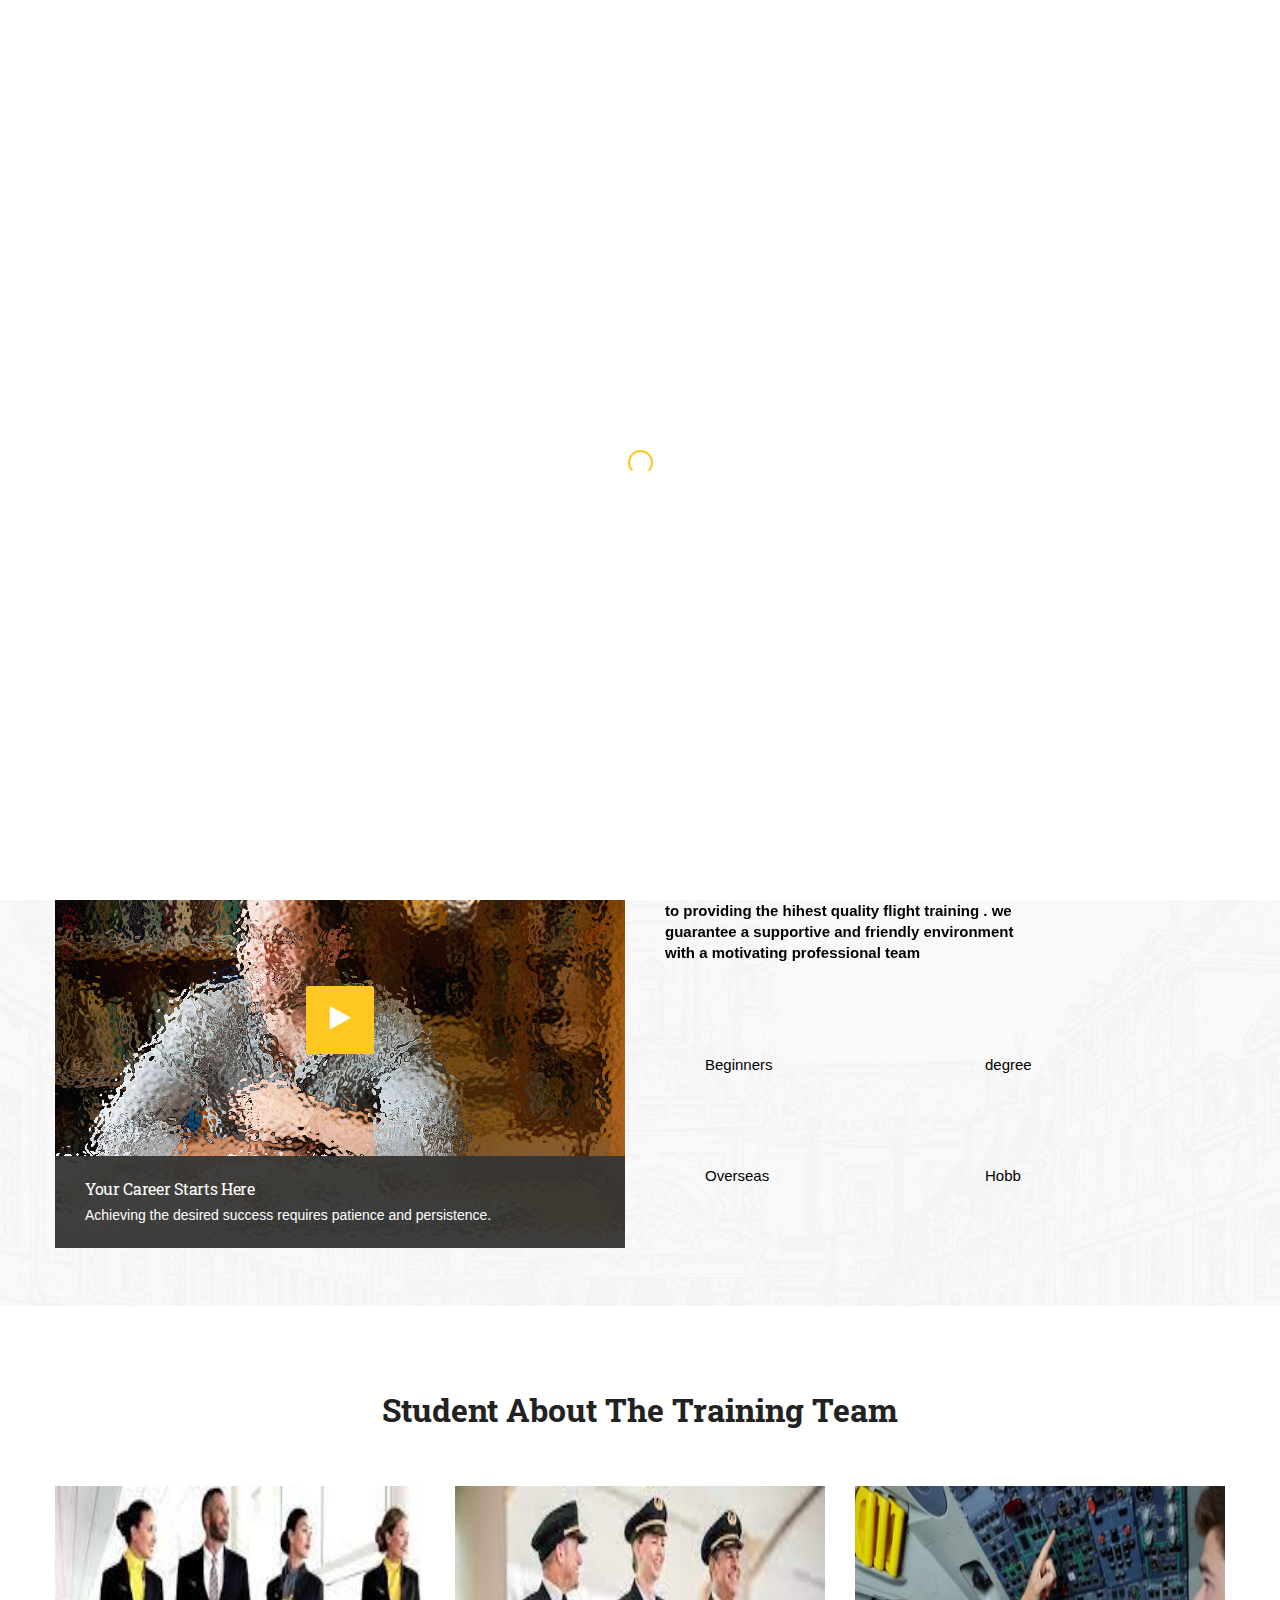
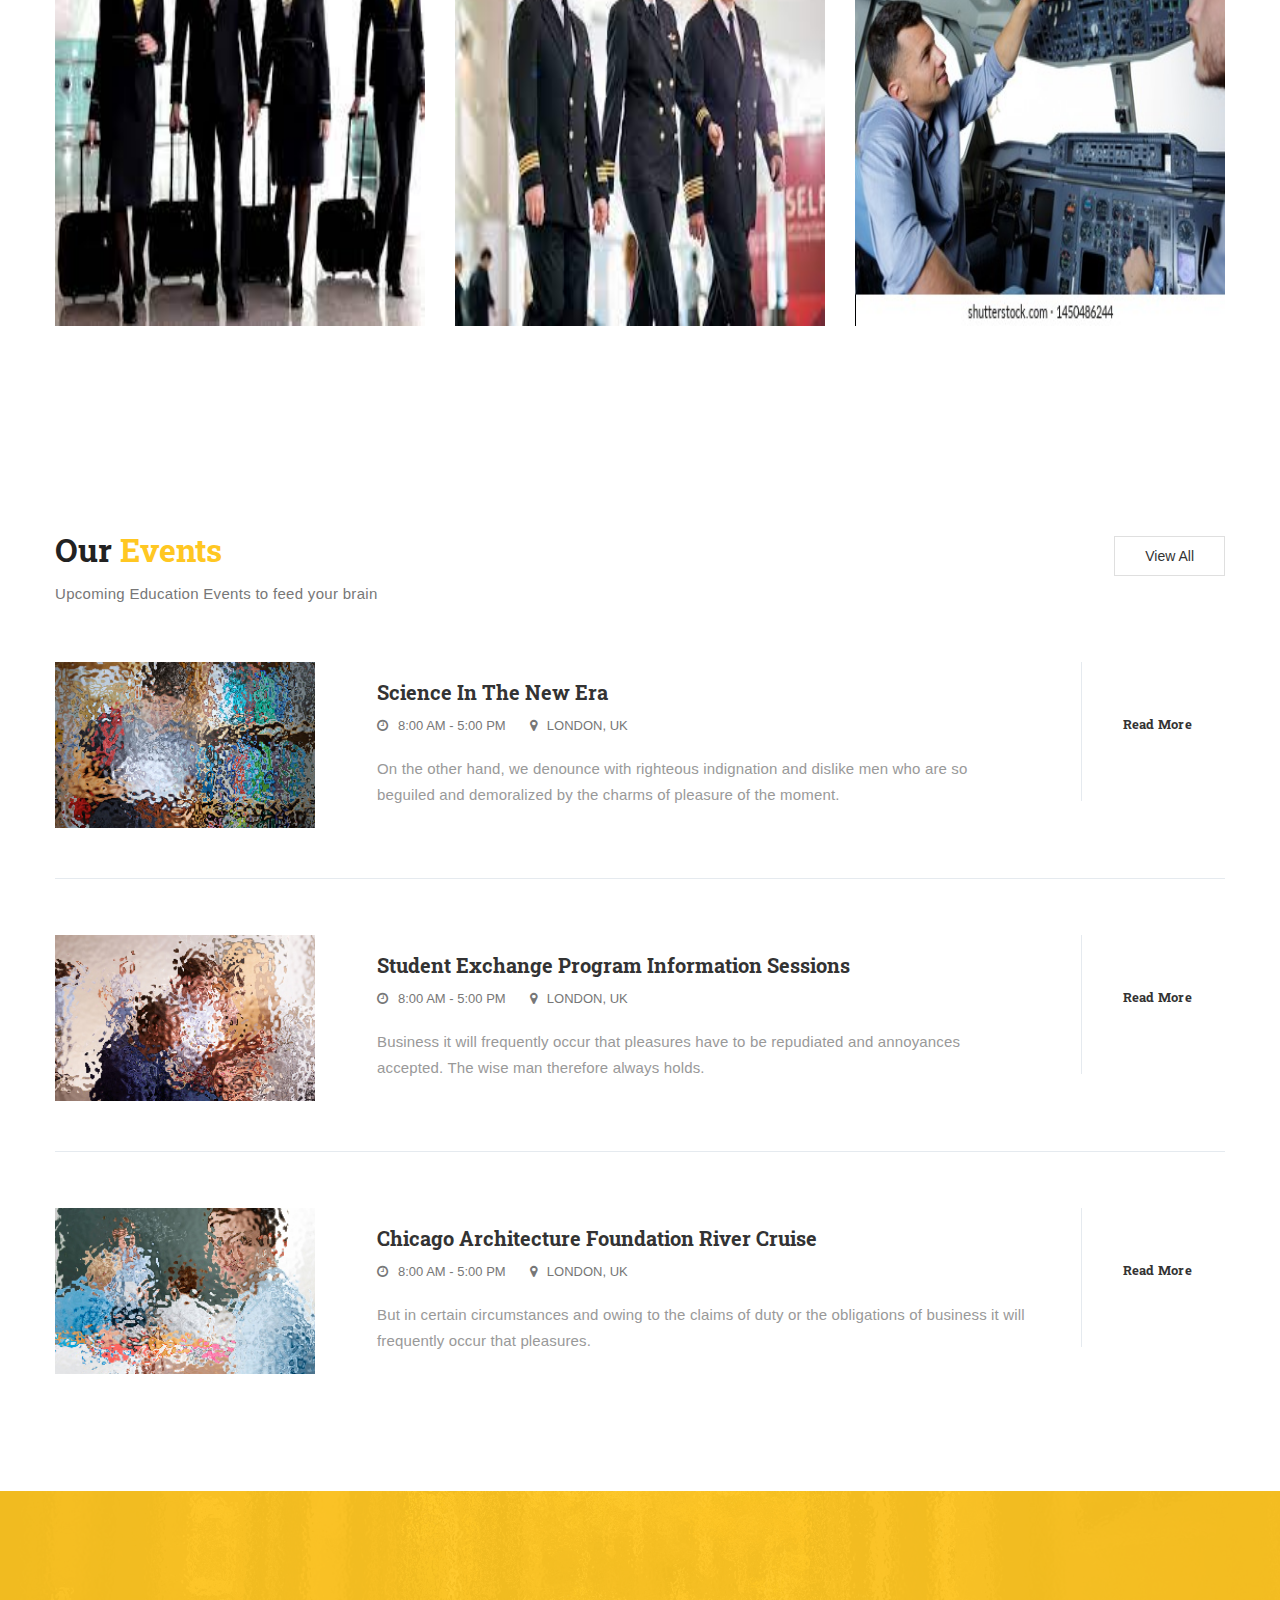
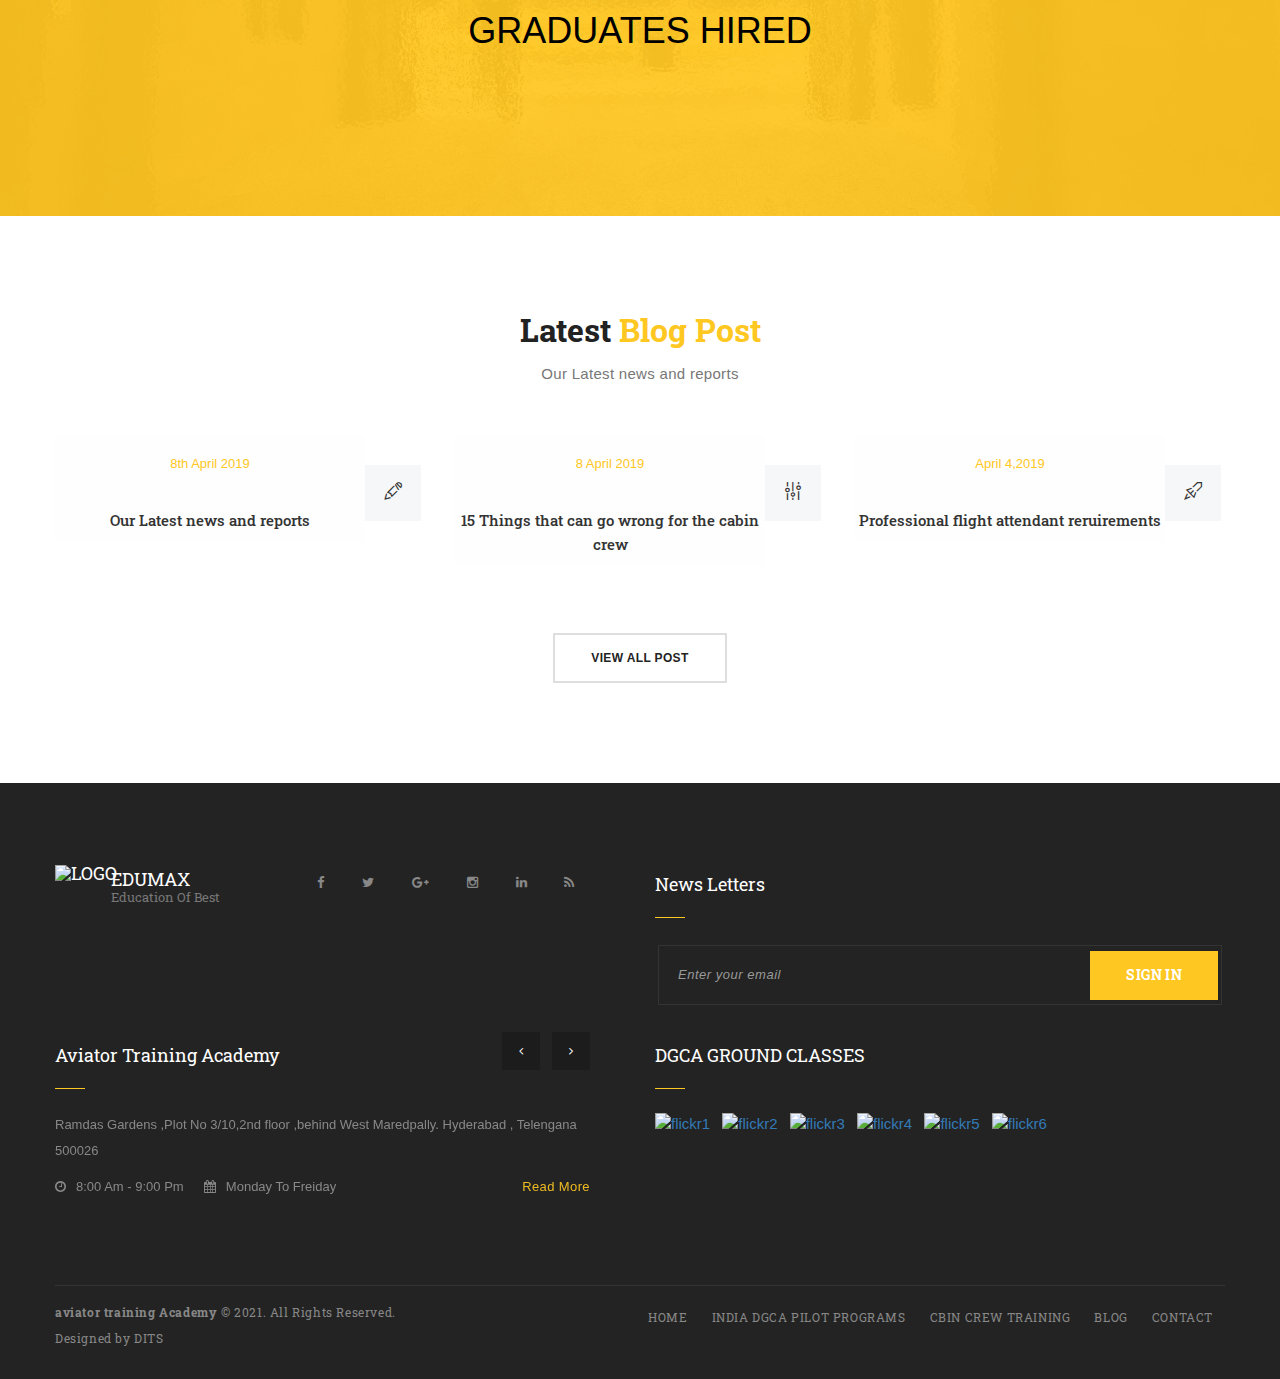
==== commit 82d63508: "update" ====
--- a/HTML/index.html
+++ b/HTML/index.html
@@ -85,7 +85,7 @@
 									<span class="icon-bar"></span>
 									<span class="icon-bar"></span>
 								</button>
-								<a title="Logo" href="index.html" class="navbar-brand"><img src="../images/logo-bg.png" alt="logo"/></a>
+								<a title="Logo" href="index.html" class="navbar-brand"><img src="images/logo-bg.png" alt="logo"/></a>
 								<a href="index.html" class="mobile-logo" title="Logo"><h3>AVIATOR</h3></a>
 							</div>
 						</div>
@@ -157,7 +157,7 @@
 		<div id="home-slider" class="carousel slide" data-ride="carousel">
 			<div class="carousel-inner" role="listbox">
 				<div class="item active">
-					<img src="/images/im1.jpg" alt="photoslider1" width="1920" height="700" />
+					<img src="images/im1.jpg" alt="photoslider1" width="1920" height="700" />
 					<div class="carousel-caption">
 						<div class="container">
 							<div class="col-md-6 col-sm-8 col-xs-8 ow-pull-right no-padding">
@@ -170,7 +170,7 @@
 					</div>
 				</div>
 				<div class="item">
-					<img src="/images/im2.jpg" alt="photoslider2" width="1920" height="700"/>
+					<img src="images/im2.jpg" alt="photoslider2" width="1920" height="700"/>
 					<div class="carousel-caption">
 						<div class="container">
 							<div class="col-md-6 col-sm-8 col-xs-8 ow-pull-left no-padding">
@@ -183,7 +183,7 @@
 					</div>
 				</div>
 				<div class="item">
-					<img src="/images/im3.jpg" alt="photoslider2" width="1920" height="700"/>
+					<img src="images/im3.jpg" alt="photoslider2" width="1920" height="700"/>
 					<div class="carousel-caption">
 						<div class="container">
 							<div class="col-md-6 col-sm-8 col-xs-8 ow-pull-left no-padding">
@@ -196,7 +196,7 @@
 					</div>
 				</div>
 				<div class="item">
-					<img src="/images/im4.jpg" alt="photoslider2" width="1920" height="700"/>
+					<img src="images/im4.jpg" alt="photoslider2" width="1920" height="700"/>
 					<div class="carousel-caption">
 						<div class="container">
 							<div class="col-md-6 col-sm-8 col-xs-8 ow-pull-left no-padding">
@@ -209,7 +209,7 @@
 					</div>
 				</div>
 				<div class="item">
-					<img src="/images/im5.jpeg" alt="photoslider2" width="1920" height="700"/>
+					<img src="images/im5.jpeg" alt="photoslider2" width="1920" height="700"/>
 					<div class="carousel-caption">
 						<div class="container">
 							<div class="col-md-6 col-sm-8 col-xs-8 ow-pull-left no-padding">
@@ -222,7 +222,7 @@
 					</div>
 				</div>
 				<div class="item">
-					<img src="/images/im6.jpg" alt="photoslider2" width="1920" height="700"/>
+					<img src="images/im6.jpg" alt="photoslider2" width="1920" height="700"/>
 					<div class="carousel-caption">
 						<div class="container">
 							<div class="col-md-6 col-sm-8 col-xs-8 ow-pull-left no-padding">
@@ -235,7 +235,7 @@
 					</div>
 				</div>
 				<div class="item">
-					<img src="/images/im7.jpg" alt="photoslider2" width="1920" height="700"/>
+					<img src="images/im7.jpg" alt="photoslider2" width="1920" height="700"/>
 					<div class="carousel-caption">
 						<div class="container">
 							<div class="col-md-6 col-sm-8 col-xs-8 ow-pull-left no-padding">
@@ -313,7 +313,7 @@
 		<div class="row">
 			<div class="col-md-4 col-sm-6 col-xs-6">
 				<div class="welcome-box" style="height: 440px;">
-					<img src="/images/images (1).jfif" alt="welcome1" width="370" height="440" style="height: 440px;"/>
+					<img src="images/images (333).jfif" alt="welcome1" width="370" height="440" style="height: 440px;"/>
 					
 					<div class="welcome-content">
 						
@@ -324,7 +324,7 @@
 			</div>
 			<div class="col-md-4 col-sm-6 col-xs-6">
 				<div class="welcome-box" >
-					<img src="/images/images.jfif" alt="welcome2" width="370" height="440" style="height: 440px;"/>
+					<img src="images/download (55).jfif" alt="welcome2" width="370" height="440" style="height: 440px;"/>
 					
 					<div class="welcome-content">
 						
@@ -335,7 +335,7 @@
 			</div>
 			<div class="col-md-4 col-sm-6 col-xs-6">
 				<div class="welcome-box" style="height: 440px;">
-					<img src="/images/images (1).jfif" alt="welcome3" width="370" height="440" style="height: 440px;"/>
+					<img src="images/two-men-modern-flight-simulator-260nw-1450486244.jpg" alt="welcome3" width="370" height="440" style="height: 440px;"/>
 					
 					<div class="welcome-content">
 						
@@ -429,19 +429,19 @@
 				<div class="search-categories">
 					<div class="col-md-3 col-sm-3 col-xs-6">
 						
-						<img src="/images/Logo2.jpg" alt="">
+						<img src="images/Logo2.jpg" alt="">
 					</div>
 					<div class="col-md-3 col-sm-3 col-xs-6">
 						
-						<img src="/images/logo4.webp" alt="" style="margin-top: 40px;">
+						<img src="images/logo4.webp" alt="" style="margin-top: 40px;">
 					</div>
 					<div class="col-md-3 col-sm-3 col-xs-6">
 						
-						<img src="/images/S7_new_logo.svg.png" alt="" style="margin-top: 20px;">
+						<img src="images/S7_new_logo.svg.png" alt="" style="margin-top: 20px;">
 					</div>
 					<div class="col-md-3 col-sm-3 col-xs-6">
 						
-						<img src="/images/download (1).png" alt="" style="margin-top: 10px;">
+						<img src="images/download (1).png" alt="" style="margin-top: 10px;">
 					</div>
 				</div>
 			</div>
@@ -483,7 +483,7 @@
 				<div class="col-md-4 col-sm-6 col-xs-6">
 					<article class="type-post">
 						<div class="entry-cover">
-							<a title="Cover" href="blogpost-page.html"><img width="363" height="261" alt="latestnews" src="/images/download.jfif"></a>
+							<a title="Cover" href="blogpost-page.html"><img width="363" height="261" alt="latestnews" src="images/download.jfif"></a>
 						</div>
 						<div class="entry-block">
 							<div class="entry-contentblock">
@@ -504,7 +504,7 @@
 				<div class="col-md-4 col-sm-6 col-xs-6">
 					<article class="type-post">
 						<div class="entry-cover">
-							<a title="Cover" href="blogpost-page.html"><img width="363" height="261" alt="latestnews" src="/images/cabin-crew-_2.jpg"></a>
+							<a title="Cover" href="blogpost-page.html"><img width="363" height="261" alt="latestnews" src="images/cabin-crew-_2.jpg"></a>
 						</div>
 						<div class="entry-block">
 							<div class="entry-contentblock">
@@ -536,7 +536,7 @@
 			<div class="row">
 				<div class="col-md-6 col-sm-6">
 					<aside class="ftr-widget about_widget">
-						<a class="footer-logo" href="#" title="Logo"><img alt="logo" src="/images/logo-bg.png">Edumax<span>Education of Best</span></a>
+						<a class="footer-logo" href="#" title="Logo"><img alt="logo" src="images/logo-bg.png">Edumax<span>Education of Best</span></a>
 						<ul>
 							<li><a href="https://www.facebook.com/aviatorcabincrewtrainingacademy/?ref=pages_you_manage" title="Facebook"><i class="fa fa-facebook"></i></a></li>
 							<li><a href="#" title="Twitter"><i class="fa fa-twitter"></i></a></li>
@@ -589,12 +589,12 @@
 					<aside class="ftr-widget flickr_widget">
 						<h3 class="widget-title">DGCA GROUND CLASSES</h3>
 						<ul>
-							<li><a href="#" title="Flickr"><img src="/images/im1.jpg" alt="flickr1" width="85" height="83"/></a></li>
-							<li><a href="#" title="Flickr"><img src="/images/im2.jpg" alt="flickr2" width="85" height="83"/></a></li>
-							<li><a href="#" title="Flickr"><img src="/images/im3.jpg" alt="flickr3" width="85" height="83"/></a></li>
-							<li><a href="#" title="Flickr"><img src="/images/im4.jpg" alt="flickr4" width="85" height="83"/></a></li>
-							<li><a href="#" title="Flickr"><img src="/images/im5.jpeg" alt="flickr5" width="85" height="83"/></a></li>
-							<li><a href="#" title="Flickr"><img src="/images/im6.jpg" alt="flickr6" width="85" height="83"/></a></li>
+							<li><a href="#" title="Flickr"><img src="images/im1.jpg" alt="flickr1" width="85" height="83"/></a></li>
+							<li><a href="#" title="Flickr"><img src="images/im2.jpg" alt="flickr2" width="85" height="83"/></a></li>
+							<li><a href="#" title="Flickr"><img src="images/im3.jpg" alt="flickr3" width="85" height="83"/></a></li>
+							<li><a href="#" title="Flickr"><img src="images/im4.jpg" alt="flickr4" width="85" height="83"/></a></li>
+							<li><a href="#" title="Flickr"><img src="images/im5.jpeg" alt="flickr5" width="85" height="83"/></a></li>
+							<li><a href="#" title="Flickr"><img src="images/im6.jpg" alt="flickr6" width="85" height="83"/></a></li>
 						</ul>
 					</aside>
 				</div>
